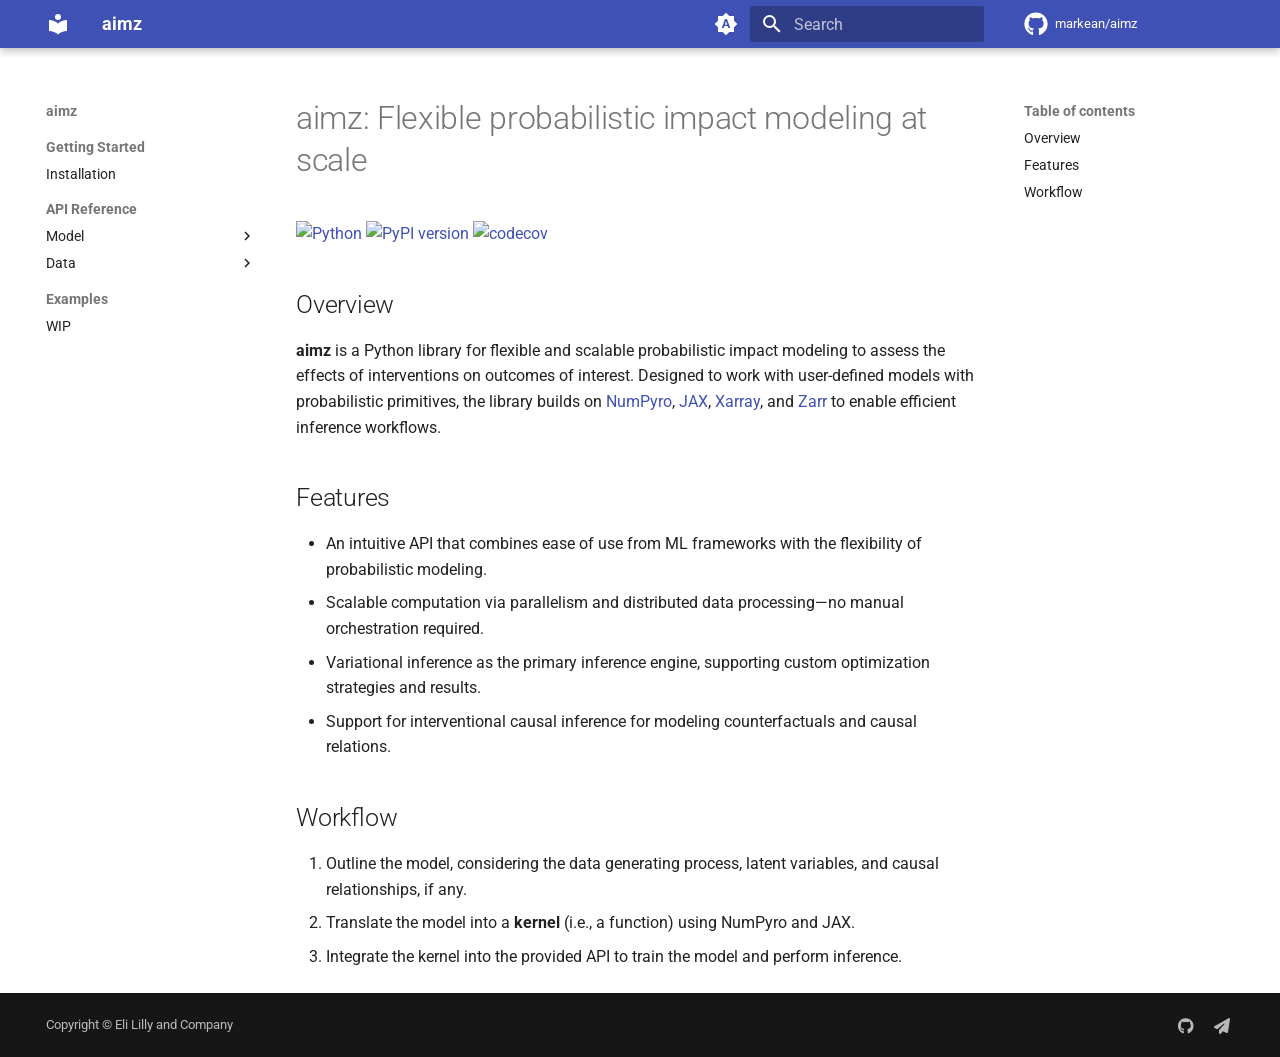
==== index.html @ 1de27565 "Deployed cbf1a5e with MkDocs version: 1.6.1" ====
<!doctype html>
<html lang="en" class="no-js">
  <head>
    
      <meta charset="utf-8">
      <meta name="viewport" content="width=device-width,initial-scale=1">
      
      
        <meta name="author" content="Eunseop Kim">
      
      
        <link rel="canonical" href="https://markean.github.io/aimz/">
      
      
      
      
      <link rel="icon" href="assets/images/favicon.png">
      <meta name="generator" content="mkdocs-1.6.1, mkdocs-material-9.6.15">
    
    
      
        <title>aimz</title>
      
    
    
      <link rel="stylesheet" href="assets/stylesheets/main.342714a4.min.css">
      
        
        <link rel="stylesheet" href="assets/stylesheets/palette.06af60db.min.css">
      
      


    
    
      
    
    
      
        
        
        <link rel="preconnect" href="https://fonts.gstatic.com" crossorigin>
        <link rel="stylesheet" href="https://fonts.googleapis.com/css?family=Roboto:300,300i,400,400i,700,700i%7CRoboto+Mono:400,400i,700,700i&display=fallback">
        <style>:root{--md-text-font:"Roboto";--md-code-font:"Roboto Mono"}</style>
      
    
    
      <link rel="stylesheet" href="assets/_mkdocstrings.css">
    
    <script>__md_scope=new URL(".",location),__md_hash=e=>[...e].reduce(((e,_)=>(e<<5)-e+_.charCodeAt(0)),0),__md_get=(e,_=localStorage,t=__md_scope)=>JSON.parse(_.getItem(t.pathname+"."+e)),__md_set=(e,_,t=localStorage,a=__md_scope)=>{try{t.setItem(a.pathname+"."+e,JSON.stringify(_))}catch(e){}}</script>
    
      

    
    
    
  </head>
  
  
    
    
      
    
    
    
    
    <body dir="ltr" data-md-color-scheme="default" data-md-color-primary="indigo" data-md-color-accent="indigo">
  
    
    <input class="md-toggle" data-md-toggle="drawer" type="checkbox" id="__drawer" autocomplete="off">
    <input class="md-toggle" data-md-toggle="search" type="checkbox" id="__search" autocomplete="off">
    <label class="md-overlay" for="__drawer"></label>
    <div data-md-component="skip">
      
        
        <a href="#aimz-flexible-probabilistic-impact-modeling-at-scale" class="md-skip">
          Skip to content
        </a>
      
    </div>
    <div data-md-component="announce">
      
    </div>
    
    
      

  

<header class="md-header md-header--shadow" data-md-component="header">
  <nav class="md-header__inner md-grid" aria-label="Header">
    <a href="." title="aimz" class="md-header__button md-logo" aria-label="aimz" data-md-component="logo">
      
  
  <svg xmlns="http://www.w3.org/2000/svg" viewBox="0 0 24 24"><path d="M12 8a3 3 0 0 0 3-3 3 3 0 0 0-3-3 3 3 0 0 0-3 3 3 3 0 0 0 3 3m0 3.54C9.64 9.35 6.5 8 3 8v11c3.5 0 6.64 1.35 9 3.54 2.36-2.19 5.5-3.54 9-3.54V8c-3.5 0-6.64 1.35-9 3.54"/></svg>

    </a>
    <label class="md-header__button md-icon" for="__drawer">
      
      <svg xmlns="http://www.w3.org/2000/svg" viewBox="0 0 24 24"><path d="M3 6h18v2H3zm0 5h18v2H3zm0 5h18v2H3z"/></svg>
    </label>
    <div class="md-header__title" data-md-component="header-title">
      <div class="md-header__ellipsis">
        <div class="md-header__topic">
          <span class="md-ellipsis">
            aimz
          </span>
        </div>
        <div class="md-header__topic" data-md-component="header-topic">
          <span class="md-ellipsis">
            
              aimz: Flexible probabilistic impact modeling at scale
            
          </span>
        </div>
      </div>
    </div>
    
      
        <form class="md-header__option" data-md-component="palette">
  
    
    
    
    <input class="md-option" data-md-color-media="(prefers-color-scheme)" data-md-color-scheme="default" data-md-color-primary="indigo" data-md-color-accent="indigo"  aria-label="Switch to light mode"  type="radio" name="__palette" id="__palette_0">
    
      <label class="md-header__button md-icon" title="Switch to light mode" for="__palette_1" hidden>
        <svg xmlns="http://www.w3.org/2000/svg" viewBox="0 0 24 24"><path d="m14.3 16-.7-2h-3.2l-.7 2H7.8L11 7h2l3.2 9zM20 8.69V4h-4.69L12 .69 8.69 4H4v4.69L.69 12 4 15.31V20h4.69L12 23.31 15.31 20H20v-4.69L23.31 12zm-9.15 3.96h2.3L12 9z"/></svg>
      </label>
    
  
    
    
    
    <input class="md-option" data-md-color-media="(prefers-color-scheme: light)" data-md-color-scheme="default" data-md-color-primary="indigo" data-md-color-accent="indigo"  aria-label="Switch to dark mode"  type="radio" name="__palette" id="__palette_1">
    
      <label class="md-header__button md-icon" title="Switch to dark mode" for="__palette_2" hidden>
        <svg xmlns="http://www.w3.org/2000/svg" viewBox="0 0 24 24"><path d="M17 7H7a5 5 0 0 0-5 5 5 5 0 0 0 5 5h10a5 5 0 0 0 5-5 5 5 0 0 0-5-5m0 8a3 3 0 0 1-3-3 3 3 0 0 1 3-3 3 3 0 0 1 3 3 3 3 0 0 1-3 3"/></svg>
      </label>
    
  
    
    
    
    <input class="md-option" data-md-color-media="(prefers-color-scheme: dark)" data-md-color-scheme="slate" data-md-color-primary="black" data-md-color-accent="indigo"  aria-label="Switch to system preference"  type="radio" name="__palette" id="__palette_2">
    
      <label class="md-header__button md-icon" title="Switch to system preference" for="__palette_0" hidden>
        <svg xmlns="http://www.w3.org/2000/svg" viewBox="0 0 24 24"><path d="M17 6H7c-3.31 0-6 2.69-6 6s2.69 6 6 6h10c3.31 0 6-2.69 6-6s-2.69-6-6-6m0 10H7c-2.21 0-4-1.79-4-4s1.79-4 4-4h10c2.21 0 4 1.79 4 4s-1.79 4-4 4M7 9c-1.66 0-3 1.34-3 3s1.34 3 3 3 3-1.34 3-3-1.34-3-3-3"/></svg>
      </label>
    
  
</form>
      
    
    
      <script>var palette=__md_get("__palette");if(palette&&palette.color){if("(prefers-color-scheme)"===palette.color.media){var media=matchMedia("(prefers-color-scheme: light)"),input=document.querySelector(media.matches?"[data-md-color-media='(prefers-color-scheme: light)']":"[data-md-color-media='(prefers-color-scheme: dark)']");palette.color.media=input.getAttribute("data-md-color-media"),palette.color.scheme=input.getAttribute("data-md-color-scheme"),palette.color.primary=input.getAttribute("data-md-color-primary"),palette.color.accent=input.getAttribute("data-md-color-accent")}for(var[key,value]of Object.entries(palette.color))document.body.setAttribute("data-md-color-"+key,value)}</script>
    
    
    
      
      
        <label class="md-header__button md-icon" for="__search">
          
          <svg xmlns="http://www.w3.org/2000/svg" viewBox="0 0 24 24"><path d="M9.5 3A6.5 6.5 0 0 1 16 9.5c0 1.61-.59 3.09-1.56 4.23l.27.27h.79l5 5-1.5 1.5-5-5v-.79l-.27-.27A6.52 6.52 0 0 1 9.5 16 6.5 6.5 0 0 1 3 9.5 6.5 6.5 0 0 1 9.5 3m0 2C7 5 5 7 5 9.5S7 14 9.5 14 14 12 14 9.5 12 5 9.5 5"/></svg>
        </label>
        <div class="md-search" data-md-component="search" role="dialog">
  <label class="md-search__overlay" for="__search"></label>
  <div class="md-search__inner" role="search">
    <form class="md-search__form" name="search">
      <input type="text" class="md-search__input" name="query" aria-label="Search" placeholder="Search" autocapitalize="off" autocorrect="off" autocomplete="off" spellcheck="false" data-md-component="search-query" required>
      <label class="md-search__icon md-icon" for="__search">
        
        <svg xmlns="http://www.w3.org/2000/svg" viewBox="0 0 24 24"><path d="M9.5 3A6.5 6.5 0 0 1 16 9.5c0 1.61-.59 3.09-1.56 4.23l.27.27h.79l5 5-1.5 1.5-5-5v-.79l-.27-.27A6.52 6.52 0 0 1 9.5 16 6.5 6.5 0 0 1 3 9.5 6.5 6.5 0 0 1 9.5 3m0 2C7 5 5 7 5 9.5S7 14 9.5 14 14 12 14 9.5 12 5 9.5 5"/></svg>
        
        <svg xmlns="http://www.w3.org/2000/svg" viewBox="0 0 24 24"><path d="M20 11v2H8l5.5 5.5-1.42 1.42L4.16 12l7.92-7.92L13.5 5.5 8 11z"/></svg>
      </label>
      <nav class="md-search__options" aria-label="Search">
        
          <a href="javascript:void(0)" class="md-search__icon md-icon" title="Share" aria-label="Share" data-clipboard data-clipboard-text="" data-md-component="search-share" tabindex="-1">
            
            <svg xmlns="http://www.w3.org/2000/svg" viewBox="0 0 24 24"><path d="M18 16.08c-.76 0-1.44.3-1.96.77L8.91 12.7c.05-.23.09-.46.09-.7s-.04-.47-.09-.7l7.05-4.11c.54.5 1.25.81 2.04.81a3 3 0 0 0 3-3 3 3 0 0 0-3-3 3 3 0 0 0-3 3c0 .24.04.47.09.7L8.04 9.81C7.5 9.31 6.79 9 6 9a3 3 0 0 0-3 3 3 3 0 0 0 3 3c.79 0 1.5-.31 2.04-.81l7.12 4.15c-.05.21-.08.43-.08.66 0 1.61 1.31 2.91 2.92 2.91s2.92-1.3 2.92-2.91A2.92 2.92 0 0 0 18 16.08"/></svg>
          </a>
        
        <button type="reset" class="md-search__icon md-icon" title="Clear" aria-label="Clear" tabindex="-1">
          
          <svg xmlns="http://www.w3.org/2000/svg" viewBox="0 0 24 24"><path d="M19 6.41 17.59 5 12 10.59 6.41 5 5 6.41 10.59 12 5 17.59 6.41 19 12 13.41 17.59 19 19 17.59 13.41 12z"/></svg>
        </button>
      </nav>
      
        <div class="md-search__suggest" data-md-component="search-suggest"></div>
      
    </form>
    <div class="md-search__output">
      <div class="md-search__scrollwrap" tabindex="0" data-md-scrollfix>
        <div class="md-search-result" data-md-component="search-result">
          <div class="md-search-result__meta">
            Initializing search
          </div>
          <ol class="md-search-result__list" role="presentation"></ol>
        </div>
      </div>
    </div>
  </div>
</div>
      
    
    
      <div class="md-header__source">
        <a href="https://github.com/markean/aimz" title="Go to repository" class="md-source" data-md-component="source">
  <div class="md-source__icon md-icon">
    
    <svg xmlns="http://www.w3.org/2000/svg" viewBox="0 0 496 512"><!--! Font Awesome Free 6.7.2 by @fontawesome - https://fontawesome.com License - https://fontawesome.com/license/free (Icons: CC BY 4.0, Fonts: SIL OFL 1.1, Code: MIT License) Copyright 2024 Fonticons, Inc.--><path d="M165.9 397.4c0 2-2.3 3.6-5.2 3.6-3.3.3-5.6-1.3-5.6-3.6 0-2 2.3-3.6 5.2-3.6 3-.3 5.6 1.3 5.6 3.6m-31.1-4.5c-.7 2 1.3 4.3 4.3 4.9 2.6 1 5.6 0 6.2-2s-1.3-4.3-4.3-5.2c-2.6-.7-5.5.3-6.2 2.3m44.2-1.7c-2.9.7-4.9 2.6-4.6 4.9.3 2 2.9 3.3 5.9 2.6 2.9-.7 4.9-2.6 4.6-4.6-.3-1.9-3-3.2-5.9-2.9M244.8 8C106.1 8 0 113.3 0 252c0 110.9 69.8 205.8 169.5 239.2 12.8 2.3 17.3-5.6 17.3-12.1 0-6.2-.3-40.4-.3-61.4 0 0-70 15-84.7-29.8 0 0-11.4-29.1-27.8-36.6 0 0-22.9-15.7 1.6-15.4 0 0 24.9 2 38.6 25.8 21.9 38.6 58.6 27.5 72.9 20.9 2.3-16 8.8-27.1 16-33.7-55.9-6.2-112.3-14.3-112.3-110.5 0-27.5 7.6-41.3 23.6-58.9-2.6-6.5-11.1-33.3 2.6-67.9 20.9-6.5 69 27 69 27 20-5.6 41.5-8.5 62.8-8.5s42.8 2.9 62.8 8.5c0 0 48.1-33.6 69-27 13.7 34.7 5.2 61.4 2.6 67.9 16 17.7 25.8 31.5 25.8 58.9 0 96.5-58.9 104.2-114.8 110.5 9.2 7.9 17 22.9 17 46.4 0 33.7-.3 75.4-.3 83.6 0 6.5 4.6 14.4 17.3 12.1C428.2 457.8 496 362.9 496 252 496 113.3 383.5 8 244.8 8M97.2 352.9c-1.3 1-1 3.3.7 5.2 1.6 1.6 3.9 2.3 5.2 1 1.3-1 1-3.3-.7-5.2-1.6-1.6-3.9-2.3-5.2-1m-10.8-8.1c-.7 1.3.3 2.9 2.3 3.9 1.6 1 3.6.7 4.3-.7.7-1.3-.3-2.9-2.3-3.9-2-.6-3.6-.3-4.3.7m32.4 35.6c-1.6 1.3-1 4.3 1.3 6.2 2.3 2.3 5.2 2.6 6.5 1 1.3-1.3.7-4.3-1.3-6.2-2.2-2.3-5.2-2.6-6.5-1m-11.4-14.7c-1.6 1-1.6 3.6 0 5.9s4.3 3.3 5.6 2.3c1.6-1.3 1.6-3.9 0-6.2-1.4-2.3-4-3.3-5.6-2"/></svg>
  </div>
  <div class="md-source__repository">
    markean/aimz
  </div>
</a>
      </div>
    
  </nav>
  
</header>
    
    <div class="md-container" data-md-component="container">
      
      
        
          
        
      
      <main class="md-main" data-md-component="main">
        <div class="md-main__inner md-grid">
          
            
              
              <div class="md-sidebar md-sidebar--primary" data-md-component="sidebar" data-md-type="navigation" >
                <div class="md-sidebar__scrollwrap">
                  <div class="md-sidebar__inner">
                    



<nav class="md-nav md-nav--primary" aria-label="Navigation" data-md-level="0">
  <label class="md-nav__title" for="__drawer">
    <a href="." title="aimz" class="md-nav__button md-logo" aria-label="aimz" data-md-component="logo">
      
  
  <svg xmlns="http://www.w3.org/2000/svg" viewBox="0 0 24 24"><path d="M12 8a3 3 0 0 0 3-3 3 3 0 0 0-3-3 3 3 0 0 0-3 3 3 3 0 0 0 3 3m0 3.54C9.64 9.35 6.5 8 3 8v11c3.5 0 6.64 1.35 9 3.54 2.36-2.19 5.5-3.54 9-3.54V8c-3.5 0-6.64 1.35-9 3.54"/></svg>

    </a>
    aimz
  </label>
  
    <div class="md-nav__source">
      <a href="https://github.com/markean/aimz" title="Go to repository" class="md-source" data-md-component="source">
  <div class="md-source__icon md-icon">
    
    <svg xmlns="http://www.w3.org/2000/svg" viewBox="0 0 496 512"><!--! Font Awesome Free 6.7.2 by @fontawesome - https://fontawesome.com License - https://fontawesome.com/license/free (Icons: CC BY 4.0, Fonts: SIL OFL 1.1, Code: MIT License) Copyright 2024 Fonticons, Inc.--><path d="M165.9 397.4c0 2-2.3 3.6-5.2 3.6-3.3.3-5.6-1.3-5.6-3.6 0-2 2.3-3.6 5.2-3.6 3-.3 5.6 1.3 5.6 3.6m-31.1-4.5c-.7 2 1.3 4.3 4.3 4.9 2.6 1 5.6 0 6.2-2s-1.3-4.3-4.3-5.2c-2.6-.7-5.5.3-6.2 2.3m44.2-1.7c-2.9.7-4.9 2.6-4.6 4.9.3 2 2.9 3.3 5.9 2.6 2.9-.7 4.9-2.6 4.6-4.6-.3-1.9-3-3.2-5.9-2.9M244.8 8C106.1 8 0 113.3 0 252c0 110.9 69.8 205.8 169.5 239.2 12.8 2.3 17.3-5.6 17.3-12.1 0-6.2-.3-40.4-.3-61.4 0 0-70 15-84.7-29.8 0 0-11.4-29.1-27.8-36.6 0 0-22.9-15.7 1.6-15.4 0 0 24.9 2 38.6 25.8 21.9 38.6 58.6 27.5 72.9 20.9 2.3-16 8.8-27.1 16-33.7-55.9-6.2-112.3-14.3-112.3-110.5 0-27.5 7.6-41.3 23.6-58.9-2.6-6.5-11.1-33.3 2.6-67.9 20.9-6.5 69 27 69 27 20-5.6 41.5-8.5 62.8-8.5s42.8 2.9 62.8 8.5c0 0 48.1-33.6 69-27 13.7 34.7 5.2 61.4 2.6 67.9 16 17.7 25.8 31.5 25.8 58.9 0 96.5-58.9 104.2-114.8 110.5 9.2 7.9 17 22.9 17 46.4 0 33.7-.3 75.4-.3 83.6 0 6.5 4.6 14.4 17.3 12.1C428.2 457.8 496 362.9 496 252 496 113.3 383.5 8 244.8 8M97.2 352.9c-1.3 1-1 3.3.7 5.2 1.6 1.6 3.9 2.3 5.2 1 1.3-1 1-3.3-.7-5.2-1.6-1.6-3.9-2.3-5.2-1m-10.8-8.1c-.7 1.3.3 2.9 2.3 3.9 1.6 1 3.6.7 4.3-.7.7-1.3-.3-2.9-2.3-3.9-2-.6-3.6-.3-4.3.7m32.4 35.6c-1.6 1.3-1 4.3 1.3 6.2 2.3 2.3 5.2 2.6 6.5 1 1.3-1.3.7-4.3-1.3-6.2-2.2-2.3-5.2-2.6-6.5-1m-11.4-14.7c-1.6 1-1.6 3.6 0 5.9s4.3 3.3 5.6 2.3c1.6-1.3 1.6-3.9 0-6.2-1.4-2.3-4-3.3-5.6-2"/></svg>
  </div>
  <div class="md-source__repository">
    markean/aimz
  </div>
</a>
    </div>
  
  <ul class="md-nav__list" data-md-scrollfix>
    
      
      
  
  
  
  
    
    
      
        
      
    
    
    
      
        
        
      
    
    
    <li class="md-nav__item md-nav__item--section md-nav__item--nested">
      
        
        
        <input class="md-nav__toggle md-toggle " type="checkbox" id="__nav_1" >
        
          
          <label class="md-nav__link" for="__nav_1" id="__nav_1_label" tabindex="">
            
  
  
  <span class="md-ellipsis">
    Getting Started
    
  </span>
  

            <span class="md-nav__icon md-icon"></span>
          </label>
        
        <nav class="md-nav" data-md-level="1" aria-labelledby="__nav_1_label" aria-expanded="false">
          <label class="md-nav__title" for="__nav_1">
            <span class="md-nav__icon md-icon"></span>
            Getting Started
          </label>
          <ul class="md-nav__list" data-md-scrollfix>
            
              
                
  
  
  
  
    <li class="md-nav__item">
      <a href="installation/" class="md-nav__link">
        
  
  
  <span class="md-ellipsis">
    Installation
    
  </span>
  

      </a>
    </li>
  

              
            
          </ul>
        </nav>
      
    </li>
  

    
      
      
  
  
  
  
    
    
      
        
      
        
      
    
    
    
      
        
        
      
    
    
    <li class="md-nav__item md-nav__item--section md-nav__item--nested">
      
        
        
        <input class="md-nav__toggle md-toggle " type="checkbox" id="__nav_2" >
        
          
          <label class="md-nav__link" for="__nav_2" id="__nav_2_label" tabindex="">
            
  
  
  <span class="md-ellipsis">
    API Reference
    
  </span>
  

            <span class="md-nav__icon md-icon"></span>
          </label>
        
        <nav class="md-nav" data-md-level="1" aria-labelledby="__nav_2_label" aria-expanded="false">
          <label class="md-nav__title" for="__nav_2">
            <span class="md-nav__icon md-icon"></span>
            API Reference
          </label>
          <ul class="md-nav__list" data-md-scrollfix>
            
              
                
  
  
  
  
    
    
      
        
      
    
    
    
      
    
    
    <li class="md-nav__item md-nav__item--nested">
      
        
        
        <input class="md-nav__toggle md-toggle " type="checkbox" id="__nav_2_1" >
        
          
          <label class="md-nav__link" for="__nav_2_1" id="__nav_2_1_label" tabindex="0">
            
  
  
  <span class="md-ellipsis">
    Model
    
  </span>
  

            <span class="md-nav__icon md-icon"></span>
          </label>
        
        <nav class="md-nav" data-md-level="2" aria-labelledby="__nav_2_1_label" aria-expanded="false">
          <label class="md-nav__title" for="__nav_2_1">
            <span class="md-nav__icon md-icon"></span>
            Model
          </label>
          <ul class="md-nav__list" data-md-scrollfix>
            
              
                
  
  
  
  
    <li class="md-nav__item">
      <a href="impact_model/" class="md-nav__link">
        
  
  
  <span class="md-ellipsis">
    ImpactModel
    
  </span>
  

      </a>
    </li>
  

              
            
          </ul>
        </nav>
      
    </li>
  

              
            
              
                
  
  
  
  
    
    
      
        
      
    
    
    
      
    
    
    <li class="md-nav__item md-nav__item--nested">
      
        
        
        <input class="md-nav__toggle md-toggle " type="checkbox" id="__nav_2_2" >
        
          
          <label class="md-nav__link" for="__nav_2_2" id="__nav_2_2_label" tabindex="0">
            
  
  
  <span class="md-ellipsis">
    Data
    
  </span>
  

            <span class="md-nav__icon md-icon"></span>
          </label>
        
        <nav class="md-nav" data-md-level="2" aria-labelledby="__nav_2_2_label" aria-expanded="false">
          <label class="md-nav__title" for="__nav_2_2">
            <span class="md-nav__icon md-icon"></span>
            Data
          </label>
          <ul class="md-nav__list" data-md-scrollfix>
            
              
                
  
  
  
  
    <li class="md-nav__item">
      <a href="array_loader/" class="md-nav__link">
        
  
  
  <span class="md-ellipsis">
    ArrayLoader
    
  </span>
  

      </a>
    </li>
  

              
            
          </ul>
        </nav>
      
    </li>
  

              
            
          </ul>
        </nav>
      
    </li>
  

    
      
      
  
  
  
  
    
    
      
        
      
    
    
    
      
        
        
      
    
    
    <li class="md-nav__item md-nav__item--section md-nav__item--nested">
      
        
        
        <input class="md-nav__toggle md-toggle " type="checkbox" id="__nav_3" >
        
          
          <label class="md-nav__link" for="__nav_3" id="__nav_3_label" tabindex="">
            
  
  
  <span class="md-ellipsis">
    Examples
    
  </span>
  

            <span class="md-nav__icon md-icon"></span>
          </label>
        
        <nav class="md-nav" data-md-level="1" aria-labelledby="__nav_3_label" aria-expanded="false">
          <label class="md-nav__title" for="__nav_3">
            <span class="md-nav__icon md-icon"></span>
            Examples
          </label>
          <ul class="md-nav__list" data-md-scrollfix>
            
              
                
  
  
  
  
    <li class="md-nav__item">
      <a href="wip/" class="md-nav__link">
        
  
  
  <span class="md-ellipsis">
    WIP
    
  </span>
  

      </a>
    </li>
  

              
            
          </ul>
        </nav>
      
    </li>
  

    
  </ul>
</nav>
                  </div>
                </div>
              </div>
            
            
              
              <div class="md-sidebar md-sidebar--secondary" data-md-component="sidebar" data-md-type="toc" >
                <div class="md-sidebar__scrollwrap">
                  <div class="md-sidebar__inner">
                    

<nav class="md-nav md-nav--secondary" aria-label="Table of contents">
  
  
  
    
  
  
    <label class="md-nav__title" for="__toc">
      <span class="md-nav__icon md-icon"></span>
      Table of contents
    </label>
    <ul class="md-nav__list" data-md-component="toc" data-md-scrollfix>
      
        <li class="md-nav__item">
  <a href="#overview" class="md-nav__link">
    <span class="md-ellipsis">
      Overview
    </span>
  </a>
  
</li>
      
        <li class="md-nav__item">
  <a href="#features" class="md-nav__link">
    <span class="md-ellipsis">
      Features
    </span>
  </a>
  
</li>
      
        <li class="md-nav__item">
  <a href="#workflow" class="md-nav__link">
    <span class="md-ellipsis">
      Workflow
    </span>
  </a>
  
</li>
      
    </ul>
  
</nav>
                  </div>
                </div>
              </div>
            
          
          
            <div class="md-content" data-md-component="content">
              <article class="md-content__inner md-typeset">
                
                  


  
  


<h1 id="aimz-flexible-probabilistic-impact-modeling-at-scale">aimz: Flexible probabilistic impact modeling at scale</h1>
<p><a href="https://pypi.org/project/aimz/"><img alt="Python" src="https://img.shields.io/pypi/pyversions/aimz.svg" /></a>
<a href="https://pypi.org/project/aimz/"><img alt="PyPI version" src="https://img.shields.io/pypi/v/aimz" /></a>
<a href="https://codecov.io/gh/markean/aimz"><img alt="codecov" src="https://codecov.io/gh/markean/aimz/graph/badge.svg?token=34OH7KQBXE" /></a></p>
<h2 id="overview">Overview</h2>
<p><strong>aimz</strong> is a Python library for flexible and scalable probabilistic impact modeling to assess the effects of interventions on outcomes of interest.
Designed to work with user-defined models with probabilistic primitives, the library builds on <a href="https://num.pyro.ai/en/stable/">NumPyro</a>, <a href="https://jax.readthedocs.io/en/latest/">JAX</a>, <a href="https://xarray.dev/">Xarray</a>, and <a href="https://zarr.readthedocs.io/en/stable/">Zarr</a> to enable efficient inference workflows.</p>
<h2 id="features">Features</h2>
<ul>
<li>An intuitive API that combines ease of use from ML frameworks with the flexibility of probabilistic modeling.</li>
<li>Scalable computation via parallelism and distributed data processing—no manual orchestration required.</li>
<li>Variational inference as the primary inference engine, supporting custom optimization strategies and results.</li>
<li>Support for interventional causal inference for modeling counterfactuals and causal relations.</li>
</ul>
<h2 id="workflow">Workflow</h2>
<ol>
<li>Outline the model, considering the data generating process, latent variables, and causal relationships, if any.</li>
<li>Translate the model into a <strong>kernel</strong> (i.e., a function) using NumPyro and JAX.</li>
<li>Integrate the kernel into the provided API to train the model and perform inference.</li>
</ol>












                
              </article>
            </div>
          
          
<script>var target=document.getElementById(location.hash.slice(1));target&&target.name&&(target.checked=target.name.startsWith("__tabbed_"))</script>
        </div>
        
          <button type="button" class="md-top md-icon" data-md-component="top" hidden>
  
  <svg xmlns="http://www.w3.org/2000/svg" viewBox="0 0 24 24"><path d="M13 20h-2V8l-5.5 5.5-1.42-1.42L12 4.16l7.92 7.92-1.42 1.42L13 8z"/></svg>
  Back to top
</button>
        
      </main>
      
        <footer class="md-footer">
  
  <div class="md-footer-meta md-typeset">
    <div class="md-footer-meta__inner md-grid">
      <div class="md-copyright">
  
    <div class="md-copyright__highlight">
      Copyright &copy; Eli Lilly and Company
    </div>
  
  
</div>
      
        <div class="md-social">
  
    
    
    
    
      
      
    
    <a href="https://github.com/markean/aimz" target="_blank" rel="noopener" title="github.com" class="md-social__link">
      <svg xmlns="http://www.w3.org/2000/svg" viewBox="0 0 496 512"><!--! Font Awesome Free 6.7.2 by @fontawesome - https://fontawesome.com License - https://fontawesome.com/license/free (Icons: CC BY 4.0, Fonts: SIL OFL 1.1, Code: MIT License) Copyright 2024 Fonticons, Inc.--><path d="M165.9 397.4c0 2-2.3 3.6-5.2 3.6-3.3.3-5.6-1.3-5.6-3.6 0-2 2.3-3.6 5.2-3.6 3-.3 5.6 1.3 5.6 3.6m-31.1-4.5c-.7 2 1.3 4.3 4.3 4.9 2.6 1 5.6 0 6.2-2s-1.3-4.3-4.3-5.2c-2.6-.7-5.5.3-6.2 2.3m44.2-1.7c-2.9.7-4.9 2.6-4.6 4.9.3 2 2.9 3.3 5.9 2.6 2.9-.7 4.9-2.6 4.6-4.6-.3-1.9-3-3.2-5.9-2.9M244.8 8C106.1 8 0 113.3 0 252c0 110.9 69.8 205.8 169.5 239.2 12.8 2.3 17.3-5.6 17.3-12.1 0-6.2-.3-40.4-.3-61.4 0 0-70 15-84.7-29.8 0 0-11.4-29.1-27.8-36.6 0 0-22.9-15.7 1.6-15.4 0 0 24.9 2 38.6 25.8 21.9 38.6 58.6 27.5 72.9 20.9 2.3-16 8.8-27.1 16-33.7-55.9-6.2-112.3-14.3-112.3-110.5 0-27.5 7.6-41.3 23.6-58.9-2.6-6.5-11.1-33.3 2.6-67.9 20.9-6.5 69 27 69 27 20-5.6 41.5-8.5 62.8-8.5s42.8 2.9 62.8 8.5c0 0 48.1-33.6 69-27 13.7 34.7 5.2 61.4 2.6 67.9 16 17.7 25.8 31.5 25.8 58.9 0 96.5-58.9 104.2-114.8 110.5 9.2 7.9 17 22.9 17 46.4 0 33.7-.3 75.4-.3 83.6 0 6.5 4.6 14.4 17.3 12.1C428.2 457.8 496 362.9 496 252 496 113.3 383.5 8 244.8 8M97.2 352.9c-1.3 1-1 3.3.7 5.2 1.6 1.6 3.9 2.3 5.2 1 1.3-1 1-3.3-.7-5.2-1.6-1.6-3.9-2.3-5.2-1m-10.8-8.1c-.7 1.3.3 2.9 2.3 3.9 1.6 1 3.6.7 4.3-.7.7-1.3-.3-2.9-2.3-3.9-2-.6-3.6-.3-4.3.7m32.4 35.6c-1.6 1.3-1 4.3 1.3 6.2 2.3 2.3 5.2 2.6 6.5 1 1.3-1.3.7-4.3-1.3-6.2-2.2-2.3-5.2-2.6-6.5-1m-11.4-14.7c-1.6 1-1.6 3.6 0 5.9s4.3 3.3 5.6 2.3c1.6-1.3 1.6-3.9 0-6.2-1.4-2.3-4-3.3-5.6-2"/></svg>
    </a>
  
    
    
    
    
    <a href="mailto:markean@pm.me" target="_blank" rel="noopener" title="" class="md-social__link">
      <svg xmlns="http://www.w3.org/2000/svg" viewBox="0 0 512 512"><!--! Font Awesome Free 6.7.2 by @fontawesome - https://fontawesome.com License - https://fontawesome.com/license/free (Icons: CC BY 4.0, Fonts: SIL OFL 1.1, Code: MIT License) Copyright 2024 Fonticons, Inc.--><path d="M498.1 5.6c10.1 7 15.4 19.1 13.5 31.2l-64 416c-1.5 9.7-7.4 18.2-16 23s-18.9 5.4-28 1.6L284 427.7l-68.5 74.1c-8.9 9.7-22.9 12.9-35.2 8.1S160 493.2 160 480v-83.6c0-4 1.5-7.8 4.2-10.8l167.6-182.8c5.8-6.3 5.6-16-.4-22s-15.7-6.4-22-.7L106 360.8l-88.3-44.2C7.1 311.3.3 300.7 0 288.9s5.9-22.8 16.1-28.7l448-256c10.7-6.1 23.9-5.5 34 1.4"/></svg>
    </a>
  
</div>
      
    </div>
  </div>
</footer>
      
    </div>
    <div class="md-dialog" data-md-component="dialog">
      <div class="md-dialog__inner md-typeset"></div>
    </div>
    
      <div class="md-progress" data-md-component="progress" role="progressbar"></div>
    
    
    
      
      <script id="__config" type="application/json">{"base": ".", "features": ["announce.dismiss", "header.autohide", "navigation.tracking", "navigation.sections", "navigation.indexes", "navigation.path", "navigation.instant", "navigation.instant.progress", "navigation.top", "search.suggest", "search.share"], "search": "assets/javascripts/workers/search.d50fe291.min.js", "tags": null, "translations": {"clipboard.copied": "Copied to clipboard", "clipboard.copy": "Copy to clipboard", "search.result.more.one": "1 more on this page", "search.result.more.other": "# more on this page", "search.result.none": "No matching documents", "search.result.one": "1 matching document", "search.result.other": "# matching documents", "search.result.placeholder": "Type to start searching", "search.result.term.missing": "Missing", "select.version": "Select version"}, "version": null}</script>
    
    
      <script src="assets/javascripts/bundle.56ea9cef.min.js"></script>
      
    
  </body>
</html>
---- assets/stylesheets/main.342714a4.min.css ----
@charset "UTF-8";html{-webkit-text-size-adjust:none;-moz-text-size-adjust:none;text-size-adjust:none;box-sizing:border-box}*,:after,:before{box-sizing:inherit}@media (prefers-reduced-motion){*,:after,:before{transition:none!important}}body{margin:0}a,button,input,label{-webkit-tap-highlight-color:transparent}a{color:inherit;text-decoration:none}hr{border:0;box-sizing:initial;display:block;height:.05rem;overflow:visible;padding:0}small{font-size:80%}sub,sup{line-height:1em}img{border-style:none}table{border-collapse:initial;border-spacing:0}td,th{font-weight:400;vertical-align:top}button{background:#0000;border:0;font-family:inherit;font-size:inherit;margin:0;padding:0}input{border:0;outline:none}:root{--md-primary-fg-color:#4051b5;--md-primary-fg-color--light:#5d6cc0;--md-primary-fg-color--dark:#303fa1;--md-primary-bg-color:#fff;--md-primary-bg-color--light:#ffffffb3;--md-accent-fg-color:#526cfe;--md-accent-fg-color--transparent:#526cfe1a;--md-accent-bg-color:#fff;--md-accent-bg-color--light:#ffffffb3}[data-md-color-scheme=default]{color-scheme:light}[data-md-color-scheme=default] img[src$="#gh-dark-mode-only"],[data-md-color-scheme=default] img[src$="#only-dark"]{display:none}:root,[data-md-color-scheme=default]{--md-hue:225deg;--md-default-fg-color:#000000de;--md-default-fg-color--light:#0000008a;--md-default-fg-color--lighter:#00000052;--md-default-fg-color--lightest:#00000012;--md-default-bg-color:#fff;--md-default-bg-color--light:#ffffffb3;--md-default-bg-color--lighter:#ffffff4d;--md-default-bg-color--lightest:#ffffff1f;--md-code-fg-color:#36464e;--md-code-bg-color:#f5f5f5;--md-code-hl-color:#4287ff;--md-code-hl-color--light:#4287ff1a;--md-code-hl-number-color:#d52a2a;--md-code-hl-special-color:#db1457;--md-code-hl-function-color:#a846b9;--md-code-hl-constant-color:#6e59d9;--md-code-hl-keyword-color:#3f6ec6;--md-code-hl-string-color:#1c7d4d;--md-code-hl-name-color:var(--md-code-fg-color);--md-code-hl-operator-color:var(--md-default-fg-color--light);--md-code-hl-punctuation-color:var(--md-default-fg-color--light);--md-code-hl-comment-color:var(--md-default-fg-color--light);--md-code-hl-generic-color:var(--md-default-fg-color--light);--md-code-hl-variable-color:var(--md-default-fg-color--light);--md-typeset-color:var(--md-default-fg-color);--md-typeset-a-color:var(--md-primary-fg-color);--md-typeset-del-color:#f5503d26;--md-typeset-ins-color:#0bd57026;--md-typeset-kbd-color:#fafafa;--md-typeset-kbd-accent-color:#fff;--md-typeset-kbd-border-color:#b8b8b8;--md-typeset-mark-color:#ffff0080;--md-typeset-table-color:#0000001f;--md-typeset-table-color--light:rgba(0,0,0,.035);--md-admonition-fg-color:var(--md-default-fg-color);--md-admonition-bg-color:var(--md-default-bg-color);--md-warning-fg-color:#000000de;--md-warning-bg-color:#ff9;--md-footer-fg-color:#fff;--md-footer-fg-color--light:#ffffffb3;--md-footer-fg-color--lighter:#ffffff73;--md-footer-bg-color:#000000de;--md-footer-bg-color--dark:#00000052;--md-shadow-z1:0 0.2rem 0.5rem #0000000d,0 0 0.05rem #0000001a;--md-shadow-z2:0 0.2rem 0.5rem #0000001a,0 0 0.05rem #00000040;--md-shadow-z3:0 0.2rem 0.5rem #0003,0 0 0.05rem #00000059}.md-icon svg{fill:currentcolor;display:block;height:1.2rem;width:1.2rem}body{-webkit-font-smoothing:antialiased;-moz-osx-font-smoothing:grayscale;--md-text-font-family:var(--md-text-font,_),-apple-system,BlinkMacSystemFont,Helvetica,Arial,sans-serif;--md-code-font-family:var(--md-code-font,_),SFMono-Regular,Consolas,Menlo,monospace}aside,body,input{font-feature-settings:"kern","liga";color:var(--md-typeset-color);font-family:var(--md-text-font-family)}code,kbd,pre{font-feature-settings:"kern";font-family:var(--md-code-font-family)}:root{--md-typeset-table-sort-icon:url('data:image/svg+xml;charset=utf-8,<svg xmlns="http://www.w3.org/2000/svg" viewBox="0 0 24 24"><path d="m18 21-4-4h3V7h-3l4-4 4 4h-3v10h3M2 19v-2h10v2M2 13v-2h7v2M2 7V5h4v2z"/></svg>');--md-typeset-table-sort-icon--asc:url('data:image/svg+xml;charset=utf-8,<svg xmlns="http://www.w3.org/2000/svg" viewBox="0 0 24 24"><path d="M19 17h3l-4 4-4-4h3V3h2M2 17h10v2H2M6 5v2H2V5m0 6h7v2H2z"/></svg>');--md-typeset-table-sort-icon--desc:url('data:image/svg+xml;charset=utf-8,<svg xmlns="http://www.w3.org/2000/svg" viewBox="0 0 24 24"><path d="M19 7h3l-4-4-4 4h3v14h2M2 17h10v2H2M6 5v2H2V5m0 6h7v2H2z"/></svg>')}.md-typeset{-webkit-print-color-adjust:exact;color-adjust:exact;font-size:.8rem;line-height:1.6;overflow-wrap:break-word}@media print{.md-typeset{font-size:.68rem}}.md-typeset blockquote,.md-typeset dl,.md-typeset figure,.md-typeset ol,.md-typeset pre,.md-typeset ul{margin-bottom:1em;margin-top:1em}.md-typeset h1{color:var(--md-default-fg-color--light);font-size:2em;line-height:1.3;margin:0 0 1.25em}.md-typeset h1,.md-typeset h2{font-weight:300;letter-spacing:-.01em}.md-typeset h2{font-size:1.5625em;line-height:1.4;margin:1.6em 0 .64em}.md-typeset h3{font-size:1.25em;font-weight:400;letter-spacing:-.01em;line-height:1.5;margin:1.6em 0 .8em}.md-typeset h2+h3{margin-top:.8em}.md-typeset h4{font-weight:700;letter-spacing:-.01em;margin:1em 0}.md-typeset h5,.md-typeset h6{color:var(--md-default-fg-color--light);font-size:.8em;font-weight:700;letter-spacing:-.01em;margin:1.25em 0}.md-typeset h5{text-transform:uppercase}.md-typeset h5 code{text-transform:none}.md-typeset hr{border-bottom:.05rem solid var(--md-default-fg-color--lightest);display:flow-root;margin:1.5em 0}.md-typeset a{color:var(--md-typeset-a-color);word-break:break-word}.md-typeset a,.md-typeset a:before{transition:color 125ms}.md-typeset a:focus,.md-typeset a:hover{color:var(--md-accent-fg-color)}.md-typeset a:focus code,.md-typeset a:hover code{background-color:var(--md-accent-fg-color--transparent)}.md-typeset a code{color:currentcolor;transition:background-color 125ms}.md-typeset a.focus-visible{outline-color:var(--md-accent-fg-color);outline-offset:.2rem}.md-typeset code,.md-typeset kbd,.md-typeset pre{color:var(--md-code-fg-color);direction:ltr;font-variant-ligatures:none}@media print{.md-typeset code,.md-typeset kbd,.md-typeset pre{white-space:pre-wrap}}.md-typeset code{background-color:var(--md-code-bg-color);border-radius:.1rem;-webkit-box-decoration-break:clone;box-decoration-break:clone;font-size:.85em;padding:0 .2941176471em;word-break:break-word}.md-typeset code:not(.focus-visible){-webkit-tap-highlight-color:transparent;outline:none}.md-typeset pre{display:flow-root;line-height:1.4;position:relative}.md-typeset pre>code{-webkit-box-decoration-break:slice;box-decoration-break:slice;box-shadow:none;display:block;margin:0;outline-color:var(--md-accent-fg-color);overflow:auto;padding:.7720588235em 1.1764705882em;scrollbar-color:var(--md-default-fg-color--lighter) #0000;scrollbar-width:thin;touch-action:auto;word-break:normal}.md-typeset pre>code:hover{scrollbar-color:var(--md-accent-fg-color) #0000}.md-typeset pre>code::-webkit-scrollbar{height:.2rem;width:.2rem}.md-typeset pre>code::-webkit-scrollbar-thumb{background-color:var(--md-default-fg-color--lighter)}.md-typeset pre>code::-webkit-scrollbar-thumb:hover{background-color:var(--md-accent-fg-color)}.md-typeset kbd{background-color:var(--md-typeset-kbd-color);border-radius:.1rem;box-shadow:0 .1rem 0 .05rem var(--md-typeset-kbd-border-color),0 .1rem 0 var(--md-typeset-kbd-border-color),0 -.1rem .2rem var(--md-typeset-kbd-accent-color) inset;color:var(--md-default-fg-color);display:inline-block;font-size:.75em;padding:0 .6666666667em;vertical-align:text-top;word-break:break-word}.md-typeset mark{background-color:var(--md-typeset-mark-color);-webkit-box-decoration-break:clone;box-decoration-break:clone;color:inherit;word-break:break-word}.md-typeset abbr{border-bottom:.05rem dotted var(--md-default-fg-color--light);cursor:help;text-decoration:none}.md-typeset small{opacity:.75}[dir=ltr] .md-typeset sub,[dir=ltr] .md-typeset sup{margin-left:.078125em}[dir=rtl] .md-typeset sub,[dir=rtl] .md-typeset sup{margin-right:.078125em}[dir=ltr] .md-typeset blockquote{padding-left:.6rem}[dir=rtl] .md-typeset blockquote{padding-right:.6rem}[dir=ltr] .md-typeset blockquote{border-left:.2rem solid var(--md-default-fg-color--lighter)}[dir=rtl] .md-typeset blockquote{border-right:.2rem solid var(--md-default-fg-color--lighter)}.md-typeset blockquote{color:var(--md-default-fg-color--light);margin-left:0;margin-right:0}.md-typeset ul{list-style-type:disc}.md-typeset ul[type]{list-style-type:revert-layer}[dir=ltr] .md-typeset ol,[dir=ltr] .md-typeset ul{margin-left:.625em}[dir=rtl] .md-typeset ol,[dir=rtl] .md-typeset ul{margin-right:.625em}.md-typeset ol,.md-typeset ul{padding:0}.md-typeset ol:not([hidden]),.md-typeset ul:not([hidden]){display:flow-root}.md-typeset ol ol,.md-typeset ul ol{list-style-type:lower-alpha}.md-typeset ol ol ol,.md-typeset ul ol ol{list-style-type:lower-roman}.md-typeset ol ol ol ol,.md-typeset ul ol ol ol{list-style-type:upper-alpha}.md-typeset ol ol ol ol ol,.md-typeset ul ol ol ol ol{list-style-type:upper-roman}.md-typeset ol[type],.md-typeset ul[type]{list-style-type:revert-layer}[dir=ltr] .md-typeset ol li,[dir=ltr] .md-typeset ul li{margin-left:1.25em}[dir=rtl] .md-typeset ol li,[dir=rtl] .md-typeset ul li{margin-right:1.25em}.md-typeset ol li,.md-typeset ul li{margin-bottom:.5em}.md-typeset ol li blockquote,.md-typeset ol li p,.md-typeset ul li blockquote,.md-typeset ul li p{margin:.5em 0}.md-typeset ol li:last-child,.md-typeset ul li:last-child{margin-bottom:0}[dir=ltr] .md-typeset ol li ol,[dir=ltr] .md-typeset ol li ul,[dir=ltr] .md-typeset ul li ol,[dir=ltr] .md-typeset ul li ul{margin-left:.625em}[dir=rtl] .md-typeset ol li ol,[dir=rtl] .md-typeset ol li ul,[dir=rtl] .md-typeset ul li ol,[dir=rtl] .md-typeset ul li ul{margin-right:.625em}.md-typeset ol li ol,.md-typeset ol li ul,.md-typeset ul li ol,.md-typeset ul li ul{margin-bottom:.5em;margin-top:.5em}[dir=ltr] .md-typeset dd{margin-left:1.875em}[dir=rtl] .md-typeset dd{margin-right:1.875em}.md-typeset dd{margin-bottom:1.5em;margin-top:1em}.md-typeset img,.md-typeset svg,.md-typeset video{height:auto;max-width:100%}.md-typeset img[align=left]{margin:1em 1em 1em 0}.md-typeset img[align=right]{margin:1em 0 1em 1em}.md-typeset img[align]:only-child{margin-top:0}.md-typeset figure{display:flow-root;margin:1em auto;max-width:100%;text-align:center;width:-moz-fit-content;width:fit-content}.md-typeset figure img{display:block;margin:0 auto}.md-typeset figcaption{font-style:italic;margin:1em auto;max-width:24rem}.md-typeset iframe{max-width:100%}.md-typeset table:not([class]){background-color:var(--md-default-bg-color);border:.05rem solid var(--md-typeset-table-color);border-radius:.1rem;display:inline-block;font-size:.64rem;max-width:100%;overflow:auto;touch-action:auto}@media print{.md-typeset table:not([class]){display:table}}.md-typeset table:not([class])+*{margin-top:1.5em}.md-typeset table:not([class]) td>:first-child,.md-typeset table:not([class]) th>:first-child{margin-top:0}.md-typeset table:not([class]) td>:last-child,.md-typeset table:not([class]) th>:last-child{margin-bottom:0}.md-typeset table:not([class]) td:not([align]),.md-typeset table:not([class]) th:not([align]){text-align:left}[dir=rtl] .md-typeset table:not([class]) td:not([align]),[dir=rtl] .md-typeset table:not([class]) th:not([align]){text-align:right}.md-typeset table:not([class]) th{font-weight:700;min-width:5rem;padding:.9375em 1.25em;vertical-align:top}.md-typeset table:not([class]) td{border-top:.05rem solid var(--md-typeset-table-color);padding:.9375em 1.25em;vertical-align:top}.md-typeset table:not([class]) tbody tr{transition:background-color 125ms}.md-typeset table:not([class]) tbody tr:hover{background-color:var(--md-typeset-table-color--light);box-shadow:0 .05rem 0 var(--md-default-bg-color) inset}.md-typeset table:not([class]) a{word-break:normal}.md-typeset table th[role=columnheader]{cursor:pointer}[dir=ltr] .md-typeset table th[role=columnheader]:after{margin-left:.5em}[dir=rtl] .md-typeset table th[role=columnheader]:after{margin-right:.5em}.md-typeset table th[role=columnheader]:after{content:"";display:inline-block;height:1.2em;-webkit-mask-image:var(--md-typeset-table-sort-icon);mask-image:var(--md-typeset-table-sort-icon);-webkit-mask-repeat:no-repeat;mask-repeat:no-repeat;-webkit-mask-size:contain;mask-size:contain;transition:background-color 125ms;vertical-align:text-bottom;width:1.2em}.md-typeset table th[role=columnheader]:hover:after{background-color:var(--md-default-fg-color--lighter)}.md-typeset table th[role=columnheader][aria-sort=ascending]:after{background-color:var(--md-default-fg-color--light);-webkit-mask-image:var(--md-typeset-table-sort-icon--asc);mask-image:var(--md-typeset-table-sort-icon--asc)}.md-typeset table th[role=columnheader][aria-sort=descending]:after{background-color:var(--md-default-fg-color--light);-webkit-mask-image:var(--md-typeset-table-sort-icon--desc);mask-image:var(--md-typeset-table-sort-icon--desc)}.md-typeset__scrollwrap{margin:1em -.8rem;overflow-x:auto;touch-action:auto}.md-typeset__table{display:inline-block;margin-bottom:.5em;padding:0 .8rem}@media print{.md-typeset__table{display:block}}html .md-typeset__table table{display:table;margin:0;overflow:hidden;width:100%}@media screen and (max-width:44.984375em){.md-content__inner>pre{margin:1em -.8rem}.md-content__inner>pre code{border-radius:0}}.md-typeset .md-author{border-radius:100%;display:block;flex-shrink:0;height:1.6rem;overflow:hidden;position:relative;transition:color 125ms,transform 125ms;width:1.6rem}.md-typeset .md-author img{display:block}.md-typeset .md-author--more{background:var(--md-default-fg-color--lightest);color:var(--md-default-fg-color--lighter);font-size:.6rem;font-weight:700;line-height:1.6rem;text-align:center}.md-typeset .md-author--long{height:2.4rem;width:2.4rem}.md-typeset a.md-author{transform:scale(1)}.md-typeset a.md-author img{border-radius:100%;filter:grayscale(100%) opacity(75%);transition:filter 125ms}.md-typeset a.md-author:focus,.md-typeset a.md-author:hover{transform:scale(1.1);z-index:1}.md-typeset a.md-author:focus img,.md-typeset a.md-author:hover img{filter:grayscale(0)}.md-banner{background-color:var(--md-footer-bg-color);color:var(--md-footer-fg-color);overflow:auto}@media print{.md-banner{display:none}}.md-banner--warning{background-color:var(--md-warning-bg-color);color:var(--md-warning-fg-color)}.md-banner__inner{font-size:.7rem;margin:.6rem auto;padding:0 .8rem}[dir=ltr] .md-banner__button{float:right}[dir=rtl] .md-banner__button{float:left}.md-banner__button{color:inherit;cursor:pointer;transition:opacity .25s}.no-js .md-banner__button{display:none}.md-banner__button:hover{opacity:.7}html{font-size:125%;height:100%;overflow-x:hidden}@media screen and (min-width:100em){html{font-size:137.5%}}@media screen and (min-width:125em){html{font-size:150%}}body{background-color:var(--md-default-bg-color);display:flex;flex-direction:column;font-size:.5rem;min-height:100%;position:relative;width:100%}@media print{body{display:block}}@media screen and (max-width:59.984375em){body[data-md-scrolllock]{position:fixed}}.md-grid{margin-left:auto;margin-right:auto;max-width:61rem}.md-container{display:flex;flex-direction:column;flex-grow:1}@media print{.md-container{display:block}}.md-main{flex-grow:1}.md-main__inner{display:flex;height:100%;margin-top:1.5rem}.md-ellipsis{overflow:hidden;text-overflow:ellipsis}.md-toggle{display:none}.md-option{height:0;opacity:0;position:absolute;width:0}.md-option:checked+label:not([hidden]){display:block}.md-option.focus-visible+label{outline-color:var(--md-accent-fg-color);outline-style:auto}.md-skip{background-color:var(--md-default-fg-color);border-radius:.1rem;color:var(--md-default-bg-color);font-size:.64rem;margin:.5rem;opacity:0;outline-color:var(--md-accent-fg-color);padding:.3rem .5rem;position:fixed;transform:translateY(.4rem);z-index:-1}.md-skip:focus{opacity:1;transform:translateY(0);transition:transform .25s cubic-bezier(.4,0,.2,1),opacity 175ms 75ms;z-index:10}@page{margin:25mm}:root{--md-clipboard-icon:url('data:image/svg+xml;charset=utf-8,<svg xmlns="http://www.w3.org/2000/svg" viewBox="0 0 24 24"><path d="M19 21H8V7h11m0-2H8a2 2 0 0 0-2 2v14a2 2 0 0 0 2 2h11a2 2 0 0 0 2-2V7a2 2 0 0 0-2-2m-3-4H4a2 2 0 0 0-2 2v14h2V3h12z"/></svg>')}.md-clipboard{border-radius:.1rem;color:var(--md-default-fg-color--lightest);cursor:pointer;height:1.5em;outline-color:var(--md-accent-fg-color);outline-offset:.1rem;position:absolute;right:.5em;top:.5em;transition:color .25s;width:1.5em;z-index:1}@media print{.md-clipboard{display:none}}.md-clipboard:not(.focus-visible){-webkit-tap-highlight-color:transparent;outline:none}:hover>.md-clipboard{color:var(--md-default-fg-color--light)}.md-clipboard:focus,.md-clipboard:hover{color:var(--md-accent-fg-color)}.md-clipboard:after{background-color:currentcolor;content:"";display:block;height:1.125em;margin:0 auto;-webkit-mask-image:var(--md-clipboard-icon);mask-image:var(--md-clipboard-icon);-webkit-mask-position:center;mask-position:center;-webkit-mask-repeat:no-repeat;mask-repeat:no-repeat;-webkit-mask-size:contain;mask-size:contain;width:1.125em}.md-clipboard--inline{cursor:pointer}.md-clipboard--inline code{transition:color .25s,background-color .25s}.md-clipboard--inline:focus code,.md-clipboard--inline:hover code{background-color:var(--md-accent-fg-color--transparent);color:var(--md-accent-fg-color)}.md-typeset .md-code__content{display:grid}@keyframes consent{0%{opacity:0;transform:translateY(100%)}to{opacity:1;transform:translateY(0)}}@keyframes overlay{0%{opacity:0}to{opacity:1}}.md-consent__overlay{animation:overlay .25s both;-webkit-backdrop-filter:blur(.1rem);backdrop-filter:blur(.1rem);background-color:#0000008a;height:100%;opacity:1;position:fixed;top:0;width:100%;z-index:5}.md-consent__inner{animation:consent .5s cubic-bezier(.1,.7,.1,1) both;background-color:var(--md-default-bg-color);border:0;border-radius:.1rem;bottom:0;box-shadow:0 0 .2rem #0000001a,0 .2rem .4rem #0003;max-height:100%;overflow:auto;padding:0;position:fixed;width:100%;z-index:5}.md-consent__form{padding:.8rem}.md-consent__settings{display:none;margin:1em 0}input:checked+.md-consent__settings{display:block}.md-consent__controls{margin-bottom:.8rem}.md-typeset .md-consent__controls .md-button{display:inline}@media screen and (max-width:44.984375em){.md-typeset .md-consent__controls .md-button{display:block;margin-top:.4rem;text-align:center;width:100%}}.md-consent label{cursor:pointer}.md-content{flex-grow:1;min-width:0}.md-content__inner{margin:0 .8rem 1.2rem;padding-top:.6rem}@media screen and (min-width:76.25em){[dir=ltr] .md-sidebar--primary:not([hidden])~.md-content>.md-content__inner{margin-left:1.2rem}[dir=ltr] .md-sidebar--secondary:not([hidden])~.md-content>.md-content__inner,[dir=rtl] .md-sidebar--primary:not([hidden])~.md-content>.md-content__inner{margin-right:1.2rem}[dir=rtl] .md-sidebar--secondary:not([hidden])~.md-content>.md-content__inner{margin-left:1.2rem}}.md-content__inner:before{content:"";display:block;height:.4rem}.md-content__inner>:last-child{margin-bottom:0}[dir=ltr] .md-content__button{float:right}[dir=rtl] .md-content__button{float:left}[dir=ltr] .md-content__button{margin-left:.4rem}[dir=rtl] .md-content__button{margin-right:.4rem}.md-content__button{margin:.4rem 0;padding:0}@media print{.md-content__button{display:none}}.md-typeset .md-content__button{color:var(--md-default-fg-color--lighter)}.md-content__button svg{display:inline;vertical-align:top}[dir=rtl] .md-content__button svg{transform:scaleX(-1)}[dir=ltr] .md-dialog{right:.8rem}[dir=rtl] .md-dialog{left:.8rem}.md-dialog{background-color:var(--md-default-fg-color);border-radius:.1rem;bottom:.8rem;box-shadow:var(--md-shadow-z3);min-width:11.1rem;opacity:0;padding:.4rem .6rem;pointer-events:none;position:fixed;transform:translateY(100%);transition:transform 0ms .4s,opacity .4s;z-index:4}@media print{.md-dialog{display:none}}.md-dialog--active{opacity:1;pointer-events:auto;transform:translateY(0);transition:transform .4s cubic-bezier(.075,.85,.175,1),opacity .4s}.md-dialog__inner{color:var(--md-default-bg-color);font-size:.7rem}.md-feedback{margin:2em 0 1em;text-align:center}.md-feedback fieldset{border:none;margin:0;padding:0}.md-feedback__title{font-weight:700;margin:1em auto}.md-feedback__inner{position:relative}.md-feedback__list{display:flex;flex-wrap:wrap;place-content:baseline center;position:relative}.md-feedback__list:hover .md-icon:not(:disabled){color:var(--md-default-fg-color--lighter)}:disabled .md-feedback__list{min-height:1.8rem}.md-feedback__icon{color:var(--md-default-fg-color--light);cursor:pointer;flex-shrink:0;margin:0 .1rem;transition:color 125ms}.md-feedback__icon:not(:disabled).md-icon:hover{color:var(--md-accent-fg-color)}.md-feedback__icon:disabled{color:var(--md-default-fg-color--lightest);pointer-events:none}.md-feedback__note{opacity:0;position:relative;transform:translateY(.4rem);transition:transform .4s cubic-bezier(.1,.7,.1,1),opacity .15s}.md-feedback__note>*{margin:0 auto;max-width:16rem}:disabled .md-feedback__note{opacity:1;transform:translateY(0)}@media print{.md-feedback{display:none}}.md-footer{background-color:var(--md-footer-bg-color);color:var(--md-footer-fg-color)}@media print{.md-footer{display:none}}.md-footer__inner{justify-content:space-between;overflow:auto;padding:.2rem}.md-footer__inner:not([hidden]){display:flex}.md-footer__link{align-items:end;display:flex;flex-grow:0.01;margin-bottom:.4rem;margin-top:1rem;max-width:100%;outline-color:var(--md-accent-fg-color);overflow:hidden;transition:opacity .25s}.md-footer__link:focus,.md-footer__link:hover{opacity:.7}[dir=rtl] .md-footer__link svg{transform:scaleX(-1)}@media screen and (max-width:44.984375em){.md-footer__link--prev{flex-shrink:0}.md-footer__link--prev .md-footer__title{display:none}}[dir=ltr] .md-footer__link--next{margin-left:auto}[dir=rtl] .md-footer__link--next{margin-right:auto}.md-footer__link--next{text-align:right}[dir=rtl] .md-footer__link--next{text-align:left}.md-footer__title{flex-grow:1;font-size:.9rem;margin-bottom:.7rem;max-width:calc(100% - 2.4rem);padding:0 1rem;white-space:nowrap}.md-footer__button{margin:.2rem;padding:.4rem}.md-footer__direction{font-size:.64rem;opacity:.7}.md-footer-meta{background-color:var(--md-footer-bg-color--dark)}.md-footer-meta__inner{display:flex;flex-wrap:wrap;justify-content:space-between;padding:.2rem}html .md-footer-meta.md-typeset a{color:var(--md-footer-fg-color--light)}html .md-footer-meta.md-typeset a:focus,html .md-footer-meta.md-typeset a:hover{color:var(--md-footer-fg-color)}.md-copyright{color:var(--md-footer-fg-color--lighter);font-size:.64rem;margin:auto .6rem;padding:.4rem 0;width:100%}@media screen and (min-width:45em){.md-copyright{width:auto}}.md-copyright__highlight{color:var(--md-footer-fg-color--light)}.md-social{display:inline-flex;gap:.2rem;margin:0 .4rem;padding:.2rem 0 .6rem}@media screen and (min-width:45em){.md-social{padding:.6rem 0}}.md-social__link{display:inline-block;height:1.6rem;text-align:center;width:1.6rem}.md-social__link:before{line-height:1.9}.md-social__link svg{fill:currentcolor;max-height:.8rem;vertical-align:-25%}.md-typeset .md-button{border:.1rem solid;border-radius:.1rem;color:var(--md-primary-fg-color);cursor:pointer;display:inline-block;font-weight:700;padding:.625em 2em;transition:color 125ms,background-color 125ms,border-color 125ms}.md-typeset .md-button--primary{background-color:var(--md-primary-fg-color);border-color:var(--md-primary-fg-color);color:var(--md-primary-bg-color)}.md-typeset .md-button:focus,.md-typeset .md-button:hover{background-color:var(--md-accent-fg-color);border-color:var(--md-accent-fg-color);color:var(--md-accent-bg-color)}[dir=ltr] .md-typeset .md-input{border-top-left-radius:.1rem}[dir=ltr] .md-typeset .md-input,[dir=rtl] .md-typeset .md-input{border-top-right-radius:.1rem}[dir=rtl] .md-typeset .md-input{border-top-left-radius:.1rem}.md-typeset .md-input{border-bottom:.1rem solid var(--md-default-fg-color--lighter);box-shadow:var(--md-shadow-z1);font-size:.8rem;height:1.8rem;padding:0 .6rem;transition:border .25s,box-shadow .25s}.md-typeset .md-input:focus,.md-typeset .md-input:hover{border-bottom-color:var(--md-accent-fg-color);box-shadow:var(--md-shadow-z2)}.md-typeset .md-input--stretch{width:100%}.md-header{background-color:var(--md-primary-fg-color);box-shadow:0 0 .2rem #0000,0 .2rem .4rem #0000;color:var(--md-primary-bg-color);display:block;left:0;position:sticky;right:0;top:0;z-index:4}@media print{.md-header{display:none}}.md-header[hidden]{transform:translateY(-100%);transition:transform .25s cubic-bezier(.8,0,.6,1),box-shadow .25s}.md-header--shadow{box-shadow:0 0 .2rem #0000001a,0 .2rem .4rem #0003;transition:transform .25s cubic-bezier(.1,.7,.1,1),box-shadow .25s}.md-header__inner{align-items:center;display:flex;padding:0 .2rem}.md-header__button{color:currentcolor;cursor:pointer;margin:.2rem;outline-color:var(--md-accent-fg-color);padding:.4rem;position:relative;transition:opacity .25s;vertical-align:middle;z-index:1}.md-header__button:hover{opacity:.7}.md-header__button:not([hidden]){display:inline-block}.md-header__button:not(.focus-visible){-webkit-tap-highlight-color:transparent;outline:none}.md-header__button.md-logo{margin:.2rem;padding:.4rem}@media screen and (max-width:76.234375em){.md-header__button.md-logo{display:none}}.md-header__button.md-logo img,.md-header__button.md-logo svg{fill:currentcolor;display:block;height:1.2rem;width:auto}@media screen and (min-width:60em){.md-header__button[for=__search]{display:none}}.no-js .md-header__button[for=__search]{display:none}[dir=rtl] .md-header__button[for=__search] svg{transform:scaleX(-1)}@media screen and (min-width:76.25em){.md-header__button[for=__drawer]{display:none}}.md-header__topic{display:flex;max-width:100%;position:absolute;transition:transform .4s cubic-bezier(.1,.7,.1,1),opacity .15s;white-space:nowrap}.md-header__topic+.md-header__topic{opacity:0;pointer-events:none;transform:translateX(1.25rem);transition:transform .4s cubic-bezier(1,.7,.1,.1),opacity .15s;z-index:-1}[dir=rtl] .md-header__topic+.md-header__topic{transform:translateX(-1.25rem)}.md-header__topic:first-child{font-weight:700}[dir=ltr] .md-header__title{margin-left:1rem;margin-right:.4rem}[dir=rtl] .md-header__title{margin-left:.4rem;margin-right:1rem}.md-header__title{flex-grow:1;font-size:.9rem;height:2.4rem;line-height:2.4rem}.md-header__title--active .md-header__topic{opacity:0;pointer-events:none;transform:translateX(-1.25rem);transition:transform .4s cubic-bezier(1,.7,.1,.1),opacity .15s;z-index:-1}[dir=rtl] .md-header__title--active .md-header__topic{transform:translateX(1.25rem)}.md-header__title--active .md-header__topic+.md-header__topic{opacity:1;pointer-events:auto;transform:translateX(0);transition:transform .4s cubic-bezier(.1,.7,.1,1),opacity .15s;z-index:0}.md-header__title>.md-header__ellipsis{height:100%;position:relative;width:100%}.md-header__option{display:flex;flex-shrink:0;max-width:100%;transition:max-width 0ms .25s,opacity .25s .25s;white-space:nowrap}[data-md-toggle=search]:checked~.md-header .md-header__option{max-width:0;opacity:0;transition:max-width 0ms,opacity 0ms}.md-header__option>input{bottom:0}.md-header__source{display:none}@media screen and (min-width:60em){[dir=ltr] .md-header__source{margin-left:1rem}[dir=rtl] .md-header__source{margin-right:1rem}.md-header__source{display:block;max-width:11.7rem;width:11.7rem}}@media screen and (min-width:76.25em){[dir=ltr] .md-header__source{margin-left:1.4rem}[dir=rtl] .md-header__source{margin-right:1.4rem}}.md-meta{color:var(--md-default-fg-color--light);font-size:.7rem;line-height:1.3}.md-meta__list{display:inline-flex;flex-wrap:wrap;list-style:none;margin:0;padding:0}.md-meta__item:not(:last-child):after{content:"·";margin-left:.2rem;margin-right:.2rem}.md-meta__link{color:var(--md-typeset-a-color)}.md-meta__link:focus,.md-meta__link:hover{color:var(--md-accent-fg-color)}.md-draft{background-color:#ff1744;border-radius:.125em;color:#fff;display:inline-block;font-weight:700;padding-left:.5714285714em;padding-right:.5714285714em}:root{--md-nav-icon--prev:url('data:image/svg+xml;charset=utf-8,<svg xmlns="http://www.w3.org/2000/svg" viewBox="0 0 24 24"><path d="M20 11v2H8l5.5 5.5-1.42 1.42L4.16 12l7.92-7.92L13.5 5.5 8 11z"/></svg>');--md-nav-icon--next:url('data:image/svg+xml;charset=utf-8,<svg xmlns="http://www.w3.org/2000/svg" viewBox="0 0 24 24"><path d="M8.59 16.58 13.17 12 8.59 7.41 10 6l6 6-6 6z"/></svg>');--md-toc-icon:url('data:image/svg+xml;charset=utf-8,<svg xmlns="http://www.w3.org/2000/svg" viewBox="0 0 24 24"><path d="M3 9h14V7H3zm0 4h14v-2H3zm0 4h14v-2H3zm16 0h2v-2h-2zm0-10v2h2V7zm0 6h2v-2h-2z"/></svg>')}.md-nav{font-size:.7rem;line-height:1.3}.md-nav__title{color:var(--md-default-fg-color--light);display:block;font-weight:700;overflow:hidden;padding:0 .6rem;text-overflow:ellipsis}.md-nav__title .md-nav__button{display:none}.md-nav__title .md-nav__button img{height:100%;width:auto}.md-nav__title .md-nav__button.md-logo img,.md-nav__title .md-nav__button.md-logo svg{fill:currentcolor;display:block;height:2.4rem;max-width:100%;object-fit:contain;width:auto}.md-nav__list{list-style:none;margin:0;padding:0}.md-nav__link{align-items:flex-start;display:flex;gap:.4rem;margin-top:.625em;scroll-snap-align:start;transition:color 125ms}.md-nav__link--passed{color:var(--md-default-fg-color--light)}.md-nav__item .md-nav__link--active,.md-nav__item .md-nav__link--active code{color:var(--md-typeset-a-color)}.md-nav__link .md-ellipsis{position:relative}[dir=ltr] .md-nav__link .md-icon:last-child{margin-left:auto}[dir=rtl] .md-nav__link .md-icon:last-child{margin-right:auto}.md-nav__link svg{fill:currentcolor;flex-shrink:0;height:1.3em;position:relative}.md-nav__link[for]:focus,.md-nav__link[for]:hover,.md-nav__link[href]:focus,.md-nav__link[href]:hover{color:var(--md-accent-fg-color);cursor:pointer}.md-nav__link.focus-visible{outline-color:var(--md-accent-fg-color);outline-offset:.2rem}.md-nav--primary .md-nav__link[for=__toc]{display:none}.md-nav--primary .md-nav__link[for=__toc] .md-icon:after{background-color:currentcolor;display:block;height:100%;-webkit-mask-image:var(--md-toc-icon);mask-image:var(--md-toc-icon);width:100%}.md-nav--primary .md-nav__link[for=__toc]~.md-nav{display:none}.md-nav__container>.md-nav__link{margin-top:0}.md-nav__container>.md-nav__link:first-child{flex-grow:1;min-width:0}.md-nav__icon{flex-shrink:0}.md-nav__source{display:none}@media screen and (max-width:76.234375em){.md-nav--primary,.md-nav--primary .md-nav{background-color:var(--md-default-bg-color);display:flex;flex-direction:column;height:100%;left:0;position:absolute;right:0;top:0;z-index:1}.md-nav--primary .md-nav__item,.md-nav--primary .md-nav__title{font-size:.8rem;line-height:1.5}.md-nav--primary .md-nav__title{background-color:var(--md-default-fg-color--lightest);color:var(--md-default-fg-color--light);cursor:pointer;height:5.6rem;line-height:2.4rem;padding:3rem .8rem .2rem;position:relative;white-space:nowrap}[dir=ltr] .md-nav--primary .md-nav__title .md-nav__icon{left:.4rem}[dir=rtl] .md-nav--primary .md-nav__title .md-nav__icon{right:.4rem}.md-nav--primary .md-nav__title .md-nav__icon{display:block;height:1.2rem;margin:.2rem;position:absolute;top:.4rem;width:1.2rem}.md-nav--primary .md-nav__title .md-nav__icon:after{background-color:currentcolor;content:"";display:block;height:100%;-webkit-mask-image:var(--md-nav-icon--prev);mask-image:var(--md-nav-icon--prev);-webkit-mask-position:center;mask-position:center;-webkit-mask-repeat:no-repeat;mask-repeat:no-repeat;-webkit-mask-size:contain;mask-size:contain;width:100%}.md-nav--primary .md-nav__title~.md-nav__list{background-color:var(--md-default-bg-color);box-shadow:0 .05rem 0 var(--md-default-fg-color--lightest) inset;overflow-y:auto;scroll-snap-type:y mandatory;touch-action:pan-y}.md-nav--primary .md-nav__title~.md-nav__list>:first-child{border-top:0}.md-nav--primary .md-nav__title[for=__drawer]{background-color:var(--md-primary-fg-color);color:var(--md-primary-bg-color);font-weight:700}.md-nav--primary .md-nav__title .md-logo{display:block;left:.2rem;margin:.2rem;padding:.4rem;position:absolute;right:.2rem;top:.2rem}.md-nav--primary .md-nav__list{flex:1}.md-nav--primary .md-nav__item{border-top:.05rem solid var(--md-default-fg-color--lightest)}.md-nav--primary .md-nav__item--active>.md-nav__link{color:var(--md-typeset-a-color)}.md-nav--primary .md-nav__item--active>.md-nav__link:focus,.md-nav--primary .md-nav__item--active>.md-nav__link:hover{color:var(--md-accent-fg-color)}.md-nav--primary .md-nav__link{margin-top:0;padding:.6rem .8rem}.md-nav--primary .md-nav__link svg{margin-top:.1em}.md-nav--primary .md-nav__link>.md-nav__link{padding:0}[dir=ltr] .md-nav--primary .md-nav__link .md-nav__icon{margin-right:-.2rem}[dir=rtl] .md-nav--primary .md-nav__link .md-nav__icon{margin-left:-.2rem}.md-nav--primary .md-nav__link .md-nav__icon{font-size:1.2rem;height:1.2rem;width:1.2rem}.md-nav--primary .md-nav__link .md-nav__icon:after{background-color:currentcolor;content:"";display:block;height:100%;-webkit-mask-image:var(--md-nav-icon--next);mask-image:var(--md-nav-icon--next);-webkit-mask-position:center;mask-position:center;-webkit-mask-repeat:no-repeat;mask-repeat:no-repeat;-webkit-mask-size:contain;mask-size:contain;width:100%}[dir=rtl] .md-nav--primary .md-nav__icon:after{transform:scale(-1)}.md-nav--primary .md-nav--secondary .md-nav{background-color:initial;position:static}[dir=ltr] .md-nav--primary .md-nav--secondary .md-nav .md-nav__link{padding-left:1.4rem}[dir=rtl] .md-nav--primary .md-nav--secondary .md-nav .md-nav__link{padding-right:1.4rem}[dir=ltr] .md-nav--primary .md-nav--secondary .md-nav .md-nav .md-nav__link{padding-left:2rem}[dir=rtl] .md-nav--primary .md-nav--secondary .md-nav .md-nav .md-nav__link{padding-right:2rem}[dir=ltr] .md-nav--primary .md-nav--secondary .md-nav .md-nav .md-nav .md-nav__link{padding-left:2.6rem}[dir=rtl] .md-nav--primary .md-nav--secondary .md-nav .md-nav .md-nav .md-nav__link{padding-right:2.6rem}[dir=ltr] .md-nav--primary .md-nav--secondary .md-nav .md-nav .md-nav .md-nav .md-nav__link{padding-left:3.2rem}[dir=rtl] .md-nav--primary .md-nav--secondary .md-nav .md-nav .md-nav .md-nav .md-nav__link{padding-right:3.2rem}.md-nav--secondary{background-color:initial}.md-nav__toggle~.md-nav{display:flex;opacity:0;transform:translateX(100%);transition:transform .25s cubic-bezier(.8,0,.6,1),opacity 125ms 50ms}[dir=rtl] .md-nav__toggle~.md-nav{transform:translateX(-100%)}.md-nav__toggle:checked~.md-nav{opacity:1;transform:translateX(0);transition:transform .25s cubic-bezier(.4,0,.2,1),opacity 125ms 125ms}.md-nav__toggle:checked~.md-nav>.md-nav__list{-webkit-backface-visibility:hidden;backface-visibility:hidden}}@media screen and (max-width:59.984375em){.md-nav--primary .md-nav__link[for=__toc]{display:flex}.md-nav--primary .md-nav__link[for=__toc] .md-icon:after{content:""}.md-nav--primary .md-nav__link[for=__toc]+.md-nav__link{display:none}.md-nav--primary .md-nav__link[for=__toc]~.md-nav{display:flex}.md-nav__source{background-color:var(--md-primary-fg-color--dark);color:var(--md-primary-bg-color);display:block;padding:0 .2rem}}@media screen and (min-width:60em) and (max-width:76.234375em){.md-nav--integrated .md-nav__link[for=__toc]{display:flex}.md-nav--integrated .md-nav__link[for=__toc] .md-icon:after{content:""}.md-nav--integrated .md-nav__link[for=__toc]+.md-nav__link{display:none}.md-nav--integrated .md-nav__link[for=__toc]~.md-nav{display:flex}}@media screen and (min-width:60em){.md-nav{margin-bottom:-.4rem}.md-nav--secondary .md-nav__title{background:var(--md-default-bg-color);box-shadow:0 0 .4rem .4rem var(--md-default-bg-color);position:sticky;top:0;z-index:1}.md-nav--secondary .md-nav__title[for=__toc]{scroll-snap-align:start}.md-nav--secondary .md-nav__title .md-nav__icon{display:none}[dir=ltr] .md-nav--secondary .md-nav__list{padding-left:.6rem}[dir=rtl] .md-nav--secondary .md-nav__list{padding-right:.6rem}.md-nav--secondary .md-nav__list{padding-bottom:.4rem}[dir=ltr] .md-nav--secondary .md-nav__item>.md-nav__link{margin-right:.4rem}[dir=rtl] .md-nav--secondary .md-nav__item>.md-nav__link{margin-left:.4rem}}@media screen and (min-width:76.25em){.md-nav{margin-bottom:-.4rem;transition:max-height .25s cubic-bezier(.86,0,.07,1)}.md-nav--primary .md-nav__title{background:var(--md-default-bg-color);box-shadow:0 0 .4rem .4rem var(--md-default-bg-color);position:sticky;top:0;z-index:1}.md-nav--primary .md-nav__title[for=__drawer]{scroll-snap-align:start}.md-nav--primary .md-nav__title .md-nav__icon{display:none}[dir=ltr] .md-nav--primary .md-nav__list{padding-left:.6rem}[dir=rtl] .md-nav--primary .md-nav__list{padding-right:.6rem}.md-nav--primary .md-nav__list{padding-bottom:.4rem}[dir=ltr] .md-nav--primary .md-nav__item>.md-nav__link{margin-right:.4rem}[dir=rtl] .md-nav--primary .md-nav__item>.md-nav__link{margin-left:.4rem}.md-nav__toggle~.md-nav{display:grid;grid-template-rows:minmax(.4rem,0fr);opacity:0;transition:grid-template-rows .25s cubic-bezier(.86,0,.07,1),opacity .25s,visibility 0ms .25s;visibility:collapse}.md-nav__toggle~.md-nav>.md-nav__list{overflow:hidden}.md-nav__toggle.md-toggle--indeterminate~.md-nav,.md-nav__toggle:checked~.md-nav{grid-template-rows:minmax(.4rem,1fr);opacity:1;transition:grid-template-rows .25s cubic-bezier(.86,0,.07,1),opacity .15s .1s,visibility 0ms;visibility:visible}.md-nav__toggle.md-toggle--indeterminate~.md-nav{transition:none}.md-nav__item--nested>.md-nav>.md-nav__title{display:none}.md-nav__item--section{display:block;margin:1.25em 0}.md-nav__item--section:last-child{margin-bottom:0}.md-nav__item--section>.md-nav__link{font-weight:700}.md-nav__item--section>.md-nav__link[for]{color:var(--md-default-fg-color--light)}.md-nav__item--section>.md-nav__link:not(.md-nav__container){pointer-events:none}.md-nav__item--section>.md-nav__link .md-icon,.md-nav__item--section>.md-nav__link>[for]{display:none}[dir=ltr] .md-nav__item--section>.md-nav{margin-left:-.6rem}[dir=rtl] .md-nav__item--section>.md-nav{margin-right:-.6rem}.md-nav__item--section>.md-nav{display:block;opacity:1;visibility:visible}.md-nav__item--section>.md-nav>.md-nav__list>.md-nav__item{padding:0}.md-nav__icon{border-radius:100%;height:.9rem;transition:background-color .25s;width:.9rem}.md-nav__icon:hover{background-color:var(--md-accent-fg-color--transparent)}.md-nav__icon:after{background-color:currentcolor;border-radius:100%;content:"";display:inline-block;height:100%;-webkit-mask-image:var(--md-nav-icon--next);mask-image:var(--md-nav-icon--next);-webkit-mask-position:center;mask-position:center;-webkit-mask-repeat:no-repeat;mask-repeat:no-repeat;-webkit-mask-size:contain;mask-size:contain;transition:transform .25s;vertical-align:-.1rem;width:100%}[dir=rtl] .md-nav__icon:after{transform:rotate(180deg)}.md-nav__item--nested .md-nav__toggle:checked~.md-nav__link .md-nav__icon:after,.md-nav__item--nested .md-toggle--indeterminate~.md-nav__link .md-nav__icon:after{transform:rotate(90deg)}.md-nav--lifted>.md-nav__list>.md-nav__item,.md-nav--lifted>.md-nav__title{display:none}.md-nav--lifted>.md-nav__list>.md-nav__item--active{display:block}.md-nav--lifted>.md-nav__list>.md-nav__item--active>.md-nav__link{background:var(--md-default-bg-color);box-shadow:0 0 .4rem .4rem var(--md-default-bg-color);margin-top:0;position:sticky;top:0;z-index:1}.md-nav--lifted>.md-nav__list>.md-nav__item--active>.md-nav__link:not(.md-nav__container){pointer-events:none}.md-nav--lifted>.md-nav__list>.md-nav__item--active.md-nav__item--section{margin:0}[dir=ltr] .md-nav--lifted>.md-nav__list>.md-nav__item>.md-nav:not(.md-nav--secondary){margin-left:-.6rem}[dir=rtl] .md-nav--lifted>.md-nav__list>.md-nav__item>.md-nav:not(.md-nav--secondary){margin-right:-.6rem}.md-nav--lifted>.md-nav__list>.md-nav__item>[for]{color:var(--md-default-fg-color--light)}.md-nav--lifted .md-nav[data-md-level="1"]{grid-template-rows:minmax(.4rem,1fr);opacity:1;visibility:visible}[dir=ltr] .md-nav--integrated>.md-nav__list>.md-nav__item--active .md-nav--secondary{border-left:.05rem solid var(--md-primary-fg-color)}[dir=rtl] .md-nav--integrated>.md-nav__list>.md-nav__item--active .md-nav--secondary{border-right:.05rem solid var(--md-primary-fg-color)}.md-nav--integrated>.md-nav__list>.md-nav__item--active .md-nav--secondary{display:block;margin-bottom:1.25em;opacity:1;visibility:visible}.md-nav--integrated>.md-nav__list>.md-nav__item--active .md-nav--secondary>.md-nav__list{overflow:visible;padding-bottom:0}.md-nav--integrated>.md-nav__list>.md-nav__item--active .md-nav--secondary>.md-nav__title{display:none}}.md-pagination{font-size:.8rem;font-weight:700;gap:.4rem}.md-pagination,.md-pagination>*{align-items:center;display:flex;justify-content:center}.md-pagination>*{border-radius:.2rem;height:1.8rem;min-width:1.8rem;text-align:center}.md-pagination__current{background-color:var(--md-default-fg-color--lightest);color:var(--md-default-fg-color--light)}.md-pagination__link{transition:color 125ms,background-color 125ms}.md-pagination__link:focus,.md-pagination__link:hover{background-color:var(--md-accent-fg-color--transparent);color:var(--md-accent-fg-color)}.md-pagination__link:focus svg,.md-pagination__link:hover svg{color:var(--md-accent-fg-color)}.md-pagination__link.focus-visible{outline-color:var(--md-accent-fg-color);outline-offset:.2rem}.md-pagination__link svg{fill:currentcolor;color:var(--md-default-fg-color--lighter);display:block;max-height:100%;width:1.2rem}.md-post__back{border-bottom:.05rem solid var(--md-default-fg-color--lightest);margin-bottom:1.2rem;padding-bottom:1.2rem}@media screen and (max-width:76.234375em){.md-post__back{display:none}}[dir=rtl] .md-post__back svg{transform:scaleX(-1)}.md-post__authors{display:flex;flex-direction:column;gap:.6rem;margin:0 .6rem 1.2rem}.md-post .md-post__meta a{transition:color 125ms}.md-post .md-post__meta a:focus,.md-post .md-post__meta a:hover{color:var(--md-accent-fg-color)}.md-post__title{color:var(--md-default-fg-color--light);font-weight:700}.md-post--excerpt{margin-bottom:3.2rem}.md-post--excerpt .md-post__header{align-items:center;display:flex;gap:.6rem;min-height:1.6rem}.md-post--excerpt .md-post__authors{align-items:center;display:inline-flex;flex-direction:row;gap:.2rem;margin:0;min-height:2.4rem}[dir=ltr] .md-post--excerpt .md-post__meta .md-meta__list{margin-right:.4rem}[dir=rtl] .md-post--excerpt .md-post__meta .md-meta__list{margin-left:.4rem}.md-post--excerpt .md-post__content>:first-child{--md-scroll-margin:6rem;margin-top:0}.md-post>.md-nav--secondary{margin:1em 0}.md-profile{align-items:center;display:flex;font-size:.7rem;gap:.6rem;line-height:1.4;width:100%}.md-profile__description{flex-grow:1}.md-content--post{display:flex}@media screen and (max-width:76.234375em){.md-content--post{flex-flow:column-reverse}}.md-content--post>.md-content__inner{flex-grow:1;min-width:0}@media screen and (min-width:76.25em){[dir=ltr] .md-content--post>.md-content__inner{margin-left:1.2rem}[dir=rtl] .md-content--post>.md-content__inner{margin-right:1.2rem}}@media screen and (max-width:76.234375em){.md-sidebar.md-sidebar--post{padding:0;position:static;width:100%}.md-sidebar.md-sidebar--post .md-sidebar__scrollwrap{overflow:visible}.md-sidebar.md-sidebar--post .md-sidebar__inner{padding:0}.md-sidebar.md-sidebar--post .md-post__meta{margin-left:.6rem;margin-right:.6rem}.md-sidebar.md-sidebar--post .md-nav__item{border:none;display:inline}.md-sidebar.md-sidebar--post .md-nav__list{display:inline-flex;flex-wrap:wrap;gap:.6rem;padding-bottom:.6rem;padding-top:.6rem}.md-sidebar.md-sidebar--post .md-nav__link{padding:0}.md-sidebar.md-sidebar--post .md-nav{height:auto;margin-bottom:0;position:static}}:root{--md-progress-value:0;--md-progress-delay:400ms}.md-progress{background:var(--md-primary-bg-color);height:.075rem;opacity:min(clamp(0,var(--md-progress-value),1),clamp(0,100 - var(--md-progress-value),1));position:fixed;top:0;transform:scaleX(calc(var(--md-progress-value)*1%));transform-origin:left;transition:transform .5s cubic-bezier(.19,1,.22,1),opacity .25s var(--md-progress-delay);width:100%;z-index:4}:root{--md-search-result-icon:url('data:image/svg+xml;charset=utf-8,<svg xmlns="http://www.w3.org/2000/svg" viewBox="0 0 24 24"><path d="M14 2H6a2 2 0 0 0-2 2v16a2 2 0 0 0 2 2h7c-.41-.25-.8-.56-1.14-.9-.33-.33-.61-.7-.86-1.1H6V4h7v5h5v1.18c.71.16 1.39.43 2 .82V8zm6.31 16.9c1.33-2.11.69-4.9-1.4-6.22-2.11-1.33-4.91-.68-6.22 1.4-1.34 2.11-.69 4.89 1.4 6.22 1.46.93 3.32.93 4.79.02L22 23.39 23.39 22zm-3.81.1a2.5 2.5 0 0 1-2.5-2.5 2.5 2.5 0 0 1 2.5-2.5 2.5 2.5 0 0 1 2.5 2.5 2.5 2.5 0 0 1-2.5 2.5"/></svg>')}.md-search{position:relative}@media screen and (min-width:60em){.md-search{padding:.2rem 0}}.no-js .md-search{display:none}.md-search__overlay{opacity:0;z-index:1}@media screen and (max-width:59.984375em){[dir=ltr] .md-search__overlay{left:-2.2rem}[dir=rtl] .md-search__overlay{right:-2.2rem}.md-search__overlay{background-color:var(--md-default-bg-color);border-radius:1rem;height:2rem;overflow:hidden;pointer-events:none;position:absolute;top:-1rem;transform-origin:center;transition:transform .3s .1s,opacity .2s .2s;width:2rem}[data-md-toggle=search]:checked~.md-header .md-search__overlay{opacity:1;transition:transform .4s,opacity .1s}}@media screen and (min-width:60em){[dir=ltr] .md-search__overlay{left:0}[dir=rtl] .md-search__overlay{right:0}.md-search__overlay{background-color:#0000008a;cursor:pointer;height:0;position:fixed;top:0;transition:width 0ms .25s,height 0ms .25s,opacity .25s;width:0}[data-md-toggle=search]:checked~.md-header .md-search__overlay{height:200vh;opacity:1;transition:width 0ms,height 0ms,opacity .25s;width:100%}}@media screen and (max-width:29.984375em){[data-md-toggle=search]:checked~.md-header .md-search__overlay{transform:scale(45)}}@media screen and (min-width:30em) and (max-width:44.984375em){[data-md-toggle=search]:checked~.md-header .md-search__overlay{transform:scale(60)}}@media screen and (min-width:45em) and (max-width:59.984375em){[data-md-toggle=search]:checked~.md-header .md-search__overlay{transform:scale(75)}}.md-search__inner{-webkit-backface-visibility:hidden;backface-visibility:hidden}@media screen and (max-width:59.984375em){[dir=ltr] .md-search__inner{left:0}[dir=rtl] .md-search__inner{right:0}.md-search__inner{height:0;opacity:0;overflow:hidden;position:fixed;top:0;transform:translateX(5%);transition:width 0ms .3s,height 0ms .3s,transform .15s cubic-bezier(.4,0,.2,1) .15s,opacity .15s .15s;width:0;z-index:2}[dir=rtl] .md-search__inner{transform:translateX(-5%)}[data-md-toggle=search]:checked~.md-header .md-search__inner{height:100%;opacity:1;transform:translateX(0);transition:width 0ms 0ms,height 0ms 0ms,transform .15s cubic-bezier(.1,.7,.1,1) .15s,opacity .15s .15s;width:100%}}@media screen and (min-width:60em){[dir=ltr] .md-search__inner{float:right}[dir=rtl] .md-search__inner{float:left}.md-search__inner{padding:.1rem 0;position:relative;transition:width .25s cubic-bezier(.1,.7,.1,1);width:11.7rem}}@media screen and (min-width:60em) and (max-width:76.234375em){[data-md-toggle=search]:checked~.md-header .md-search__inner{width:23.4rem}}@media screen and (min-width:76.25em){[data-md-toggle=search]:checked~.md-header .md-search__inner{width:34.4rem}}.md-search__form{background-color:var(--md-default-bg-color);box-shadow:0 0 .6rem #0000;height:2.4rem;position:relative;transition:color .25s,background-color .25s;z-index:2}@media screen and (min-width:60em){.md-search__form{background-color:#00000042;border-radius:.1rem;height:1.8rem}.md-search__form:hover{background-color:#ffffff1f}}[data-md-toggle=search]:checked~.md-header .md-search__form{background-color:var(--md-default-bg-color);border-radius:.1rem .1rem 0 0;box-shadow:0 0 .6rem #00000012;color:var(--md-default-fg-color)}[dir=ltr] .md-search__input{padding-left:3.6rem;padding-right:2.2rem}[dir=rtl] .md-search__input{padding-left:2.2rem;padding-right:3.6rem}.md-search__input{background:#0000;font-size:.9rem;height:100%;position:relative;text-overflow:ellipsis;width:100%;z-index:2}.md-search__input::placeholder{transition:color .25s}.md-search__input::placeholder,.md-search__input~.md-search__icon{color:var(--md-default-fg-color--light)}.md-search__input::-ms-clear{display:none}@media screen and (max-width:59.984375em){.md-search__input{font-size:.9rem;height:2.4rem;width:100%}}@media screen and (min-width:60em){[dir=ltr] .md-search__input{padding-left:2.2rem}[dir=rtl] .md-search__input{padding-right:2.2rem}.md-search__input{color:inherit;font-size:.8rem}.md-search__input::placeholder{color:var(--md-primary-bg-color--light)}.md-search__input+.md-search__icon{color:var(--md-primary-bg-color)}[data-md-toggle=search]:checked~.md-header .md-search__input{text-overflow:clip}[data-md-toggle=search]:checked~.md-header .md-search__input+.md-search__icon{color:var(--md-default-fg-color--light)}[data-md-toggle=search]:checked~.md-header .md-search__input::placeholder{color:#0000}}.md-search__icon{cursor:pointer;display:inline-block;height:1.2rem;transition:color .25s,opacity .25s;width:1.2rem}.md-search__icon:hover{opacity:.7}[dir=ltr] .md-search__icon[for=__search]{left:.5rem}[dir=rtl] .md-search__icon[for=__search]{right:.5rem}.md-search__icon[for=__search]{position:absolute;top:.3rem;z-index:2}[dir=rtl] .md-search__icon[for=__search] svg{transform:scaleX(-1)}@media screen and (max-width:59.984375em){[dir=ltr] .md-search__icon[for=__search]{left:.8rem}[dir=rtl] .md-search__icon[for=__search]{right:.8rem}.md-search__icon[for=__search]{top:.6rem}.md-search__icon[for=__search] svg:first-child{display:none}}@media screen and (min-width:60em){.md-search__icon[for=__search]{pointer-events:none}.md-search__icon[for=__search] svg:last-child{display:none}}[dir=ltr] .md-search__options{right:.5rem}[dir=rtl] .md-search__options{left:.5rem}.md-search__options{pointer-events:none;position:absolute;top:.3rem;z-index:2}@media screen and (max-width:59.984375em){[dir=ltr] .md-search__options{right:.8rem}[dir=rtl] .md-search__options{left:.8rem}.md-search__options{top:.6rem}}[dir=ltr] .md-search__options>.md-icon{margin-left:.2rem}[dir=rtl] .md-search__options>.md-icon{margin-right:.2rem}.md-search__options>.md-icon{color:var(--md-default-fg-color--light);opacity:0;transform:scale(.75);transition:transform .15s cubic-bezier(.1,.7,.1,1),opacity .15s}.md-search__options>.md-icon:not(.focus-visible){-webkit-tap-highlight-color:transparent;outline:none}[data-md-toggle=search]:checked~.md-header .md-search__input:valid~.md-search__options>.md-icon{opacity:1;pointer-events:auto;transform:scale(1)}[data-md-toggle=search]:checked~.md-header .md-search__input:valid~.md-search__options>.md-icon:hover{opacity:.7}[dir=ltr] .md-search__suggest{padding-left:3.6rem;padding-right:2.2rem}[dir=rtl] .md-search__suggest{padding-left:2.2rem;padding-right:3.6rem}.md-search__suggest{align-items:center;color:var(--md-default-fg-color--lighter);display:flex;font-size:.9rem;height:100%;opacity:0;position:absolute;top:0;transition:opacity 50ms;white-space:nowrap;width:100%}@media screen and (min-width:60em){[dir=ltr] .md-search__suggest{padding-left:2.2rem}[dir=rtl] .md-search__suggest{padding-right:2.2rem}.md-search__suggest{font-size:.8rem}}[data-md-toggle=search]:checked~.md-header .md-search__suggest{opacity:1;transition:opacity .3s .1s}[dir=ltr] .md-search__output{border-bottom-left-radius:.1rem}[dir=ltr] .md-search__output,[dir=rtl] .md-search__output{border-bottom-right-radius:.1rem}[dir=rtl] .md-search__output{border-bottom-left-radius:.1rem}.md-search__output{overflow:hidden;position:absolute;width:100%;z-index:1}@media screen and (max-width:59.984375em){.md-search__output{bottom:0;top:2.4rem}}@media screen and (min-width:60em){.md-search__output{opacity:0;top:1.9rem;transition:opacity .4s}[data-md-toggle=search]:checked~.md-header .md-search__output{box-shadow:var(--md-shadow-z3);opacity:1}}.md-search__scrollwrap{-webkit-backface-visibility:hidden;backface-visibility:hidden;background-color:var(--md-default-bg-color);height:100%;overflow-y:auto;touch-action:pan-y}@media (-webkit-max-device-pixel-ratio:1),(max-resolution:1dppx){.md-search__scrollwrap{transform:translateZ(0)}}@media screen and (min-width:60em) and (max-width:76.234375em){.md-search__scrollwrap{width:23.4rem}}@media screen and (min-width:76.25em){.md-search__scrollwrap{width:34.4rem}}@media screen and (min-width:60em){.md-search__scrollwrap{max-height:0;scrollbar-color:var(--md-default-fg-color--lighter) #0000;scrollbar-width:thin}[data-md-toggle=search]:checked~.md-header .md-search__scrollwrap{max-height:75vh}.md-search__scrollwrap:hover{scrollbar-color:var(--md-accent-fg-color) #0000}.md-search__scrollwrap::-webkit-scrollbar{height:.2rem;width:.2rem}.md-search__scrollwrap::-webkit-scrollbar-thumb{background-color:var(--md-default-fg-color--lighter)}.md-search__scrollwrap::-webkit-scrollbar-thumb:hover{background-color:var(--md-accent-fg-color)}}.md-search-result{color:var(--md-default-fg-color);word-break:break-word}.md-search-result__meta{background-color:var(--md-default-fg-color--lightest);color:var(--md-default-fg-color--light);font-size:.64rem;line-height:1.8rem;padding:0 .8rem;scroll-snap-align:start}@media screen and (min-width:60em){[dir=ltr] .md-search-result__meta{padding-left:2.2rem}[dir=rtl] .md-search-result__meta{padding-right:2.2rem}}.md-search-result__list{list-style:none;margin:0;padding:0;-webkit-user-select:none;user-select:none}.md-search-result__item{box-shadow:0 -.05rem var(--md-default-fg-color--lightest)}.md-search-result__item:first-child{box-shadow:none}.md-search-result__link{display:block;outline:none;scroll-snap-align:start;transition:background-color .25s}.md-search-result__link:focus,.md-search-result__link:hover{background-color:var(--md-accent-fg-color--transparent)}.md-search-result__link:last-child p:last-child{margin-bottom:.6rem}.md-search-result__more>summary{cursor:pointer;display:block;outline:none;position:sticky;scroll-snap-align:start;top:0;z-index:1}.md-search-result__more>summary::marker{display:none}.md-search-result__more>summary::-webkit-details-marker{display:none}.md-search-result__more>summary>div{color:var(--md-typeset-a-color);font-size:.64rem;padding:.75em .8rem;transition:color .25s,background-color .25s}@media screen and (min-width:60em){[dir=ltr] .md-search-result__more>summary>div{padding-left:2.2rem}[dir=rtl] .md-search-result__more>summary>div{padding-right:2.2rem}}.md-search-result__more>summary:focus>div,.md-search-result__more>summary:hover>div{background-color:var(--md-accent-fg-color--transparent);color:var(--md-accent-fg-color)}.md-search-result__more[open]>summary{background-color:var(--md-default-bg-color)}.md-search-result__article{overflow:hidden;padding:0 .8rem;position:relative}@media screen and (min-width:60em){[dir=ltr] .md-search-result__article{padding-left:2.2rem}[dir=rtl] .md-search-result__article{padding-right:2.2rem}}[dir=ltr] .md-search-result__icon{left:0}[dir=rtl] .md-search-result__icon{right:0}.md-search-result__icon{color:var(--md-default-fg-color--light);height:1.2rem;margin:.5rem;position:absolute;width:1.2rem}@media screen and (max-width:59.984375em){.md-search-result__icon{display:none}}.md-search-result__icon:after{background-color:currentcolor;content:"";display:inline-block;height:100%;-webkit-mask-image:var(--md-search-result-icon);mask-image:var(--md-search-result-icon);-webkit-mask-position:center;mask-position:center;-webkit-mask-repeat:no-repeat;mask-repeat:no-repeat;-webkit-mask-size:contain;mask-size:contain;width:100%}[dir=rtl] .md-search-result__icon:after{transform:scaleX(-1)}.md-search-result .md-typeset{color:var(--md-default-fg-color--light);font-size:.64rem;line-height:1.6}.md-search-result .md-typeset h1{color:var(--md-default-fg-color);font-size:.8rem;font-weight:400;line-height:1.4;margin:.55rem 0}.md-search-result .md-typeset h1 mark{text-decoration:none}.md-search-result .md-typeset h2{color:var(--md-default-fg-color);font-size:.64rem;font-weight:700;line-height:1.6;margin:.5em 0}.md-search-result .md-typeset h2 mark{text-decoration:none}.md-search-result__terms{color:var(--md-default-fg-color);display:block;font-size:.64rem;font-style:italic;margin:.5em 0}.md-search-result mark{background-color:initial;color:var(--md-accent-fg-color);text-decoration:underline}.md-select{position:relative;z-index:1}.md-select__inner{background-color:var(--md-default-bg-color);border-radius:.1rem;box-shadow:var(--md-shadow-z2);color:var(--md-default-fg-color);left:50%;margin-top:.2rem;max-height:0;opacity:0;position:absolute;top:calc(100% - .2rem);transform:translate3d(-50%,.3rem,0);transition:transform .25s 375ms,opacity .25s .25s,max-height 0ms .5s}.md-select:focus-within .md-select__inner,.md-select:hover .md-select__inner{max-height:10rem;opacity:1;transform:translate3d(-50%,0,0);transition:transform .25s cubic-bezier(.1,.7,.1,1),opacity .25s,max-height 0ms}.md-select__inner:after{border-bottom:.2rem solid #0000;border-bottom-color:var(--md-default-bg-color);border-left:.2rem solid #0000;border-right:.2rem solid #0000;border-top:0;content:"";height:0;left:50%;margin-left:-.2rem;margin-top:-.2rem;position:absolute;top:0;width:0}.md-select__list{border-radius:.1rem;font-size:.8rem;list-style-type:none;margin:0;max-height:inherit;overflow:auto;padding:0}.md-select__item{line-height:1.8rem}[dir=ltr] .md-select__link{padding-left:.6rem;padding-right:1.2rem}[dir=rtl] .md-select__link{padding-left:1.2rem;padding-right:.6rem}.md-select__link{cursor:pointer;display:block;outline:none;scroll-snap-align:start;transition:background-color .25s,color .25s;width:100%}.md-select__link:focus,.md-select__link:hover{color:var(--md-accent-fg-color)}.md-select__link:focus{background-color:var(--md-default-fg-color--lightest)}.md-sidebar{align-self:flex-start;flex-shrink:0;padding:1.2rem 0;position:sticky;top:2.4rem;width:12.1rem}@media print{.md-sidebar{display:none}}@media screen and (max-width:76.234375em){[dir=ltr] .md-sidebar--primary{left:-12.1rem}[dir=rtl] .md-sidebar--primary{right:-12.1rem}.md-sidebar--primary{background-color:var(--md-default-bg-color);display:block;height:100%;position:fixed;top:0;transform:translateX(0);transition:transform .25s cubic-bezier(.4,0,.2,1),box-shadow .25s;width:12.1rem;z-index:5}[data-md-toggle=drawer]:checked~.md-container .md-sidebar--primary{box-shadow:var(--md-shadow-z3);transform:translateX(12.1rem)}[dir=rtl] [data-md-toggle=drawer]:checked~.md-container .md-sidebar--primary{transform:translateX(-12.1rem)}.md-sidebar--primary .md-sidebar__scrollwrap{bottom:0;left:0;margin:0;overflow:hidden;position:absolute;right:0;scroll-snap-type:none;top:0}}@media screen and (min-width:76.25em){.md-sidebar{height:0}.no-js .md-sidebar{height:auto}.md-header--lifted~.md-container .md-sidebar{top:4.8rem}}.md-sidebar--secondary{display:none;order:2}@media screen and (min-width:60em){.md-sidebar--secondary{height:0}.no-js .md-sidebar--secondary{height:auto}.md-sidebar--secondary:not([hidden]){display:block}.md-sidebar--secondary .md-sidebar__scrollwrap{touch-action:pan-y}}.md-sidebar__scrollwrap{-webkit-backface-visibility:hidden;backface-visibility:hidden;margin:0 .2rem;overflow-y:auto;scrollbar-color:var(--md-default-fg-color--lighter) #0000}@media screen and (min-width:60em){.md-sidebar__scrollwrap{scrollbar-gutter:stable;scrollbar-width:thin}}.md-sidebar__scrollwrap::-webkit-scrollbar{height:.2rem;width:.2rem}.md-sidebar__scrollwrap:focus-within,.md-sidebar__scrollwrap:hover{scrollbar-color:var(--md-accent-fg-color) #0000}.md-sidebar__scrollwrap:focus-within::-webkit-scrollbar-thumb,.md-sidebar__scrollwrap:hover::-webkit-scrollbar-thumb{background-color:var(--md-default-fg-color--lighter)}.md-sidebar__scrollwrap:focus-within::-webkit-scrollbar-thumb:hover,.md-sidebar__scrollwrap:hover::-webkit-scrollbar-thumb:hover{background-color:var(--md-accent-fg-color)}@supports selector(::-webkit-scrollbar){.md-sidebar__scrollwrap{scrollbar-gutter:auto}[dir=ltr] .md-sidebar__inner{padding-right:calc(100% - 11.5rem)}[dir=rtl] .md-sidebar__inner{padding-left:calc(100% - 11.5rem)}}@media screen and (max-width:76.234375em){.md-overlay{background-color:#0000008a;height:0;opacity:0;position:fixed;top:0;transition:width 0ms .25s,height 0ms .25s,opacity .25s;width:0;z-index:5}[data-md-toggle=drawer]:checked~.md-overlay{height:100%;opacity:1;transition:width 0ms,height 0ms,opacity .25s;width:100%}}@keyframes facts{0%{height:0}to{height:.65rem}}@keyframes fact{0%{opacity:0;transform:translateY(100%)}50%{opacity:0}to{opacity:1;transform:translateY(0)}}:root{--md-source-forks-icon:url('data:image/svg+xml;charset=utf-8,<svg xmlns="http://www.w3.org/2000/svg" viewBox="0 0 16 16"><path d="M5 5.372v.878c0 .414.336.75.75.75h4.5a.75.75 0 0 0 .75-.75v-.878a2.25 2.25 0 1 1 1.5 0v.878a2.25 2.25 0 0 1-2.25 2.25h-1.5v2.128a2.251 2.251 0 1 1-1.5 0V8.5h-1.5A2.25 2.25 0 0 1 3.5 6.25v-.878a2.25 2.25 0 1 1 1.5 0M5 3.25a.75.75 0 1 0-1.5 0 .75.75 0 0 0 1.5 0m6.75.75a.75.75 0 1 0 0-1.5.75.75 0 0 0 0 1.5m-3 8.75a.75.75 0 1 0-1.5 0 .75.75 0 0 0 1.5 0"/></svg>');--md-source-repositories-icon:url('data:image/svg+xml;charset=utf-8,<svg xmlns="http://www.w3.org/2000/svg" viewBox="0 0 16 16"><path d="M2 2.5A2.5 2.5 0 0 1 4.5 0h8.75a.75.75 0 0 1 .75.75v12.5a.75.75 0 0 1-.75.75h-2.5a.75.75 0 0 1 0-1.5h1.75v-2h-8a1 1 0 0 0-.714 1.7.75.75 0 1 1-1.072 1.05A2.5 2.5 0 0 1 2 11.5Zm10.5-1h-8a1 1 0 0 0-1 1v6.708A2.5 2.5 0 0 1 4.5 9h8ZM5 12.25a.25.25 0 0 1 .25-.25h3.5a.25.25 0 0 1 .25.25v3.25a.25.25 0 0 1-.4.2l-1.45-1.087a.25.25 0 0 0-.3 0L5.4 15.7a.25.25 0 0 1-.4-.2Z"/></svg>');--md-source-stars-icon:url('data:image/svg+xml;charset=utf-8,<svg xmlns="http://www.w3.org/2000/svg" viewBox="0 0 16 16"><path d="M8 .25a.75.75 0 0 1 .673.418l1.882 3.815 4.21.612a.75.75 0 0 1 .416 1.279l-3.046 2.97.719 4.192a.751.751 0 0 1-1.088.791L8 12.347l-3.766 1.98a.75.75 0 0 1-1.088-.79l.72-4.194L.818 6.374a.75.75 0 0 1 .416-1.28l4.21-.611L7.327.668A.75.75 0 0 1 8 .25m0 2.445L6.615 5.5a.75.75 0 0 1-.564.41l-3.097.45 2.24 2.184a.75.75 0 0 1 .216.664l-.528 3.084 2.769-1.456a.75.75 0 0 1 .698 0l2.77 1.456-.53-3.084a.75.75 0 0 1 .216-.664l2.24-2.183-3.096-.45a.75.75 0 0 1-.564-.41z"/></svg>');--md-source-version-icon:url('data:image/svg+xml;charset=utf-8,<svg xmlns="http://www.w3.org/2000/svg" viewBox="0 0 16 16"><path d="M1 7.775V2.75C1 1.784 1.784 1 2.75 1h5.025c.464 0 .91.184 1.238.513l6.25 6.25a1.75 1.75 0 0 1 0 2.474l-5.026 5.026a1.75 1.75 0 0 1-2.474 0l-6.25-6.25A1.75 1.75 0 0 1 1 7.775m1.5 0c0 .066.026.13.073.177l6.25 6.25a.25.25 0 0 0 .354 0l5.025-5.025a.25.25 0 0 0 0-.354l-6.25-6.25a.25.25 0 0 0-.177-.073H2.75a.25.25 0 0 0-.25.25ZM6 5a1 1 0 1 1 0 2 1 1 0 0 1 0-2"/></svg>')}.md-source{-webkit-backface-visibility:hidden;backface-visibility:hidden;display:block;font-size:.65rem;line-height:1.2;outline-color:var(--md-accent-fg-color);transition:opacity .25s;white-space:nowrap}.md-source:hover{opacity:.7}.md-source__icon{display:inline-block;height:2.4rem;vertical-align:middle;width:2rem}[dir=ltr] .md-source__icon svg{margin-left:.6rem}[dir=rtl] .md-source__icon svg{margin-right:.6rem}.md-source__icon svg{margin-top:.6rem}[dir=ltr] .md-source__icon+.md-source__repository{padding-left:2rem}[dir=rtl] .md-source__icon+.md-source__repository{padding-right:2rem}[dir=ltr] .md-source__icon+.md-source__repository{margin-left:-2rem}[dir=rtl] .md-source__icon+.md-source__repository{margin-right:-2rem}[dir=ltr] .md-source__repository{margin-left:.6rem}[dir=rtl] .md-source__repository{margin-right:.6rem}.md-source__repository{display:inline-block;max-width:calc(100% - 1.2rem);overflow:hidden;text-overflow:ellipsis;vertical-align:middle}.md-source__facts{display:flex;font-size:.55rem;gap:.4rem;list-style-type:none;margin:.1rem 0 0;opacity:.75;overflow:hidden;padding:0;width:100%}.md-source__repository--active .md-source__facts{animation:facts .25s ease-in}.md-source__fact{overflow:hidden;text-overflow:ellipsis}.md-source__repository--active .md-source__fact{animation:fact .4s ease-out}[dir=ltr] .md-source__fact:before{margin-right:.1rem}[dir=rtl] .md-source__fact:before{margin-left:.1rem}.md-source__fact:before{background-color:currentcolor;content:"";display:inline-block;height:.6rem;-webkit-mask-position:center;mask-position:center;-webkit-mask-repeat:no-repeat;mask-repeat:no-repeat;-webkit-mask-size:contain;mask-size:contain;vertical-align:text-top;width:.6rem}.md-source__fact:nth-child(1n+2){flex-shrink:0}.md-source__fact--version:before{-webkit-mask-image:var(--md-source-version-icon);mask-image:var(--md-source-version-icon)}.md-source__fact--stars:before{-webkit-mask-image:var(--md-source-stars-icon);mask-image:var(--md-source-stars-icon)}.md-source__fact--forks:before{-webkit-mask-image:var(--md-source-forks-icon);mask-image:var(--md-source-forks-icon)}.md-source__fact--repositories:before{-webkit-mask-image:var(--md-source-repositories-icon);mask-image:var(--md-source-repositories-icon)}.md-source-file{margin:1em 0}[dir=ltr] .md-source-file__fact{margin-right:.6rem}[dir=rtl] .md-source-file__fact{margin-left:.6rem}.md-source-file__fact{align-items:center;color:var(--md-default-fg-color--light);display:inline-flex;font-size:.68rem;gap:.3rem}.md-source-file__fact .md-icon{flex-shrink:0;margin-bottom:.05rem}[dir=ltr] .md-source-file__fact .md-author{float:left}[dir=rtl] .md-source-file__fact .md-author{float:right}.md-source-file__fact .md-author{margin-right:.2rem}.md-source-file__fact svg{width:.9rem}:root{--md-status:url('data:image/svg+xml;charset=utf-8,<svg xmlns="http://www.w3.org/2000/svg" viewBox="0 0 24 24"><path d="M11 9h2V7h-2m1 13c-4.41 0-8-3.59-8-8s3.59-8 8-8 8 3.59 8 8-3.59 8-8 8m0-18A10 10 0 0 0 2 12a10 10 0 0 0 10 10 10 10 0 0 0 10-10A10 10 0 0 0 12 2m-1 15h2v-6h-2z"/></svg>');--md-status--new:url('data:image/svg+xml;charset=utf-8,<svg xmlns="http://www.w3.org/2000/svg" viewBox="0 0 24 24"><path d="m23 12-2.44-2.78.34-3.68-3.61-.82-1.89-3.18L12 3 8.6 1.54 6.71 4.72l-3.61.81.34 3.68L1 12l2.44 2.78-.34 3.69 3.61.82 1.89 3.18L12 21l3.4 1.46 1.89-3.18 3.61-.82-.34-3.68zm-10 5h-2v-2h2zm0-4h-2V7h2z"/></svg>');--md-status--deprecated:url('data:image/svg+xml;charset=utf-8,<svg xmlns="http://www.w3.org/2000/svg" viewBox="0 0 24 24"><path d="M9 3v1H4v2h1v13a2 2 0 0 0 2 2h10a2 2 0 0 0 2-2V6h1V4h-5V3zm0 5h2v9H9zm4 0h2v9h-2z"/></svg>');--md-status--encrypted:url('data:image/svg+xml;charset=utf-8,<svg xmlns="http://www.w3.org/2000/svg" viewBox="0 0 24 24"><path d="M12 1 3 5v6c0 5.55 3.84 10.74 9 12 5.16-1.26 9-6.45 9-12V5zm0 6c1.4 0 2.8 1.1 2.8 2.5V11c.6 0 1.2.6 1.2 1.3v3.5c0 .6-.6 1.2-1.3 1.2H9.2c-.6 0-1.2-.6-1.2-1.3v-3.5c0-.6.6-1.2 1.2-1.2V9.5C9.2 8.1 10.6 7 12 7m0 1.2c-.8 0-1.5.5-1.5 1.3V11h3V9.5c0-.8-.7-1.3-1.5-1.3"/></svg>')}.md-status:after{background-color:var(--md-default-fg-color--light);content:"";display:inline-block;height:1.125em;-webkit-mask-image:var(--md-status);mask-image:var(--md-status);-webkit-mask-position:center;mask-position:center;-webkit-mask-repeat:no-repeat;mask-repeat:no-repeat;-webkit-mask-size:contain;mask-size:contain;vertical-align:text-bottom;width:1.125em}.md-status:hover:after{background-color:currentcolor}.md-status--new:after{-webkit-mask-image:var(--md-status--new);mask-image:var(--md-status--new)}.md-status--deprecated:after{-webkit-mask-image:var(--md-status--deprecated);mask-image:var(--md-status--deprecated)}.md-status--encrypted:after{-webkit-mask-image:var(--md-status--encrypted);mask-image:var(--md-status--encrypted)}.md-tabs{background-color:var(--md-primary-fg-color);color:var(--md-primary-bg-color);display:block;line-height:1.3;overflow:auto;width:100%;z-index:3}@media print{.md-tabs{display:none}}@media screen and (max-width:76.234375em){.md-tabs{display:none}}.md-tabs[hidden]{pointer-events:none}[dir=ltr] .md-tabs__list{margin-left:.2rem}[dir=rtl] .md-tabs__list{margin-right:.2rem}.md-tabs__list{contain:content;display:flex;list-style:none;margin:0;overflow:auto;padding:0;scrollbar-width:none;white-space:nowrap}.md-tabs__list::-webkit-scrollbar{display:none}.md-tabs__item{height:2.4rem;padding-left:.6rem;padding-right:.6rem}.md-tabs__item--active .md-tabs__link{color:inherit;opacity:1}.md-tabs__link{-webkit-backface-visibility:hidden;backface-visibility:hidden;display:flex;font-size:.7rem;margin-top:.8rem;opacity:.7;outline-color:var(--md-accent-fg-color);outline-offset:.2rem;transition:transform .4s cubic-bezier(.1,.7,.1,1),opacity .25s}.md-tabs__link:focus,.md-tabs__link:hover{color:inherit;opacity:1}[dir=ltr] .md-tabs__link svg{margin-right:.4rem}[dir=rtl] .md-tabs__link svg{margin-left:.4rem}.md-tabs__link svg{fill:currentcolor;height:1.3em}.md-tabs__item:nth-child(2) .md-tabs__link{transition-delay:20ms}.md-tabs__item:nth-child(3) .md-tabs__link{transition-delay:40ms}.md-tabs__item:nth-child(4) .md-tabs__link{transition-delay:60ms}.md-tabs__item:nth-child(5) .md-tabs__link{transition-delay:80ms}.md-tabs__item:nth-child(6) .md-tabs__link{transition-delay:.1s}.md-tabs__item:nth-child(7) .md-tabs__link{transition-delay:.12s}.md-tabs__item:nth-child(8) .md-tabs__link{transition-delay:.14s}.md-tabs__item:nth-child(9) .md-tabs__link{transition-delay:.16s}.md-tabs__item:nth-child(10) .md-tabs__link{transition-delay:.18s}.md-tabs__item:nth-child(11) .md-tabs__link{transition-delay:.2s}.md-tabs__item:nth-child(12) .md-tabs__link{transition-delay:.22s}.md-tabs__item:nth-child(13) .md-tabs__link{transition-delay:.24s}.md-tabs__item:nth-child(14) .md-tabs__link{transition-delay:.26s}.md-tabs__item:nth-child(15) .md-tabs__link{transition-delay:.28s}.md-tabs__item:nth-child(16) .md-tabs__link{transition-delay:.3s}.md-tabs[hidden] .md-tabs__link{opacity:0;transform:translateY(50%);transition:transform 0ms .1s,opacity .1s}:root{--md-tag-icon:url('data:image/svg+xml;charset=utf-8,<svg xmlns="http://www.w3.org/2000/svg" viewBox="0 0 24 24"><path d="m5.41 21 .71-4h-4l.35-2h4l1.06-6h-4l.35-2h4l.71-4h2l-.71 4h6l.71-4h2l-.71 4h4l-.35 2h-4l-1.06 6h4l-.35 2h-4l-.71 4h-2l.71-4h-6l-.71 4zM9.53 9l-1.06 6h6l1.06-6z"/></svg>')}.md-typeset .md-tags:not([hidden]){display:inline-flex;flex-wrap:wrap;gap:.5em;margin-bottom:.75em;margin-top:-.125em}.md-typeset .md-tag{align-items:center;background:var(--md-default-fg-color--lightest);border-radius:2.4rem;display:inline-flex;font-size:.64rem;font-size:min(.8em,.64rem);font-weight:700;gap:.5em;letter-spacing:normal;line-height:1.6;padding:.3125em .78125em}.md-typeset .md-tag[href]{-webkit-tap-highlight-color:transparent;color:inherit;outline:none;transition:color 125ms,background-color 125ms}.md-typeset .md-tag[href]:focus,.md-typeset .md-tag[href]:hover{background-color:var(--md-accent-fg-color);color:var(--md-accent-bg-color)}[id]>.md-typeset .md-tag{vertical-align:text-top}.md-typeset .md-tag-icon:before{background-color:var(--md-default-fg-color--lighter);content:"";display:inline-block;height:1.2em;-webkit-mask-image:var(--md-tag-icon);mask-image:var(--md-tag-icon);-webkit-mask-position:center;mask-position:center;-webkit-mask-repeat:no-repeat;mask-repeat:no-repeat;-webkit-mask-size:contain;mask-size:contain;transition:background-color 125ms;vertical-align:text-bottom;width:1.2em}.md-typeset .md-tag-icon[href]:focus:before,.md-typeset .md-tag-icon[href]:hover:before{background-color:var(--md-accent-bg-color)}@keyframes pulse{0%{transform:scale(.95)}75%{transform:scale(1)}to{transform:scale(.95)}}:root{--md-annotation-bg-icon:url('data:image/svg+xml;charset=utf-8,<svg xmlns="http://www.w3.org/2000/svg" viewBox="0 0 24 24"><path d="M12 2A10 10 0 0 0 2 12a10 10 0 0 0 10 10 10 10 0 0 0 10-10A10 10 0 0 0 12 2"/></svg>');--md-annotation-icon:url('data:image/svg+xml;charset=utf-8,<svg xmlns="http://www.w3.org/2000/svg" viewBox="0 0 24 24"><path d="M17 13h-4v4h-2v-4H7v-2h4V7h2v4h4m-5-9A10 10 0 0 0 2 12a10 10 0 0 0 10 10 10 10 0 0 0 10-10A10 10 0 0 0 12 2"/></svg>')}.md-tooltip{-webkit-backface-visibility:hidden;backface-visibility:hidden;background-color:var(--md-default-bg-color);border-radius:.1rem;box-shadow:var(--md-shadow-z2);color:var(--md-default-fg-color);font-family:var(--md-text-font-family);left:clamp(var(--md-tooltip-0,0rem) + .8rem,var(--md-tooltip-x),100vw + var(--md-tooltip-0,0rem) + .8rem - var(--md-tooltip-width) - 2 * .8rem);max-width:calc(100vw - 1.6rem);opacity:0;position:absolute;top:var(--md-tooltip-y);transform:translateY(-.4rem);transition:transform 0ms .25s,opacity .25s,z-index .25s;width:var(--md-tooltip-width);z-index:0}.md-tooltip--active{opacity:1;transform:translateY(0);transition:transform .25s cubic-bezier(.1,.7,.1,1),opacity .25s,z-index 0ms;z-index:2}.md-tooltip--inline{font-weight:700;-webkit-user-select:none;user-select:none;width:auto}.md-tooltip--inline:not(.md-tooltip--active){transform:translateY(.2rem) scale(.9)}.md-tooltip--inline .md-tooltip__inner{font-size:.5rem;padding:.2rem .4rem}[hidden]+.md-tooltip--inline{display:none}.focus-visible>.md-tooltip,.md-tooltip:target{outline:var(--md-accent-fg-color) auto}.md-tooltip__inner{font-size:.64rem;padding:.8rem}.md-tooltip__inner.md-typeset>:first-child{margin-top:0}.md-tooltip__inner.md-typeset>:last-child{margin-bottom:0}.md-annotation{font-style:normal;font-weight:400;outline:none;text-align:initial;vertical-align:text-bottom;white-space:normal}[dir=rtl] .md-annotation{direction:rtl}code .md-annotation{font-family:var(--md-code-font-family);font-size:inherit}.md-annotation:not([hidden]){display:inline-block;line-height:1.25}.md-annotation__index{border-radius:.01px;cursor:pointer;display:inline-block;margin-left:.4ch;margin-right:.4ch;outline:none;overflow:hidden;position:relative;-webkit-user-select:none;user-select:none;vertical-align:text-top;z-index:0}.md-annotation .md-annotation__index{transition:z-index .25s}@media screen{.md-annotation__index{width:2.2ch}[data-md-visible]>.md-annotation__index{animation:pulse 2s infinite}.md-annotation__index:before{background:var(--md-default-bg-color);-webkit-mask-image:var(--md-annotation-bg-icon);mask-image:var(--md-annotation-bg-icon)}.md-annotation__index:after,.md-annotation__index:before{content:"";height:2.2ch;-webkit-mask-position:center;mask-position:center;-webkit-mask-repeat:no-repeat;mask-repeat:no-repeat;-webkit-mask-size:contain;mask-size:contain;position:absolute;top:-.1ch;width:2.2ch;z-index:-1}.md-annotation__index:after{background-color:var(--md-default-fg-color--lighter);-webkit-mask-image:var(--md-annotation-icon);mask-image:var(--md-annotation-icon);transform:scale(1.0001);transition:background-color .25s,transform .25s}.md-tooltip--active+.md-annotation__index:after{transform:rotate(45deg)}.md-tooltip--active+.md-annotation__index:after,:hover>.md-annotation__index:after{background-color:var(--md-accent-fg-color)}}.md-tooltip--active+.md-annotation__index{animation-play-state:paused;transition-duration:0ms;z-index:2}.md-annotation__index [data-md-annotation-id]{display:inline-block}@media print{.md-annotation__index [data-md-annotation-id]{background:var(--md-default-fg-color--lighter);border-radius:2ch;color:var(--md-default-bg-color);font-weight:700;padding:0 .6ch;white-space:nowrap}.md-annotation__index [data-md-annotation-id]:after{content:attr(data-md-annotation-id)}}.md-typeset .md-annotation-list{counter-reset:annotation;list-style:none!important}.md-typeset .md-annotation-list li{position:relative}[dir=ltr] .md-typeset .md-annotation-list li:before{left:-2.125em}[dir=rtl] .md-typeset .md-annotation-list li:before{right:-2.125em}.md-typeset .md-annotation-list li:before{background:var(--md-default-fg-color--lighter);border-radius:2ch;color:var(--md-default-bg-color);content:counter(annotation);counter-increment:annotation;font-size:.8875em;font-weight:700;height:2ch;line-height:1.25;min-width:2ch;padding:0 .6ch;position:absolute;text-align:center;top:.25em}:root{--md-tooltip-width:20rem;--md-tooltip-tail:0.3rem}.md-tooltip2{-webkit-backface-visibility:hidden;backface-visibility:hidden;color:var(--md-default-fg-color);font-family:var(--md-text-font-family);opacity:0;pointer-events:none;position:absolute;top:calc(var(--md-tooltip-host-y) + var(--md-tooltip-y));transform:translateY(-.4rem);transform-origin:calc(var(--md-tooltip-host-x) + var(--md-tooltip-x)) 0;transition:transform 0ms .25s,opacity .25s,z-index .25s;width:100%;z-index:0}.md-tooltip2:before{border-left:var(--md-tooltip-tail) solid #0000;border-right:var(--md-tooltip-tail) solid #0000;content:"";display:block;left:clamp(1.5 * .8rem,var(--md-tooltip-host-x) + var(--md-tooltip-x) - var(--md-tooltip-tail),100vw - 2 * var(--md-tooltip-tail) - 1.5 * .8rem);position:absolute;z-index:1}.md-tooltip2--top:before{border-top:var(--md-tooltip-tail) solid var(--md-default-bg-color);bottom:calc(var(--md-tooltip-tail)*-1 + .025rem);filter:drop-shadow(0 1px 0 hsla(0,0%,0%,.05))}.md-tooltip2--bottom:before{border-bottom:var(--md-tooltip-tail) solid var(--md-default-bg-color);filter:drop-shadow(0 -1px 0 hsla(0,0%,0%,.05));top:calc(var(--md-tooltip-tail)*-1 + .025rem)}.md-tooltip2--active{opacity:1;transform:translateY(0);transition:transform .4s cubic-bezier(0,1,.5,1),opacity .25s,z-index 0ms;z-index:2}.md-tooltip2__inner{scrollbar-gutter:stable;background-color:var(--md-default-bg-color);border-radius:.1rem;box-shadow:var(--md-shadow-z2);left:clamp(.8rem,var(--md-tooltip-host-x) - .8rem,100vw - var(--md-tooltip-width) - .8rem);max-height:40vh;max-width:calc(100vw - 1.6rem);position:relative;scrollbar-width:thin}.md-tooltip2__inner::-webkit-scrollbar{height:.2rem;width:.2rem}.md-tooltip2__inner::-webkit-scrollbar-thumb{background-color:var(--md-default-fg-color--lighter)}.md-tooltip2__inner::-webkit-scrollbar-thumb:hover{background-color:var(--md-accent-fg-color)}[role=tooltip]>.md-tooltip2__inner{font-size:.5rem;font-weight:700;left:clamp(.8rem,var(--md-tooltip-host-x) + var(--md-tooltip-x) - var(--md-tooltip-width)/2,100vw - var(--md-tooltip-width) - .8rem);max-width:min(100vw - 2 * .8rem,400px);padding:.2rem .4rem;-webkit-user-select:none;user-select:none;width:-moz-fit-content;width:fit-content}.md-tooltip2__inner.md-typeset>:first-child{margin-top:0}.md-tooltip2__inner.md-typeset>:last-child{margin-bottom:0}[dir=ltr] .md-top{margin-left:50%}[dir=rtl] .md-top{margin-right:50%}.md-top{background-color:var(--md-default-bg-color);border-radius:1.6rem;box-shadow:var(--md-shadow-z2);color:var(--md-default-fg-color--light);cursor:pointer;display:block;font-size:.7rem;outline:none;padding:.4rem .8rem;position:fixed;top:3.2rem;transform:translate(-50%);transition:color 125ms,background-color 125ms,transform 125ms cubic-bezier(.4,0,.2,1),opacity 125ms;z-index:2}@media print{.md-top{display:none}}[dir=rtl] .md-top{transform:translate(50%)}.md-top[hidden]{opacity:0;pointer-events:none;transform:translate(-50%,.2rem);transition-duration:0ms}[dir=rtl] .md-top[hidden]{transform:translate(50%,.2rem)}.md-top:focus,.md-top:hover{background-color:var(--md-accent-fg-color);color:var(--md-accent-bg-color)}.md-top svg{display:inline-block;vertical-align:-.5em}@keyframes hoverfix{0%{pointer-events:none}}:root{--md-version-icon:url('data:image/svg+xml;charset=utf-8,<svg xmlns="http://www.w3.org/2000/svg" viewBox="0 0 320 512"><!--! Font Awesome Free 6.7.2 by @fontawesome - https://fontawesome.com License - https://fontawesome.com/license/free (Icons: CC BY 4.0, Fonts: SIL OFL 1.1, Code: MIT License) Copyright 2024 Fonticons, Inc.--><path d="M137.4 374.6c12.5 12.5 32.8 12.5 45.3 0l128-128c9.2-9.2 11.9-22.9 6.9-34.9S301 191.9 288 191.9L32 192c-12.9 0-24.6 7.8-29.6 19.8s-2.2 25.7 6.9 34.9l128 128z"/></svg>')}.md-version{flex-shrink:0;font-size:.8rem;height:2.4rem}[dir=ltr] .md-version__current{margin-left:1.4rem;margin-right:.4rem}[dir=rtl] .md-version__current{margin-left:.4rem;margin-right:1.4rem}.md-version__current{color:inherit;cursor:pointer;outline:none;position:relative;top:.05rem}[dir=ltr] .md-version__current:after{margin-left:.4rem}[dir=rtl] .md-version__current:after{margin-right:.4rem}.md-version__current:after{background-color:currentcolor;content:"";display:inline-block;height:.6rem;-webkit-mask-image:var(--md-version-icon);mask-image:var(--md-version-icon);-webkit-mask-position:center;mask-position:center;-webkit-mask-repeat:no-repeat;mask-repeat:no-repeat;-webkit-mask-size:contain;mask-size:contain;width:.4rem}.md-version__alias{margin-left:.3rem;opacity:.7}.md-version__list{background-color:var(--md-default-bg-color);border-radius:.1rem;box-shadow:var(--md-shadow-z2);color:var(--md-default-fg-color);list-style-type:none;margin:.2rem .8rem;max-height:0;opacity:0;overflow:auto;padding:0;position:absolute;scroll-snap-type:y mandatory;top:.15rem;transition:max-height 0ms .5s,opacity .25s .25s;z-index:3}.md-version:focus-within .md-version__list,.md-version:hover .md-version__list{max-height:10rem;opacity:1;transition:max-height 0ms,opacity .25s}@media (hover:none),(pointer:coarse){.md-version:hover .md-version__list{animation:hoverfix .25s forwards}.md-version:focus-within .md-version__list{animation:none}}.md-version__item{line-height:1.8rem}[dir=ltr] .md-version__link{padding-left:.6rem;padding-right:1.2rem}[dir=rtl] .md-version__link{padding-left:1.2rem;padding-right:.6rem}.md-version__link{cursor:pointer;display:block;outline:none;scroll-snap-align:start;transition:color .25s,background-color .25s;white-space:nowrap;width:100%}.md-version__link:focus,.md-version__link:hover{color:var(--md-accent-fg-color)}.md-version__link:focus{background-color:var(--md-default-fg-color--lightest)}:root{--md-admonition-icon--note:url('data:image/svg+xml;charset=utf-8,<svg xmlns="http://www.w3.org/2000/svg" viewBox="0 0 24 24"><path d="M12 2C6.47 2 2 6.47 2 12s4.47 10 10 10 10-4.47 10-10S17.53 2 12 2m3.1 5.07c.14 0 .28.05.4.16l1.27 1.27c.23.22.23.57 0 .78l-1 1-2.05-2.05 1-1c.1-.11.24-.16.38-.16m-1.97 1.74 2.06 2.06-6.06 6.06H7.07v-2.06z"/></svg>');--md-admonition-icon--abstract:url('data:image/svg+xml;charset=utf-8,<svg xmlns="http://www.w3.org/2000/svg" viewBox="0 0 24 24"><path d="M17 9H7V7h10m0 6H7v-2h10m-3 6H7v-2h7M12 3a1 1 0 0 1 1 1 1 1 0 0 1-1 1 1 1 0 0 1-1-1 1 1 0 0 1 1-1m7 0h-4.18C14.4 1.84 13.3 1 12 1s-2.4.84-2.82 2H5a2 2 0 0 0-2 2v14a2 2 0 0 0 2 2h14a2 2 0 0 0 2-2V5a2 2 0 0 0-2-2"/></svg>');--md-admonition-icon--info:url('data:image/svg+xml;charset=utf-8,<svg xmlns="http://www.w3.org/2000/svg" viewBox="0 0 24 24"><path d="M13 9h-2V7h2m0 10h-2v-6h2m-1-9A10 10 0 0 0 2 12a10 10 0 0 0 10 10 10 10 0 0 0 10-10A10 10 0 0 0 12 2"/></svg>');--md-admonition-icon--tip:url('data:image/svg+xml;charset=utf-8,<svg xmlns="http://www.w3.org/2000/svg" viewBox="0 0 24 24"><path d="M17.66 11.2c-.23-.3-.51-.56-.77-.82-.67-.6-1.43-1.03-2.07-1.66C13.33 7.26 13 4.85 13.95 3c-.95.23-1.78.75-2.49 1.32-2.59 2.08-3.61 5.75-2.39 8.9.04.1.08.2.08.33 0 .22-.15.42-.35.5-.23.1-.47.04-.66-.12a.6.6 0 0 1-.14-.17c-1.13-1.43-1.31-3.48-.55-5.12C5.78 10 4.87 12.3 5 14.47c.06.5.12 1 .29 1.5.14.6.41 1.2.71 1.73 1.08 1.73 2.95 2.97 4.96 3.22 2.14.27 4.43-.12 6.07-1.6 1.83-1.66 2.47-4.32 1.53-6.6l-.13-.26c-.21-.46-.77-1.26-.77-1.26m-3.16 6.3c-.28.24-.74.5-1.1.6-1.12.4-2.24-.16-2.9-.82 1.19-.28 1.9-1.16 2.11-2.05.17-.8-.15-1.46-.28-2.23-.12-.74-.1-1.37.17-2.06.19.38.39.76.63 1.06.77 1 1.98 1.44 2.24 2.8.04.14.06.28.06.43.03.82-.33 1.72-.93 2.27"/></svg>');--md-admonition-icon--success:url('data:image/svg+xml;charset=utf-8,<svg xmlns="http://www.w3.org/2000/svg" viewBox="0 0 24 24"><path d="M21 7 9 19l-5.5-5.5 1.41-1.41L9 16.17 19.59 5.59z"/></svg>');--md-admonition-icon--question:url('data:image/svg+xml;charset=utf-8,<svg xmlns="http://www.w3.org/2000/svg" viewBox="0 0 24 24"><path d="m15.07 11.25-.9.92C13.45 12.89 13 13.5 13 15h-2v-.5c0-1.11.45-2.11 1.17-2.83l1.24-1.26c.37-.36.59-.86.59-1.41a2 2 0 0 0-2-2 2 2 0 0 0-2 2H8a4 4 0 0 1 4-4 4 4 0 0 1 4 4 3.2 3.2 0 0 1-.93 2.25M13 19h-2v-2h2M12 2A10 10 0 0 0 2 12a10 10 0 0 0 10 10 10 10 0 0 0 10-10c0-5.53-4.5-10-10-10"/></svg>');--md-admonition-icon--warning:url('data:image/svg+xml;charset=utf-8,<svg xmlns="http://www.w3.org/2000/svg" viewBox="0 0 24 24"><path d="M13 14h-2V9h2m0 9h-2v-2h2M1 21h22L12 2z"/></svg>');--md-admonition-icon--failure:url('data:image/svg+xml;charset=utf-8,<svg xmlns="http://www.w3.org/2000/svg" viewBox="0 0 24 24"><path d="M19 6.41 17.59 5 12 10.59 6.41 5 5 6.41 10.59 12 5 17.59 6.41 19 12 13.41 17.59 19 19 17.59 13.41 12z"/></svg>');--md-admonition-icon--danger:url('data:image/svg+xml;charset=utf-8,<svg xmlns="http://www.w3.org/2000/svg" viewBox="0 0 24 24"><path d="m11.5 20 4.86-9.73H13V4l-5 9.73h3.5zM12 2c2.75 0 5.1 1 7.05 2.95S22 9.25 22 12s-1 5.1-2.95 7.05S14.75 22 12 22s-5.1-1-7.05-2.95S2 14.75 2 12s1-5.1 2.95-7.05S9.25 2 12 2"/></svg>');--md-admonition-icon--bug:url('data:image/svg+xml;charset=utf-8,<svg xmlns="http://www.w3.org/2000/svg" viewBox="0 0 24 24"><path d="M11 13h2v1h-2zm10-8v6c0 5.5-3.8 10.7-9 12-5.2-1.3-9-6.5-9-12V5l9-4zm-4 5h-2.2c-.2-.6-.6-1.1-1.1-1.5l1.2-1.2-.7-.7L12.8 8H12c-.2 0-.5 0-.7.1L9.9 6.6l-.8.8 1.2 1.2c-.5.3-.9.8-1.1 1.4H7v1h2v1H7v1h2v1H7v1h2.2c.4 1.2 1.5 2 2.8 2s2.4-.8 2.8-2H17v-1h-2v-1h2v-1h-2v-1h2zm-6 2h2v-1h-2z"/></svg>');--md-admonition-icon--example:url('data:image/svg+xml;charset=utf-8,<svg xmlns="http://www.w3.org/2000/svg" viewBox="0 0 24 24"><path d="M7 2v2h1v14a4 4 0 0 0 4 4 4 4 0 0 0 4-4V4h1V2zm4 14c-.6 0-1-.4-1-1s.4-1 1-1 1 .4 1 1-.4 1-1 1m2-4c-.6 0-1-.4-1-1s.4-1 1-1 1 .4 1 1-.4 1-1 1m1-5h-4V4h4z"/></svg>');--md-admonition-icon--quote:url('data:image/svg+xml;charset=utf-8,<svg xmlns="http://www.w3.org/2000/svg" viewBox="0 0 24 24"><path d="M14 17h3l2-4V7h-6v6h3M6 17h3l2-4V7H5v6h3z"/></svg>')}.md-typeset .admonition,.md-typeset details{background-color:var(--md-admonition-bg-color);border:.075rem solid #448aff;border-radius:.2rem;box-shadow:var(--md-shadow-z1);color:var(--md-admonition-fg-color);display:flow-root;font-size:.64rem;margin:1.5625em 0;padding:0 .6rem;page-break-inside:avoid;transition:box-shadow 125ms}@media print{.md-typeset .admonition,.md-typeset details{box-shadow:none}}.md-typeset .admonition:focus-within,.md-typeset details:focus-within{box-shadow:0 0 0 .2rem #448aff1a}.md-typeset .admonition>*,.md-typeset details>*{box-sizing:border-box}.md-typeset .admonition .admonition,.md-typeset .admonition details,.md-typeset details .admonition,.md-typeset details details{margin-bottom:1em;margin-top:1em}.md-typeset .admonition .md-typeset__scrollwrap,.md-typeset details .md-typeset__scrollwrap{margin:1em -.6rem}.md-typeset .admonition .md-typeset__table,.md-typeset details .md-typeset__table{padding:0 .6rem}.md-typeset .admonition>.tabbed-set:only-child,.md-typeset details>.tabbed-set:only-child{margin-top:0}html .md-typeset .admonition>:last-child,html .md-typeset details>:last-child{margin-bottom:.6rem}[dir=ltr] .md-typeset .admonition-title,[dir=ltr] .md-typeset summary{padding-left:2rem;padding-right:.6rem}[dir=rtl] .md-typeset .admonition-title,[dir=rtl] .md-typeset summary{padding-left:.6rem;padding-right:2rem}[dir=ltr] .md-typeset .admonition-title,[dir=ltr] .md-typeset summary{border-left-width:.2rem}[dir=rtl] .md-typeset .admonition-title,[dir=rtl] .md-typeset summary{border-right-width:.2rem}[dir=ltr] .md-typeset .admonition-title,[dir=ltr] .md-typeset summary{border-top-left-radius:.1rem}[dir=ltr] .md-typeset .admonition-title,[dir=ltr] .md-typeset summary,[dir=rtl] .md-typeset .admonition-title,[dir=rtl] .md-typeset summary{border-top-right-radius:.1rem}[dir=rtl] .md-typeset .admonition-title,[dir=rtl] .md-typeset summary{border-top-left-radius:.1rem}.md-typeset .admonition-title,.md-typeset summary{background-color:#448aff1a;border:none;font-weight:700;margin:0 -.6rem;padding-bottom:.4rem;padding-top:.4rem;position:relative}html .md-typeset .admonition-title:last-child,html .md-typeset summary:last-child{margin-bottom:0}[dir=ltr] .md-typeset .admonition-title:before,[dir=ltr] .md-typeset summary:before{left:.6rem}[dir=rtl] .md-typeset .admonition-title:before,[dir=rtl] .md-typeset summary:before{right:.6rem}.md-typeset .admonition-title:before,.md-typeset summary:before{background-color:#448aff;content:"";height:1rem;-webkit-mask-image:var(--md-admonition-icon--note);mask-image:var(--md-admonition-icon--note);-webkit-mask-position:center;mask-position:center;-webkit-mask-repeat:no-repeat;mask-repeat:no-repeat;-webkit-mask-size:contain;mask-size:contain;position:absolute;top:.625em;width:1rem}.md-typeset .admonition-title code,.md-typeset summary code{box-shadow:0 0 0 .05rem var(--md-default-fg-color--lightest)}.md-typeset .admonition.note,.md-typeset details.note{border-color:#448aff}.md-typeset .admonition.note:focus-within,.md-typeset details.note:focus-within{box-shadow:0 0 0 .2rem #448aff1a}.md-typeset .note>.admonition-title,.md-typeset .note>summary{background-color:#448aff1a}.md-typeset .note>.admonition-title:before,.md-typeset .note>summary:before{background-color:#448aff;-webkit-mask-image:var(--md-admonition-icon--note);mask-image:var(--md-admonition-icon--note)}.md-typeset .note>.admonition-title:after,.md-typeset .note>summary:after{color:#448aff}.md-typeset .admonition.abstract,.md-typeset details.abstract{border-color:#00b0ff}.md-typeset .admonition.abstract:focus-within,.md-typeset details.abstract:focus-within{box-shadow:0 0 0 .2rem #00b0ff1a}.md-typeset .abstract>.admonition-title,.md-typeset .abstract>summary{background-color:#00b0ff1a}.md-typeset .abstract>.admonition-title:before,.md-typeset .abstract>summary:before{background-color:#00b0ff;-webkit-mask-image:var(--md-admonition-icon--abstract);mask-image:var(--md-admonition-icon--abstract)}.md-typeset .abstract>.admonition-title:after,.md-typeset .abstract>summary:after{color:#00b0ff}.md-typeset .admonition.info,.md-typeset details.info{border-color:#00b8d4}.md-typeset .admonition.info:focus-within,.md-typeset details.info:focus-within{box-shadow:0 0 0 .2rem #00b8d41a}.md-typeset .info>.admonition-title,.md-typeset .info>summary{background-color:#00b8d41a}.md-typeset .info>.admonition-title:before,.md-typeset .info>summary:before{background-color:#00b8d4;-webkit-mask-image:var(--md-admonition-icon--info);mask-image:var(--md-admonition-icon--info)}.md-typeset .info>.admonition-title:after,.md-typeset .info>summary:after{color:#00b8d4}.md-typeset .admonition.tip,.md-typeset details.tip{border-color:#00bfa5}.md-typeset .admonition.tip:focus-within,.md-typeset details.tip:focus-within{box-shadow:0 0 0 .2rem #00bfa51a}.md-typeset .tip>.admonition-title,.md-typeset .tip>summary{background-color:#00bfa51a}.md-typeset .tip>.admonition-title:before,.md-typeset .tip>summary:before{background-color:#00bfa5;-webkit-mask-image:var(--md-admonition-icon--tip);mask-image:var(--md-admonition-icon--tip)}.md-typeset .tip>.admonition-title:after,.md-typeset .tip>summary:after{color:#00bfa5}.md-typeset .admonition.success,.md-typeset details.success{border-color:#00c853}.md-typeset .admonition.success:focus-within,.md-typeset details.success:focus-within{box-shadow:0 0 0 .2rem #00c8531a}.md-typeset .success>.admonition-title,.md-typeset .success>summary{background-color:#00c8531a}.md-typeset .success>.admonition-title:before,.md-typeset .success>summary:before{background-color:#00c853;-webkit-mask-image:var(--md-admonition-icon--success);mask-image:var(--md-admonition-icon--success)}.md-typeset .success>.admonition-title:after,.md-typeset .success>summary:after{color:#00c853}.md-typeset .admonition.question,.md-typeset details.question{border-color:#64dd17}.md-typeset .admonition.question:focus-within,.md-typeset details.question:focus-within{box-shadow:0 0 0 .2rem #64dd171a}.md-typeset .question>.admonition-title,.md-typeset .question>summary{background-color:#64dd171a}.md-typeset .question>.admonition-title:before,.md-typeset .question>summary:before{background-color:#64dd17;-webkit-mask-image:var(--md-admonition-icon--question);mask-image:var(--md-admonition-icon--question)}.md-typeset .question>.admonition-title:after,.md-typeset .question>summary:after{color:#64dd17}.md-typeset .admonition.warning,.md-typeset details.warning{border-color:#ff9100}.md-typeset .admonition.warning:focus-within,.md-typeset details.warning:focus-within{box-shadow:0 0 0 .2rem #ff91001a}.md-typeset .warning>.admonition-title,.md-typeset .warning>summary{background-color:#ff91001a}.md-typeset .warning>.admonition-title:before,.md-typeset .warning>summary:before{background-color:#ff9100;-webkit-mask-image:var(--md-admonition-icon--warning);mask-image:var(--md-admonition-icon--warning)}.md-typeset .warning>.admonition-title:after,.md-typeset .warning>summary:after{color:#ff9100}.md-typeset .admonition.failure,.md-typeset details.failure{border-color:#ff5252}.md-typeset .admonition.failure:focus-within,.md-typeset details.failure:focus-within{box-shadow:0 0 0 .2rem #ff52521a}.md-typeset .failure>.admonition-title,.md-typeset .failure>summary{background-color:#ff52521a}.md-typeset .failure>.admonition-title:before,.md-typeset .failure>summary:before{background-color:#ff5252;-webkit-mask-image:var(--md-admonition-icon--failure);mask-image:var(--md-admonition-icon--failure)}.md-typeset .failure>.admonition-title:after,.md-typeset .failure>summary:after{color:#ff5252}.md-typeset .admonition.danger,.md-typeset details.danger{border-color:#ff1744}.md-typeset .admonition.danger:focus-within,.md-typeset details.danger:focus-within{box-shadow:0 0 0 .2rem #ff17441a}.md-typeset .danger>.admonition-title,.md-typeset .danger>summary{background-color:#ff17441a}.md-typeset .danger>.admonition-title:before,.md-typeset .danger>summary:before{background-color:#ff1744;-webkit-mask-image:var(--md-admonition-icon--danger);mask-image:var(--md-admonition-icon--danger)}.md-typeset .danger>.admonition-title:after,.md-typeset .danger>summary:after{color:#ff1744}.md-typeset .admonition.bug,.md-typeset details.bug{border-color:#f50057}.md-typeset .admonition.bug:focus-within,.md-typeset details.bug:focus-within{box-shadow:0 0 0 .2rem #f500571a}.md-typeset .bug>.admonition-title,.md-typeset .bug>summary{background-color:#f500571a}.md-typeset .bug>.admonition-title:before,.md-typeset .bug>summary:before{background-color:#f50057;-webkit-mask-image:var(--md-admonition-icon--bug);mask-image:var(--md-admonition-icon--bug)}.md-typeset .bug>.admonition-title:after,.md-typeset .bug>summary:after{color:#f50057}.md-typeset .admonition.example,.md-typeset details.example{border-color:#7c4dff}.md-typeset .admonition.example:focus-within,.md-typeset details.example:focus-within{box-shadow:0 0 0 .2rem #7c4dff1a}.md-typeset .example>.admonition-title,.md-typeset .example>summary{background-color:#7c4dff1a}.md-typeset .example>.admonition-title:before,.md-typeset .example>summary:before{background-color:#7c4dff;-webkit-mask-image:var(--md-admonition-icon--example);mask-image:var(--md-admonition-icon--example)}.md-typeset .example>.admonition-title:after,.md-typeset .example>summary:after{color:#7c4dff}.md-typeset .admonition.quote,.md-typeset details.quote{border-color:#9e9e9e}.md-typeset .admonition.quote:focus-within,.md-typeset details.quote:focus-within{box-shadow:0 0 0 .2rem #9e9e9e1a}.md-typeset .quote>.admonition-title,.md-typeset .quote>summary{background-color:#9e9e9e1a}.md-typeset .quote>.admonition-title:before,.md-typeset .quote>summary:before{background-color:#9e9e9e;-webkit-mask-image:var(--md-admonition-icon--quote);mask-image:var(--md-admonition-icon--quote)}.md-typeset .quote>.admonition-title:after,.md-typeset .quote>summary:after{color:#9e9e9e}:root{--md-footnotes-icon:url('data:image/svg+xml;charset=utf-8,<svg xmlns="http://www.w3.org/2000/svg" viewBox="0 0 24 24"><path d="M19 7v4H5.83l3.58-3.59L8 6l-6 6 6 6 1.41-1.42L5.83 13H21V7z"/></svg>')}.md-typeset .footnote{color:var(--md-default-fg-color--light);font-size:.64rem}[dir=ltr] .md-typeset .footnote>ol{margin-left:0}[dir=rtl] .md-typeset .footnote>ol{margin-right:0}.md-typeset .footnote>ol>li{transition:color 125ms}.md-typeset .footnote>ol>li:target{color:var(--md-default-fg-color)}.md-typeset .footnote>ol>li:focus-within .footnote-backref{opacity:1;transform:translateX(0);transition:none}.md-typeset .footnote>ol>li:hover .footnote-backref,.md-typeset .footnote>ol>li:target .footnote-backref{opacity:1;transform:translateX(0)}.md-typeset .footnote>ol>li>:first-child{margin-top:0}.md-typeset .footnote-ref{font-size:.75em;font-weight:700}html .md-typeset .footnote-ref{outline-offset:.1rem}.md-typeset [id^="fnref:"]:target>.footnote-ref{outline:auto}.md-typeset .footnote-backref{color:var(--md-typeset-a-color);display:inline-block;font-size:0;opacity:0;transform:translateX(.25rem);transition:color .25s,transform .25s .25s,opacity 125ms .25s;vertical-align:text-bottom}@media print{.md-typeset .footnote-backref{color:var(--md-typeset-a-color);opacity:1;transform:translateX(0)}}[dir=rtl] .md-typeset .footnote-backref{transform:translateX(-.25rem)}.md-typeset .footnote-backref:hover{color:var(--md-accent-fg-color)}.md-typeset .footnote-backref:before{background-color:currentcolor;content:"";display:inline-block;height:.8rem;-webkit-mask-image:var(--md-footnotes-icon);mask-image:var(--md-footnotes-icon);-webkit-mask-position:center;mask-position:center;-webkit-mask-repeat:no-repeat;mask-repeat:no-repeat;-webkit-mask-size:contain;mask-size:contain;width:.8rem}[dir=rtl] .md-typeset .footnote-backref:before{transform:scaleX(-1)}[dir=ltr] .md-typeset .headerlink{margin-left:.5rem}[dir=rtl] .md-typeset .headerlink{margin-right:.5rem}.md-typeset .headerlink{color:var(--md-default-fg-color--lighter);display:inline-block;opacity:0;transition:color .25s,opacity 125ms}@media print{.md-typeset .headerlink{display:none}}.md-typeset .headerlink:focus,.md-typeset :hover>.headerlink,.md-typeset :target>.headerlink{opacity:1;transition:color .25s,opacity 125ms}.md-typeset .headerlink:focus,.md-typeset .headerlink:hover,.md-typeset :target>.headerlink{color:var(--md-accent-fg-color)}.md-typeset :target{--md-scroll-margin:3.6rem;--md-scroll-offset:0rem;scroll-margin-top:calc(var(--md-scroll-margin) - var(--md-scroll-offset))}@media screen and (min-width:76.25em){.md-header--lifted~.md-container .md-typeset :target{--md-scroll-margin:6rem}}.md-typeset h1:target,.md-typeset h2:target,.md-typeset h3:target{--md-scroll-offset:0.2rem}.md-typeset h4:target{--md-scroll-offset:0.15rem}.md-typeset div.arithmatex{overflow:auto}@media screen and (max-width:44.984375em){.md-typeset div.arithmatex{margin:0 -.8rem}.md-typeset div.arithmatex>*{width:min-content}}.md-typeset div.arithmatex>*{margin-left:auto!important;margin-right:auto!important;padding:0 .8rem;touch-action:auto}.md-typeset div.arithmatex>* mjx-container{margin:0!important}.md-typeset div.arithmatex mjx-assistive-mml{height:0}.md-typeset del.critic{background-color:var(--md-typeset-del-color)}.md-typeset del.critic,.md-typeset ins.critic{-webkit-box-decoration-break:clone;box-decoration-break:clone}.md-typeset ins.critic{background-color:var(--md-typeset-ins-color)}.md-typeset .critic.comment{-webkit-box-decoration-break:clone;box-decoration-break:clone;color:var(--md-code-hl-comment-color)}.md-typeset .critic.comment:before{content:"/* "}.md-typeset .critic.comment:after{content:" */"}.md-typeset .critic.block{box-shadow:none;display:block;margin:1em 0;overflow:auto;padding-left:.8rem;padding-right:.8rem}.md-typeset .critic.block>:first-child{margin-top:.5em}.md-typeset .critic.block>:last-child{margin-bottom:.5em}:root{--md-details-icon:url('data:image/svg+xml;charset=utf-8,<svg xmlns="http://www.w3.org/2000/svg" viewBox="0 0 24 24"><path d="M8.59 16.58 13.17 12 8.59 7.41 10 6l6 6-6 6z"/></svg>')}.md-typeset details{display:flow-root;overflow:visible;padding-top:0}.md-typeset details[open]>summary:after{transform:rotate(90deg)}.md-typeset details:not([open]){box-shadow:none;padding-bottom:0}.md-typeset details:not([open])>summary{border-radius:.1rem}[dir=ltr] .md-typeset summary{padding-right:1.8rem}[dir=rtl] .md-typeset summary{padding-left:1.8rem}[dir=ltr] .md-typeset summary{border-top-left-radius:.1rem}[dir=ltr] .md-typeset summary,[dir=rtl] .md-typeset summary{border-top-right-radius:.1rem}[dir=rtl] .md-typeset summary{border-top-left-radius:.1rem}.md-typeset summary{cursor:pointer;display:block;min-height:1rem;overflow:hidden}.md-typeset summary.focus-visible{outline-color:var(--md-accent-fg-color);outline-offset:.2rem}.md-typeset summary:not(.focus-visible){-webkit-tap-highlight-color:transparent;outline:none}[dir=ltr] .md-typeset summary:after{right:.4rem}[dir=rtl] .md-typeset summary:after{left:.4rem}.md-typeset summary:after{background-color:currentcolor;content:"";height:1rem;-webkit-mask-image:var(--md-details-icon);mask-image:var(--md-details-icon);-webkit-mask-position:center;mask-position:center;-webkit-mask-repeat:no-repeat;mask-repeat:no-repeat;-webkit-mask-size:contain;mask-size:contain;position:absolute;top:.625em;transform:rotate(0deg);transition:transform .25s;width:1rem}[dir=rtl] .md-typeset summary:after{transform:rotate(180deg)}.md-typeset summary::marker{display:none}.md-typeset summary::-webkit-details-marker{display:none}.md-typeset .emojione,.md-typeset .gemoji,.md-typeset .twemoji{--md-icon-size:1.125em;display:inline-flex;height:var(--md-icon-size);vertical-align:text-top}.md-typeset .emojione svg,.md-typeset .gemoji svg,.md-typeset .twemoji svg{fill:currentcolor;max-height:100%;width:var(--md-icon-size)}.md-typeset .lg,.md-typeset .xl,.md-typeset .xxl,.md-typeset .xxxl{vertical-align:text-bottom}.md-typeset .middle{vertical-align:middle}.md-typeset .lg{--md-icon-size:1.5em}.md-typeset .xl{--md-icon-size:2.25em}.md-typeset .xxl{--md-icon-size:3em}.md-typeset .xxxl{--md-icon-size:4em}.highlight .o,.highlight .ow{color:var(--md-code-hl-operator-color)}.highlight .p{color:var(--md-code-hl-punctuation-color)}.highlight .cpf,.highlight .l,.highlight .s,.highlight .s1,.highlight .s2,.highlight .sb,.highlight .sc,.highlight .si,.highlight .ss{color:var(--md-code-hl-string-color)}.highlight .cp,.highlight .se,.highlight .sh,.highlight .sr,.highlight .sx{color:var(--md-code-hl-special-color)}.highlight .il,.highlight .m,.highlight .mb,.highlight .mf,.highlight .mh,.highlight .mi,.highlight .mo{color:var(--md-code-hl-number-color)}.highlight .k,.highlight .kd,.highlight .kn,.highlight .kp,.highlight .kr,.highlight .kt{color:var(--md-code-hl-keyword-color)}.highlight .kc,.highlight .n{color:var(--md-code-hl-name-color)}.highlight .bp,.highlight .nb,.highlight .no{color:var(--md-code-hl-constant-color)}.highlight .nc,.highlight .ne,.highlight .nf,.highlight .nn{color:var(--md-code-hl-function-color)}.highlight .nd,.highlight .ni,.highlight .nl,.highlight .nt{color:var(--md-code-hl-keyword-color)}.highlight .c,.highlight .c1,.highlight .ch,.highlight .cm,.highlight .cs,.highlight .sd{color:var(--md-code-hl-comment-color)}.highlight .na,.highlight .nv,.highlight .vc,.highlight .vg,.highlight .vi{color:var(--md-code-hl-variable-color)}.highlight .ge,.highlight .gh,.highlight .go,.highlight .gp,.highlight .gr,.highlight .gs,.highlight .gt,.highlight .gu{color:var(--md-code-hl-generic-color)}.highlight .gd,.highlight .gi{border-radius:.1rem;margin:0 -.125em;padding:0 .125em}.highlight .gd{background-color:var(--md-typeset-del-color)}.highlight .gi{background-color:var(--md-typeset-ins-color)}.highlight .hll{background-color:var(--md-code-hl-color--light);box-shadow:2px 0 0 0 var(--md-code-hl-color) inset;display:block;margin:0 -1.1764705882em;padding:0 1.1764705882em}.highlight span.filename{background-color:var(--md-code-bg-color);border-bottom:.05rem solid var(--md-default-fg-color--lightest);border-top-left-radius:.1rem;border-top-right-radius:.1rem;display:flow-root;font-size:.85em;font-weight:700;margin-top:1em;padding:.6617647059em 1.1764705882em;position:relative}.highlight span.filename+pre{margin-top:0}.highlight span.filename+pre>code{border-top-left-radius:0;border-top-right-radius:0}.highlight [data-linenos]:before{background-color:var(--md-code-bg-color);box-shadow:-.05rem 0 var(--md-default-fg-color--lightest) inset;color:var(--md-default-fg-color--light);content:attr(data-linenos);float:left;left:-1.1764705882em;margin-left:-1.1764705882em;margin-right:1.1764705882em;padding-left:1.1764705882em;position:sticky;-webkit-user-select:none;user-select:none;z-index:3}.highlight code a[id]{position:absolute;visibility:hidden}.highlight code[data-md-copying]{display:initial}.highlight code[data-md-copying] .hll{display:contents}.highlight code[data-md-copying] .md-annotation{display:none}.highlighttable{display:flow-root}.highlighttable tbody,.highlighttable td{display:block;padding:0}.highlighttable tr{display:flex}.highlighttable pre{margin:0}.highlighttable th.filename{flex-grow:1;padding:0;text-align:left}.highlighttable th.filename span.filename{margin-top:0}.highlighttable .linenos{background-color:var(--md-code-bg-color);border-bottom-left-radius:.1rem;border-top-left-radius:.1rem;font-size:.85em;padding:.7720588235em 0 .7720588235em 1.1764705882em;-webkit-user-select:none;user-select:none}.highlighttable .linenodiv{box-shadow:-.05rem 0 var(--md-default-fg-color--lightest) inset;padding-right:.5882352941em}.highlighttable .linenodiv pre{color:var(--md-default-fg-color--light);text-align:right}.highlighttable .code{flex:1;min-width:0}.linenodiv a{color:inherit}.md-typeset .highlighttable{direction:ltr;margin:1em 0}.md-typeset .highlighttable>tbody>tr>.code>div>pre>code{border-bottom-left-radius:0;border-top-left-radius:0}.md-typeset .highlight+.result{border:.05rem solid var(--md-code-bg-color);border-bottom-left-radius:.1rem;border-bottom-right-radius:.1rem;border-top-width:.1rem;margin-top:-1.125em;overflow:visible;padding:0 1em}.md-typeset .highlight+.result:after{clear:both;content:"";display:block}@media screen and (max-width:44.984375em){.md-content__inner>.highlight{margin:1em -.8rem}.md-content__inner>.highlight>.filename,.md-content__inner>.highlight>.highlighttable>tbody>tr>.code>div>pre>code,.md-content__inner>.highlight>.highlighttable>tbody>tr>.filename span.filename,.md-content__inner>.highlight>.highlighttable>tbody>tr>.linenos,.md-content__inner>.highlight>pre>code{border-radius:0}.md-content__inner>.highlight+.result{border-left-width:0;border-radius:0;border-right-width:0;margin-left:-.8rem;margin-right:-.8rem}}.md-typeset .keys kbd:after,.md-typeset .keys kbd:before{-moz-osx-font-smoothing:initial;-webkit-font-smoothing:initial;color:inherit;margin:0;position:relative}.md-typeset .keys span{color:var(--md-default-fg-color--light);padding:0 .2em}.md-typeset .keys .key-alt:before,.md-typeset .keys .key-left-alt:before,.md-typeset .keys .key-right-alt:before{content:"⎇";padding-right:.4em}.md-typeset .keys .key-command:before,.md-typeset .keys .key-left-command:before,.md-typeset .keys .key-right-command:before{content:"⌘";padding-right:.4em}.md-typeset .keys .key-control:before,.md-typeset .keys .key-left-control:before,.md-typeset .keys .key-right-control:before{content:"⌃";padding-right:.4em}.md-typeset .keys .key-left-meta:before,.md-typeset .keys .key-meta:before,.md-typeset .keys .key-right-meta:before{content:"◆";padding-right:.4em}.md-typeset .keys .key-left-option:before,.md-typeset .keys .key-option:before,.md-typeset .keys .key-right-option:before{content:"⌥";padding-right:.4em}.md-typeset .keys .key-left-shift:before,.md-typeset .keys .key-right-shift:before,.md-typeset .keys .key-shift:before{content:"⇧";padding-right:.4em}.md-typeset .keys .key-left-super:before,.md-typeset .keys .key-right-super:before,.md-typeset .keys .key-super:before{content:"❖";padding-right:.4em}.md-typeset .keys .key-left-windows:before,.md-typeset .keys .key-right-windows:before,.md-typeset .keys .key-windows:before{content:"⊞";padding-right:.4em}.md-typeset .keys .key-arrow-down:before{content:"↓";padding-right:.4em}.md-typeset .keys .key-arrow-left:before{content:"←";padding-right:.4em}.md-typeset .keys .key-arrow-right:before{content:"→";padding-right:.4em}.md-typeset .keys .key-arrow-up:before{content:"↑";padding-right:.4em}.md-typeset .keys .key-backspace:before{content:"⌫";padding-right:.4em}.md-typeset .keys .key-backtab:before{content:"⇤";padding-right:.4em}.md-typeset .keys .key-caps-lock:before{content:"⇪";padding-right:.4em}.md-typeset .keys .key-clear:before{content:"⌧";padding-right:.4em}.md-typeset .keys .key-context-menu:before{content:"☰";padding-right:.4em}.md-typeset .keys .key-delete:before{content:"⌦";padding-right:.4em}.md-typeset .keys .key-eject:before{content:"⏏";padding-right:.4em}.md-typeset .keys .key-end:before{content:"⤓";padding-right:.4em}.md-typeset .keys .key-escape:before{content:"⎋";padding-right:.4em}.md-typeset .keys .key-home:before{content:"⤒";padding-right:.4em}.md-typeset .keys .key-insert:before{content:"⎀";padding-right:.4em}.md-typeset .keys .key-page-down:before{content:"⇟";padding-right:.4em}.md-typeset .keys .key-page-up:before{content:"⇞";padding-right:.4em}.md-typeset .keys .key-print-screen:before{content:"⎙";padding-right:.4em}.md-typeset .keys .key-tab:after{content:"⇥";padding-left:.4em}.md-typeset .keys .key-num-enter:after{content:"⌤";padding-left:.4em}.md-typeset .keys .key-enter:after{content:"⏎";padding-left:.4em}:root{--md-tabbed-icon--prev:url('data:image/svg+xml;charset=utf-8,<svg xmlns="http://www.w3.org/2000/svg" viewBox="0 0 24 24"><path d="M15.41 16.58 10.83 12l4.58-4.59L14 6l-6 6 6 6z"/></svg>');--md-tabbed-icon--next:url('data:image/svg+xml;charset=utf-8,<svg xmlns="http://www.w3.org/2000/svg" viewBox="0 0 24 24"><path d="M8.59 16.58 13.17 12 8.59 7.41 10 6l6 6-6 6z"/></svg>')}.md-typeset .tabbed-set{border-radius:.1rem;display:flex;flex-flow:column wrap;margin:1em 0;position:relative}.md-typeset .tabbed-set>input{height:0;opacity:0;position:absolute;width:0}.md-typeset .tabbed-set>input:target{--md-scroll-offset:0.625em}.md-typeset .tabbed-set>input.focus-visible~.tabbed-labels:before{background-color:var(--md-accent-fg-color)}.md-typeset .tabbed-labels{-ms-overflow-style:none;box-shadow:0 -.05rem var(--md-default-fg-color--lightest) inset;display:flex;max-width:100%;overflow:auto;scrollbar-width:none}@media print{.md-typeset .tabbed-labels{display:contents}}@media screen{.js .md-typeset .tabbed-labels{position:relative}.js .md-typeset .tabbed-labels:before{background:var(--md-default-fg-color);bottom:0;content:"";display:block;height:2px;left:0;position:absolute;transform:translateX(var(--md-indicator-x));transition:width 225ms,background-color .25s,transform .25s;transition-timing-function:cubic-bezier(.4,0,.2,1);width:var(--md-indicator-width)}}.md-typeset .tabbed-labels::-webkit-scrollbar{display:none}.md-typeset .tabbed-labels>label{border-bottom:.1rem solid #0000;border-radius:.1rem .1rem 0 0;color:var(--md-default-fg-color--light);cursor:pointer;flex-shrink:0;font-size:.64rem;font-weight:700;padding:.78125em 1.25em .625em;scroll-margin-inline-start:1rem;transition:background-color .25s,color .25s;white-space:nowrap;width:auto}@media print{.md-typeset .tabbed-labels>label:first-child{order:1}.md-typeset .tabbed-labels>label:nth-child(2){order:2}.md-typeset .tabbed-labels>label:nth-child(3){order:3}.md-typeset .tabbed-labels>label:nth-child(4){order:4}.md-typeset .tabbed-labels>label:nth-child(5){order:5}.md-typeset .tabbed-labels>label:nth-child(6){order:6}.md-typeset .tabbed-labels>label:nth-child(7){order:7}.md-typeset .tabbed-labels>label:nth-child(8){order:8}.md-typeset .tabbed-labels>label:nth-child(9){order:9}.md-typeset .tabbed-labels>label:nth-child(10){order:10}.md-typeset .tabbed-labels>label:nth-child(11){order:11}.md-typeset .tabbed-labels>label:nth-child(12){order:12}.md-typeset .tabbed-labels>label:nth-child(13){order:13}.md-typeset .tabbed-labels>label:nth-child(14){order:14}.md-typeset .tabbed-labels>label:nth-child(15){order:15}.md-typeset .tabbed-labels>label:nth-child(16){order:16}.md-typeset .tabbed-labels>label:nth-child(17){order:17}.md-typeset .tabbed-labels>label:nth-child(18){order:18}.md-typeset .tabbed-labels>label:nth-child(19){order:19}.md-typeset .tabbed-labels>label:nth-child(20){order:20}}.md-typeset .tabbed-labels>label:hover{color:var(--md-default-fg-color)}.md-typeset .tabbed-labels>label>[href]:first-child{color:inherit}.md-typeset .tabbed-labels--linked>label{padding:0}.md-typeset .tabbed-labels--linked>label>a{display:block;padding:.78125em 1.25em .625em}.md-typeset .tabbed-content{width:100%}@media print{.md-typeset .tabbed-content{display:contents}}.md-typeset .tabbed-block{display:none}@media print{.md-typeset .tabbed-block{display:block}.md-typeset .tabbed-block:first-child{order:1}.md-typeset .tabbed-block:nth-child(2){order:2}.md-typeset .tabbed-block:nth-child(3){order:3}.md-typeset .tabbed-block:nth-child(4){order:4}.md-typeset .tabbed-block:nth-child(5){order:5}.md-typeset .tabbed-block:nth-child(6){order:6}.md-typeset .tabbed-block:nth-child(7){order:7}.md-typeset .tabbed-block:nth-child(8){order:8}.md-typeset .tabbed-block:nth-child(9){order:9}.md-typeset .tabbed-block:nth-child(10){order:10}.md-typeset .tabbed-block:nth-child(11){order:11}.md-typeset .tabbed-block:nth-child(12){order:12}.md-typeset .tabbed-block:nth-child(13){order:13}.md-typeset .tabbed-block:nth-child(14){order:14}.md-typeset .tabbed-block:nth-child(15){order:15}.md-typeset .tabbed-block:nth-child(16){order:16}.md-typeset .tabbed-block:nth-child(17){order:17}.md-typeset .tabbed-block:nth-child(18){order:18}.md-typeset .tabbed-block:nth-child(19){order:19}.md-typeset .tabbed-block:nth-child(20){order:20}}.md-typeset .tabbed-block>.highlight:first-child>pre,.md-typeset .tabbed-block>pre:first-child{margin:0}.md-typeset .tabbed-block>.highlight:first-child>pre>code,.md-typeset .tabbed-block>pre:first-child>code{border-top-left-radius:0;border-top-right-radius:0}.md-typeset .tabbed-block>.highlight:first-child>.filename{border-top-left-radius:0;border-top-right-radius:0;margin:0}.md-typeset .tabbed-block>.highlight:first-child>.highlighttable{margin:0}.md-typeset .tabbed-block>.highlight:first-child>.highlighttable>tbody>tr>.filename span.filename,.md-typeset .tabbed-block>.highlight:first-child>.highlighttable>tbody>tr>.linenos{border-top-left-radius:0;border-top-right-radius:0;margin:0}.md-typeset .tabbed-block>.highlight:first-child>.highlighttable>tbody>tr>.code>div>pre>code{border-top-left-radius:0;border-top-right-radius:0}.md-typeset .tabbed-block>.highlight:first-child+.result{margin-top:-.125em}.md-typeset .tabbed-block>.tabbed-set{margin:0}.md-typeset .tabbed-button{align-self:center;border-radius:100%;color:var(--md-default-fg-color--light);cursor:pointer;display:block;height:.9rem;margin-top:.1rem;pointer-events:auto;transition:background-color .25s;width:.9rem}.md-typeset .tabbed-button:hover{background-color:var(--md-accent-fg-color--transparent);color:var(--md-accent-fg-color)}.md-typeset .tabbed-button:after{background-color:currentcolor;content:"";display:block;height:100%;-webkit-mask-image:var(--md-tabbed-icon--prev);mask-image:var(--md-tabbed-icon--prev);-webkit-mask-position:center;mask-position:center;-webkit-mask-repeat:no-repeat;mask-repeat:no-repeat;-webkit-mask-size:contain;mask-size:contain;transition:background-color .25s,transform .25s;width:100%}.md-typeset .tabbed-control{background:linear-gradient(to right,var(--md-default-bg-color) 60%,#0000);display:flex;height:1.9rem;justify-content:start;pointer-events:none;position:absolute;transition:opacity 125ms;width:1.2rem}[dir=rtl] .md-typeset .tabbed-control{transform:rotate(180deg)}.md-typeset .tabbed-control[hidden]{opacity:0}.md-typeset .tabbed-control--next{background:linear-gradient(to left,var(--md-default-bg-color) 60%,#0000);justify-content:end;right:0}.md-typeset .tabbed-control--next .tabbed-button:after{-webkit-mask-image:var(--md-tabbed-icon--next);mask-image:var(--md-tabbed-icon--next)}@media screen and (max-width:44.984375em){[dir=ltr] .md-content__inner>.tabbed-set .tabbed-labels{padding-left:.8rem}[dir=rtl] .md-content__inner>.tabbed-set .tabbed-labels{padding-right:.8rem}.md-content__inner>.tabbed-set .tabbed-labels{margin:0 -.8rem;max-width:100vw;scroll-padding-inline-start:.8rem}[dir=ltr] .md-content__inner>.tabbed-set .tabbed-labels:after{padding-right:.8rem}[dir=rtl] .md-content__inner>.tabbed-set .tabbed-labels:after{padding-left:.8rem}.md-content__inner>.tabbed-set .tabbed-labels:after{content:""}[dir=ltr] .md-content__inner>.tabbed-set .tabbed-labels~.tabbed-control--prev{padding-left:.8rem}[dir=rtl] .md-content__inner>.tabbed-set .tabbed-labels~.tabbed-control--prev{padding-right:.8rem}[dir=ltr] .md-content__inner>.tabbed-set .tabbed-labels~.tabbed-control--prev{margin-left:-.8rem}[dir=rtl] .md-content__inner>.tabbed-set .tabbed-labels~.tabbed-control--prev{margin-right:-.8rem}.md-content__inner>.tabbed-set .tabbed-labels~.tabbed-control--prev{width:2rem}[dir=ltr] .md-content__inner>.tabbed-set .tabbed-labels~.tabbed-control--next{padding-right:.8rem}[dir=rtl] .md-content__inner>.tabbed-set .tabbed-labels~.tabbed-control--next{padding-left:.8rem}[dir=ltr] .md-content__inner>.tabbed-set .tabbed-labels~.tabbed-control--next{margin-right:-.8rem}[dir=rtl] .md-content__inner>.tabbed-set .tabbed-labels~.tabbed-control--next{margin-left:-.8rem}.md-content__inner>.tabbed-set .tabbed-labels~.tabbed-control--next{width:2rem}}@media screen{.md-typeset .tabbed-set>input:first-child:checked~.tabbed-labels>:first-child,.md-typeset .tabbed-set>input:nth-child(10):checked~.tabbed-labels>:nth-child(10),.md-typeset .tabbed-set>input:nth-child(11):checked~.tabbed-labels>:nth-child(11),.md-typeset .tabbed-set>input:nth-child(12):checked~.tabbed-labels>:nth-child(12),.md-typeset .tabbed-set>input:nth-child(13):checked~.tabbed-labels>:nth-child(13),.md-typeset .tabbed-set>input:nth-child(14):checked~.tabbed-labels>:nth-child(14),.md-typeset .tabbed-set>input:nth-child(15):checked~.tabbed-labels>:nth-child(15),.md-typeset .tabbed-set>input:nth-child(16):checked~.tabbed-labels>:nth-child(16),.md-typeset .tabbed-set>input:nth-child(17):checked~.tabbed-labels>:nth-child(17),.md-typeset .tabbed-set>input:nth-child(18):checked~.tabbed-labels>:nth-child(18),.md-typeset .tabbed-set>input:nth-child(19):checked~.tabbed-labels>:nth-child(19),.md-typeset .tabbed-set>input:nth-child(2):checked~.tabbed-labels>:nth-child(2),.md-typeset .tabbed-set>input:nth-child(20):checked~.tabbed-labels>:nth-child(20),.md-typeset .tabbed-set>input:nth-child(3):checked~.tabbed-labels>:nth-child(3),.md-typeset .tabbed-set>input:nth-child(4):checked~.tabbed-labels>:nth-child(4),.md-typeset .tabbed-set>input:nth-child(5):checked~.tabbed-labels>:nth-child(5),.md-typeset .tabbed-set>input:nth-child(6):checked~.tabbed-labels>:nth-child(6),.md-typeset .tabbed-set>input:nth-child(7):checked~.tabbed-labels>:nth-child(7),.md-typeset .tabbed-set>input:nth-child(8):checked~.tabbed-labels>:nth-child(8),.md-typeset .tabbed-set>input:nth-child(9):checked~.tabbed-labels>:nth-child(9){color:var(--md-default-fg-color)}.md-typeset .no-js .tabbed-set>input:first-child:checked~.tabbed-labels>:first-child,.md-typeset .no-js .tabbed-set>input:nth-child(10):checked~.tabbed-labels>:nth-child(10),.md-typeset .no-js .tabbed-set>input:nth-child(11):checked~.tabbed-labels>:nth-child(11),.md-typeset .no-js .tabbed-set>input:nth-child(12):checked~.tabbed-labels>:nth-child(12),.md-typeset .no-js .tabbed-set>input:nth-child(13):checked~.tabbed-labels>:nth-child(13),.md-typeset .no-js .tabbed-set>input:nth-child(14):checked~.tabbed-labels>:nth-child(14),.md-typeset .no-js .tabbed-set>input:nth-child(15):checked~.tabbed-labels>:nth-child(15),.md-typeset .no-js .tabbed-set>input:nth-child(16):checked~.tabbed-labels>:nth-child(16),.md-typeset .no-js .tabbed-set>input:nth-child(17):checked~.tabbed-labels>:nth-child(17),.md-typeset .no-js .tabbed-set>input:nth-child(18):checked~.tabbed-labels>:nth-child(18),.md-typeset .no-js .tabbed-set>input:nth-child(19):checked~.tabbed-labels>:nth-child(19),.md-typeset .no-js .tabbed-set>input:nth-child(2):checked~.tabbed-labels>:nth-child(2),.md-typeset .no-js .tabbed-set>input:nth-child(20):checked~.tabbed-labels>:nth-child(20),.md-typeset .no-js .tabbed-set>input:nth-child(3):checked~.tabbed-labels>:nth-child(3),.md-typeset .no-js .tabbed-set>input:nth-child(4):checked~.tabbed-labels>:nth-child(4),.md-typeset .no-js .tabbed-set>input:nth-child(5):checked~.tabbed-labels>:nth-child(5),.md-typeset .no-js .tabbed-set>input:nth-child(6):checked~.tabbed-labels>:nth-child(6),.md-typeset .no-js .tabbed-set>input:nth-child(7):checked~.tabbed-labels>:nth-child(7),.md-typeset .no-js .tabbed-set>input:nth-child(8):checked~.tabbed-labels>:nth-child(8),.md-typeset .no-js .tabbed-set>input:nth-child(9):checked~.tabbed-labels>:nth-child(9),.no-js .md-typeset .tabbed-set>input:first-child:checked~.tabbed-labels>:first-child,.no-js .md-typeset .tabbed-set>input:nth-child(10):checked~.tabbed-labels>:nth-child(10),.no-js .md-typeset .tabbed-set>input:nth-child(11):checked~.tabbed-labels>:nth-child(11),.no-js .md-typeset .tabbed-set>input:nth-child(12):checked~.tabbed-labels>:nth-child(12),.no-js .md-typeset .tabbed-set>input:nth-child(13):checked~.tabbed-labels>:nth-child(13),.no-js .md-typeset .tabbed-set>input:nth-child(14):checked~.tabbed-labels>:nth-child(14),.no-js .md-typeset .tabbed-set>input:nth-child(15):checked~.tabbed-labels>:nth-child(15),.no-js .md-typeset .tabbed-set>input:nth-child(16):checked~.tabbed-labels>:nth-child(16),.no-js .md-typeset .tabbed-set>input:nth-child(17):checked~.tabbed-labels>:nth-child(17),.no-js .md-typeset .tabbed-set>input:nth-child(18):checked~.tabbed-labels>:nth-child(18),.no-js .md-typeset .tabbed-set>input:nth-child(19):checked~.tabbed-labels>:nth-child(19),.no-js .md-typeset .tabbed-set>input:nth-child(2):checked~.tabbed-labels>:nth-child(2),.no-js .md-typeset .tabbed-set>input:nth-child(20):checked~.tabbed-labels>:nth-child(20),.no-js .md-typeset .tabbed-set>input:nth-child(3):checked~.tabbed-labels>:nth-child(3),.no-js .md-typeset .tabbed-set>input:nth-child(4):checked~.tabbed-labels>:nth-child(4),.no-js .md-typeset .tabbed-set>input:nth-child(5):checked~.tabbed-labels>:nth-child(5),.no-js .md-typeset .tabbed-set>input:nth-child(6):checked~.tabbed-labels>:nth-child(6),.no-js .md-typeset .tabbed-set>input:nth-child(7):checked~.tabbed-labels>:nth-child(7),.no-js .md-typeset .tabbed-set>input:nth-child(8):checked~.tabbed-labels>:nth-child(8),.no-js .md-typeset .tabbed-set>input:nth-child(9):checked~.tabbed-labels>:nth-child(9){border-color:var(--md-default-fg-color)}}.md-typeset .tabbed-set>input:first-child.focus-visible~.tabbed-labels>:first-child,.md-typeset .tabbed-set>input:nth-child(10).focus-visible~.tabbed-labels>:nth-child(10),.md-typeset .tabbed-set>input:nth-child(11).focus-visible~.tabbed-labels>:nth-child(11),.md-typeset .tabbed-set>input:nth-child(12).focus-visible~.tabbed-labels>:nth-child(12),.md-typeset .tabbed-set>input:nth-child(13).focus-visible~.tabbed-labels>:nth-child(13),.md-typeset .tabbed-set>input:nth-child(14).focus-visible~.tabbed-labels>:nth-child(14),.md-typeset .tabbed-set>input:nth-child(15).focus-visible~.tabbed-labels>:nth-child(15),.md-typeset .tabbed-set>input:nth-child(16).focus-visible~.tabbed-labels>:nth-child(16),.md-typeset .tabbed-set>input:nth-child(17).focus-visible~.tabbed-labels>:nth-child(17),.md-typeset .tabbed-set>input:nth-child(18).focus-visible~.tabbed-labels>:nth-child(18),.md-typeset .tabbed-set>input:nth-child(19).focus-visible~.tabbed-labels>:nth-child(19),.md-typeset .tabbed-set>input:nth-child(2).focus-visible~.tabbed-labels>:nth-child(2),.md-typeset .tabbed-set>input:nth-child(20).focus-visible~.tabbed-labels>:nth-child(20),.md-typeset .tabbed-set>input:nth-child(3).focus-visible~.tabbed-labels>:nth-child(3),.md-typeset .tabbed-set>input:nth-child(4).focus-visible~.tabbed-labels>:nth-child(4),.md-typeset .tabbed-set>input:nth-child(5).focus-visible~.tabbed-labels>:nth-child(5),.md-typeset .tabbed-set>input:nth-child(6).focus-visible~.tabbed-labels>:nth-child(6),.md-typeset .tabbed-set>input:nth-child(7).focus-visible~.tabbed-labels>:nth-child(7),.md-typeset .tabbed-set>input:nth-child(8).focus-visible~.tabbed-labels>:nth-child(8),.md-typeset .tabbed-set>input:nth-child(9).focus-visible~.tabbed-labels>:nth-child(9){color:var(--md-accent-fg-color)}.md-typeset .tabbed-set>input:first-child:checked~.tabbed-content>:first-child,.md-typeset .tabbed-set>input:nth-child(10):checked~.tabbed-content>:nth-child(10),.md-typeset .tabbed-set>input:nth-child(11):checked~.tabbed-content>:nth-child(11),.md-typeset .tabbed-set>input:nth-child(12):checked~.tabbed-content>:nth-child(12),.md-typeset .tabbed-set>input:nth-child(13):checked~.tabbed-content>:nth-child(13),.md-typeset .tabbed-set>input:nth-child(14):checked~.tabbed-content>:nth-child(14),.md-typeset .tabbed-set>input:nth-child(15):checked~.tabbed-content>:nth-child(15),.md-typeset .tabbed-set>input:nth-child(16):checked~.tabbed-content>:nth-child(16),.md-typeset .tabbed-set>input:nth-child(17):checked~.tabbed-content>:nth-child(17),.md-typeset .tabbed-set>input:nth-child(18):checked~.tabbed-content>:nth-child(18),.md-typeset .tabbed-set>input:nth-child(19):checked~.tabbed-content>:nth-child(19),.md-typeset .tabbed-set>input:nth-child(2):checked~.tabbed-content>:nth-child(2),.md-typeset .tabbed-set>input:nth-child(20):checked~.tabbed-content>:nth-child(20),.md-typeset .tabbed-set>input:nth-child(3):checked~.tabbed-content>:nth-child(3),.md-typeset .tabbed-set>input:nth-child(4):checked~.tabbed-content>:nth-child(4),.md-typeset .tabbed-set>input:nth-child(5):checked~.tabbed-content>:nth-child(5),.md-typeset .tabbed-set>input:nth-child(6):checked~.tabbed-content>:nth-child(6),.md-typeset .tabbed-set>input:nth-child(7):checked~.tabbed-content>:nth-child(7),.md-typeset .tabbed-set>input:nth-child(8):checked~.tabbed-content>:nth-child(8),.md-typeset .tabbed-set>input:nth-child(9):checked~.tabbed-content>:nth-child(9){display:block}:root{--md-tasklist-icon:url('data:image/svg+xml;charset=utf-8,<svg xmlns="http://www.w3.org/2000/svg" viewBox="0 0 24 24"><path d="M1 12C1 5.925 5.925 1 12 1s11 4.925 11 11-4.925 11-11 11S1 18.075 1 12m16.28-2.72a.75.75 0 0 0-.018-1.042.75.75 0 0 0-1.042-.018l-5.97 5.97-2.47-2.47a.75.75 0 0 0-1.042.018.75.75 0 0 0-.018 1.042l3 3a.75.75 0 0 0 1.06 0Z"/></svg>');--md-tasklist-icon--checked:url('data:image/svg+xml;charset=utf-8,<svg xmlns="http://www.w3.org/2000/svg" viewBox="0 0 24 24"><path d="M1 12C1 5.925 5.925 1 12 1s11 4.925 11 11-4.925 11-11 11S1 18.075 1 12m16.28-2.72a.75.75 0 0 0-.018-1.042.75.75 0 0 0-1.042-.018l-5.97 5.97-2.47-2.47a.75.75 0 0 0-1.042.018.75.75 0 0 0-.018 1.042l3 3a.75.75 0 0 0 1.06 0Z"/></svg>')}.md-typeset .task-list-item{list-style-type:none;position:relative}[dir=ltr] .md-typeset .task-list-item [type=checkbox]{left:-2em}[dir=rtl] .md-typeset .task-list-item [type=checkbox]{right:-2em}.md-typeset .task-list-item [type=checkbox]{position:absolute;top:.45em}.md-typeset .task-list-control [type=checkbox]{opacity:0;z-index:-1}[dir=ltr] .md-typeset .task-list-indicator:before{left:-1.5em}[dir=rtl] .md-typeset .task-list-indicator:before{right:-1.5em}.md-typeset .task-list-indicator:before{background-color:var(--md-default-fg-color--lightest);content:"";height:1.25em;-webkit-mask-image:var(--md-tasklist-icon);mask-image:var(--md-tasklist-icon);-webkit-mask-position:center;mask-position:center;-webkit-mask-repeat:no-repeat;mask-repeat:no-repeat;-webkit-mask-size:contain;mask-size:contain;position:absolute;top:.15em;width:1.25em}.md-typeset [type=checkbox]:checked+.task-list-indicator:before{background-color:#00e676;-webkit-mask-image:var(--md-tasklist-icon--checked);mask-image:var(--md-tasklist-icon--checked)}@media print{.giscus,[id=__comments]{display:none}}:root>*{--md-mermaid-font-family:var(--md-text-font-family),sans-serif;--md-mermaid-edge-color:var(--md-code-fg-color);--md-mermaid-node-bg-color:var(--md-accent-fg-color--transparent);--md-mermaid-node-fg-color:var(--md-accent-fg-color);--md-mermaid-label-bg-color:var(--md-default-bg-color);--md-mermaid-label-fg-color:var(--md-code-fg-color);--md-mermaid-sequence-actor-bg-color:var(--md-mermaid-label-bg-color);--md-mermaid-sequence-actor-fg-color:var(--md-mermaid-label-fg-color);--md-mermaid-sequence-actor-border-color:var(--md-mermaid-node-fg-color);--md-mermaid-sequence-actor-line-color:var(--md-default-fg-color--lighter);--md-mermaid-sequence-actorman-bg-color:var(--md-mermaid-label-bg-color);--md-mermaid-sequence-actorman-line-color:var(--md-mermaid-node-fg-color);--md-mermaid-sequence-box-bg-color:var(--md-mermaid-node-bg-color);--md-mermaid-sequence-box-fg-color:var(--md-mermaid-edge-color);--md-mermaid-sequence-label-bg-color:var(--md-mermaid-node-bg-color);--md-mermaid-sequence-label-fg-color:var(--md-mermaid-node-fg-color);--md-mermaid-sequence-loop-bg-color:var(--md-mermaid-node-bg-color);--md-mermaid-sequence-loop-fg-color:var(--md-mermaid-edge-color);--md-mermaid-sequence-loop-border-color:var(--md-mermaid-node-fg-color);--md-mermaid-sequence-message-fg-color:var(--md-mermaid-edge-color);--md-mermaid-sequence-message-line-color:var(--md-mermaid-edge-color);--md-mermaid-sequence-note-bg-color:var(--md-mermaid-label-bg-color);--md-mermaid-sequence-note-fg-color:var(--md-mermaid-edge-color);--md-mermaid-sequence-note-border-color:var(--md-mermaid-label-fg-color);--md-mermaid-sequence-number-bg-color:var(--md-mermaid-node-fg-color);--md-mermaid-sequence-number-fg-color:var(--md-accent-bg-color)}.mermaid{line-height:normal;margin:1em 0}.md-typeset .grid{grid-gap:.4rem;display:grid;grid-template-columns:repeat(auto-fit,minmax(min(100%,16rem),1fr));margin:1em 0}.md-typeset .grid.cards>ol,.md-typeset .grid.cards>ul{display:contents}.md-typeset .grid.cards>ol>li,.md-typeset .grid.cards>ul>li,.md-typeset .grid>.card{border:.05rem solid var(--md-default-fg-color--lightest);border-radius:.1rem;display:block;margin:0;padding:.8rem;transition:border .25s,box-shadow .25s}.md-typeset .grid.cards>ol>li:focus-within,.md-typeset .grid.cards>ol>li:hover,.md-typeset .grid.cards>ul>li:focus-within,.md-typeset .grid.cards>ul>li:hover,.md-typeset .grid>.card:focus-within,.md-typeset .grid>.card:hover{border-color:#0000;box-shadow:var(--md-shadow-z2)}.md-typeset .grid.cards>ol>li>hr,.md-typeset .grid.cards>ul>li>hr,.md-typeset .grid>.card>hr{margin-bottom:1em;margin-top:1em}.md-typeset .grid.cards>ol>li>:first-child,.md-typeset .grid.cards>ul>li>:first-child,.md-typeset .grid>.card>:first-child{margin-top:0}.md-typeset .grid.cards>ol>li>:last-child,.md-typeset .grid.cards>ul>li>:last-child,.md-typeset .grid>.card>:last-child{margin-bottom:0}.md-typeset .grid>*,.md-typeset .grid>.admonition,.md-typeset .grid>.highlight>*,.md-typeset .grid>.highlighttable,.md-typeset .grid>.md-typeset details,.md-typeset .grid>details,.md-typeset .grid>pre{margin-bottom:0;margin-top:0}.md-typeset .grid>.highlight>pre:only-child,.md-typeset .grid>.highlight>pre>code,.md-typeset .grid>.highlighttable,.md-typeset .grid>.highlighttable>tbody,.md-typeset .grid>.highlighttable>tbody>tr,.md-typeset .grid>.highlighttable>tbody>tr>.code,.md-typeset .grid>.highlighttable>tbody>tr>.code>.highlight,.md-typeset .grid>.highlighttable>tbody>tr>.code>.highlight>pre,.md-typeset .grid>.highlighttable>tbody>tr>.code>.highlight>pre>code{height:100%}.md-typeset .grid>.tabbed-set{margin-bottom:0;margin-top:0}@media screen and (min-width:45em){[dir=ltr] .md-typeset .inline{float:left}[dir=rtl] .md-typeset .inline{float:right}[dir=ltr] .md-typeset .inline{margin-right:.8rem}[dir=rtl] .md-typeset .inline{margin-left:.8rem}.md-typeset .inline{margin-bottom:.8rem;margin-top:0;width:11.7rem}[dir=ltr] .md-typeset .inline.end{float:right}[dir=rtl] .md-typeset .inline.end{float:left}[dir=ltr] .md-typeset .inline.end{margin-left:.8rem;margin-right:0}[dir=rtl] .md-typeset .inline.end{margin-left:0;margin-right:.8rem}}
---- assets/stylesheets/palette.06af60db.min.css ----
@media screen{[data-md-color-scheme=slate]{--md-default-fg-color:hsla(var(--md-hue),15%,90%,0.82);--md-default-fg-color--light:hsla(var(--md-hue),15%,90%,0.56);--md-default-fg-color--lighter:hsla(var(--md-hue),15%,90%,0.32);--md-default-fg-color--lightest:hsla(var(--md-hue),15%,90%,0.12);--md-default-bg-color:hsla(var(--md-hue),15%,14%,1);--md-default-bg-color--light:hsla(var(--md-hue),15%,14%,0.54);--md-default-bg-color--lighter:hsla(var(--md-hue),15%,14%,0.26);--md-default-bg-color--lightest:hsla(var(--md-hue),15%,14%,0.07);--md-code-fg-color:hsla(var(--md-hue),18%,86%,0.82);--md-code-bg-color:hsla(var(--md-hue),15%,18%,1);--md-code-hl-color:#2977ff;--md-code-hl-color--light:#2977ff1a;--md-code-hl-number-color:#e6695b;--md-code-hl-special-color:#f06090;--md-code-hl-function-color:#c973d9;--md-code-hl-constant-color:#9383e2;--md-code-hl-keyword-color:#6791e0;--md-code-hl-string-color:#2fb170;--md-code-hl-name-color:var(--md-code-fg-color);--md-code-hl-operator-color:var(--md-default-fg-color--light);--md-code-hl-punctuation-color:var(--md-default-fg-color--light);--md-code-hl-comment-color:var(--md-default-fg-color--light);--md-code-hl-generic-color:var(--md-default-fg-color--light);--md-code-hl-variable-color:var(--md-default-fg-color--light);--md-typeset-color:var(--md-default-fg-color);--md-typeset-a-color:var(--md-primary-fg-color);--md-typeset-kbd-color:hsla(var(--md-hue),15%,90%,0.12);--md-typeset-kbd-accent-color:hsla(var(--md-hue),15%,90%,0.2);--md-typeset-kbd-border-color:hsla(var(--md-hue),15%,14%,1);--md-typeset-mark-color:#4287ff4d;--md-typeset-table-color:hsla(var(--md-hue),15%,95%,0.12);--md-typeset-table-color--light:hsla(var(--md-hue),15%,95%,0.035);--md-admonition-fg-color:var(--md-default-fg-color);--md-admonition-bg-color:var(--md-default-bg-color);--md-footer-bg-color:hsla(var(--md-hue),15%,10%,0.87);--md-footer-bg-color--dark:hsla(var(--md-hue),15%,8%,1);--md-shadow-z1:0 0.2rem 0.5rem #0000000d,0 0 0.05rem #0000001a;--md-shadow-z2:0 0.2rem 0.5rem #00000040,0 0 0.05rem #00000040;--md-shadow-z3:0 0.2rem 0.5rem #0006,0 0 0.05rem #00000059;color-scheme:dark}[data-md-color-scheme=slate] img[src$="#gh-light-mode-only"],[data-md-color-scheme=slate] img[src$="#only-light"]{display:none}[data-md-color-scheme=slate][data-md-color-primary=pink]{--md-typeset-a-color:#ed5487}[data-md-color-scheme=slate][data-md-color-primary=purple]{--md-typeset-a-color:#c46fd3}[data-md-color-scheme=slate][data-md-color-primary=deep-purple]{--md-typeset-a-color:#a47bea}[data-md-color-scheme=slate][data-md-color-primary=indigo]{--md-typeset-a-color:#5488e8}[data-md-color-scheme=slate][data-md-color-primary=teal]{--md-typeset-a-color:#00ccb8}[data-md-color-scheme=slate][data-md-color-primary=green]{--md-typeset-a-color:#71c174}[data-md-color-scheme=slate][data-md-color-primary=deep-orange]{--md-typeset-a-color:#ff764d}[data-md-color-scheme=slate][data-md-color-primary=brown]{--md-typeset-a-color:#c1775c}[data-md-color-scheme=slate][data-md-color-primary=black],[data-md-color-scheme=slate][data-md-color-primary=blue-grey],[data-md-color-scheme=slate][data-md-color-primary=grey],[data-md-color-scheme=slate][data-md-color-primary=white]{--md-typeset-a-color:#5e8bde}[data-md-color-switching] *,[data-md-color-switching] :after,[data-md-color-switching] :before{transition-duration:0ms!important}}[data-md-color-accent=red]{--md-accent-fg-color:#ff1947;--md-accent-fg-color--transparent:#ff19471a;--md-accent-bg-color:#fff;--md-accent-bg-color--light:#ffffffb3}[data-md-color-accent=pink]{--md-accent-fg-color:#f50056;--md-accent-fg-color--transparent:#f500561a;--md-accent-bg-color:#fff;--md-accent-bg-color--light:#ffffffb3}[data-md-color-accent=purple]{--md-accent-fg-color:#df41fb;--md-accent-fg-color--transparent:#df41fb1a;--md-accent-bg-color:#fff;--md-accent-bg-color--light:#ffffffb3}[data-md-color-accent=deep-purple]{--md-accent-fg-color:#7c4dff;--md-accent-fg-color--transparent:#7c4dff1a;--md-accent-bg-color:#fff;--md-accent-bg-color--light:#ffffffb3}[data-md-color-accent=indigo]{--md-accent-fg-color:#526cfe;--md-accent-fg-color--transparent:#526cfe1a;--md-accent-bg-color:#fff;--md-accent-bg-color--light:#ffffffb3}[data-md-color-accent=blue]{--md-accent-fg-color:#4287ff;--md-accent-fg-color--transparent:#4287ff1a;--md-accent-bg-color:#fff;--md-accent-bg-color--light:#ffffffb3}[data-md-color-accent=light-blue]{--md-accent-fg-color:#0091eb;--md-accent-fg-color--transparent:#0091eb1a;--md-accent-bg-color:#fff;--md-accent-bg-color--light:#ffffffb3}[data-md-color-accent=cyan]{--md-accent-fg-color:#00bad6;--md-accent-fg-color--transparent:#00bad61a;--md-accent-bg-color:#fff;--md-accent-bg-color--light:#ffffffb3}[data-md-color-accent=teal]{--md-accent-fg-color:#00bda4;--md-accent-fg-color--transparent:#00bda41a;--md-accent-bg-color:#fff;--md-accent-bg-color--light:#ffffffb3}[data-md-color-accent=green]{--md-accent-fg-color:#00c753;--md-accent-fg-color--transparent:#00c7531a;--md-accent-bg-color:#fff;--md-accent-bg-color--light:#ffffffb3}[data-md-color-accent=light-green]{--md-accent-fg-color:#63de17;--md-accent-fg-color--transparent:#63de171a;--md-accent-bg-color:#fff;--md-accent-bg-color--light:#ffffffb3}[data-md-color-accent=lime]{--md-accent-fg-color:#b0eb00;--md-accent-fg-color--transparent:#b0eb001a;--md-accent-bg-color:#000000de;--md-accent-bg-color--light:#0000008a}[data-md-color-accent=yellow]{--md-accent-fg-color:#ffd500;--md-accent-fg-color--transparent:#ffd5001a;--md-accent-bg-color:#000000de;--md-accent-bg-color--light:#0000008a}[data-md-color-accent=amber]{--md-accent-fg-color:#fa0;--md-accent-fg-color--transparent:#ffaa001a;--md-accent-bg-color:#000000de;--md-accent-bg-color--light:#0000008a}[data-md-color-accent=orange]{--md-accent-fg-color:#ff9100;--md-accent-fg-color--transparent:#ff91001a;--md-accent-bg-color:#000000de;--md-accent-bg-color--light:#0000008a}[data-md-color-accent=deep-orange]{--md-accent-fg-color:#ff6e42;--md-accent-fg-color--transparent:#ff6e421a;--md-accent-bg-color:#fff;--md-accent-bg-color--light:#ffffffb3}[data-md-color-primary=red]{--md-primary-fg-color:#ef5552;--md-primary-fg-color--light:#e57171;--md-primary-fg-color--dark:#e53734;--md-primary-bg-color:#fff;--md-primary-bg-color--light:#ffffffb3}[data-md-color-primary=pink]{--md-primary-fg-color:#e92063;--md-primary-fg-color--light:#ec417a;--md-primary-fg-color--dark:#c3185d;--md-primary-bg-color:#fff;--md-primary-bg-color--light:#ffffffb3}[data-md-color-primary=purple]{--md-primary-fg-color:#ab47bd;--md-primary-fg-color--light:#bb69c9;--md-primary-fg-color--dark:#8c24a8;--md-primary-bg-color:#fff;--md-primary-bg-color--light:#ffffffb3}[data-md-color-primary=deep-purple]{--md-primary-fg-color:#7e56c2;--md-primary-fg-color--light:#9574cd;--md-primary-fg-color--dark:#673ab6;--md-primary-bg-color:#fff;--md-primary-bg-color--light:#ffffffb3}[data-md-color-primary=indigo]{--md-primary-fg-color:#4051b5;--md-primary-fg-color--light:#5d6cc0;--md-primary-fg-color--dark:#303fa1;--md-primary-bg-color:#fff;--md-primary-bg-color--light:#ffffffb3}[data-md-color-primary=blue]{--md-primary-fg-color:#2094f3;--md-primary-fg-color--light:#42a5f5;--md-primary-fg-color--dark:#1975d2;--md-primary-bg-color:#fff;--md-primary-bg-color--light:#ffffffb3}[data-md-color-primary=light-blue]{--md-primary-fg-color:#02a6f2;--md-primary-fg-color--light:#28b5f6;--md-primary-fg-color--dark:#0287cf;--md-primary-bg-color:#fff;--md-primary-bg-color--light:#ffffffb3}[data-md-color-primary=cyan]{--md-primary-fg-color:#00bdd6;--md-primary-fg-color--light:#25c5da;--md-primary-fg-color--dark:#0097a8;--md-primary-bg-color:#fff;--md-primary-bg-color--light:#ffffffb3}[data-md-color-primary=teal]{--md-primary-fg-color:#009485;--md-primary-fg-color--light:#26a699;--md-primary-fg-color--dark:#007a6c;--md-primary-bg-color:#fff;--md-primary-bg-color--light:#ffffffb3}[data-md-color-primary=green]{--md-primary-fg-color:#4cae4f;--md-primary-fg-color--light:#68bb6c;--md-primary-fg-color--dark:#398e3d;--md-primary-bg-color:#fff;--md-primary-bg-color--light:#ffffffb3}[data-md-color-primary=light-green]{--md-primary-fg-color:#8bc34b;--md-primary-fg-color--light:#9ccc66;--md-primary-fg-color--dark:#689f38;--md-primary-bg-color:#fff;--md-primary-bg-color--light:#ffffffb3}[data-md-color-primary=lime]{--md-primary-fg-color:#cbdc38;--md-primary-fg-color--light:#d3e156;--md-primary-fg-color--dark:#b0b52c;--md-primary-bg-color:#000000de;--md-primary-bg-color--light:#0000008a}[data-md-color-primary=yellow]{--md-primary-fg-color:#ffec3d;--md-primary-fg-color--light:#ffee57;--md-primary-fg-color--dark:#fbc02d;--md-primary-bg-color:#000000de;--md-primary-bg-color--light:#0000008a}[data-md-color-primary=amber]{--md-primary-fg-color:#ffc105;--md-primary-fg-color--light:#ffc929;--md-primary-fg-color--dark:#ffa200;--md-primary-bg-color:#000000de;--md-primary-bg-color--light:#0000008a}[data-md-color-primary=orange]{--md-primary-fg-color:#ffa724;--md-primary-fg-color--light:#ffa724;--md-primary-fg-color--dark:#fa8900;--md-primary-bg-color:#000000de;--md-primary-bg-color--light:#0000008a}[data-md-color-primary=deep-orange]{--md-primary-fg-color:#ff6e42;--md-primary-fg-color--light:#ff8a66;--md-primary-fg-color--dark:#f4511f;--md-primary-bg-color:#fff;--md-primary-bg-color--light:#ffffffb3}[data-md-color-primary=brown]{--md-primary-fg-color:#795649;--md-primary-fg-color--light:#8d6e62;--md-primary-fg-color--dark:#5d4037;--md-primary-bg-color:#fff;--md-primary-bg-color--light:#ffffffb3}[data-md-color-primary=grey]{--md-primary-fg-color:#757575;--md-primary-fg-color--light:#9e9e9e;--md-primary-fg-color--dark:#616161;--md-primary-bg-color:#fff;--md-primary-bg-color--light:#ffffffb3;--md-typeset-a-color:#4051b5}[data-md-color-primary=blue-grey]{--md-primary-fg-color:#546d78;--md-primary-fg-color--light:#607c8a;--md-primary-fg-color--dark:#455a63;--md-primary-bg-color:#fff;--md-primary-bg-color--light:#ffffffb3;--md-typeset-a-color:#4051b5}[data-md-color-primary=light-green]:not([data-md-color-scheme=slate]){--md-typeset-a-color:#72ad2e}[data-md-color-primary=lime]:not([data-md-color-scheme=slate]){--md-typeset-a-color:#8b990a}[data-md-color-primary=yellow]:not([data-md-color-scheme=slate]){--md-typeset-a-color:#b8a500}[data-md-color-primary=amber]:not([data-md-color-scheme=slate]){--md-typeset-a-color:#d19d00}[data-md-color-primary=orange]:not([data-md-color-scheme=slate]){--md-typeset-a-color:#e68a00}[data-md-color-primary=white]{--md-primary-fg-color:hsla(var(--md-hue),0%,100%,1);--md-primary-fg-color--light:hsla(var(--md-hue),0%,100%,0.7);--md-primary-fg-color--dark:hsla(var(--md-hue),0%,0%,0.07);--md-primary-bg-color:hsla(var(--md-hue),0%,0%,0.87);--md-primary-bg-color--light:hsla(var(--md-hue),0%,0%,0.54);--md-typeset-a-color:#4051b5}[data-md-color-primary=white] .md-button{color:var(--md-typeset-a-color)}[data-md-color-primary=white] .md-button--primary{background-color:var(--md-typeset-a-color);border-color:var(--md-typeset-a-color);color:hsla(var(--md-hue),0%,100%,1)}@media screen and (min-width:60em){[data-md-color-primary=white] .md-search__form{background-color:hsla(var(--md-hue),0%,0%,.07)}[data-md-color-primary=white] .md-search__form:hover{background-color:hsla(var(--md-hue),0%,0%,.32)}[data-md-color-primary=white] .md-search__input+.md-search__icon{color:hsla(var(--md-hue),0%,0%,.87)}}@media screen and (min-width:76.25em){[data-md-color-primary=white] .md-tabs{border-bottom:.05rem solid #00000012}}[data-md-color-primary=black]{--md-primary-fg-color:hsla(var(--md-hue),15%,9%,1);--md-primary-fg-color--light:hsla(var(--md-hue),15%,9%,0.54);--md-primary-fg-color--dark:hsla(var(--md-hue),15%,9%,1);--md-primary-bg-color:hsla(var(--md-hue),15%,100%,1);--md-primary-bg-color--light:hsla(var(--md-hue),15%,100%,0.7);--md-typeset-a-color:#4051b5}[data-md-color-primary=black] .md-button{color:var(--md-typeset-a-color)}[data-md-color-primary=black] .md-button--primary{background-color:var(--md-typeset-a-color);border-color:var(--md-typeset-a-color);color:hsla(var(--md-hue),0%,100%,1)}[data-md-color-primary=black] .md-header{background-color:hsla(var(--md-hue),15%,9%,1)}@media screen and (max-width:59.984375em){[data-md-color-primary=black] .md-nav__source{background-color:hsla(var(--md-hue),15%,11%,.87)}}@media screen and (max-width:76.234375em){html [data-md-color-primary=black] .md-nav--primary .md-nav__title[for=__drawer]{background-color:hsla(var(--md-hue),15%,9%,1)}}@media screen and (min-width:76.25em){[data-md-color-primary=black] .md-tabs{background-color:hsla(var(--md-hue),15%,9%,1)}}
---- assets/_mkdocstrings.css ----
/* Avoid breaking parameter names, etc. in table cells. */
.doc-contents td code {
  word-break: normal !important;
}

/* No line break before first paragraph of descriptions. */
.doc-md-description,
.doc-md-description>p:first-child {
  display: inline;
}

/* No text transformation from Material for MkDocs for H5 headings. */
.md-typeset h5 .doc-object-name {
  text-transform: none;
}

/* Max width for docstring sections tables. */
.doc .md-typeset__table,
.doc .md-typeset__table table {
  display: table !important;
  width: 100%;
}

.doc .md-typeset__table tr {
  display: table-row;
}

/* Defaults in Spacy table style. */
.doc-param-default {
  float: right;
}

/* Parameter headings must be inline, not blocks. */
.doc-heading-parameter {
  display: inline;
}

/* Default font size for parameter headings. */
.md-typeset .doc-heading-parameter {
  font-size: inherit;
}

/* Prefer space on the right, not the left of parameter permalinks. */
.doc-heading-parameter .headerlink {
  margin-left: 0 !important;
  margin-right: 0.2rem;
}

/* Backward-compatibility: docstring section titles in bold. */
.doc-section-title {
  font-weight: bold;
}

/* Backlinks crumb separator. */
.doc-backlink-crumb {
  display: inline-flex;
  gap: .2rem;
  white-space: nowrap;
  align-items: center;
  vertical-align: middle;
}
.doc-backlink-crumb:not(:first-child)::before {
  background-color: var(--md-default-fg-color--lighter);
  content: "";
  display: inline;
  height: 1rem;
  --md-path-icon: url('data:image/svg+xml;charset=utf-8,<svg xmlns="http://www.w3.org/2000/svg" viewBox="0 0 24 24"><path d="M8.59 16.58 13.17 12 8.59 7.41 10 6l6 6-6 6z"/></svg>');
  -webkit-mask-image: var(--md-path-icon);
  mask-image: var(--md-path-icon);
  width: 1rem;
}
.doc-backlink-crumb.last {
  font-weight: bold;
}

/* Symbols in Navigation and ToC. */
:root, :host,
[data-md-color-scheme="default"] {
  --doc-symbol-parameter-fg-color: #df50af;
  --doc-symbol-attribute-fg-color: #953800;
  --doc-symbol-function-fg-color: #8250df;
  --doc-symbol-method-fg-color: #8250df;
  --doc-symbol-class-fg-color: #0550ae;
  --doc-symbol-module-fg-color: #5cad0f;

  --doc-symbol-parameter-bg-color: #df50af1a;
  --doc-symbol-attribute-bg-color: #9538001a;
  --doc-symbol-function-bg-color: #8250df1a;
  --doc-symbol-method-bg-color: #8250df1a;
  --doc-symbol-class-bg-color: #0550ae1a;
  --doc-symbol-module-bg-color: #5cad0f1a;
}

[data-md-color-scheme="slate"] {
  --doc-symbol-parameter-fg-color: #ffa8cc;
  --doc-symbol-attribute-fg-color: #ffa657;
  --doc-symbol-function-fg-color: #d2a8ff;
  --doc-symbol-method-fg-color: #d2a8ff;
  --doc-symbol-class-fg-color: #79c0ff;
  --doc-symbol-module-fg-color: #baff79;

  --doc-symbol-parameter-bg-color: #ffa8cc1a;
  --doc-symbol-attribute-bg-color: #ffa6571a;
  --doc-symbol-function-bg-color: #d2a8ff1a;
  --doc-symbol-method-bg-color: #d2a8ff1a;
  --doc-symbol-class-bg-color: #79c0ff1a;
  --doc-symbol-module-bg-color: #baff791a;
}

code.doc-symbol {
  border-radius: .1rem;
  font-size: .85em;
  padding: 0 .3em;
  font-weight: bold;
}

code.doc-symbol-parameter,
a code.doc-symbol-parameter {
  color: var(--doc-symbol-parameter-fg-color);
  background-color: var(--doc-symbol-parameter-bg-color);
}

code.doc-symbol-parameter::after {
  content: "param";
}

code.doc-symbol-attribute,
a code.doc-symbol-attribute {
  color: var(--doc-symbol-attribute-fg-color);
  background-color: var(--doc-symbol-attribute-bg-color);
}

code.doc-symbol-attribute::after {
  content: "attr";
}

code.doc-symbol-function,
a code.doc-symbol-function {
  color: var(--doc-symbol-function-fg-color);
  background-color: var(--doc-symbol-function-bg-color);
}

code.doc-symbol-function::after {
  content: "func";
}

code.doc-symbol-method,
a code.doc-symbol-method {
  color: var(--doc-symbol-method-fg-color);
  background-color: var(--doc-symbol-method-bg-color);
}

code.doc-symbol-method::after {
  content: "meth";
}

code.doc-symbol-class,
a code.doc-symbol-class {
  color: var(--doc-symbol-class-fg-color);
  background-color: var(--doc-symbol-class-bg-color);
}

code.doc-symbol-class::after {
  content: "class";
}

code.doc-symbol-module,
a code.doc-symbol-module {
  color: var(--doc-symbol-module-fg-color);
  background-color: var(--doc-symbol-module-bg-color);
}

code.doc-symbol-module::after {
  content: "mod";
}

.doc-signature .autorefs {
  color: inherit;
  border-bottom: 1px dotted currentcolor;
}
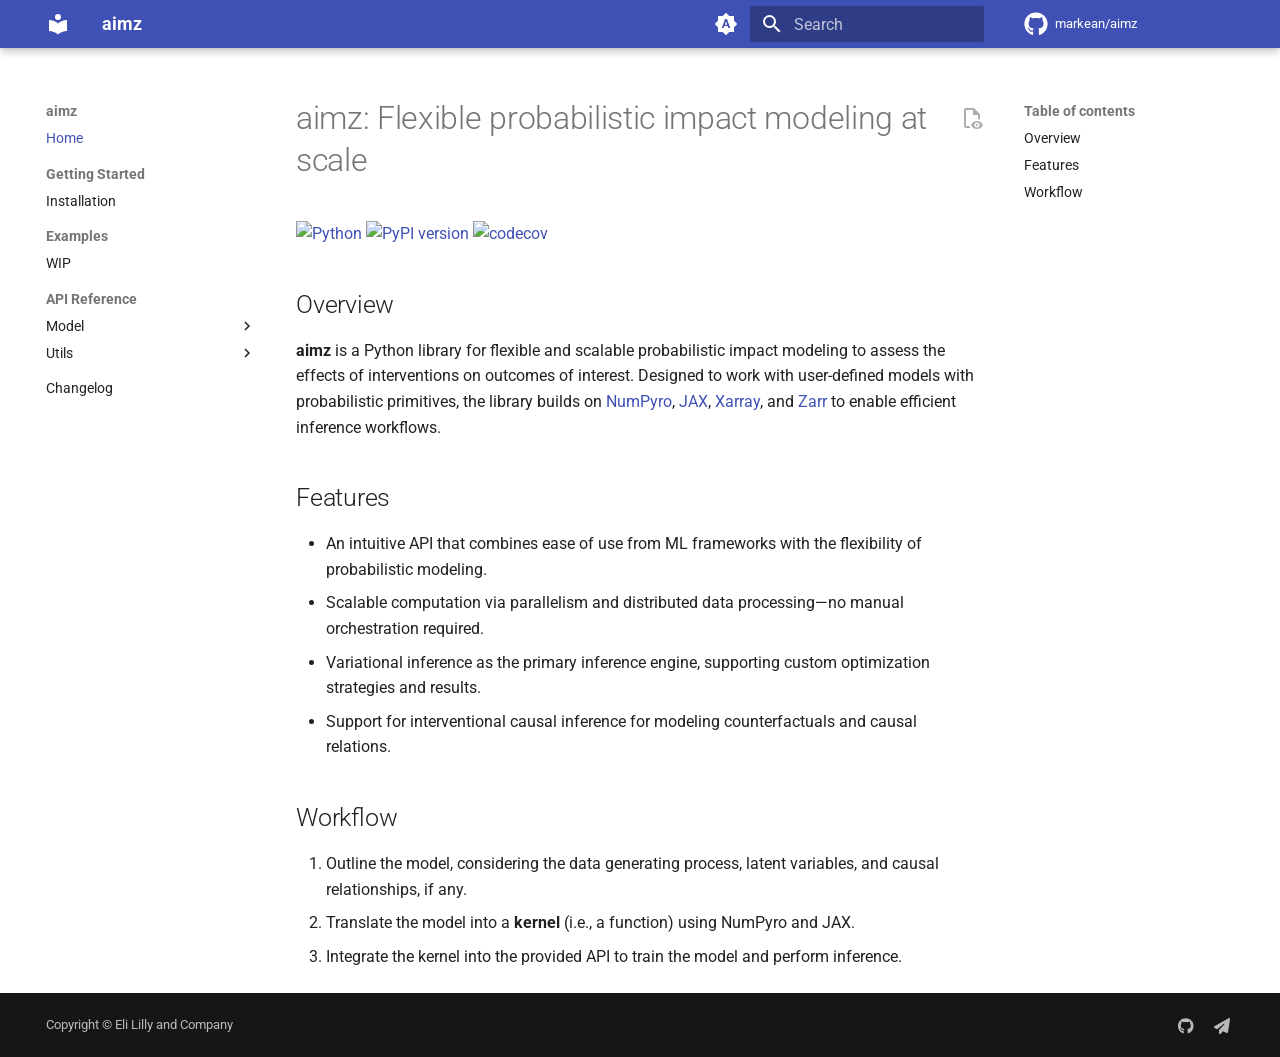
==== commit 17dcf76f: "Deployed 8339ef2 with MkDocs version: 1.6.1" ====
--- a/index.html
+++ b/index.html
@@ -13,6 +13,8 @@
         <link rel="canonical" href="https://markean.github.io/aimz/">
       
       
+      
+        <link rel="next" href="installation/">
       
       
       <link rel="icon" href="assets/images/favicon.png">
@@ -110,7 +112,7 @@
         <div class="md-header__topic" data-md-component="header-topic">
           <span class="md-ellipsis">
             
-              aimz: Flexible probabilistic impact modeling at scale
+              Home
             
           </span>
         </div>
@@ -270,374 +272,44 @@
       
   
   
-  
-  
-    
-    
-      
-        
-      
-    
-    
-    
-      
-        
-        
-      
-    
-    
-    <li class="md-nav__item md-nav__item--section md-nav__item--nested">
-      
-        
-        
-        <input class="md-nav__toggle md-toggle " type="checkbox" id="__nav_1" >
-        
-          
-          <label class="md-nav__link" for="__nav_1" id="__nav_1_label" tabindex="">
-            
-  
-  
-  <span class="md-ellipsis">
-    Getting Started
-    
-  </span>
-  
-
-            <span class="md-nav__icon md-icon"></span>
-          </label>
-        
-        <nav class="md-nav" data-md-level="1" aria-labelledby="__nav_1_label" aria-expanded="false">
-          <label class="md-nav__title" for="__nav_1">
-            <span class="md-nav__icon md-icon"></span>
-            Getting Started
-          </label>
-          <ul class="md-nav__list" data-md-scrollfix>
-            
-              
-                
-  
-  
-  
-  
-    <li class="md-nav__item">
-      <a href="installation/" class="md-nav__link">
-        
-  
-  
-  <span class="md-ellipsis">
-    Installation
+    
+  
+  
+  
+    <li class="md-nav__item md-nav__item--active">
+      
+      <input class="md-nav__toggle md-toggle" type="checkbox" id="__toc">
+      
+      
+        
+      
+      
+        <label class="md-nav__link md-nav__link--active" for="__toc">
+          
+  
+  
+  <span class="md-ellipsis">
+    Home
+    
+  </span>
+  
+
+          <span class="md-nav__icon md-icon"></span>
+        </label>
+      
+      <a href="." class="md-nav__link md-nav__link--active">
+        
+  
+  
+  <span class="md-ellipsis">
+    Home
     
   </span>
   
 
       </a>
-    </li>
-  
-
-              
-            
-          </ul>
-        </nav>
-      
-    </li>
-  
-
-    
-      
-      
-  
-  
-  
-  
-    
-    
-      
-        
-      
-        
-      
-    
-    
-    
-      
-        
-        
-      
-    
-    
-    <li class="md-nav__item md-nav__item--section md-nav__item--nested">
-      
-        
-        
-        <input class="md-nav__toggle md-toggle " type="checkbox" id="__nav_2" >
-        
-          
-          <label class="md-nav__link" for="__nav_2" id="__nav_2_label" tabindex="">
-            
-  
-  
-  <span class="md-ellipsis">
-    API Reference
-    
-  </span>
-  
-
-            <span class="md-nav__icon md-icon"></span>
-          </label>
-        
-        <nav class="md-nav" data-md-level="1" aria-labelledby="__nav_2_label" aria-expanded="false">
-          <label class="md-nav__title" for="__nav_2">
-            <span class="md-nav__icon md-icon"></span>
-            API Reference
-          </label>
-          <ul class="md-nav__list" data-md-scrollfix>
-            
-              
-                
-  
-  
-  
-  
-    
-    
-      
-        
-      
-    
-    
-    
-      
-    
-    
-    <li class="md-nav__item md-nav__item--nested">
-      
-        
-        
-        <input class="md-nav__toggle md-toggle " type="checkbox" id="__nav_2_1" >
-        
-          
-          <label class="md-nav__link" for="__nav_2_1" id="__nav_2_1_label" tabindex="0">
-            
-  
-  
-  <span class="md-ellipsis">
-    Model
-    
-  </span>
-  
-
-            <span class="md-nav__icon md-icon"></span>
-          </label>
-        
-        <nav class="md-nav" data-md-level="2" aria-labelledby="__nav_2_1_label" aria-expanded="false">
-          <label class="md-nav__title" for="__nav_2_1">
-            <span class="md-nav__icon md-icon"></span>
-            Model
-          </label>
-          <ul class="md-nav__list" data-md-scrollfix>
-            
-              
-                
-  
-  
-  
-  
-    <li class="md-nav__item">
-      <a href="impact_model/" class="md-nav__link">
-        
-  
-  
-  <span class="md-ellipsis">
-    ImpactModel
-    
-  </span>
-  
-
-      </a>
-    </li>
-  
-
-              
-            
-          </ul>
-        </nav>
-      
-    </li>
-  
-
-              
-            
-              
-                
-  
-  
-  
-  
-    
-    
-      
-        
-      
-    
-    
-    
-      
-    
-    
-    <li class="md-nav__item md-nav__item--nested">
-      
-        
-        
-        <input class="md-nav__toggle md-toggle " type="checkbox" id="__nav_2_2" >
-        
-          
-          <label class="md-nav__link" for="__nav_2_2" id="__nav_2_2_label" tabindex="0">
-            
-  
-  
-  <span class="md-ellipsis">
-    Data
-    
-  </span>
-  
-
-            <span class="md-nav__icon md-icon"></span>
-          </label>
-        
-        <nav class="md-nav" data-md-level="2" aria-labelledby="__nav_2_2_label" aria-expanded="false">
-          <label class="md-nav__title" for="__nav_2_2">
-            <span class="md-nav__icon md-icon"></span>
-            Data
-          </label>
-          <ul class="md-nav__list" data-md-scrollfix>
-            
-              
-                
-  
-  
-  
-  
-    <li class="md-nav__item">
-      <a href="array_loader/" class="md-nav__link">
-        
-  
-  
-  <span class="md-ellipsis">
-    ArrayLoader
-    
-  </span>
-  
-
-      </a>
-    </li>
-  
-
-              
-            
-          </ul>
-        </nav>
-      
-    </li>
-  
-
-              
-            
-          </ul>
-        </nav>
-      
-    </li>
-  
-
-    
-      
-      
-  
-  
-  
-  
-    
-    
-      
-        
-      
-    
-    
-    
-      
-        
-        
-      
-    
-    
-    <li class="md-nav__item md-nav__item--section md-nav__item--nested">
-      
-        
-        
-        <input class="md-nav__toggle md-toggle " type="checkbox" id="__nav_3" >
-        
-          
-          <label class="md-nav__link" for="__nav_3" id="__nav_3_label" tabindex="">
-            
-  
-  
-  <span class="md-ellipsis">
-    Examples
-    
-  </span>
-  
-
-            <span class="md-nav__icon md-icon"></span>
-          </label>
-        
-        <nav class="md-nav" data-md-level="1" aria-labelledby="__nav_3_label" aria-expanded="false">
-          <label class="md-nav__title" for="__nav_3">
-            <span class="md-nav__icon md-icon"></span>
-            Examples
-          </label>
-          <ul class="md-nav__list" data-md-scrollfix>
-            
-              
-                
-  
-  
-  
-  
-    <li class="md-nav__item">
-      <a href="wip/" class="md-nav__link">
-        
-  
-  
-  <span class="md-ellipsis">
-    WIP
-    
-  </span>
-  
-
-      </a>
-    </li>
-  
-
-              
-            
-          </ul>
-        </nav>
-      
-    </li>
-  
-
-    
-  </ul>
-</nav>
-                  </div>
-                </div>
-              </div>
-            
-            
-              
-              <div class="md-sidebar md-sidebar--secondary" data-md-component="sidebar" data-md-type="toc" >
-                <div class="md-sidebar__scrollwrap">
-                  <div class="md-sidebar__inner">
-                    
+      
+        
 
 <nav class="md-nav md-nav--secondary" aria-label="Table of contents">
   
@@ -682,6 +354,526 @@
     </ul>
   
 </nav>
+      
+    </li>
+  
+
+    
+      
+      
+  
+  
+  
+  
+    
+    
+      
+        
+      
+    
+    
+    
+      
+        
+        
+      
+    
+    
+    <li class="md-nav__item md-nav__item--section md-nav__item--nested">
+      
+        
+        
+        <input class="md-nav__toggle md-toggle " type="checkbox" id="__nav_2" >
+        
+          
+          <label class="md-nav__link" for="__nav_2" id="__nav_2_label" tabindex="">
+            
+  
+  
+  <span class="md-ellipsis">
+    Getting Started
+    
+  </span>
+  
+
+            <span class="md-nav__icon md-icon"></span>
+          </label>
+        
+        <nav class="md-nav" data-md-level="1" aria-labelledby="__nav_2_label" aria-expanded="false">
+          <label class="md-nav__title" for="__nav_2">
+            <span class="md-nav__icon md-icon"></span>
+            Getting Started
+          </label>
+          <ul class="md-nav__list" data-md-scrollfix>
+            
+              
+                
+  
+  
+  
+  
+    <li class="md-nav__item">
+      <a href="installation/" class="md-nav__link">
+        
+  
+  
+  <span class="md-ellipsis">
+    Installation
+    
+  </span>
+  
+
+      </a>
+    </li>
+  
+
+              
+            
+          </ul>
+        </nav>
+      
+    </li>
+  
+
+    
+      
+      
+  
+  
+  
+  
+    
+    
+      
+        
+      
+    
+    
+    
+      
+        
+        
+      
+    
+    
+    <li class="md-nav__item md-nav__item--section md-nav__item--nested">
+      
+        
+        
+        <input class="md-nav__toggle md-toggle " type="checkbox" id="__nav_3" >
+        
+          
+          <label class="md-nav__link" for="__nav_3" id="__nav_3_label" tabindex="">
+            
+  
+  
+  <span class="md-ellipsis">
+    Examples
+    
+  </span>
+  
+
+            <span class="md-nav__icon md-icon"></span>
+          </label>
+        
+        <nav class="md-nav" data-md-level="1" aria-labelledby="__nav_3_label" aria-expanded="false">
+          <label class="md-nav__title" for="__nav_3">
+            <span class="md-nav__icon md-icon"></span>
+            Examples
+          </label>
+          <ul class="md-nav__list" data-md-scrollfix>
+            
+              
+                
+  
+  
+  
+  
+    <li class="md-nav__item">
+      <a href="wip/" class="md-nav__link">
+        
+  
+  
+  <span class="md-ellipsis">
+    WIP
+    
+  </span>
+  
+
+      </a>
+    </li>
+  
+
+              
+            
+          </ul>
+        </nav>
+      
+    </li>
+  
+
+    
+      
+      
+  
+  
+  
+  
+    
+    
+      
+        
+      
+        
+      
+    
+    
+    
+      
+        
+        
+      
+    
+    
+    <li class="md-nav__item md-nav__item--section md-nav__item--nested">
+      
+        
+        
+        <input class="md-nav__toggle md-toggle " type="checkbox" id="__nav_4" >
+        
+          
+          <label class="md-nav__link" for="__nav_4" id="__nav_4_label" tabindex="">
+            
+  
+  
+  <span class="md-ellipsis">
+    API Reference
+    
+  </span>
+  
+
+            <span class="md-nav__icon md-icon"></span>
+          </label>
+        
+        <nav class="md-nav" data-md-level="1" aria-labelledby="__nav_4_label" aria-expanded="false">
+          <label class="md-nav__title" for="__nav_4">
+            <span class="md-nav__icon md-icon"></span>
+            API Reference
+          </label>
+          <ul class="md-nav__list" data-md-scrollfix>
+            
+              
+                
+  
+  
+  
+  
+    
+    
+      
+        
+      
+    
+    
+    
+      
+    
+    
+    <li class="md-nav__item md-nav__item--nested">
+      
+        
+        
+        <input class="md-nav__toggle md-toggle " type="checkbox" id="__nav_4_1" >
+        
+          
+          <label class="md-nav__link" for="__nav_4_1" id="__nav_4_1_label" tabindex="0">
+            
+  
+  
+  <span class="md-ellipsis">
+    Model
+    
+  </span>
+  
+
+            <span class="md-nav__icon md-icon"></span>
+          </label>
+        
+        <nav class="md-nav" data-md-level="2" aria-labelledby="__nav_4_1_label" aria-expanded="false">
+          <label class="md-nav__title" for="__nav_4_1">
+            <span class="md-nav__icon md-icon"></span>
+            Model
+          </label>
+          <ul class="md-nav__list" data-md-scrollfix>
+            
+              
+                
+  
+  
+  
+  
+    <li class="md-nav__item">
+      <a href="impact_model/" class="md-nav__link">
+        
+  
+  
+  <span class="md-ellipsis">
+    ImpactModel
+    
+  </span>
+  
+
+      </a>
+    </li>
+  
+
+              
+            
+          </ul>
+        </nav>
+      
+    </li>
+  
+
+              
+            
+              
+                
+  
+  
+  
+  
+    
+    
+      
+        
+      
+    
+    
+    
+      
+    
+    
+    <li class="md-nav__item md-nav__item--nested">
+      
+        
+        
+        <input class="md-nav__toggle md-toggle " type="checkbox" id="__nav_4_2" >
+        
+          
+          <label class="md-nav__link" for="__nav_4_2" id="__nav_4_2_label" tabindex="0">
+            
+  
+  
+  <span class="md-ellipsis">
+    Utils
+    
+  </span>
+  
+
+            <span class="md-nav__icon md-icon"></span>
+          </label>
+        
+        <nav class="md-nav" data-md-level="2" aria-labelledby="__nav_4_2_label" aria-expanded="false">
+          <label class="md-nav__title" for="__nav_4_2">
+            <span class="md-nav__icon md-icon"></span>
+            Utils
+          </label>
+          <ul class="md-nav__list" data-md-scrollfix>
+            
+              
+                
+  
+  
+  
+  
+    
+    
+      
+        
+      
+        
+      
+    
+    
+    
+      
+    
+    
+    <li class="md-nav__item md-nav__item--nested">
+      
+        
+        
+        <input class="md-nav__toggle md-toggle " type="checkbox" id="__nav_4_2_1" >
+        
+          
+          <label class="md-nav__link" for="__nav_4_2_1" id="__nav_4_2_1_label" tabindex="0">
+            
+  
+  
+  <span class="md-ellipsis">
+    Data
+    
+  </span>
+  
+
+            <span class="md-nav__icon md-icon"></span>
+          </label>
+        
+        <nav class="md-nav" data-md-level="3" aria-labelledby="__nav_4_2_1_label" aria-expanded="false">
+          <label class="md-nav__title" for="__nav_4_2_1">
+            <span class="md-nav__icon md-icon"></span>
+            Data
+          </label>
+          <ul class="md-nav__list" data-md-scrollfix>
+            
+              
+                
+  
+  
+  
+  
+    <li class="md-nav__item">
+      <a href="array_dataset/" class="md-nav__link">
+        
+  
+  
+  <span class="md-ellipsis">
+    ArrayDataset
+    
+  </span>
+  
+
+      </a>
+    </li>
+  
+
+              
+            
+              
+                
+  
+  
+  
+  
+    <li class="md-nav__item">
+      <a href="array_loader/" class="md-nav__link">
+        
+  
+  
+  <span class="md-ellipsis">
+    ArrayLoader
+    
+  </span>
+  
+
+      </a>
+    </li>
+  
+
+              
+            
+          </ul>
+        </nav>
+      
+    </li>
+  
+
+              
+            
+          </ul>
+        </nav>
+      
+    </li>
+  
+
+              
+            
+          </ul>
+        </nav>
+      
+    </li>
+  
+
+    
+      
+      
+  
+  
+  
+  
+    <li class="md-nav__item">
+      <a href="changelog/" class="md-nav__link">
+        
+  
+  
+  <span class="md-ellipsis">
+    Changelog
+    
+  </span>
+  
+
+      </a>
+    </li>
+  
+
+    
+  </ul>
+</nav>
+                  </div>
+                </div>
+              </div>
+            
+            
+              
+              <div class="md-sidebar md-sidebar--secondary" data-md-component="sidebar" data-md-type="toc" >
+                <div class="md-sidebar__scrollwrap">
+                  <div class="md-sidebar__inner">
+                    
+
+<nav class="md-nav md-nav--secondary" aria-label="Table of contents">
+  
+  
+  
+    
+  
+  
+    <label class="md-nav__title" for="__toc">
+      <span class="md-nav__icon md-icon"></span>
+      Table of contents
+    </label>
+    <ul class="md-nav__list" data-md-component="toc" data-md-scrollfix>
+      
+        <li class="md-nav__item">
+  <a href="#overview" class="md-nav__link">
+    <span class="md-ellipsis">
+      Overview
+    </span>
+  </a>
+  
+</li>
+      
+        <li class="md-nav__item">
+  <a href="#features" class="md-nav__link">
+    <span class="md-ellipsis">
+      Features
+    </span>
+  </a>
+  
+</li>
+      
+        <li class="md-nav__item">
+  <a href="#workflow" class="md-nav__link">
+    <span class="md-ellipsis">
+      Workflow
+    </span>
+  </a>
+  
+</li>
+      
+    </ul>
+  
+</nav>
                   </div>
                 </div>
               </div>
@@ -695,6 +887,14 @@
 
 
   
+  
+    
+      
+    
+    <a href="https://github.com/markean/aimz/raw/master/docs/index.md" title="View source of this page" class="md-content__button md-icon">
+      
+      <svg xmlns="http://www.w3.org/2000/svg" viewBox="0 0 24 24"><path d="M17 18c.56 0 1 .44 1 1s-.44 1-1 1-1-.44-1-1 .44-1 1-1m0-3c-2.73 0-5.06 1.66-6 4 .94 2.34 3.27 4 6 4s5.06-1.66 6-4c-.94-2.34-3.27-4-6-4m0 6.5a2.5 2.5 0 0 1-2.5-2.5 2.5 2.5 0 0 1 2.5-2.5 2.5 2.5 0 0 1 2.5 2.5 2.5 2.5 0 0 1-2.5 2.5M9.27 20H6V4h7v5h5v4.07c.7.08 1.36.25 2 .49V8l-6-6H6a2 2 0 0 0-2 2v16a2 2 0 0 0 2 2h4.5a8.2 8.2 0 0 1-1.23-2"/></svg>
+    </a>
   
 
 
@@ -796,7 +996,7 @@
     
     
       
-      <script id="__config" type="application/json">{"base": ".", "features": ["announce.dismiss", "header.autohide", "navigation.tracking", "navigation.sections", "navigation.indexes", "navigation.path", "navigation.instant", "navigation.instant.progress", "navigation.top", "search.suggest", "search.share"], "search": "assets/javascripts/workers/search.d50fe291.min.js", "tags": null, "translations": {"clipboard.copied": "Copied to clipboard", "clipboard.copy": "Copy to clipboard", "search.result.more.one": "1 more on this page", "search.result.more.other": "# more on this page", "search.result.none": "No matching documents", "search.result.one": "1 matching document", "search.result.other": "# matching documents", "search.result.placeholder": "Type to start searching", "search.result.term.missing": "Missing", "select.version": "Select version"}, "version": null}</script>
+      <script id="__config" type="application/json">{"base": ".", "features": ["announce.dismiss", "content.code.copy", "content.action.view", "header.autohide", "navigation.tracking", "navigation.sections", "navigation.indexes", "navigation.path", "navigation.instant", "navigation.instant.progress", "navigation.top", "search.suggest", "search.share"], "search": "assets/javascripts/workers/search.d50fe291.min.js", "tags": null, "translations": {"clipboard.copied": "Copied to clipboard", "clipboard.copy": "Copy to clipboard", "search.result.more.one": "1 more on this page", "search.result.more.other": "# more on this page", "search.result.none": "No matching documents", "search.result.one": "1 matching document", "search.result.other": "# matching documents", "search.result.placeholder": "Type to start searching", "search.result.term.missing": "Missing", "select.version": "Select version"}, "version": null}</script>
     
     
       <script src="assets/javascripts/bundle.56ea9cef.min.js"></script>
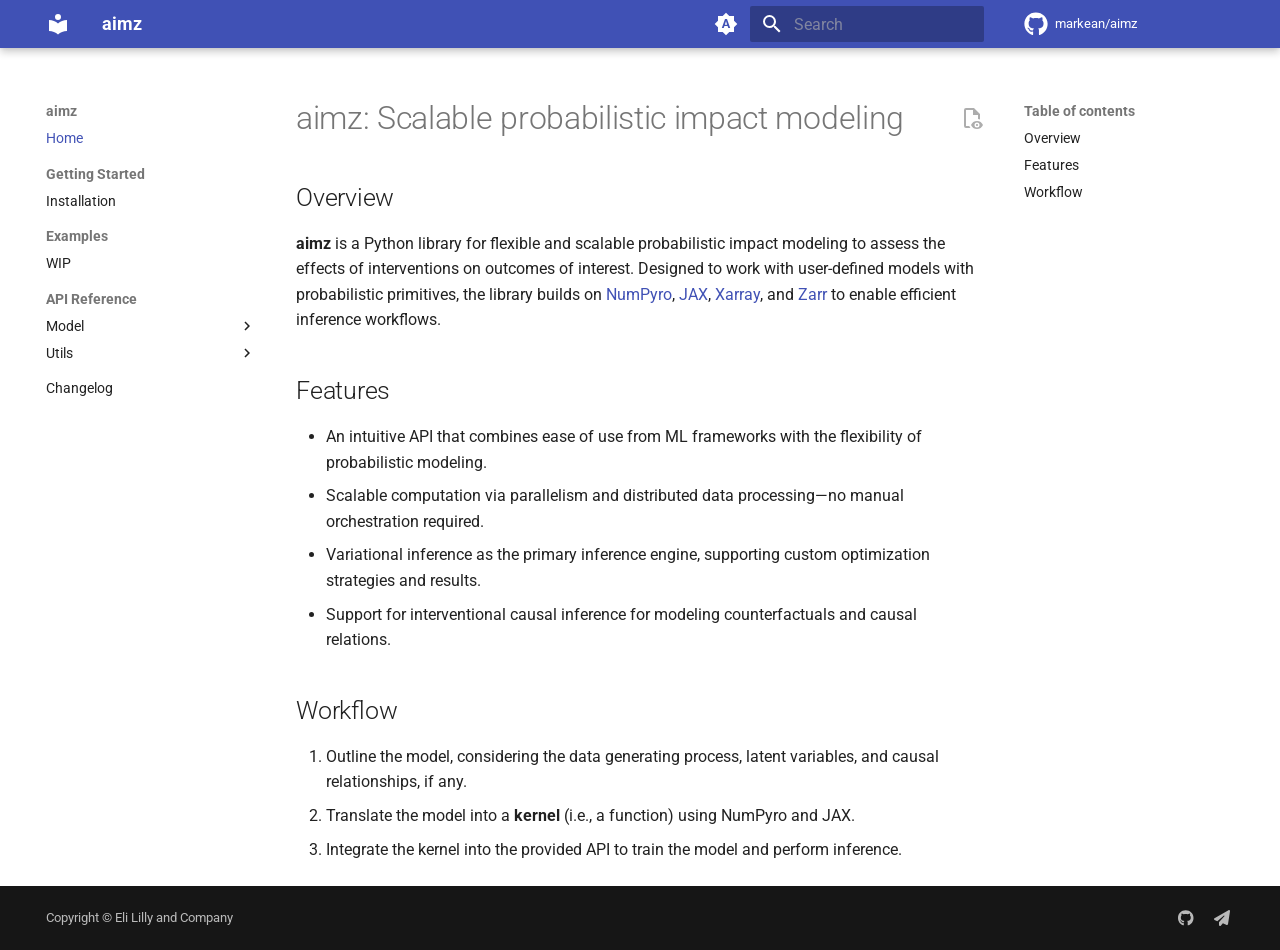
==== commit f84a202c: "Deployed 5534255 with MkDocs version: 1.6.1" ====
--- a/index.html
+++ b/index.html
@@ -76,7 +76,7 @@
     <div data-md-component="skip">
       
         
-        <a href="#aimz-flexible-probabilistic-impact-modeling-at-scale" class="md-skip">
+        <a href="#aimz-scalable-probabilistic-impact-modeling" class="md-skip">
           Skip to content
         </a>
       
@@ -898,21 +898,18 @@
   
 
 
-<h1 id="aimz-flexible-probabilistic-impact-modeling-at-scale">aimz: Flexible probabilistic impact modeling at scale</h1>
-<p><a href="https://pypi.org/project/aimz/"><img alt="Python" src="https://img.shields.io/pypi/pyversions/aimz.svg" /></a>
-<a href="https://pypi.org/project/aimz/"><img alt="PyPI version" src="https://img.shields.io/pypi/v/aimz" /></a>
-<a href="https://codecov.io/gh/markean/aimz"><img alt="codecov" src="https://codecov.io/gh/markean/aimz/graph/badge.svg?token=34OH7KQBXE" /></a></p>
-<h2 id="overview">Overview</h2>
+<h1 id="aimz-scalable-probabilistic-impact-modeling">aimz: Scalable probabilistic impact modeling<a class="headerlink" href="#aimz-scalable-probabilistic-impact-modeling" title="Permanent link">&para;</a></h1>
+<h2 id="overview">Overview<a class="headerlink" href="#overview" title="Permanent link">&para;</a></h2>
 <p><strong>aimz</strong> is a Python library for flexible and scalable probabilistic impact modeling to assess the effects of interventions on outcomes of interest.
 Designed to work with user-defined models with probabilistic primitives, the library builds on <a href="https://num.pyro.ai/en/stable/">NumPyro</a>, <a href="https://jax.readthedocs.io/en/latest/">JAX</a>, <a href="https://xarray.dev/">Xarray</a>, and <a href="https://zarr.readthedocs.io/en/stable/">Zarr</a> to enable efficient inference workflows.</p>
-<h2 id="features">Features</h2>
+<h2 id="features">Features<a class="headerlink" href="#features" title="Permanent link">&para;</a></h2>
 <ul>
 <li>An intuitive API that combines ease of use from ML frameworks with the flexibility of probabilistic modeling.</li>
 <li>Scalable computation via parallelism and distributed data processing—no manual orchestration required.</li>
 <li>Variational inference as the primary inference engine, supporting custom optimization strategies and results.</li>
 <li>Support for interventional causal inference for modeling counterfactuals and causal relations.</li>
 </ul>
-<h2 id="workflow">Workflow</h2>
+<h2 id="workflow">Workflow<a class="headerlink" href="#workflow" title="Permanent link">&para;</a></h2>
 <ol>
 <li>Outline the model, considering the data generating process, latent variables, and causal relationships, if any.</li>
 <li>Translate the model into a <strong>kernel</strong> (i.e., a function) using NumPyro and JAX.</li>
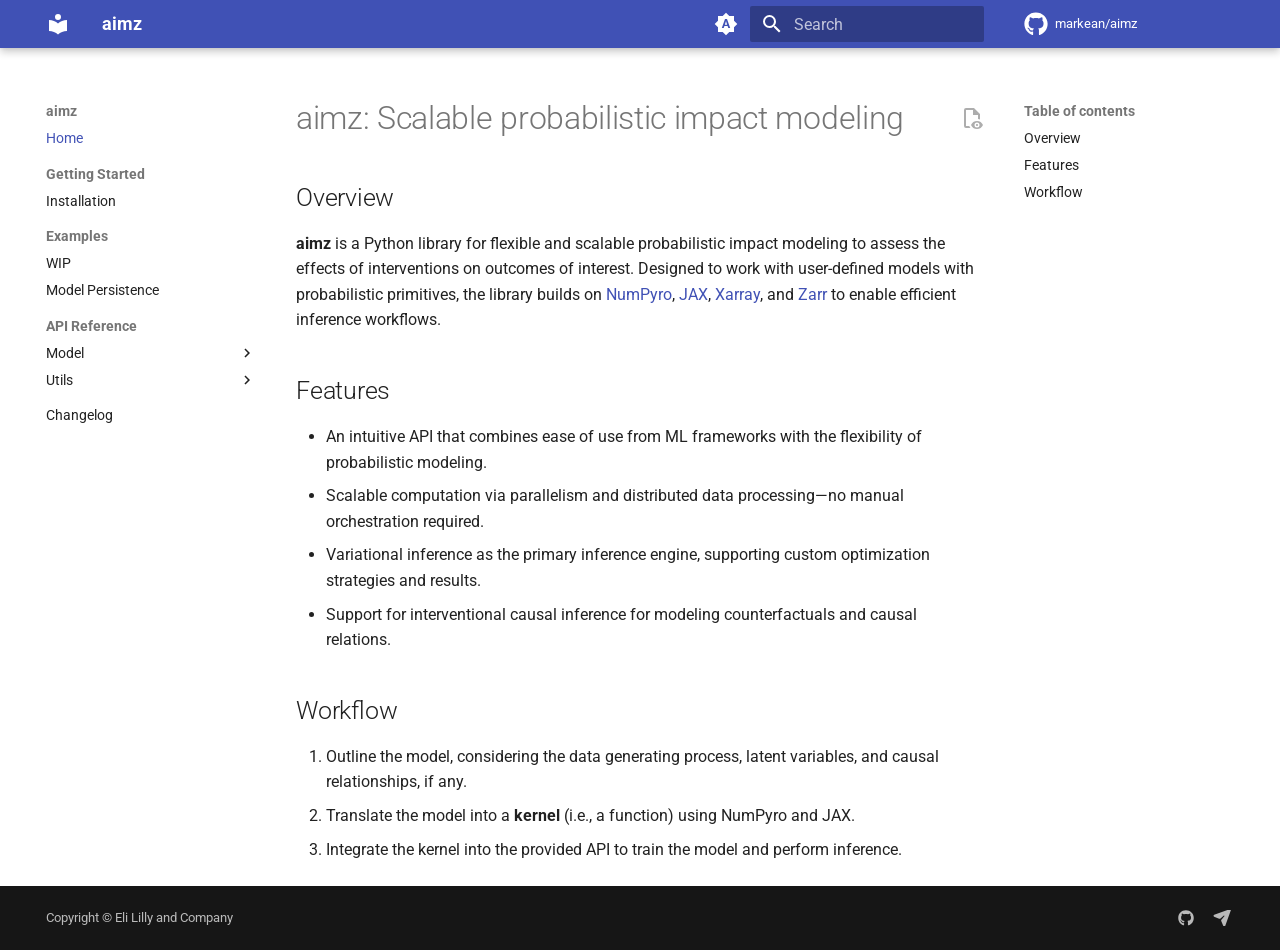
==== commit 7676d0f1: "Deployed 3f18844 with MkDocs version: 1.6.1" ====
--- a/index.html
+++ b/index.html
@@ -18,7 +18,7 @@
       
       
       <link rel="icon" href="assets/images/favicon.png">
-      <meta name="generator" content="mkdocs-1.6.1, mkdocs-material-9.6.15">
+      <meta name="generator" content="mkdocs-1.6.1, mkdocs-material-9.6.18">
     
     
       
@@ -26,7 +26,7 @@
       
     
     
-      <link rel="stylesheet" href="assets/stylesheets/main.342714a4.min.css">
+      <link rel="stylesheet" href="assets/stylesheets/main.7e37652d.min.css">
       
         
         <link rel="stylesheet" href="assets/stylesheets/palette.06af60db.min.css">
@@ -212,7 +212,7 @@
         <a href="https://github.com/markean/aimz" title="Go to repository" class="md-source" data-md-component="source">
   <div class="md-source__icon md-icon">
     
-    <svg xmlns="http://www.w3.org/2000/svg" viewBox="0 0 496 512"><!--! Font Awesome Free 6.7.2 by @fontawesome - https://fontawesome.com License - https://fontawesome.com/license/free (Icons: CC BY 4.0, Fonts: SIL OFL 1.1, Code: MIT License) Copyright 2024 Fonticons, Inc.--><path d="M165.9 397.4c0 2-2.3 3.6-5.2 3.6-3.3.3-5.6-1.3-5.6-3.6 0-2 2.3-3.6 5.2-3.6 3-.3 5.6 1.3 5.6 3.6m-31.1-4.5c-.7 2 1.3 4.3 4.3 4.9 2.6 1 5.6 0 6.2-2s-1.3-4.3-4.3-5.2c-2.6-.7-5.5.3-6.2 2.3m44.2-1.7c-2.9.7-4.9 2.6-4.6 4.9.3 2 2.9 3.3 5.9 2.6 2.9-.7 4.9-2.6 4.6-4.6-.3-1.9-3-3.2-5.9-2.9M244.8 8C106.1 8 0 113.3 0 252c0 110.9 69.8 205.8 169.5 239.2 12.8 2.3 17.3-5.6 17.3-12.1 0-6.2-.3-40.4-.3-61.4 0 0-70 15-84.7-29.8 0 0-11.4-29.1-27.8-36.6 0 0-22.9-15.7 1.6-15.4 0 0 24.9 2 38.6 25.8 21.9 38.6 58.6 27.5 72.9 20.9 2.3-16 8.8-27.1 16-33.7-55.9-6.2-112.3-14.3-112.3-110.5 0-27.5 7.6-41.3 23.6-58.9-2.6-6.5-11.1-33.3 2.6-67.9 20.9-6.5 69 27 69 27 20-5.6 41.5-8.5 62.8-8.5s42.8 2.9 62.8 8.5c0 0 48.1-33.6 69-27 13.7 34.7 5.2 61.4 2.6 67.9 16 17.7 25.8 31.5 25.8 58.9 0 96.5-58.9 104.2-114.8 110.5 9.2 7.9 17 22.9 17 46.4 0 33.7-.3 75.4-.3 83.6 0 6.5 4.6 14.4 17.3 12.1C428.2 457.8 496 362.9 496 252 496 113.3 383.5 8 244.8 8M97.2 352.9c-1.3 1-1 3.3.7 5.2 1.6 1.6 3.9 2.3 5.2 1 1.3-1 1-3.3-.7-5.2-1.6-1.6-3.9-2.3-5.2-1m-10.8-8.1c-.7 1.3.3 2.9 2.3 3.9 1.6 1 3.6.7 4.3-.7.7-1.3-.3-2.9-2.3-3.9-2-.6-3.6-.3-4.3.7m32.4 35.6c-1.6 1.3-1 4.3 1.3 6.2 2.3 2.3 5.2 2.6 6.5 1 1.3-1.3.7-4.3-1.3-6.2-2.2-2.3-5.2-2.6-6.5-1m-11.4-14.7c-1.6 1-1.6 3.6 0 5.9s4.3 3.3 5.6 2.3c1.6-1.3 1.6-3.9 0-6.2-1.4-2.3-4-3.3-5.6-2"/></svg>
+    <svg xmlns="http://www.w3.org/2000/svg" viewBox="0 0 512 512"><!--! Font Awesome Free 7.0.0 by @fontawesome - https://fontawesome.com License - https://fontawesome.com/license/free (Icons: CC BY 4.0, Fonts: SIL OFL 1.1, Code: MIT License) Copyright 2025 Fonticons, Inc.--><path fill="currentColor" d="M173.9 397.4c0 2-2.3 3.6-5.2 3.6-3.3.3-5.6-1.3-5.6-3.6 0-2 2.3-3.6 5.2-3.6 3-.3 5.6 1.3 5.6 3.6m-31.1-4.5c-.7 2 1.3 4.3 4.3 4.9 2.6 1 5.6 0 6.2-2s-1.3-4.3-4.3-5.2c-2.6-.7-5.5.3-6.2 2.3m44.2-1.7c-2.9.7-4.9 2.6-4.6 4.9.3 2 2.9 3.3 5.9 2.6 2.9-.7 4.9-2.6 4.6-4.6-.3-1.9-3-3.2-5.9-2.9M252.8 8C114.1 8 8 113.3 8 252c0 110.9 69.8 205.8 169.5 239.2 12.8 2.3 17.3-5.6 17.3-12.1 0-6.2-.3-40.4-.3-61.4 0 0-70 15-84.7-29.8 0 0-11.4-29.1-27.8-36.6 0 0-22.9-15.7 1.6-15.4 0 0 24.9 2 38.6 25.8 21.9 38.6 58.6 27.5 72.9 20.9 2.3-16 8.8-27.1 16-33.7-55.9-6.2-112.3-14.3-112.3-110.5 0-27.5 7.6-41.3 23.6-58.9-2.6-6.5-11.1-33.3 2.6-67.9 20.9-6.5 69 27 69 27 20-5.6 41.5-8.5 62.8-8.5s42.8 2.9 62.8 8.5c0 0 48.1-33.6 69-27 13.7 34.7 5.2 61.4 2.6 67.9 16 17.7 25.8 31.5 25.8 58.9 0 96.5-58.9 104.2-114.8 110.5 9.2 7.9 17 22.9 17 46.4 0 33.7-.3 75.4-.3 83.6 0 6.5 4.6 14.4 17.3 12.1C436.2 457.8 504 362.9 504 252 504 113.3 391.5 8 252.8 8M105.2 352.9c-1.3 1-1 3.3.7 5.2 1.6 1.6 3.9 2.3 5.2 1 1.3-1 1-3.3-.7-5.2-1.6-1.6-3.9-2.3-5.2-1m-10.8-8.1c-.7 1.3.3 2.9 2.3 3.9 1.6 1 3.6.7 4.3-.7.7-1.3-.3-2.9-2.3-3.9-2-.6-3.6-.3-4.3.7m32.4 35.6c-1.6 1.3-1 4.3 1.3 6.2 2.3 2.3 5.2 2.6 6.5 1 1.3-1.3.7-4.3-1.3-6.2-2.2-2.3-5.2-2.6-6.5-1m-11.4-14.7c-1.6 1-1.6 3.6 0 5.9s4.3 3.3 5.6 2.3c1.6-1.3 1.6-3.9 0-6.2-1.4-2.3-4-3.3-5.6-2"/></svg>
   </div>
   <div class="md-source__repository">
     markean/aimz
@@ -258,7 +258,7 @@
       <a href="https://github.com/markean/aimz" title="Go to repository" class="md-source" data-md-component="source">
   <div class="md-source__icon md-icon">
     
-    <svg xmlns="http://www.w3.org/2000/svg" viewBox="0 0 496 512"><!--! Font Awesome Free 6.7.2 by @fontawesome - https://fontawesome.com License - https://fontawesome.com/license/free (Icons: CC BY 4.0, Fonts: SIL OFL 1.1, Code: MIT License) Copyright 2024 Fonticons, Inc.--><path d="M165.9 397.4c0 2-2.3 3.6-5.2 3.6-3.3.3-5.6-1.3-5.6-3.6 0-2 2.3-3.6 5.2-3.6 3-.3 5.6 1.3 5.6 3.6m-31.1-4.5c-.7 2 1.3 4.3 4.3 4.9 2.6 1 5.6 0 6.2-2s-1.3-4.3-4.3-5.2c-2.6-.7-5.5.3-6.2 2.3m44.2-1.7c-2.9.7-4.9 2.6-4.6 4.9.3 2 2.9 3.3 5.9 2.6 2.9-.7 4.9-2.6 4.6-4.6-.3-1.9-3-3.2-5.9-2.9M244.8 8C106.1 8 0 113.3 0 252c0 110.9 69.8 205.8 169.5 239.2 12.8 2.3 17.3-5.6 17.3-12.1 0-6.2-.3-40.4-.3-61.4 0 0-70 15-84.7-29.8 0 0-11.4-29.1-27.8-36.6 0 0-22.9-15.7 1.6-15.4 0 0 24.9 2 38.6 25.8 21.9 38.6 58.6 27.5 72.9 20.9 2.3-16 8.8-27.1 16-33.7-55.9-6.2-112.3-14.3-112.3-110.5 0-27.5 7.6-41.3 23.6-58.9-2.6-6.5-11.1-33.3 2.6-67.9 20.9-6.5 69 27 69 27 20-5.6 41.5-8.5 62.8-8.5s42.8 2.9 62.8 8.5c0 0 48.1-33.6 69-27 13.7 34.7 5.2 61.4 2.6 67.9 16 17.7 25.8 31.5 25.8 58.9 0 96.5-58.9 104.2-114.8 110.5 9.2 7.9 17 22.9 17 46.4 0 33.7-.3 75.4-.3 83.6 0 6.5 4.6 14.4 17.3 12.1C428.2 457.8 496 362.9 496 252 496 113.3 383.5 8 244.8 8M97.2 352.9c-1.3 1-1 3.3.7 5.2 1.6 1.6 3.9 2.3 5.2 1 1.3-1 1-3.3-.7-5.2-1.6-1.6-3.9-2.3-5.2-1m-10.8-8.1c-.7 1.3.3 2.9 2.3 3.9 1.6 1 3.6.7 4.3-.7.7-1.3-.3-2.9-2.3-3.9-2-.6-3.6-.3-4.3.7m32.4 35.6c-1.6 1.3-1 4.3 1.3 6.2 2.3 2.3 5.2 2.6 6.5 1 1.3-1.3.7-4.3-1.3-6.2-2.2-2.3-5.2-2.6-6.5-1m-11.4-14.7c-1.6 1-1.6 3.6 0 5.9s4.3 3.3 5.6 2.3c1.6-1.3 1.6-3.9 0-6.2-1.4-2.3-4-3.3-5.6-2"/></svg>
+    <svg xmlns="http://www.w3.org/2000/svg" viewBox="0 0 512 512"><!--! Font Awesome Free 7.0.0 by @fontawesome - https://fontawesome.com License - https://fontawesome.com/license/free (Icons: CC BY 4.0, Fonts: SIL OFL 1.1, Code: MIT License) Copyright 2025 Fonticons, Inc.--><path fill="currentColor" d="M173.9 397.4c0 2-2.3 3.6-5.2 3.6-3.3.3-5.6-1.3-5.6-3.6 0-2 2.3-3.6 5.2-3.6 3-.3 5.6 1.3 5.6 3.6m-31.1-4.5c-.7 2 1.3 4.3 4.3 4.9 2.6 1 5.6 0 6.2-2s-1.3-4.3-4.3-5.2c-2.6-.7-5.5.3-6.2 2.3m44.2-1.7c-2.9.7-4.9 2.6-4.6 4.9.3 2 2.9 3.3 5.9 2.6 2.9-.7 4.9-2.6 4.6-4.6-.3-1.9-3-3.2-5.9-2.9M252.8 8C114.1 8 8 113.3 8 252c0 110.9 69.8 205.8 169.5 239.2 12.8 2.3 17.3-5.6 17.3-12.1 0-6.2-.3-40.4-.3-61.4 0 0-70 15-84.7-29.8 0 0-11.4-29.1-27.8-36.6 0 0-22.9-15.7 1.6-15.4 0 0 24.9 2 38.6 25.8 21.9 38.6 58.6 27.5 72.9 20.9 2.3-16 8.8-27.1 16-33.7-55.9-6.2-112.3-14.3-112.3-110.5 0-27.5 7.6-41.3 23.6-58.9-2.6-6.5-11.1-33.3 2.6-67.9 20.9-6.5 69 27 69 27 20-5.6 41.5-8.5 62.8-8.5s42.8 2.9 62.8 8.5c0 0 48.1-33.6 69-27 13.7 34.7 5.2 61.4 2.6 67.9 16 17.7 25.8 31.5 25.8 58.9 0 96.5-58.9 104.2-114.8 110.5 9.2 7.9 17 22.9 17 46.4 0 33.7-.3 75.4-.3 83.6 0 6.5 4.6 14.4 17.3 12.1C436.2 457.8 504 362.9 504 252 504 113.3 391.5 8 252.8 8M105.2 352.9c-1.3 1-1 3.3.7 5.2 1.6 1.6 3.9 2.3 5.2 1 1.3-1 1-3.3-.7-5.2-1.6-1.6-3.9-2.3-5.2-1m-10.8-8.1c-.7 1.3.3 2.9 2.3 3.9 1.6 1 3.6.7 4.3-.7.7-1.3-.3-2.9-2.3-3.9-2-.6-3.6-.3-4.3.7m32.4 35.6c-1.6 1.3-1 4.3 1.3 6.2 2.3 2.3 5.2 2.6 6.5 1 1.3-1.3.7-4.3-1.3-6.2-2.2-2.3-5.2-2.6-6.5-1m-11.4-14.7c-1.6 1-1.6 3.6 0 5.9s4.3 3.3 5.6 2.3c1.6-1.3 1.6-3.9 0-6.2-1.4-2.3-4-3.3-5.6-2"/></svg>
   </div>
   <div class="md-source__repository">
     markean/aimz
@@ -447,6 +447,8 @@
       
         
       
+        
+      
     
     
     
@@ -496,6 +498,29 @@
   
   <span class="md-ellipsis">
     WIP
+    
+  </span>
+  
+
+      </a>
+    </li>
+  
+
+              
+            
+              
+                
+  
+  
+  
+  
+    <li class="md-nav__item">
+      <a href="model_persistence/" class="md-nav__link">
+        
+  
+  
+  <span class="md-ellipsis">
+    Model Persistence
     
   </span>
   
@@ -956,7 +981,8 @@
   
 </div>
       
-        <div class="md-social">
+        
+<div class="md-social">
   
     
     
@@ -966,7 +992,7 @@
       
     
     <a href="https://github.com/markean/aimz" target="_blank" rel="noopener" title="github.com" class="md-social__link">
-      <svg xmlns="http://www.w3.org/2000/svg" viewBox="0 0 496 512"><!--! Font Awesome Free 6.7.2 by @fontawesome - https://fontawesome.com License - https://fontawesome.com/license/free (Icons: CC BY 4.0, Fonts: SIL OFL 1.1, Code: MIT License) Copyright 2024 Fonticons, Inc.--><path d="M165.9 397.4c0 2-2.3 3.6-5.2 3.6-3.3.3-5.6-1.3-5.6-3.6 0-2 2.3-3.6 5.2-3.6 3-.3 5.6 1.3 5.6 3.6m-31.1-4.5c-.7 2 1.3 4.3 4.3 4.9 2.6 1 5.6 0 6.2-2s-1.3-4.3-4.3-5.2c-2.6-.7-5.5.3-6.2 2.3m44.2-1.7c-2.9.7-4.9 2.6-4.6 4.9.3 2 2.9 3.3 5.9 2.6 2.9-.7 4.9-2.6 4.6-4.6-.3-1.9-3-3.2-5.9-2.9M244.8 8C106.1 8 0 113.3 0 252c0 110.9 69.8 205.8 169.5 239.2 12.8 2.3 17.3-5.6 17.3-12.1 0-6.2-.3-40.4-.3-61.4 0 0-70 15-84.7-29.8 0 0-11.4-29.1-27.8-36.6 0 0-22.9-15.7 1.6-15.4 0 0 24.9 2 38.6 25.8 21.9 38.6 58.6 27.5 72.9 20.9 2.3-16 8.8-27.1 16-33.7-55.9-6.2-112.3-14.3-112.3-110.5 0-27.5 7.6-41.3 23.6-58.9-2.6-6.5-11.1-33.3 2.6-67.9 20.9-6.5 69 27 69 27 20-5.6 41.5-8.5 62.8-8.5s42.8 2.9 62.8 8.5c0 0 48.1-33.6 69-27 13.7 34.7 5.2 61.4 2.6 67.9 16 17.7 25.8 31.5 25.8 58.9 0 96.5-58.9 104.2-114.8 110.5 9.2 7.9 17 22.9 17 46.4 0 33.7-.3 75.4-.3 83.6 0 6.5 4.6 14.4 17.3 12.1C428.2 457.8 496 362.9 496 252 496 113.3 383.5 8 244.8 8M97.2 352.9c-1.3 1-1 3.3.7 5.2 1.6 1.6 3.9 2.3 5.2 1 1.3-1 1-3.3-.7-5.2-1.6-1.6-3.9-2.3-5.2-1m-10.8-8.1c-.7 1.3.3 2.9 2.3 3.9 1.6 1 3.6.7 4.3-.7.7-1.3-.3-2.9-2.3-3.9-2-.6-3.6-.3-4.3.7m32.4 35.6c-1.6 1.3-1 4.3 1.3 6.2 2.3 2.3 5.2 2.6 6.5 1 1.3-1.3.7-4.3-1.3-6.2-2.2-2.3-5.2-2.6-6.5-1m-11.4-14.7c-1.6 1-1.6 3.6 0 5.9s4.3 3.3 5.6 2.3c1.6-1.3 1.6-3.9 0-6.2-1.4-2.3-4-3.3-5.6-2"/></svg>
+      <svg xmlns="http://www.w3.org/2000/svg" viewBox="0 0 512 512"><!--! Font Awesome Free 7.0.0 by @fontawesome - https://fontawesome.com License - https://fontawesome.com/license/free (Icons: CC BY 4.0, Fonts: SIL OFL 1.1, Code: MIT License) Copyright 2025 Fonticons, Inc.--><path fill="currentColor" d="M173.9 397.4c0 2-2.3 3.6-5.2 3.6-3.3.3-5.6-1.3-5.6-3.6 0-2 2.3-3.6 5.2-3.6 3-.3 5.6 1.3 5.6 3.6m-31.1-4.5c-.7 2 1.3 4.3 4.3 4.9 2.6 1 5.6 0 6.2-2s-1.3-4.3-4.3-5.2c-2.6-.7-5.5.3-6.2 2.3m44.2-1.7c-2.9.7-4.9 2.6-4.6 4.9.3 2 2.9 3.3 5.9 2.6 2.9-.7 4.9-2.6 4.6-4.6-.3-1.9-3-3.2-5.9-2.9M252.8 8C114.1 8 8 113.3 8 252c0 110.9 69.8 205.8 169.5 239.2 12.8 2.3 17.3-5.6 17.3-12.1 0-6.2-.3-40.4-.3-61.4 0 0-70 15-84.7-29.8 0 0-11.4-29.1-27.8-36.6 0 0-22.9-15.7 1.6-15.4 0 0 24.9 2 38.6 25.8 21.9 38.6 58.6 27.5 72.9 20.9 2.3-16 8.8-27.1 16-33.7-55.9-6.2-112.3-14.3-112.3-110.5 0-27.5 7.6-41.3 23.6-58.9-2.6-6.5-11.1-33.3 2.6-67.9 20.9-6.5 69 27 69 27 20-5.6 41.5-8.5 62.8-8.5s42.8 2.9 62.8 8.5c0 0 48.1-33.6 69-27 13.7 34.7 5.2 61.4 2.6 67.9 16 17.7 25.8 31.5 25.8 58.9 0 96.5-58.9 104.2-114.8 110.5 9.2 7.9 17 22.9 17 46.4 0 33.7-.3 75.4-.3 83.6 0 6.5 4.6 14.4 17.3 12.1C436.2 457.8 504 362.9 504 252 504 113.3 391.5 8 252.8 8M105.2 352.9c-1.3 1-1 3.3.7 5.2 1.6 1.6 3.9 2.3 5.2 1 1.3-1 1-3.3-.7-5.2-1.6-1.6-3.9-2.3-5.2-1m-10.8-8.1c-.7 1.3.3 2.9 2.3 3.9 1.6 1 3.6.7 4.3-.7.7-1.3-.3-2.9-2.3-3.9-2-.6-3.6-.3-4.3.7m32.4 35.6c-1.6 1.3-1 4.3 1.3 6.2 2.3 2.3 5.2 2.6 6.5 1 1.3-1.3.7-4.3-1.3-6.2-2.2-2.3-5.2-2.6-6.5-1m-11.4-14.7c-1.6 1-1.6 3.6 0 5.9s4.3 3.3 5.6 2.3c1.6-1.3 1.6-3.9 0-6.2-1.4-2.3-4-3.3-5.6-2"/></svg>
     </a>
   
     
@@ -974,7 +1000,7 @@
     
     
     <a href="mailto:markean@pm.me" target="_blank" rel="noopener" title="" class="md-social__link">
-      <svg xmlns="http://www.w3.org/2000/svg" viewBox="0 0 512 512"><!--! Font Awesome Free 6.7.2 by @fontawesome - https://fontawesome.com License - https://fontawesome.com/license/free (Icons: CC BY 4.0, Fonts: SIL OFL 1.1, Code: MIT License) Copyright 2024 Fonticons, Inc.--><path d="M498.1 5.6c10.1 7 15.4 19.1 13.5 31.2l-64 416c-1.5 9.7-7.4 18.2-16 23s-18.9 5.4-28 1.6L284 427.7l-68.5 74.1c-8.9 9.7-22.9 12.9-35.2 8.1S160 493.2 160 480v-83.6c0-4 1.5-7.8 4.2-10.8l167.6-182.8c5.8-6.3 5.6-16-.4-22s-15.7-6.4-22-.7L106 360.8l-88.3-44.2C7.1 311.3.3 300.7 0 288.9s5.9-22.8 16.1-28.7l448-256c10.7-6.1 23.9-5.5 34 1.4"/></svg>
+      <svg xmlns="http://www.w3.org/2000/svg" viewBox="0 0 576 512"><!--! Font Awesome Free 7.0.0 by @fontawesome - https://fontawesome.com License - https://fontawesome.com/license/free (Icons: CC BY 4.0, Fonts: SIL OFL 1.1, Code: MIT License) Copyright 2025 Fonticons, Inc.--><path fill="currentColor" d="M536.4-26.3c9.8-3.5 20.6-1 28 6.3s9.8 18.2 6.3 28l-178 496.9c-5 13.9-18.1 23.1-32.8 23.1-14.2 0-27-8.6-32.3-21.7l-64.2-158c-4.5-11-2.5-23.6 5.2-32.6l94.5-112.4c5.1-6.1 4.7-15-.9-20.6s-14.6-6-20.6-.9l-112.4 94.3c-9.1 7.6-21.6 9.6-32.6 5.2L38.1 216.8c-13.1-5.3-21.7-18.1-21.7-32.3 0-14.7 9.2-27.8 23.1-32.8z"/></svg>
     </a>
   
 </div>
@@ -993,10 +1019,10 @@
     
     
       
-      <script id="__config" type="application/json">{"base": ".", "features": ["announce.dismiss", "content.code.copy", "content.action.view", "header.autohide", "navigation.tracking", "navigation.sections", "navigation.indexes", "navigation.path", "navigation.instant", "navigation.instant.progress", "navigation.top", "search.suggest", "search.share"], "search": "assets/javascripts/workers/search.d50fe291.min.js", "tags": null, "translations": {"clipboard.copied": "Copied to clipboard", "clipboard.copy": "Copy to clipboard", "search.result.more.one": "1 more on this page", "search.result.more.other": "# more on this page", "search.result.none": "No matching documents", "search.result.one": "1 matching document", "search.result.other": "# matching documents", "search.result.placeholder": "Type to start searching", "search.result.term.missing": "Missing", "select.version": "Select version"}, "version": null}</script>
-    
-    
-      <script src="assets/javascripts/bundle.56ea9cef.min.js"></script>
+      <script id="__config" type="application/json">{"base": ".", "features": ["announce.dismiss", "content.code.copy", "content.action.view", "header.autohide", "navigation.tracking", "navigation.sections", "navigation.indexes", "navigation.path", "navigation.instant", "navigation.instant.progress", "navigation.top", "search.suggest", "search.share"], "search": "assets/javascripts/workers/search.973d3a69.min.js", "tags": null, "translations": {"clipboard.copied": "Copied to clipboard", "clipboard.copy": "Copy to clipboard", "search.result.more.one": "1 more on this page", "search.result.more.other": "# more on this page", "search.result.none": "No matching documents", "search.result.one": "1 matching document", "search.result.other": "# matching documents", "search.result.placeholder": "Type to start searching", "search.result.term.missing": "Missing", "select.version": "Select version"}, "version": null}</script>
+    
+    
+      <script src="assets/javascripts/bundle.92b07e13.min.js"></script>
       
     
   </body>
--- a/assets/stylesheets/main.7e37652d.min.css
+++ b/assets/stylesheets/main.7e37652d.min.css
@@ -0,0 +1 @@
+@charset "UTF-8";html{-webkit-text-size-adjust:none;-moz-text-size-adjust:none;text-size-adjust:none;box-sizing:border-box}*,:after,:before{box-sizing:inherit}@media (prefers-reduced-motion){*,:after,:before{transition:none!important}}body{margin:0}a,button,input,label{-webkit-tap-highlight-color:transparent}a{color:inherit;text-decoration:none}hr{border:0;box-sizing:initial;display:block;height:.05rem;overflow:visible;padding:0}small{font-size:80%}sub,sup{line-height:1em}img{border-style:none}table{border-collapse:initial;border-spacing:0}td,th{font-weight:400;vertical-align:top}button{background:#0000;border:0;font-family:inherit;font-size:inherit;margin:0;padding:0}input{border:0;outline:none}:root{--md-primary-fg-color:#4051b5;--md-primary-fg-color--light:#5d6cc0;--md-primary-fg-color--dark:#303fa1;--md-primary-bg-color:#fff;--md-primary-bg-color--light:#ffffffb3;--md-accent-fg-color:#526cfe;--md-accent-fg-color--transparent:#526cfe1a;--md-accent-bg-color:#fff;--md-accent-bg-color--light:#ffffffb3}[data-md-color-scheme=default]{color-scheme:light}[data-md-color-scheme=default] img[src$="#gh-dark-mode-only"],[data-md-color-scheme=default] img[src$="#only-dark"]{display:none}:root,[data-md-color-scheme=default]{--md-hue:225deg;--md-default-fg-color:#000000de;--md-default-fg-color--light:#0000008a;--md-default-fg-color--lighter:#00000052;--md-default-fg-color--lightest:#00000012;--md-default-bg-color:#fff;--md-default-bg-color--light:#ffffffb3;--md-default-bg-color--lighter:#ffffff4d;--md-default-bg-color--lightest:#ffffff1f;--md-code-fg-color:#36464e;--md-code-bg-color:#f5f5f5;--md-code-hl-color:#4287ff;--md-code-hl-color--light:#4287ff1a;--md-code-hl-number-color:#d52a2a;--md-code-hl-special-color:#db1457;--md-code-hl-function-color:#a846b9;--md-code-hl-constant-color:#6e59d9;--md-code-hl-keyword-color:#3f6ec6;--md-code-hl-string-color:#1c7d4d;--md-code-hl-name-color:var(--md-code-fg-color);--md-code-hl-operator-color:var(--md-default-fg-color--light);--md-code-hl-punctuation-color:var(--md-default-fg-color--light);--md-code-hl-comment-color:var(--md-default-fg-color--light);--md-code-hl-generic-color:var(--md-default-fg-color--light);--md-code-hl-variable-color:var(--md-default-fg-color--light);--md-typeset-color:var(--md-default-fg-color);--md-typeset-a-color:var(--md-primary-fg-color);--md-typeset-del-color:#f5503d26;--md-typeset-ins-color:#0bd57026;--md-typeset-kbd-color:#fafafa;--md-typeset-kbd-accent-color:#fff;--md-typeset-kbd-border-color:#b8b8b8;--md-typeset-mark-color:#ffff0080;--md-typeset-table-color:#0000001f;--md-typeset-table-color--light:rgba(0,0,0,.035);--md-admonition-fg-color:var(--md-default-fg-color);--md-admonition-bg-color:var(--md-default-bg-color);--md-warning-fg-color:#000000de;--md-warning-bg-color:#ff9;--md-footer-fg-color:#fff;--md-footer-fg-color--light:#ffffffb3;--md-footer-fg-color--lighter:#ffffff73;--md-footer-bg-color:#000000de;--md-footer-bg-color--dark:#00000052;--md-shadow-z1:0 0.2rem 0.5rem #0000000d,0 0 0.05rem #0000001a;--md-shadow-z2:0 0.2rem 0.5rem #0000001a,0 0 0.05rem #00000040;--md-shadow-z3:0 0.2rem 0.5rem #0003,0 0 0.05rem #00000059}.md-icon svg{fill:currentcolor;display:block;height:1.2rem;width:1.2rem}body{-webkit-font-smoothing:antialiased;-moz-osx-font-smoothing:grayscale;--md-text-font-family:var(--md-text-font,_),-apple-system,BlinkMacSystemFont,Helvetica,Arial,sans-serif;--md-code-font-family:var(--md-code-font,_),SFMono-Regular,Consolas,Menlo,monospace}aside,body,input{font-feature-settings:"kern","liga";color:var(--md-typeset-color);font-family:var(--md-text-font-family)}code,kbd,pre{font-feature-settings:"kern";font-family:var(--md-code-font-family)}:root{--md-typeset-table-sort-icon:url('data:image/svg+xml;charset=utf-8,<svg xmlns="http://www.w3.org/2000/svg" viewBox="0 0 24 24"><path d="m18 21-4-4h3V7h-3l4-4 4 4h-3v10h3M2 19v-2h10v2M2 13v-2h7v2M2 7V5h4v2z"/></svg>');--md-typeset-table-sort-icon--asc:url('data:image/svg+xml;charset=utf-8,<svg xmlns="http://www.w3.org/2000/svg" viewBox="0 0 24 24"><path d="M19 17h3l-4 4-4-4h3V3h2M2 17h10v2H2M6 5v2H2V5m0 6h7v2H2z"/></svg>');--md-typeset-table-sort-icon--desc:url('data:image/svg+xml;charset=utf-8,<svg xmlns="http://www.w3.org/2000/svg" viewBox="0 0 24 24"><path d="M19 7h3l-4-4-4 4h3v14h2M2 17h10v2H2M6 5v2H2V5m0 6h7v2H2z"/></svg>')}.md-typeset{-webkit-print-color-adjust:exact;color-adjust:exact;font-size:.8rem;line-height:1.6;overflow-wrap:break-word}@media print{.md-typeset{font-size:.68rem}}.md-typeset blockquote,.md-typeset dl,.md-typeset figure,.md-typeset ol,.md-typeset pre,.md-typeset ul{margin-bottom:1em;margin-top:1em}.md-typeset h1{color:var(--md-default-fg-color--light);font-size:2em;line-height:1.3;margin:0 0 1.25em}.md-typeset h1,.md-typeset h2{font-weight:300;letter-spacing:-.01em}.md-typeset h2{font-size:1.5625em;line-height:1.4;margin:1.6em 0 .64em}.md-typeset h3{font-size:1.25em;font-weight:400;letter-spacing:-.01em;line-height:1.5;margin:1.6em 0 .8em}.md-typeset h2+h3{margin-top:.8em}.md-typeset h4{font-weight:700;letter-spacing:-.01em;margin:1em 0}.md-typeset h5,.md-typeset h6{color:var(--md-default-fg-color--light);font-size:.8em;font-weight:700;letter-spacing:-.01em;margin:1.25em 0}.md-typeset h5{text-transform:uppercase}.md-typeset h5 code{text-transform:none}.md-typeset hr{border-bottom:.05rem solid var(--md-default-fg-color--lightest);display:flow-root;margin:1.5em 0}.md-typeset a{color:var(--md-typeset-a-color);word-break:break-word}.md-typeset a,.md-typeset a:before{transition:color 125ms}.md-typeset a:focus,.md-typeset a:hover{color:var(--md-accent-fg-color)}.md-typeset a:focus code,.md-typeset a:hover code{background-color:var(--md-accent-fg-color--transparent)}.md-typeset a code{color:currentcolor;transition:background-color 125ms}.md-typeset a.focus-visible{outline-color:var(--md-accent-fg-color);outline-offset:.2rem}.md-typeset code,.md-typeset kbd,.md-typeset pre{color:var(--md-code-fg-color);direction:ltr;font-variant-ligatures:none}@media print{.md-typeset code,.md-typeset kbd,.md-typeset pre{white-space:pre-wrap}}.md-typeset code{background-color:var(--md-code-bg-color);border-radius:.1rem;-webkit-box-decoration-break:clone;box-decoration-break:clone;font-size:.85em;padding:0 .2941176471em;word-break:break-word}.md-typeset code:not(.focus-visible){-webkit-tap-highlight-color:transparent;outline:none}.md-typeset pre{display:flow-root;line-height:1.4;position:relative}.md-typeset pre>code{-webkit-box-decoration-break:slice;box-decoration-break:slice;box-shadow:none;display:block;margin:0;outline-color:var(--md-accent-fg-color);overflow:auto;padding:.7720588235em 1.1764705882em;scrollbar-color:var(--md-default-fg-color--lighter) #0000;scrollbar-width:thin;touch-action:auto;word-break:normal}.md-typeset pre>code:hover{scrollbar-color:var(--md-accent-fg-color) #0000}.md-typeset pre>code::-webkit-scrollbar{height:.2rem;width:.2rem}.md-typeset pre>code::-webkit-scrollbar-thumb{background-color:var(--md-default-fg-color--lighter)}.md-typeset pre>code::-webkit-scrollbar-thumb:hover{background-color:var(--md-accent-fg-color)}.md-typeset kbd{background-color:var(--md-typeset-kbd-color);border-radius:.1rem;box-shadow:0 .1rem 0 .05rem var(--md-typeset-kbd-border-color),0 .1rem 0 var(--md-typeset-kbd-border-color),0 -.1rem .2rem var(--md-typeset-kbd-accent-color) inset;color:var(--md-default-fg-color);display:inline-block;font-size:.75em;padding:0 .6666666667em;vertical-align:text-top;word-break:break-word}.md-typeset mark{background-color:var(--md-typeset-mark-color);-webkit-box-decoration-break:clone;box-decoration-break:clone;color:inherit;word-break:break-word}.md-typeset abbr{border-bottom:.05rem dotted var(--md-default-fg-color--light);cursor:help;text-decoration:none}.md-typeset small{opacity:.75}[dir=ltr] .md-typeset sub,[dir=ltr] .md-typeset sup{margin-left:.078125em}[dir=rtl] .md-typeset sub,[dir=rtl] .md-typeset sup{margin-right:.078125em}[dir=ltr] .md-typeset blockquote{padding-left:.6rem}[dir=rtl] .md-typeset blockquote{padding-right:.6rem}[dir=ltr] .md-typeset blockquote{border-left:.2rem solid var(--md-default-fg-color--lighter)}[dir=rtl] .md-typeset blockquote{border-right:.2rem solid var(--md-default-fg-color--lighter)}.md-typeset blockquote{color:var(--md-default-fg-color--light);margin-left:0;margin-right:0}.md-typeset ul{list-style-type:disc}.md-typeset ul[type]{list-style-type:revert-layer}[dir=ltr] .md-typeset ol,[dir=ltr] .md-typeset ul{margin-left:.625em}[dir=rtl] .md-typeset ol,[dir=rtl] .md-typeset ul{margin-right:.625em}.md-typeset ol,.md-typeset ul{padding:0}.md-typeset ol:not([hidden]),.md-typeset ul:not([hidden]){display:flow-root}.md-typeset ol ol,.md-typeset ul ol{list-style-type:lower-alpha}.md-typeset ol ol ol,.md-typeset ul ol ol{list-style-type:lower-roman}.md-typeset ol ol ol ol,.md-typeset ul ol ol ol{list-style-type:upper-alpha}.md-typeset ol ol ol ol ol,.md-typeset ul ol ol ol ol{list-style-type:upper-roman}.md-typeset ol[type],.md-typeset ul[type]{list-style-type:revert-layer}[dir=ltr] .md-typeset ol li,[dir=ltr] .md-typeset ul li{margin-left:1.25em}[dir=rtl] .md-typeset ol li,[dir=rtl] .md-typeset ul li{margin-right:1.25em}.md-typeset ol li,.md-typeset ul li{margin-bottom:.5em}.md-typeset ol li blockquote,.md-typeset ol li p,.md-typeset ul li blockquote,.md-typeset ul li p{margin:.5em 0}.md-typeset ol li:last-child,.md-typeset ul li:last-child{margin-bottom:0}[dir=ltr] .md-typeset ol li ol,[dir=ltr] .md-typeset ol li ul,[dir=ltr] .md-typeset ul li ol,[dir=ltr] .md-typeset ul li ul{margin-left:.625em}[dir=rtl] .md-typeset ol li ol,[dir=rtl] .md-typeset ol li ul,[dir=rtl] .md-typeset ul li ol,[dir=rtl] .md-typeset ul li ul{margin-right:.625em}.md-typeset ol li ol,.md-typeset ol li ul,.md-typeset ul li ol,.md-typeset ul li ul{margin-bottom:.5em;margin-top:.5em}[dir=ltr] .md-typeset dd{margin-left:1.875em}[dir=rtl] .md-typeset dd{margin-right:1.875em}.md-typeset dd{margin-bottom:1.5em;margin-top:1em}.md-typeset img,.md-typeset svg,.md-typeset video{height:auto;max-width:100%}.md-typeset img[align=left]{margin:1em 1em 1em 0}.md-typeset img[align=right]{margin:1em 0 1em 1em}.md-typeset img[align]:only-child{margin-top:0}.md-typeset figure{display:flow-root;margin:1em auto;max-width:100%;text-align:center;width:-moz-fit-content;width:fit-content}.md-typeset figure img{display:block;margin:0 auto}.md-typeset figcaption{font-style:italic;margin:1em auto;max-width:24rem}.md-typeset iframe{max-width:100%}.md-typeset table:not([class]){background-color:var(--md-default-bg-color);border:.05rem solid var(--md-typeset-table-color);border-radius:.1rem;display:inline-block;font-size:.64rem;max-width:100%;overflow:auto;touch-action:auto}@media print{.md-typeset table:not([class]){display:table}}.md-typeset table:not([class])+*{margin-top:1.5em}.md-typeset table:not([class]) td>:first-child,.md-typeset table:not([class]) th>:first-child{margin-top:0}.md-typeset table:not([class]) td>:last-child,.md-typeset table:not([class]) th>:last-child{margin-bottom:0}.md-typeset table:not([class]) td:not([align]),.md-typeset table:not([class]) th:not([align]){text-align:left}[dir=rtl] .md-typeset table:not([class]) td:not([align]),[dir=rtl] .md-typeset table:not([class]) th:not([align]){text-align:right}.md-typeset table:not([class]) th{font-weight:700;min-width:5rem;padding:.9375em 1.25em;vertical-align:top}.md-typeset table:not([class]) td{border-top:.05rem solid var(--md-typeset-table-color);padding:.9375em 1.25em;vertical-align:top}.md-typeset table:not([class]) tbody tr{transition:background-color 125ms}.md-typeset table:not([class]) tbody tr:hover{background-color:var(--md-typeset-table-color--light);box-shadow:0 .05rem 0 var(--md-default-bg-color) inset}.md-typeset table:not([class]) a{word-break:normal}.md-typeset table th[role=columnheader]{cursor:pointer}[dir=ltr] .md-typeset table th[role=columnheader]:after{margin-left:.5em}[dir=rtl] .md-typeset table th[role=columnheader]:after{margin-right:.5em}.md-typeset table th[role=columnheader]:after{content:"";display:inline-block;height:1.2em;-webkit-mask-image:var(--md-typeset-table-sort-icon);mask-image:var(--md-typeset-table-sort-icon);-webkit-mask-repeat:no-repeat;mask-repeat:no-repeat;-webkit-mask-size:contain;mask-size:contain;transition:background-color 125ms;vertical-align:text-bottom;width:1.2em}.md-typeset table th[role=columnheader]:hover:after{background-color:var(--md-default-fg-color--lighter)}.md-typeset table th[role=columnheader][aria-sort=ascending]:after{background-color:var(--md-default-fg-color--light);-webkit-mask-image:var(--md-typeset-table-sort-icon--asc);mask-image:var(--md-typeset-table-sort-icon--asc)}.md-typeset table th[role=columnheader][aria-sort=descending]:after{background-color:var(--md-default-fg-color--light);-webkit-mask-image:var(--md-typeset-table-sort-icon--desc);mask-image:var(--md-typeset-table-sort-icon--desc)}.md-typeset__scrollwrap{margin:1em -.8rem;overflow-x:auto;touch-action:auto}.md-typeset__table{display:inline-block;margin-bottom:.5em;padding:0 .8rem}@media print{.md-typeset__table{display:block}}html .md-typeset__table table{display:table;margin:0;overflow:hidden;width:100%}@media screen and (max-width:44.984375em){.md-content__inner>pre{margin:1em -.8rem}.md-content__inner>pre code{border-radius:0}}.md-typeset .md-author{border-radius:100%;display:block;flex-shrink:0;height:1.6rem;overflow:hidden;position:relative;transition:color 125ms,transform 125ms;width:1.6rem}.md-typeset .md-author img{display:block}.md-typeset .md-author--more{background:var(--md-default-fg-color--lightest);color:var(--md-default-fg-color--lighter);font-size:.6rem;font-weight:700;line-height:1.6rem;text-align:center}.md-typeset .md-author--long{height:2.4rem;width:2.4rem}.md-typeset a.md-author{transform:scale(1)}.md-typeset a.md-author img{border-radius:100%;filter:grayscale(100%) opacity(75%);transition:filter 125ms}.md-typeset a.md-author:focus,.md-typeset a.md-author:hover{transform:scale(1.1);z-index:1}.md-typeset a.md-author:focus img,.md-typeset a.md-author:hover img{filter:grayscale(0)}.md-banner{background-color:var(--md-footer-bg-color);color:var(--md-footer-fg-color);overflow:auto}@media print{.md-banner{display:none}}.md-banner--warning{background-color:var(--md-warning-bg-color);color:var(--md-warning-fg-color)}.md-banner__inner{font-size:.7rem;margin:.6rem auto;padding:0 .8rem}[dir=ltr] .md-banner__button{float:right}[dir=rtl] .md-banner__button{float:left}.md-banner__button{color:inherit;cursor:pointer;transition:opacity .25s}.no-js .md-banner__button{display:none}.md-banner__button:hover{opacity:.7}html{font-size:125%;height:100%;overflow-x:hidden}@media screen and (min-width:100em){html{font-size:137.5%}}@media screen and (min-width:125em){html{font-size:150%}}body{background-color:var(--md-default-bg-color);display:flex;flex-direction:column;font-size:.5rem;min-height:100%;position:relative;width:100%}@media print{body{display:block}}@media screen and (max-width:59.984375em){body[data-md-scrolllock]{position:fixed}}.md-grid{margin-left:auto;margin-right:auto;max-width:61rem}.md-container{display:flex;flex-direction:column;flex-grow:1}@media print{.md-container{display:block}}.md-main{flex-grow:1}.md-main__inner{display:flex;height:100%;margin-top:1.5rem}.md-ellipsis{overflow:hidden;text-overflow:ellipsis}.md-toggle{display:none}.md-option{height:0;opacity:0;position:absolute;width:0}.md-option:checked+label:not([hidden]){display:block}.md-option.focus-visible+label{outline-color:var(--md-accent-fg-color);outline-style:auto}.md-skip{background-color:var(--md-default-fg-color);border-radius:.1rem;color:var(--md-default-bg-color);font-size:.64rem;margin:.5rem;opacity:0;outline-color:var(--md-accent-fg-color);padding:.3rem .5rem;position:fixed;transform:translateY(.4rem);z-index:-1}.md-skip:focus{opacity:1;transform:translateY(0);transition:transform .25s cubic-bezier(.4,0,.2,1),opacity 175ms 75ms;z-index:10}@page{margin:25mm}:root{--md-clipboard-icon:url('data:image/svg+xml;charset=utf-8,<svg xmlns="http://www.w3.org/2000/svg" viewBox="0 0 24 24"><path d="M19 21H8V7h11m0-2H8a2 2 0 0 0-2 2v14a2 2 0 0 0 2 2h11a2 2 0 0 0 2-2V7a2 2 0 0 0-2-2m-3-4H4a2 2 0 0 0-2 2v14h2V3h12z"/></svg>')}.md-clipboard{border-radius:.1rem;color:var(--md-default-fg-color--lightest);cursor:pointer;height:1.5em;outline-color:var(--md-accent-fg-color);outline-offset:.1rem;position:absolute;right:.5em;top:.5em;transition:color .25s;width:1.5em;z-index:1}@media print{.md-clipboard{display:none}}.md-clipboard:not(.focus-visible){-webkit-tap-highlight-color:transparent;outline:none}:hover>.md-clipboard{color:var(--md-default-fg-color--light)}.md-clipboard:focus,.md-clipboard:hover{color:var(--md-accent-fg-color)}.md-clipboard:after{background-color:currentcolor;content:"";display:block;height:1.125em;margin:0 auto;-webkit-mask-image:var(--md-clipboard-icon);mask-image:var(--md-clipboard-icon);-webkit-mask-position:center;mask-position:center;-webkit-mask-repeat:no-repeat;mask-repeat:no-repeat;-webkit-mask-size:contain;mask-size:contain;width:1.125em}.md-clipboard--inline{cursor:pointer}.md-clipboard--inline code{transition:color .25s,background-color .25s}.md-clipboard--inline:focus code,.md-clipboard--inline:hover code{background-color:var(--md-accent-fg-color--transparent);color:var(--md-accent-fg-color)}.md-typeset .md-code__content{display:grid}@keyframes consent{0%{opacity:0;transform:translateY(100%)}to{opacity:1;transform:translateY(0)}}@keyframes overlay{0%{opacity:0}to{opacity:1}}.md-consent__overlay{animation:overlay .25s both;-webkit-backdrop-filter:blur(.1rem);backdrop-filter:blur(.1rem);background-color:#0000008a;height:100%;opacity:1;position:fixed;top:0;width:100%;z-index:5}.md-consent__inner{animation:consent .5s cubic-bezier(.1,.7,.1,1) both;background-color:var(--md-default-bg-color);border:0;border-radius:.1rem;bottom:0;box-shadow:0 0 .2rem #0000001a,0 .2rem .4rem #0003;max-height:100%;overflow:auto;padding:0;position:fixed;width:100%;z-index:5}.md-consent__form{padding:.8rem}.md-consent__settings{display:none;margin:1em 0}input:checked+.md-consent__settings{display:block}.md-consent__controls{margin-bottom:.8rem}.md-typeset .md-consent__controls .md-button{display:inline}@media screen and (max-width:44.984375em){.md-typeset .md-consent__controls .md-button{display:block;margin-top:.4rem;text-align:center;width:100%}}.md-consent label{cursor:pointer}.md-content{flex-grow:1;min-width:0}.md-content__inner{margin:0 .8rem 1.2rem;padding-top:.6rem}@media screen and (min-width:76.25em){[dir=ltr] .md-sidebar--primary:not([hidden])~.md-content>.md-content__inner{margin-left:1.2rem}[dir=ltr] .md-sidebar--secondary:not([hidden])~.md-content>.md-content__inner,[dir=rtl] .md-sidebar--primary:not([hidden])~.md-content>.md-content__inner{margin-right:1.2rem}[dir=rtl] .md-sidebar--secondary:not([hidden])~.md-content>.md-content__inner{margin-left:1.2rem}}.md-content__inner:before{content:"";display:block;height:.4rem}.md-content__inner>:last-child{margin-bottom:0}[dir=ltr] .md-content__button{float:right}[dir=rtl] .md-content__button{float:left}[dir=ltr] .md-content__button{margin-left:.4rem}[dir=rtl] .md-content__button{margin-right:.4rem}.md-content__button{margin:.4rem 0;padding:0}@media print{.md-content__button{display:none}}.md-typeset .md-content__button{color:var(--md-default-fg-color--lighter)}.md-content__button svg{display:inline;vertical-align:top}[dir=rtl] .md-content__button svg{transform:scaleX(-1)}[dir=ltr] .md-dialog{right:.8rem}[dir=rtl] .md-dialog{left:.8rem}.md-dialog{background-color:var(--md-default-fg-color);border-radius:.1rem;bottom:.8rem;box-shadow:var(--md-shadow-z3);min-width:11.1rem;opacity:0;padding:.4rem .6rem;pointer-events:none;position:fixed;transform:translateY(100%);transition:transform 0ms .4s,opacity .4s;z-index:4}@media print{.md-dialog{display:none}}.md-dialog--active{opacity:1;pointer-events:auto;transform:translateY(0);transition:transform .4s cubic-bezier(.075,.85,.175,1),opacity .4s}.md-dialog__inner{color:var(--md-default-bg-color);font-size:.7rem}.md-feedback{margin:2em 0 1em;text-align:center}.md-feedback fieldset{border:none;margin:0;padding:0}.md-feedback__title{font-weight:700;margin:1em auto}.md-feedback__inner{position:relative}.md-feedback__list{display:flex;flex-wrap:wrap;place-content:baseline center;position:relative}.md-feedback__list:hover .md-icon:not(:disabled){color:var(--md-default-fg-color--lighter)}:disabled .md-feedback__list{min-height:1.8rem}.md-feedback__icon{color:var(--md-default-fg-color--light);cursor:pointer;flex-shrink:0;margin:0 .1rem;transition:color 125ms}.md-feedback__icon:not(:disabled).md-icon:hover{color:var(--md-accent-fg-color)}.md-feedback__icon:disabled{color:var(--md-default-fg-color--lightest);pointer-events:none}.md-feedback__note{opacity:0;position:relative;transform:translateY(.4rem);transition:transform .4s cubic-bezier(.1,.7,.1,1),opacity .15s}.md-feedback__note>*{margin:0 auto;max-width:16rem}:disabled .md-feedback__note{opacity:1;transform:translateY(0)}@media print{.md-feedback{display:none}}.md-footer{background-color:var(--md-footer-bg-color);color:var(--md-footer-fg-color)}@media print{.md-footer{display:none}}.md-footer__inner{justify-content:space-between;overflow:auto;padding:.2rem}.md-footer__inner:not([hidden]){display:flex}.md-footer__link{align-items:end;display:flex;flex-grow:0.01;margin-bottom:.4rem;margin-top:1rem;max-width:100%;outline-color:var(--md-accent-fg-color);overflow:hidden;transition:opacity .25s}.md-footer__link:focus,.md-footer__link:hover{opacity:.7}[dir=rtl] .md-footer__link svg{transform:scaleX(-1)}@media screen and (max-width:44.984375em){.md-footer__link--prev{flex-shrink:0}.md-footer__link--prev .md-footer__title{display:none}}[dir=ltr] .md-footer__link--next{margin-left:auto}[dir=rtl] .md-footer__link--next{margin-right:auto}.md-footer__link--next{text-align:right}[dir=rtl] .md-footer__link--next{text-align:left}.md-footer__title{flex-grow:1;font-size:.9rem;margin-bottom:.7rem;max-width:calc(100% - 2.4rem);padding:0 1rem;white-space:nowrap}.md-footer__button{margin:.2rem;padding:.4rem}.md-footer__direction{font-size:.64rem;opacity:.7}.md-footer-meta{background-color:var(--md-footer-bg-color--dark)}.md-footer-meta__inner{display:flex;flex-wrap:wrap;justify-content:space-between;padding:.2rem}html .md-footer-meta.md-typeset a{color:var(--md-footer-fg-color--light)}html .md-footer-meta.md-typeset a:focus,html .md-footer-meta.md-typeset a:hover{color:var(--md-footer-fg-color)}.md-copyright{color:var(--md-footer-fg-color--lighter);font-size:.64rem;margin:auto .6rem;padding:.4rem 0;width:100%}@media screen and (min-width:45em){.md-copyright{width:auto}}.md-copyright__highlight{color:var(--md-footer-fg-color--light)}.md-social{display:inline-flex;gap:.2rem;margin:0 .4rem;padding:.2rem 0 .6rem}@media screen and (min-width:45em){.md-social{padding:.6rem 0}}.md-social__link{display:inline-block;height:1.6rem;text-align:center;width:1.6rem}.md-social__link:before{line-height:1.9}.md-social__link svg{fill:currentcolor;max-height:.8rem;vertical-align:-25%}.md-typeset .md-button{border:.1rem solid;border-radius:.1rem;color:var(--md-primary-fg-color);cursor:pointer;display:inline-block;font-weight:700;padding:.625em 2em;transition:color 125ms,background-color 125ms,border-color 125ms}.md-typeset .md-button--primary{background-color:var(--md-primary-fg-color);border-color:var(--md-primary-fg-color);color:var(--md-primary-bg-color)}.md-typeset .md-button:focus,.md-typeset .md-button:hover{background-color:var(--md-accent-fg-color);border-color:var(--md-accent-fg-color);color:var(--md-accent-bg-color)}[dir=ltr] .md-typeset .md-input{border-top-left-radius:.1rem}[dir=ltr] .md-typeset .md-input,[dir=rtl] .md-typeset .md-input{border-top-right-radius:.1rem}[dir=rtl] .md-typeset .md-input{border-top-left-radius:.1rem}.md-typeset .md-input{border-bottom:.1rem solid var(--md-default-fg-color--lighter);box-shadow:var(--md-shadow-z1);font-size:.8rem;height:1.8rem;padding:0 .6rem;transition:border .25s,box-shadow .25s}.md-typeset .md-input:focus,.md-typeset .md-input:hover{border-bottom-color:var(--md-accent-fg-color);box-shadow:var(--md-shadow-z2)}.md-typeset .md-input--stretch{width:100%}.md-header{background-color:var(--md-primary-fg-color);box-shadow:0 0 .2rem #0000,0 .2rem .4rem #0000;color:var(--md-primary-bg-color);display:block;left:0;position:sticky;right:0;top:0;z-index:4}@media print{.md-header{display:none}}.md-header[hidden]{transform:translateY(-100%);transition:transform .25s cubic-bezier(.8,0,.6,1),box-shadow .25s}.md-header--shadow{box-shadow:0 0 .2rem #0000001a,0 .2rem .4rem #0003;transition:transform .25s cubic-bezier(.1,.7,.1,1),box-shadow .25s}.md-header__inner{align-items:center;display:flex;padding:0 .2rem}.md-header__button{color:currentcolor;cursor:pointer;margin:.2rem;outline-color:var(--md-accent-fg-color);padding:.4rem;position:relative;transition:opacity .25s;vertical-align:middle;z-index:1}.md-header__button:hover{opacity:.7}.md-header__button:not([hidden]){display:inline-block}.md-header__button:not(.focus-visible){-webkit-tap-highlight-color:transparent;outline:none}.md-header__button.md-logo{margin:.2rem;padding:.4rem}@media screen and (max-width:76.234375em){.md-header__button.md-logo{display:none}}.md-header__button.md-logo img,.md-header__button.md-logo svg{fill:currentcolor;display:block;height:1.2rem;width:auto}@media screen and (min-width:60em){.md-header__button[for=__search]{display:none}}.no-js .md-header__button[for=__search]{display:none}[dir=rtl] .md-header__button[for=__search] svg{transform:scaleX(-1)}@media screen and (min-width:76.25em){.md-header__button[for=__drawer]{display:none}}.md-header__topic{display:flex;max-width:100%;position:absolute;transition:transform .4s cubic-bezier(.1,.7,.1,1),opacity .15s;white-space:nowrap}.md-header__topic+.md-header__topic{opacity:0;pointer-events:none;transform:translateX(1.25rem);transition:transform .4s cubic-bezier(1,.7,.1,.1),opacity .15s;z-index:-1}[dir=rtl] .md-header__topic+.md-header__topic{transform:translateX(-1.25rem)}.md-header__topic:first-child{font-weight:700}[dir=ltr] .md-header__title{margin-left:1rem;margin-right:.4rem}[dir=rtl] .md-header__title{margin-left:.4rem;margin-right:1rem}.md-header__title{flex-grow:1;font-size:.9rem;height:2.4rem;line-height:2.4rem}.md-header__title--active .md-header__topic{opacity:0;pointer-events:none;transform:translateX(-1.25rem);transition:transform .4s cubic-bezier(1,.7,.1,.1),opacity .15s;z-index:-1}[dir=rtl] .md-header__title--active .md-header__topic{transform:translateX(1.25rem)}.md-header__title--active .md-header__topic+.md-header__topic{opacity:1;pointer-events:auto;transform:translateX(0);transition:transform .4s cubic-bezier(.1,.7,.1,1),opacity .15s;z-index:0}.md-header__title>.md-header__ellipsis{height:100%;position:relative;width:100%}.md-header__option{display:flex;flex-shrink:0;max-width:100%;transition:max-width 0ms .25s,opacity .25s .25s;white-space:nowrap}[data-md-toggle=search]:checked~.md-header .md-header__option{max-width:0;opacity:0;transition:max-width 0ms,opacity 0ms}.md-header__option>input{bottom:0}.md-header__source{display:none}@media screen and (min-width:60em){[dir=ltr] .md-header__source{margin-left:1rem}[dir=rtl] .md-header__source{margin-right:1rem}.md-header__source{display:block;max-width:11.7rem;width:11.7rem}}@media screen and (min-width:76.25em){[dir=ltr] .md-header__source{margin-left:1.4rem}[dir=rtl] .md-header__source{margin-right:1.4rem}}.md-meta{color:var(--md-default-fg-color--light);font-size:.7rem;line-height:1.3}.md-meta__list{display:inline-flex;flex-wrap:wrap;list-style:none;margin:0;padding:0}.md-meta__item:not(:last-child):after{content:"·";margin-left:.2rem;margin-right:.2rem}.md-meta__link{color:var(--md-typeset-a-color)}.md-meta__link:focus,.md-meta__link:hover{color:var(--md-accent-fg-color)}.md-draft{background-color:#ff1744;border-radius:.125em;color:#fff;display:inline-block;font-weight:700;padding-left:.5714285714em;padding-right:.5714285714em}:root{--md-nav-icon--prev:url('data:image/svg+xml;charset=utf-8,<svg xmlns="http://www.w3.org/2000/svg" viewBox="0 0 24 24"><path d="M20 11v2H8l5.5 5.5-1.42 1.42L4.16 12l7.92-7.92L13.5 5.5 8 11z"/></svg>');--md-nav-icon--next:url('data:image/svg+xml;charset=utf-8,<svg xmlns="http://www.w3.org/2000/svg" viewBox="0 0 24 24"><path d="M8.59 16.58 13.17 12 8.59 7.41 10 6l6 6-6 6z"/></svg>');--md-toc-icon:url('data:image/svg+xml;charset=utf-8,<svg xmlns="http://www.w3.org/2000/svg" viewBox="0 0 24 24"><path d="M3 9h14V7H3zm0 4h14v-2H3zm0 4h14v-2H3zm16 0h2v-2h-2zm0-10v2h2V7zm0 6h2v-2h-2z"/></svg>')}.md-nav{font-size:.7rem;line-height:1.3}.md-nav__title{color:var(--md-default-fg-color--light);display:block;font-weight:700;overflow:hidden;padding:0 .6rem;text-overflow:ellipsis}.md-nav__title .md-nav__button{display:none}.md-nav__title .md-nav__button img{height:100%;width:auto}.md-nav__title .md-nav__button.md-logo img,.md-nav__title .md-nav__button.md-logo svg{fill:currentcolor;display:block;height:2.4rem;max-width:100%;object-fit:contain;width:auto}.md-nav__list{list-style:none;margin:0;padding:0}.md-nav__link{align-items:flex-start;display:flex;gap:.4rem;margin-top:.625em;scroll-snap-align:start;transition:color 125ms}.md-nav__link--passed{color:var(--md-default-fg-color--light)}.md-nav__item .md-nav__link--active,.md-nav__item .md-nav__link--active code{color:var(--md-typeset-a-color)}.md-nav__link .md-ellipsis{position:relative}[dir=ltr] .md-nav__link .md-icon:last-child{margin-left:auto}[dir=rtl] .md-nav__link .md-icon:last-child{margin-right:auto}.md-nav__link svg{fill:currentcolor;flex-shrink:0;height:1.3em;position:relative}.md-nav__link[for]:focus,.md-nav__link[for]:hover,.md-nav__link[href]:focus,.md-nav__link[href]:hover{color:var(--md-accent-fg-color);cursor:pointer}.md-nav__link.focus-visible{outline-color:var(--md-accent-fg-color);outline-offset:.2rem}.md-nav--primary .md-nav__link[for=__toc]{display:none}.md-nav--primary .md-nav__link[for=__toc] .md-icon:after{background-color:currentcolor;display:block;height:100%;-webkit-mask-image:var(--md-toc-icon);mask-image:var(--md-toc-icon);width:100%}.md-nav--primary .md-nav__link[for=__toc]~.md-nav{display:none}.md-nav__container>.md-nav__link{margin-top:0}.md-nav__container>.md-nav__link:first-child{flex-grow:1;min-width:0}.md-nav__icon{flex-shrink:0}.md-nav__source{display:none}@media screen and (max-width:76.234375em){.md-nav--primary,.md-nav--primary .md-nav{background-color:var(--md-default-bg-color);display:flex;flex-direction:column;height:100%;left:0;position:absolute;right:0;top:0;z-index:1}.md-nav--primary .md-nav__item,.md-nav--primary .md-nav__title{font-size:.8rem;line-height:1.5}.md-nav--primary .md-nav__title{background-color:var(--md-default-fg-color--lightest);color:var(--md-default-fg-color--light);cursor:pointer;height:5.6rem;line-height:2.4rem;padding:3rem .8rem .2rem;position:relative;white-space:nowrap}[dir=ltr] .md-nav--primary .md-nav__title .md-nav__icon{left:.4rem}[dir=rtl] .md-nav--primary .md-nav__title .md-nav__icon{right:.4rem}.md-nav--primary .md-nav__title .md-nav__icon{display:block;height:1.2rem;margin:.2rem;position:absolute;top:.4rem;width:1.2rem}.md-nav--primary .md-nav__title .md-nav__icon:after{background-color:currentcolor;content:"";display:block;height:100%;-webkit-mask-image:var(--md-nav-icon--prev);mask-image:var(--md-nav-icon--prev);-webkit-mask-position:center;mask-position:center;-webkit-mask-repeat:no-repeat;mask-repeat:no-repeat;-webkit-mask-size:contain;mask-size:contain;width:100%}.md-nav--primary .md-nav__title~.md-nav__list{background-color:var(--md-default-bg-color);box-shadow:0 .05rem 0 var(--md-default-fg-color--lightest) inset;overflow-y:auto;scroll-snap-type:y mandatory;touch-action:pan-y}.md-nav--primary .md-nav__title~.md-nav__list>:first-child{border-top:0}.md-nav--primary .md-nav__title[for=__drawer]{background-color:var(--md-primary-fg-color);color:var(--md-primary-bg-color);font-weight:700}.md-nav--primary .md-nav__title .md-logo{display:block;left:.2rem;margin:.2rem;padding:.4rem;position:absolute;right:.2rem;top:.2rem}.md-nav--primary .md-nav__list{flex:1}.md-nav--primary .md-nav__item{border-top:.05rem solid var(--md-default-fg-color--lightest)}.md-nav--primary .md-nav__item--active>.md-nav__link{color:var(--md-typeset-a-color)}.md-nav--primary .md-nav__item--active>.md-nav__link:focus,.md-nav--primary .md-nav__item--active>.md-nav__link:hover{color:var(--md-accent-fg-color)}.md-nav--primary .md-nav__link{margin-top:0;padding:.6rem .8rem}.md-nav--primary .md-nav__link svg{margin-top:.1em}.md-nav--primary .md-nav__link>.md-nav__link{padding:0}[dir=ltr] .md-nav--primary .md-nav__link .md-nav__icon{margin-right:-.2rem}[dir=rtl] .md-nav--primary .md-nav__link .md-nav__icon{margin-left:-.2rem}.md-nav--primary .md-nav__link .md-nav__icon{font-size:1.2rem;height:1.2rem;width:1.2rem}.md-nav--primary .md-nav__link .md-nav__icon:after{background-color:currentcolor;content:"";display:block;height:100%;-webkit-mask-image:var(--md-nav-icon--next);mask-image:var(--md-nav-icon--next);-webkit-mask-position:center;mask-position:center;-webkit-mask-repeat:no-repeat;mask-repeat:no-repeat;-webkit-mask-size:contain;mask-size:contain;width:100%}[dir=rtl] .md-nav--primary .md-nav__icon:after{transform:scale(-1)}.md-nav--primary .md-nav--secondary .md-nav{background-color:initial;position:static}[dir=ltr] .md-nav--primary .md-nav--secondary .md-nav .md-nav__link{padding-left:1.4rem}[dir=rtl] .md-nav--primary .md-nav--secondary .md-nav .md-nav__link{padding-right:1.4rem}[dir=ltr] .md-nav--primary .md-nav--secondary .md-nav .md-nav .md-nav__link{padding-left:2rem}[dir=rtl] .md-nav--primary .md-nav--secondary .md-nav .md-nav .md-nav__link{padding-right:2rem}[dir=ltr] .md-nav--primary .md-nav--secondary .md-nav .md-nav .md-nav .md-nav__link{padding-left:2.6rem}[dir=rtl] .md-nav--primary .md-nav--secondary .md-nav .md-nav .md-nav .md-nav__link{padding-right:2.6rem}[dir=ltr] .md-nav--primary .md-nav--secondary .md-nav .md-nav .md-nav .md-nav .md-nav__link{padding-left:3.2rem}[dir=rtl] .md-nav--primary .md-nav--secondary .md-nav .md-nav .md-nav .md-nav .md-nav__link{padding-right:3.2rem}.md-nav--secondary{background-color:initial}.md-nav__toggle~.md-nav{display:flex;opacity:0;transform:translateX(100%);transition:transform .25s cubic-bezier(.8,0,.6,1),opacity 125ms 50ms}[dir=rtl] .md-nav__toggle~.md-nav{transform:translateX(-100%)}.md-nav__toggle:checked~.md-nav{opacity:1;transform:translateX(0);transition:transform .25s cubic-bezier(.4,0,.2,1),opacity 125ms 125ms}.md-nav__toggle:checked~.md-nav>.md-nav__list{-webkit-backface-visibility:hidden;backface-visibility:hidden}}@media screen and (max-width:59.984375em){.md-nav--primary .md-nav__link[for=__toc]{display:flex}.md-nav--primary .md-nav__link[for=__toc] .md-icon:after{content:""}.md-nav--primary .md-nav__link[for=__toc]+.md-nav__link{display:none}.md-nav--primary .md-nav__link[for=__toc]~.md-nav{display:flex}.md-nav__source{background-color:var(--md-primary-fg-color--dark);color:var(--md-primary-bg-color);display:block;padding:0 .2rem}}@media screen and (min-width:60em) and (max-width:76.234375em){.md-nav--integrated .md-nav__link[for=__toc]{display:flex}.md-nav--integrated .md-nav__link[for=__toc] .md-icon:after{content:""}.md-nav--integrated .md-nav__link[for=__toc]+.md-nav__link{display:none}.md-nav--integrated .md-nav__link[for=__toc]~.md-nav{display:flex}}@media screen and (min-width:60em){.md-nav{margin-bottom:-.4rem}.md-nav--secondary .md-nav__title{background:var(--md-default-bg-color);box-shadow:0 0 .4rem .4rem var(--md-default-bg-color);position:sticky;top:0;z-index:1}.md-nav--secondary .md-nav__title[for=__toc]{scroll-snap-align:start}.md-nav--secondary .md-nav__title .md-nav__icon{display:none}[dir=ltr] .md-nav--secondary .md-nav__list{padding-left:.6rem}[dir=rtl] .md-nav--secondary .md-nav__list{padding-right:.6rem}.md-nav--secondary .md-nav__list{padding-bottom:.4rem}[dir=ltr] .md-nav--secondary .md-nav__item>.md-nav__link{margin-right:.4rem}[dir=rtl] .md-nav--secondary .md-nav__item>.md-nav__link{margin-left:.4rem}}@media screen and (min-width:76.25em){.md-nav{margin-bottom:-.4rem;transition:max-height .25s cubic-bezier(.86,0,.07,1)}.md-nav--primary .md-nav__title{background:var(--md-default-bg-color);box-shadow:0 0 .4rem .4rem var(--md-default-bg-color);position:sticky;top:0;z-index:1}.md-nav--primary .md-nav__title[for=__drawer]{scroll-snap-align:start}.md-nav--primary .md-nav__title .md-nav__icon{display:none}[dir=ltr] .md-nav--primary .md-nav__list{padding-left:.6rem}[dir=rtl] .md-nav--primary .md-nav__list{padding-right:.6rem}.md-nav--primary .md-nav__list{padding-bottom:.4rem}[dir=ltr] .md-nav--primary .md-nav__item>.md-nav__link{margin-right:.4rem}[dir=rtl] .md-nav--primary .md-nav__item>.md-nav__link{margin-left:.4rem}.md-nav__toggle~.md-nav{display:grid;grid-template-rows:minmax(.4rem,0fr);opacity:0;transition:grid-template-rows .25s cubic-bezier(.86,0,.07,1),opacity .25s,visibility 0ms .25s;visibility:collapse}.md-nav__toggle~.md-nav>.md-nav__list{overflow:hidden}.md-nav__toggle.md-toggle--indeterminate~.md-nav,.md-nav__toggle:checked~.md-nav{grid-template-rows:minmax(.4rem,1fr);opacity:1;transition:grid-template-rows .25s cubic-bezier(.86,0,.07,1),opacity .15s .1s,visibility 0ms;visibility:visible}.md-nav__toggle.md-toggle--indeterminate~.md-nav{transition:none}.md-nav__item--nested>.md-nav>.md-nav__title{display:none}.md-nav__item--section{display:block;margin:1.25em 0}.md-nav__item--section:last-child{margin-bottom:0}.md-nav__item--section>.md-nav__link{font-weight:700}.md-nav__item--section>.md-nav__link[for]{color:var(--md-default-fg-color--light)}.md-nav__item--section>.md-nav__link:not(.md-nav__container){pointer-events:none}.md-nav__item--section>.md-nav__link .md-icon,.md-nav__item--section>.md-nav__link>[for]{display:none}[dir=ltr] .md-nav__item--section>.md-nav{margin-left:-.6rem}[dir=rtl] .md-nav__item--section>.md-nav{margin-right:-.6rem}.md-nav__item--section>.md-nav{display:block;opacity:1;visibility:visible}.md-nav__item--section>.md-nav>.md-nav__list>.md-nav__item{padding:0}.md-nav__icon{border-radius:100%;height:.9rem;transition:background-color .25s;width:.9rem}.md-nav__icon:hover{background-color:var(--md-accent-fg-color--transparent)}.md-nav__icon:after{background-color:currentcolor;border-radius:100%;content:"";display:inline-block;height:100%;-webkit-mask-image:var(--md-nav-icon--next);mask-image:var(--md-nav-icon--next);-webkit-mask-position:center;mask-position:center;-webkit-mask-repeat:no-repeat;mask-repeat:no-repeat;-webkit-mask-size:contain;mask-size:contain;transition:transform .25s;vertical-align:-.1rem;width:100%}[dir=rtl] .md-nav__icon:after{transform:rotate(180deg)}.md-nav__item--nested .md-nav__toggle:checked~.md-nav__link .md-nav__icon:after,.md-nav__item--nested .md-toggle--indeterminate~.md-nav__link .md-nav__icon:after{transform:rotate(90deg)}.md-nav--lifted>.md-nav__list>.md-nav__item,.md-nav--lifted>.md-nav__title{display:none}.md-nav--lifted>.md-nav__list>.md-nav__item--active{display:block}.md-nav--lifted>.md-nav__list>.md-nav__item--active>.md-nav__link{background:var(--md-default-bg-color);box-shadow:0 0 .4rem .4rem var(--md-default-bg-color);margin-top:0;position:sticky;top:0;z-index:1}.md-nav--lifted>.md-nav__list>.md-nav__item--active>.md-nav__link:not(.md-nav__container){pointer-events:none}.md-nav--lifted>.md-nav__list>.md-nav__item--active.md-nav__item--section{margin:0}[dir=ltr] .md-nav--lifted>.md-nav__list>.md-nav__item>.md-nav:not(.md-nav--secondary){margin-left:-.6rem}[dir=rtl] .md-nav--lifted>.md-nav__list>.md-nav__item>.md-nav:not(.md-nav--secondary){margin-right:-.6rem}.md-nav--lifted>.md-nav__list>.md-nav__item>[for]{color:var(--md-default-fg-color--light)}.md-nav--lifted .md-nav[data-md-level="1"]{grid-template-rows:minmax(.4rem,1fr);opacity:1;visibility:visible}[dir=ltr] .md-nav--integrated>.md-nav__list>.md-nav__item--active .md-nav--secondary{border-left:.05rem solid var(--md-primary-fg-color)}[dir=rtl] .md-nav--integrated>.md-nav__list>.md-nav__item--active .md-nav--secondary{border-right:.05rem solid var(--md-primary-fg-color)}.md-nav--integrated>.md-nav__list>.md-nav__item--active .md-nav--secondary{display:block;margin-bottom:1.25em;opacity:1;visibility:visible}.md-nav--integrated>.md-nav__list>.md-nav__item--active .md-nav--secondary>.md-nav__list{overflow:visible;padding-bottom:0}.md-nav--integrated>.md-nav__list>.md-nav__item--active .md-nav--secondary>.md-nav__title{display:none}}.md-pagination{font-size:.8rem;font-weight:700;gap:.4rem}.md-pagination,.md-pagination>*{align-items:center;display:flex;justify-content:center}.md-pagination>*{border-radius:.2rem;height:1.8rem;min-width:1.8rem;text-align:center}.md-pagination__current{background-color:var(--md-default-fg-color--lightest);color:var(--md-default-fg-color--light)}.md-pagination__link{transition:color 125ms,background-color 125ms}.md-pagination__link:focus,.md-pagination__link:hover{background-color:var(--md-accent-fg-color--transparent);color:var(--md-accent-fg-color)}.md-pagination__link:focus svg,.md-pagination__link:hover svg{color:var(--md-accent-fg-color)}.md-pagination__link.focus-visible{outline-color:var(--md-accent-fg-color);outline-offset:.2rem}.md-pagination__link svg{fill:currentcolor;color:var(--md-default-fg-color--lighter);display:block;max-height:100%;width:1.2rem}.md-post__back{border-bottom:.05rem solid var(--md-default-fg-color--lightest);margin-bottom:1.2rem;padding-bottom:1.2rem}@media screen and (max-width:76.234375em){.md-post__back{display:none}}[dir=rtl] .md-post__back svg{transform:scaleX(-1)}.md-post__authors{display:flex;flex-direction:column;gap:.6rem;margin:0 .6rem 1.2rem}.md-post .md-post__meta a{transition:color 125ms}.md-post .md-post__meta a:focus,.md-post .md-post__meta a:hover{color:var(--md-accent-fg-color)}.md-post__title{color:var(--md-default-fg-color--light);font-weight:700}.md-post--excerpt{margin-bottom:3.2rem}.md-post--excerpt .md-post__header{align-items:center;display:flex;gap:.6rem;min-height:1.6rem}.md-post--excerpt .md-post__authors{align-items:center;display:inline-flex;flex-direction:row;gap:.2rem;margin:0;min-height:2.4rem}[dir=ltr] .md-post--excerpt .md-post__meta .md-meta__list{margin-right:.4rem}[dir=rtl] .md-post--excerpt .md-post__meta .md-meta__list{margin-left:.4rem}.md-post--excerpt .md-post__content>:first-child{--md-scroll-margin:6rem;margin-top:0}.md-post>.md-nav--secondary{margin:1em 0}.md-profile{align-items:center;display:flex;font-size:.7rem;gap:.6rem;line-height:1.4;width:100%}.md-profile__description{flex-grow:1}.md-content--post{display:flex}@media screen and (max-width:76.234375em){.md-content--post{flex-flow:column-reverse}}.md-content--post>.md-content__inner{flex-grow:1;min-width:0}@media screen and (min-width:76.25em){[dir=ltr] .md-content--post>.md-content__inner{margin-left:1.2rem}[dir=rtl] .md-content--post>.md-content__inner{margin-right:1.2rem}}@media screen and (max-width:76.234375em){.md-sidebar.md-sidebar--post{padding:0;position:static;width:100%}.md-sidebar.md-sidebar--post .md-sidebar__scrollwrap{overflow:visible}.md-sidebar.md-sidebar--post .md-sidebar__inner{padding:0}.md-sidebar.md-sidebar--post .md-post__meta{margin-left:.6rem;margin-right:.6rem}.md-sidebar.md-sidebar--post .md-nav__item{border:none;display:inline}.md-sidebar.md-sidebar--post .md-nav__list{display:inline-flex;flex-wrap:wrap;gap:.6rem;padding-bottom:.6rem;padding-top:.6rem}.md-sidebar.md-sidebar--post .md-nav__link{padding:0}.md-sidebar.md-sidebar--post .md-nav{height:auto;margin-bottom:0;position:static}}:root{--md-progress-value:0;--md-progress-delay:400ms}.md-progress{background:var(--md-primary-bg-color);height:.075rem;opacity:min(clamp(0,var(--md-progress-value),1),clamp(0,100 - var(--md-progress-value),1));position:fixed;top:0;transform:scaleX(calc(var(--md-progress-value)*1%));transform-origin:left;transition:transform .5s cubic-bezier(.19,1,.22,1),opacity .25s var(--md-progress-delay);width:100%;z-index:4}:root{--md-search-result-icon:url('data:image/svg+xml;charset=utf-8,<svg xmlns="http://www.w3.org/2000/svg" viewBox="0 0 24 24"><path d="M14 2H6a2 2 0 0 0-2 2v16a2 2 0 0 0 2 2h7c-.41-.25-.8-.56-1.14-.9-.33-.33-.61-.7-.86-1.1H6V4h7v5h5v1.18c.71.16 1.39.43 2 .82V8zm6.31 16.9c1.33-2.11.69-4.9-1.4-6.22-2.11-1.33-4.91-.68-6.22 1.4-1.34 2.11-.69 4.89 1.4 6.22 1.46.93 3.32.93 4.79.02L22 23.39 23.39 22zm-3.81.1a2.5 2.5 0 0 1-2.5-2.5 2.5 2.5 0 0 1 2.5-2.5 2.5 2.5 0 0 1 2.5 2.5 2.5 2.5 0 0 1-2.5 2.5"/></svg>')}.md-search{position:relative}@media screen and (min-width:60em){.md-search{padding:.2rem 0}}.no-js .md-search{display:none}.md-search__overlay{opacity:0;z-index:1}@media screen and (max-width:59.984375em){[dir=ltr] .md-search__overlay{left:-2.2rem}[dir=rtl] .md-search__overlay{right:-2.2rem}.md-search__overlay{background-color:var(--md-default-bg-color);border-radius:1rem;height:2rem;overflow:hidden;pointer-events:none;position:absolute;top:-1rem;transform-origin:center;transition:transform .3s .1s,opacity .2s .2s;width:2rem}[data-md-toggle=search]:checked~.md-header .md-search__overlay{opacity:1;transition:transform .4s,opacity .1s}}@media screen and (min-width:60em){[dir=ltr] .md-search__overlay{left:0}[dir=rtl] .md-search__overlay{right:0}.md-search__overlay{background-color:#0000008a;cursor:pointer;height:0;position:fixed;top:0;transition:width 0ms .25s,height 0ms .25s,opacity .25s;width:0}[data-md-toggle=search]:checked~.md-header .md-search__overlay{height:200vh;opacity:1;transition:width 0ms,height 0ms,opacity .25s;width:100%}}@media screen and (max-width:29.984375em){[data-md-toggle=search]:checked~.md-header .md-search__overlay{transform:scale(45)}}@media screen and (min-width:30em) and (max-width:44.984375em){[data-md-toggle=search]:checked~.md-header .md-search__overlay{transform:scale(60)}}@media screen and (min-width:45em) and (max-width:59.984375em){[data-md-toggle=search]:checked~.md-header .md-search__overlay{transform:scale(75)}}.md-search__inner{-webkit-backface-visibility:hidden;backface-visibility:hidden}@media screen and (max-width:59.984375em){[dir=ltr] .md-search__inner{left:0}[dir=rtl] .md-search__inner{right:0}.md-search__inner{height:0;opacity:0;overflow:hidden;position:fixed;top:0;transform:translateX(5%);transition:width 0ms .3s,height 0ms .3s,transform .15s cubic-bezier(.4,0,.2,1) .15s,opacity .15s .15s;width:0;z-index:2}[dir=rtl] .md-search__inner{transform:translateX(-5%)}[data-md-toggle=search]:checked~.md-header .md-search__inner{height:100%;opacity:1;transform:translateX(0);transition:width 0ms 0ms,height 0ms 0ms,transform .15s cubic-bezier(.1,.7,.1,1) .15s,opacity .15s .15s;width:100%}}@media screen and (min-width:60em){[dir=ltr] .md-search__inner{float:right}[dir=rtl] .md-search__inner{float:left}.md-search__inner{padding:.1rem 0;position:relative;transition:width .25s cubic-bezier(.1,.7,.1,1);width:11.7rem}}@media screen and (min-width:60em) and (max-width:76.234375em){[data-md-toggle=search]:checked~.md-header .md-search__inner{width:23.4rem}}@media screen and (min-width:76.25em){[data-md-toggle=search]:checked~.md-header .md-search__inner{width:34.4rem}}.md-search__form{background-color:var(--md-default-bg-color);box-shadow:0 0 .6rem #0000;height:2.4rem;position:relative;transition:color .25s,background-color .25s;z-index:2}@media screen and (min-width:60em){.md-search__form{background-color:#00000042;border-radius:.1rem;height:1.8rem}.md-search__form:hover{background-color:#ffffff1f}}[data-md-toggle=search]:checked~.md-header .md-search__form{background-color:var(--md-default-bg-color);border-radius:.1rem .1rem 0 0;box-shadow:0 0 .6rem #00000012;color:var(--md-default-fg-color)}[dir=ltr] .md-search__input{padding-left:3.6rem;padding-right:2.2rem}[dir=rtl] .md-search__input{padding-left:2.2rem;padding-right:3.6rem}.md-search__input{background:#0000;font-size:.9rem;height:100%;position:relative;text-overflow:ellipsis;width:100%;z-index:2}.md-search__input::placeholder{transition:color .25s}.md-search__input::placeholder,.md-search__input~.md-search__icon{color:var(--md-default-fg-color--light)}.md-search__input::-ms-clear{display:none}@media screen and (max-width:59.984375em){.md-search__input{font-size:.9rem;height:2.4rem;width:100%}}@media screen and (min-width:60em){[dir=ltr] .md-search__input{padding-left:2.2rem}[dir=rtl] .md-search__input{padding-right:2.2rem}.md-search__input{color:inherit;font-size:.8rem}.md-search__input::placeholder{color:var(--md-primary-bg-color--light)}.md-search__input+.md-search__icon{color:var(--md-primary-bg-color)}[data-md-toggle=search]:checked~.md-header .md-search__input{text-overflow:clip}[data-md-toggle=search]:checked~.md-header .md-search__input+.md-search__icon{color:var(--md-default-fg-color--light)}[data-md-toggle=search]:checked~.md-header .md-search__input::placeholder{color:#0000}}.md-search__icon{cursor:pointer;display:inline-block;height:1.2rem;transition:color .25s,opacity .25s;width:1.2rem}.md-search__icon:hover{opacity:.7}[dir=ltr] .md-search__icon[for=__search]{left:.5rem}[dir=rtl] .md-search__icon[for=__search]{right:.5rem}.md-search__icon[for=__search]{position:absolute;top:.3rem;z-index:2}[dir=rtl] .md-search__icon[for=__search] svg{transform:scaleX(-1)}@media screen and (max-width:59.984375em){[dir=ltr] .md-search__icon[for=__search]{left:.8rem}[dir=rtl] .md-search__icon[for=__search]{right:.8rem}.md-search__icon[for=__search]{top:.6rem}.md-search__icon[for=__search] svg:first-child{display:none}}@media screen and (min-width:60em){.md-search__icon[for=__search]{pointer-events:none}.md-search__icon[for=__search] svg:last-child{display:none}}[dir=ltr] .md-search__options{right:.5rem}[dir=rtl] .md-search__options{left:.5rem}.md-search__options{pointer-events:none;position:absolute;top:.3rem;z-index:2}@media screen and (max-width:59.984375em){[dir=ltr] .md-search__options{right:.8rem}[dir=rtl] .md-search__options{left:.8rem}.md-search__options{top:.6rem}}[dir=ltr] .md-search__options>.md-icon{margin-left:.2rem}[dir=rtl] .md-search__options>.md-icon{margin-right:.2rem}.md-search__options>.md-icon{color:var(--md-default-fg-color--light);opacity:0;transform:scale(.75);transition:transform .15s cubic-bezier(.1,.7,.1,1),opacity .15s}.md-search__options>.md-icon:not(.focus-visible){-webkit-tap-highlight-color:transparent;outline:none}[data-md-toggle=search]:checked~.md-header .md-search__input:valid~.md-search__options>.md-icon{opacity:1;pointer-events:auto;transform:scale(1)}[data-md-toggle=search]:checked~.md-header .md-search__input:valid~.md-search__options>.md-icon:hover{opacity:.7}[dir=ltr] .md-search__suggest{padding-left:3.6rem;padding-right:2.2rem}[dir=rtl] .md-search__suggest{padding-left:2.2rem;padding-right:3.6rem}.md-search__suggest{align-items:center;color:var(--md-default-fg-color--lighter);display:flex;font-size:.9rem;height:100%;opacity:0;position:absolute;top:0;transition:opacity 50ms;white-space:nowrap;width:100%}@media screen and (min-width:60em){[dir=ltr] .md-search__suggest{padding-left:2.2rem}[dir=rtl] .md-search__suggest{padding-right:2.2rem}.md-search__suggest{font-size:.8rem}}[data-md-toggle=search]:checked~.md-header .md-search__suggest{opacity:1;transition:opacity .3s .1s}[dir=ltr] .md-search__output{border-bottom-left-radius:.1rem}[dir=ltr] .md-search__output,[dir=rtl] .md-search__output{border-bottom-right-radius:.1rem}[dir=rtl] .md-search__output{border-bottom-left-radius:.1rem}.md-search__output{overflow:hidden;position:absolute;width:100%;z-index:1}@media screen and (max-width:59.984375em){.md-search__output{bottom:0;top:2.4rem}}@media screen and (min-width:60em){.md-search__output{opacity:0;top:1.9rem;transition:opacity .4s}[data-md-toggle=search]:checked~.md-header .md-search__output{box-shadow:var(--md-shadow-z3);opacity:1}}.md-search__scrollwrap{-webkit-backface-visibility:hidden;backface-visibility:hidden;background-color:var(--md-default-bg-color);height:100%;overflow-y:auto;touch-action:pan-y}@media (-webkit-max-device-pixel-ratio:1),(max-resolution:1dppx){.md-search__scrollwrap{transform:translateZ(0)}}@media screen and (min-width:60em) and (max-width:76.234375em){.md-search__scrollwrap{width:23.4rem}}@media screen and (min-width:76.25em){.md-search__scrollwrap{width:34.4rem}}@media screen and (min-width:60em){.md-search__scrollwrap{max-height:0;scrollbar-color:var(--md-default-fg-color--lighter) #0000;scrollbar-width:thin}[data-md-toggle=search]:checked~.md-header .md-search__scrollwrap{max-height:75vh}.md-search__scrollwrap:hover{scrollbar-color:var(--md-accent-fg-color) #0000}.md-search__scrollwrap::-webkit-scrollbar{height:.2rem;width:.2rem}.md-search__scrollwrap::-webkit-scrollbar-thumb{background-color:var(--md-default-fg-color--lighter)}.md-search__scrollwrap::-webkit-scrollbar-thumb:hover{background-color:var(--md-accent-fg-color)}}.md-search-result{color:var(--md-default-fg-color);word-break:break-word}.md-search-result__meta{background-color:var(--md-default-fg-color--lightest);color:var(--md-default-fg-color--light);font-size:.64rem;line-height:1.8rem;padding:0 .8rem;scroll-snap-align:start}@media screen and (min-width:60em){[dir=ltr] .md-search-result__meta{padding-left:2.2rem}[dir=rtl] .md-search-result__meta{padding-right:2.2rem}}.md-search-result__list{list-style:none;margin:0;padding:0;-webkit-user-select:none;user-select:none}.md-search-result__item{box-shadow:0 -.05rem var(--md-default-fg-color--lightest)}.md-search-result__item:first-child{box-shadow:none}.md-search-result__link{display:block;outline:none;scroll-snap-align:start;transition:background-color .25s}.md-search-result__link:focus,.md-search-result__link:hover{background-color:var(--md-accent-fg-color--transparent)}.md-search-result__link:last-child p:last-child{margin-bottom:.6rem}.md-search-result__more>summary{cursor:pointer;display:block;outline:none;position:sticky;scroll-snap-align:start;top:0;z-index:1}.md-search-result__more>summary::marker{display:none}.md-search-result__more>summary::-webkit-details-marker{display:none}.md-search-result__more>summary>div{color:var(--md-typeset-a-color);font-size:.64rem;padding:.75em .8rem;transition:color .25s,background-color .25s}@media screen and (min-width:60em){[dir=ltr] .md-search-result__more>summary>div{padding-left:2.2rem}[dir=rtl] .md-search-result__more>summary>div{padding-right:2.2rem}}.md-search-result__more>summary:focus>div,.md-search-result__more>summary:hover>div{background-color:var(--md-accent-fg-color--transparent);color:var(--md-accent-fg-color)}.md-search-result__more[open]>summary{background-color:var(--md-default-bg-color)}.md-search-result__article{overflow:hidden;padding:0 .8rem;position:relative}@media screen and (min-width:60em){[dir=ltr] .md-search-result__article{padding-left:2.2rem}[dir=rtl] .md-search-result__article{padding-right:2.2rem}}[dir=ltr] .md-search-result__icon{left:0}[dir=rtl] .md-search-result__icon{right:0}.md-search-result__icon{color:var(--md-default-fg-color--light);height:1.2rem;margin:.5rem;position:absolute;width:1.2rem}@media screen and (max-width:59.984375em){.md-search-result__icon{display:none}}.md-search-result__icon:after{background-color:currentcolor;content:"";display:inline-block;height:100%;-webkit-mask-image:var(--md-search-result-icon);mask-image:var(--md-search-result-icon);-webkit-mask-position:center;mask-position:center;-webkit-mask-repeat:no-repeat;mask-repeat:no-repeat;-webkit-mask-size:contain;mask-size:contain;width:100%}[dir=rtl] .md-search-result__icon:after{transform:scaleX(-1)}.md-search-result .md-typeset{color:var(--md-default-fg-color--light);font-size:.64rem;line-height:1.6}.md-search-result .md-typeset h1{color:var(--md-default-fg-color);font-size:.8rem;font-weight:400;line-height:1.4;margin:.55rem 0}.md-search-result .md-typeset h1 mark{text-decoration:none}.md-search-result .md-typeset h2{color:var(--md-default-fg-color);font-size:.64rem;font-weight:700;line-height:1.6;margin:.5em 0}.md-search-result .md-typeset h2 mark{text-decoration:none}.md-search-result__terms{color:var(--md-default-fg-color);display:block;font-size:.64rem;font-style:italic;margin:.5em 0}.md-search-result mark{background-color:initial;color:var(--md-accent-fg-color);text-decoration:underline}.md-select{position:relative;z-index:1}.md-select__inner{background-color:var(--md-default-bg-color);border-radius:.1rem;box-shadow:var(--md-shadow-z2);color:var(--md-default-fg-color);left:50%;margin-top:.2rem;max-height:0;opacity:0;position:absolute;top:calc(100% - .2rem);transform:translate3d(-50%,.3rem,0);transition:transform .25s 375ms,opacity .25s .25s,max-height 0ms .5s}.md-select:focus-within .md-select__inner,.md-select:hover .md-select__inner{max-height:10rem;opacity:1;transform:translate3d(-50%,0,0);transition:transform .25s cubic-bezier(.1,.7,.1,1),opacity .25s,max-height 0ms}.md-select__inner:after{border-bottom:.2rem solid #0000;border-bottom-color:var(--md-default-bg-color);border-left:.2rem solid #0000;border-right:.2rem solid #0000;border-top:0;content:"";height:0;left:50%;margin-left:-.2rem;margin-top:-.2rem;position:absolute;top:0;width:0}.md-select__list{border-radius:.1rem;font-size:.8rem;list-style-type:none;margin:0;max-height:inherit;overflow:auto;padding:0}.md-select__item{line-height:1.8rem}[dir=ltr] .md-select__link{padding-left:.6rem;padding-right:1.2rem}[dir=rtl] .md-select__link{padding-left:1.2rem;padding-right:.6rem}.md-select__link{cursor:pointer;display:block;outline:none;scroll-snap-align:start;transition:background-color .25s,color .25s;width:100%}.md-select__link:focus,.md-select__link:hover{color:var(--md-accent-fg-color)}.md-select__link:focus{background-color:var(--md-default-fg-color--lightest)}.md-sidebar{align-self:flex-start;flex-shrink:0;padding:1.2rem 0;position:sticky;top:2.4rem;width:12.1rem}@media print{.md-sidebar{display:none}}@media screen and (max-width:76.234375em){[dir=ltr] .md-sidebar--primary{left:-12.1rem}[dir=rtl] .md-sidebar--primary{right:-12.1rem}.md-sidebar--primary{background-color:var(--md-default-bg-color);display:block;height:100%;position:fixed;top:0;transform:translateX(0);transition:transform .25s cubic-bezier(.4,0,.2,1),box-shadow .25s;width:12.1rem;z-index:5}[data-md-toggle=drawer]:checked~.md-container .md-sidebar--primary{box-shadow:var(--md-shadow-z3);transform:translateX(12.1rem)}[dir=rtl] [data-md-toggle=drawer]:checked~.md-container .md-sidebar--primary{transform:translateX(-12.1rem)}.md-sidebar--primary .md-sidebar__scrollwrap{bottom:0;left:0;margin:0;overflow:hidden;position:absolute;right:0;scroll-snap-type:none;top:0}}@media screen and (min-width:76.25em){.md-sidebar{height:0}.no-js .md-sidebar{height:auto}.md-header--lifted~.md-container .md-sidebar{top:4.8rem}}.md-sidebar--secondary{display:none;order:2}@media screen and (min-width:60em){.md-sidebar--secondary{height:0}.no-js .md-sidebar--secondary{height:auto}.md-sidebar--secondary:not([hidden]){display:block}.md-sidebar--secondary .md-sidebar__scrollwrap{touch-action:pan-y}}.md-sidebar__scrollwrap{-webkit-backface-visibility:hidden;backface-visibility:hidden;margin:0 .2rem;overflow-y:auto;scrollbar-color:var(--md-default-fg-color--lighter) #0000}@media screen and (min-width:60em){.md-sidebar__scrollwrap{scrollbar-gutter:stable;scrollbar-width:thin}}.md-sidebar__scrollwrap::-webkit-scrollbar{height:.2rem;width:.2rem}.md-sidebar__scrollwrap:focus-within,.md-sidebar__scrollwrap:hover{scrollbar-color:var(--md-accent-fg-color) #0000}.md-sidebar__scrollwrap:focus-within::-webkit-scrollbar-thumb,.md-sidebar__scrollwrap:hover::-webkit-scrollbar-thumb{background-color:var(--md-default-fg-color--lighter)}.md-sidebar__scrollwrap:focus-within::-webkit-scrollbar-thumb:hover,.md-sidebar__scrollwrap:hover::-webkit-scrollbar-thumb:hover{background-color:var(--md-accent-fg-color)}@supports selector(::-webkit-scrollbar){.md-sidebar__scrollwrap{scrollbar-gutter:auto}[dir=ltr] .md-sidebar__inner{padding-right:calc(100% - 11.5rem)}[dir=rtl] .md-sidebar__inner{padding-left:calc(100% - 11.5rem)}}@media screen and (max-width:76.234375em){.md-overlay{background-color:#0000008a;height:0;opacity:0;position:fixed;top:0;transition:width 0ms .25s,height 0ms .25s,opacity .25s;width:0;z-index:5}[data-md-toggle=drawer]:checked~.md-overlay{height:100%;opacity:1;transition:width 0ms,height 0ms,opacity .25s;width:100%}}@keyframes facts{0%{height:0}to{height:.65rem}}@keyframes fact{0%{opacity:0;transform:translateY(100%)}50%{opacity:0}to{opacity:1;transform:translateY(0)}}:root{--md-source-forks-icon:url('data:image/svg+xml;charset=utf-8,<svg xmlns="http://www.w3.org/2000/svg" viewBox="0 0 16 16"><path d="M5 5.372v.878c0 .414.336.75.75.75h4.5a.75.75 0 0 0 .75-.75v-.878a2.25 2.25 0 1 1 1.5 0v.878a2.25 2.25 0 0 1-2.25 2.25h-1.5v2.128a2.251 2.251 0 1 1-1.5 0V8.5h-1.5A2.25 2.25 0 0 1 3.5 6.25v-.878a2.25 2.25 0 1 1 1.5 0M5 3.25a.75.75 0 1 0-1.5 0 .75.75 0 0 0 1.5 0m6.75.75a.75.75 0 1 0 0-1.5.75.75 0 0 0 0 1.5m-3 8.75a.75.75 0 1 0-1.5 0 .75.75 0 0 0 1.5 0"/></svg>');--md-source-repositories-icon:url('data:image/svg+xml;charset=utf-8,<svg xmlns="http://www.w3.org/2000/svg" viewBox="0 0 16 16"><path d="M2 2.5A2.5 2.5 0 0 1 4.5 0h8.75a.75.75 0 0 1 .75.75v12.5a.75.75 0 0 1-.75.75h-2.5a.75.75 0 0 1 0-1.5h1.75v-2h-8a1 1 0 0 0-.714 1.7.75.75 0 1 1-1.072 1.05A2.5 2.5 0 0 1 2 11.5Zm10.5-1h-8a1 1 0 0 0-1 1v6.708A2.5 2.5 0 0 1 4.5 9h8ZM5 12.25a.25.25 0 0 1 .25-.25h3.5a.25.25 0 0 1 .25.25v3.25a.25.25 0 0 1-.4.2l-1.45-1.087a.25.25 0 0 0-.3 0L5.4 15.7a.25.25 0 0 1-.4-.2Z"/></svg>');--md-source-stars-icon:url('data:image/svg+xml;charset=utf-8,<svg xmlns="http://www.w3.org/2000/svg" viewBox="0 0 16 16"><path d="M8 .25a.75.75 0 0 1 .673.418l1.882 3.815 4.21.612a.75.75 0 0 1 .416 1.279l-3.046 2.97.719 4.192a.751.751 0 0 1-1.088.791L8 12.347l-3.766 1.98a.75.75 0 0 1-1.088-.79l.72-4.194L.818 6.374a.75.75 0 0 1 .416-1.28l4.21-.611L7.327.668A.75.75 0 0 1 8 .25m0 2.445L6.615 5.5a.75.75 0 0 1-.564.41l-3.097.45 2.24 2.184a.75.75 0 0 1 .216.664l-.528 3.084 2.769-1.456a.75.75 0 0 1 .698 0l2.77 1.456-.53-3.084a.75.75 0 0 1 .216-.664l2.24-2.183-3.096-.45a.75.75 0 0 1-.564-.41z"/></svg>');--md-source-version-icon:url('data:image/svg+xml;charset=utf-8,<svg xmlns="http://www.w3.org/2000/svg" viewBox="0 0 16 16"><path d="M1 7.775V2.75C1 1.784 1.784 1 2.75 1h5.025c.464 0 .91.184 1.238.513l6.25 6.25a1.75 1.75 0 0 1 0 2.474l-5.026 5.026a1.75 1.75 0 0 1-2.474 0l-6.25-6.25A1.75 1.75 0 0 1 1 7.775m1.5 0c0 .066.026.13.073.177l6.25 6.25a.25.25 0 0 0 .354 0l5.025-5.025a.25.25 0 0 0 0-.354l-6.25-6.25a.25.25 0 0 0-.177-.073H2.75a.25.25 0 0 0-.25.25ZM6 5a1 1 0 1 1 0 2 1 1 0 0 1 0-2"/></svg>')}.md-source{-webkit-backface-visibility:hidden;backface-visibility:hidden;display:block;font-size:.65rem;line-height:1.2;outline-color:var(--md-accent-fg-color);transition:opacity .25s;white-space:nowrap}.md-source:hover{opacity:.7}.md-source__icon{display:inline-block;height:2.4rem;vertical-align:middle;width:2rem}[dir=ltr] .md-source__icon svg{margin-left:.6rem}[dir=rtl] .md-source__icon svg{margin-right:.6rem}.md-source__icon svg{margin-top:.6rem}[dir=ltr] .md-source__icon+.md-source__repository{padding-left:2rem}[dir=rtl] .md-source__icon+.md-source__repository{padding-right:2rem}[dir=ltr] .md-source__icon+.md-source__repository{margin-left:-2rem}[dir=rtl] .md-source__icon+.md-source__repository{margin-right:-2rem}[dir=ltr] .md-source__repository{margin-left:.6rem}[dir=rtl] .md-source__repository{margin-right:.6rem}.md-source__repository{display:inline-block;max-width:calc(100% - 1.2rem);overflow:hidden;text-overflow:ellipsis;vertical-align:middle}.md-source__facts{display:flex;font-size:.55rem;gap:.4rem;list-style-type:none;margin:.1rem 0 0;opacity:.75;overflow:hidden;padding:0;width:100%}.md-source__repository--active .md-source__facts{animation:facts .25s ease-in}.md-source__fact{overflow:hidden;text-overflow:ellipsis}.md-source__repository--active .md-source__fact{animation:fact .4s ease-out}[dir=ltr] .md-source__fact:before{margin-right:.1rem}[dir=rtl] .md-source__fact:before{margin-left:.1rem}.md-source__fact:before{background-color:currentcolor;content:"";display:inline-block;height:.6rem;-webkit-mask-position:center;mask-position:center;-webkit-mask-repeat:no-repeat;mask-repeat:no-repeat;-webkit-mask-size:contain;mask-size:contain;vertical-align:text-top;width:.6rem}.md-source__fact:nth-child(1n+2){flex-shrink:0}.md-source__fact--version:before{-webkit-mask-image:var(--md-source-version-icon);mask-image:var(--md-source-version-icon)}.md-source__fact--stars:before{-webkit-mask-image:var(--md-source-stars-icon);mask-image:var(--md-source-stars-icon)}.md-source__fact--forks:before{-webkit-mask-image:var(--md-source-forks-icon);mask-image:var(--md-source-forks-icon)}.md-source__fact--repositories:before{-webkit-mask-image:var(--md-source-repositories-icon);mask-image:var(--md-source-repositories-icon)}.md-source-file{margin:1em 0}[dir=ltr] .md-source-file__fact{margin-right:.6rem}[dir=rtl] .md-source-file__fact{margin-left:.6rem}.md-source-file__fact{align-items:center;color:var(--md-default-fg-color--light);display:inline-flex;font-size:.68rem;gap:.3rem}.md-source-file__fact .md-icon{flex-shrink:0;margin-bottom:.05rem}[dir=ltr] .md-source-file__fact .md-author{float:left}[dir=rtl] .md-source-file__fact .md-author{float:right}.md-source-file__fact .md-author{margin-right:.2rem}.md-source-file__fact svg{width:.9rem}:root{--md-status:url('data:image/svg+xml;charset=utf-8,<svg xmlns="http://www.w3.org/2000/svg" viewBox="0 0 24 24"><path d="M11 9h2V7h-2m1 13c-4.41 0-8-3.59-8-8s3.59-8 8-8 8 3.59 8 8-3.59 8-8 8m0-18A10 10 0 0 0 2 12a10 10 0 0 0 10 10 10 10 0 0 0 10-10A10 10 0 0 0 12 2m-1 15h2v-6h-2z"/></svg>');--md-status--new:url('data:image/svg+xml;charset=utf-8,<svg xmlns="http://www.w3.org/2000/svg" viewBox="0 0 24 24"><path d="m23 12-2.44-2.78.34-3.68-3.61-.82-1.89-3.18L12 3 8.6 1.54 6.71 4.72l-3.61.81.34 3.68L1 12l2.44 2.78-.34 3.69 3.61.82 1.89 3.18L12 21l3.4 1.46 1.89-3.18 3.61-.82-.34-3.68zm-10 5h-2v-2h2zm0-4h-2V7h2z"/></svg>');--md-status--deprecated:url('data:image/svg+xml;charset=utf-8,<svg xmlns="http://www.w3.org/2000/svg" viewBox="0 0 24 24"><path d="M9 3v1H4v2h1v13a2 2 0 0 0 2 2h10a2 2 0 0 0 2-2V6h1V4h-5V3zm0 5h2v9H9zm4 0h2v9h-2z"/></svg>');--md-status--encrypted:url('data:image/svg+xml;charset=utf-8,<svg xmlns="http://www.w3.org/2000/svg" viewBox="0 0 24 24"><path d="M12 1 3 5v6c0 5.55 3.84 10.74 9 12 5.16-1.26 9-6.45 9-12V5zm0 6c1.4 0 2.8 1.1 2.8 2.5V11c.6 0 1.2.6 1.2 1.3v3.5c0 .6-.6 1.2-1.3 1.2H9.2c-.6 0-1.2-.6-1.2-1.3v-3.5c0-.6.6-1.2 1.2-1.2V9.5C9.2 8.1 10.6 7 12 7m0 1.2c-.8 0-1.5.5-1.5 1.3V11h3V9.5c0-.8-.7-1.3-1.5-1.3"/></svg>')}.md-status:after{background-color:var(--md-default-fg-color--light);content:"";display:inline-block;height:1.125em;-webkit-mask-image:var(--md-status);mask-image:var(--md-status);-webkit-mask-position:center;mask-position:center;-webkit-mask-repeat:no-repeat;mask-repeat:no-repeat;-webkit-mask-size:contain;mask-size:contain;vertical-align:text-bottom;width:1.125em}.md-status:hover:after{background-color:currentcolor}.md-status--new:after{-webkit-mask-image:var(--md-status--new);mask-image:var(--md-status--new)}.md-status--deprecated:after{-webkit-mask-image:var(--md-status--deprecated);mask-image:var(--md-status--deprecated)}.md-status--encrypted:after{-webkit-mask-image:var(--md-status--encrypted);mask-image:var(--md-status--encrypted)}.md-tabs{background-color:var(--md-primary-fg-color);color:var(--md-primary-bg-color);display:block;line-height:1.3;overflow:auto;width:100%;z-index:3}@media print{.md-tabs{display:none}}@media screen and (max-width:76.234375em){.md-tabs{display:none}}.md-tabs[hidden]{pointer-events:none}[dir=ltr] .md-tabs__list{margin-left:.2rem}[dir=rtl] .md-tabs__list{margin-right:.2rem}.md-tabs__list{contain:content;display:flex;list-style:none;margin:0;overflow:auto;padding:0;scrollbar-width:none;white-space:nowrap}.md-tabs__list::-webkit-scrollbar{display:none}.md-tabs__item{height:2.4rem;padding-left:.6rem;padding-right:.6rem}.md-tabs__item--active .md-tabs__link{color:inherit;opacity:1}.md-tabs__link{-webkit-backface-visibility:hidden;backface-visibility:hidden;display:flex;font-size:.7rem;margin-top:.8rem;opacity:.7;outline-color:var(--md-accent-fg-color);outline-offset:.2rem;transition:transform .4s cubic-bezier(.1,.7,.1,1),opacity .25s}.md-tabs__link:focus,.md-tabs__link:hover{color:inherit;opacity:1}[dir=ltr] .md-tabs__link svg{margin-right:.4rem}[dir=rtl] .md-tabs__link svg{margin-left:.4rem}.md-tabs__link svg{fill:currentcolor;height:1.3em}.md-tabs__item:nth-child(2) .md-tabs__link{transition-delay:20ms}.md-tabs__item:nth-child(3) .md-tabs__link{transition-delay:40ms}.md-tabs__item:nth-child(4) .md-tabs__link{transition-delay:60ms}.md-tabs__item:nth-child(5) .md-tabs__link{transition-delay:80ms}.md-tabs__item:nth-child(6) .md-tabs__link{transition-delay:.1s}.md-tabs__item:nth-child(7) .md-tabs__link{transition-delay:.12s}.md-tabs__item:nth-child(8) .md-tabs__link{transition-delay:.14s}.md-tabs__item:nth-child(9) .md-tabs__link{transition-delay:.16s}.md-tabs__item:nth-child(10) .md-tabs__link{transition-delay:.18s}.md-tabs__item:nth-child(11) .md-tabs__link{transition-delay:.2s}.md-tabs__item:nth-child(12) .md-tabs__link{transition-delay:.22s}.md-tabs__item:nth-child(13) .md-tabs__link{transition-delay:.24s}.md-tabs__item:nth-child(14) .md-tabs__link{transition-delay:.26s}.md-tabs__item:nth-child(15) .md-tabs__link{transition-delay:.28s}.md-tabs__item:nth-child(16) .md-tabs__link{transition-delay:.3s}.md-tabs[hidden] .md-tabs__link{opacity:0;transform:translateY(50%);transition:transform 0ms .1s,opacity .1s}:root{--md-tag-icon:url('data:image/svg+xml;charset=utf-8,<svg xmlns="http://www.w3.org/2000/svg" viewBox="0 0 24 24"><path d="m5.41 21 .71-4h-4l.35-2h4l1.06-6h-4l.35-2h4l.71-4h2l-.71 4h6l.71-4h2l-.71 4h4l-.35 2h-4l-1.06 6h4l-.35 2h-4l-.71 4h-2l.71-4h-6l-.71 4zM9.53 9l-1.06 6h6l1.06-6z"/></svg>')}.md-typeset .md-tags:not([hidden]){display:inline-flex;flex-wrap:wrap;gap:.5em;margin-bottom:.75em;margin-top:-.125em}.md-typeset .md-tag{align-items:center;background:var(--md-default-fg-color--lightest);border-radius:2.4rem;display:inline-flex;font-size:.64rem;font-size:min(.8em,.64rem);font-weight:700;gap:.5em;letter-spacing:normal;line-height:1.6;padding:.3125em .78125em}.md-typeset .md-tag[href]{-webkit-tap-highlight-color:transparent;color:inherit;outline:none;transition:color 125ms,background-color 125ms}.md-typeset .md-tag[href]:focus,.md-typeset .md-tag[href]:hover{background-color:var(--md-accent-fg-color);color:var(--md-accent-bg-color)}[id]>.md-typeset .md-tag{vertical-align:text-top}.md-typeset .md-tag-icon:before{background-color:var(--md-default-fg-color--lighter);content:"";display:inline-block;height:1.2em;-webkit-mask-image:var(--md-tag-icon);mask-image:var(--md-tag-icon);-webkit-mask-position:center;mask-position:center;-webkit-mask-repeat:no-repeat;mask-repeat:no-repeat;-webkit-mask-size:contain;mask-size:contain;transition:background-color 125ms;vertical-align:text-bottom;width:1.2em}.md-typeset .md-tag-icon[href]:focus:before,.md-typeset .md-tag-icon[href]:hover:before{background-color:var(--md-accent-bg-color)}@keyframes pulse{0%{transform:scale(.95)}75%{transform:scale(1)}to{transform:scale(.95)}}:root{--md-annotation-bg-icon:url('data:image/svg+xml;charset=utf-8,<svg xmlns="http://www.w3.org/2000/svg" viewBox="0 0 24 24"><path d="M12 2A10 10 0 0 0 2 12a10 10 0 0 0 10 10 10 10 0 0 0 10-10A10 10 0 0 0 12 2"/></svg>');--md-annotation-icon:url('data:image/svg+xml;charset=utf-8,<svg xmlns="http://www.w3.org/2000/svg" viewBox="0 0 24 24"><path d="M17 13h-4v4h-2v-4H7v-2h4V7h2v4h4m-5-9A10 10 0 0 0 2 12a10 10 0 0 0 10 10 10 10 0 0 0 10-10A10 10 0 0 0 12 2"/></svg>')}.md-tooltip{-webkit-backface-visibility:hidden;backface-visibility:hidden;background-color:var(--md-default-bg-color);border-radius:.1rem;box-shadow:var(--md-shadow-z2);color:var(--md-default-fg-color);font-family:var(--md-text-font-family);left:clamp(var(--md-tooltip-0,0rem) + .8rem,var(--md-tooltip-x),100vw + var(--md-tooltip-0,0rem) + .8rem - var(--md-tooltip-width) - 2 * .8rem);max-width:calc(100vw - 1.6rem);opacity:0;position:absolute;top:var(--md-tooltip-y);transform:translateY(-.4rem);transition:transform 0ms .25s,opacity .25s,z-index .25s;width:var(--md-tooltip-width);z-index:0}.md-tooltip--active{opacity:1;transform:translateY(0);transition:transform .25s cubic-bezier(.1,.7,.1,1),opacity .25s,z-index 0ms;z-index:2}.md-tooltip--inline{font-weight:700;-webkit-user-select:none;user-select:none;width:auto}.md-tooltip--inline:not(.md-tooltip--active){transform:translateY(.2rem) scale(.9)}.md-tooltip--inline .md-tooltip__inner{font-size:.5rem;padding:.2rem .4rem}[hidden]+.md-tooltip--inline{display:none}.focus-visible>.md-tooltip,.md-tooltip:target{outline:var(--md-accent-fg-color) auto}.md-tooltip__inner{font-size:.64rem;padding:.8rem}.md-tooltip__inner.md-typeset>:first-child{margin-top:0}.md-tooltip__inner.md-typeset>:last-child{margin-bottom:0}.md-annotation{font-style:normal;font-weight:400;outline:none;text-align:initial;vertical-align:text-bottom;white-space:normal}[dir=rtl] .md-annotation{direction:rtl}code .md-annotation{font-family:var(--md-code-font-family);font-size:inherit}.md-annotation:not([hidden]){display:inline-block;line-height:1.25}.md-annotation__index{border-radius:.01px;cursor:pointer;display:inline-block;margin-left:.4ch;margin-right:.4ch;outline:none;overflow:hidden;position:relative;-webkit-user-select:none;user-select:none;vertical-align:text-top;z-index:0}.md-annotation .md-annotation__index{transition:z-index .25s}@media screen{.md-annotation__index{width:2.2ch}[data-md-visible]>.md-annotation__index{animation:pulse 2s infinite}.md-annotation__index:before{background:var(--md-default-bg-color);-webkit-mask-image:var(--md-annotation-bg-icon);mask-image:var(--md-annotation-bg-icon)}.md-annotation__index:after,.md-annotation__index:before{content:"";height:2.2ch;-webkit-mask-position:center;mask-position:center;-webkit-mask-repeat:no-repeat;mask-repeat:no-repeat;-webkit-mask-size:contain;mask-size:contain;position:absolute;top:-.1ch;width:2.2ch;z-index:-1}.md-annotation__index:after{background-color:var(--md-default-fg-color--lighter);-webkit-mask-image:var(--md-annotation-icon);mask-image:var(--md-annotation-icon);transform:scale(1.0001);transition:background-color .25s,transform .25s}.md-tooltip--active+.md-annotation__index:after{transform:rotate(45deg)}.md-tooltip--active+.md-annotation__index:after,:hover>.md-annotation__index:after{background-color:var(--md-accent-fg-color)}}.md-tooltip--active+.md-annotation__index{animation-play-state:paused;transition-duration:0ms;z-index:2}.md-annotation__index [data-md-annotation-id]{display:inline-block}@media print{.md-annotation__index [data-md-annotation-id]{background:var(--md-default-fg-color--lighter);border-radius:2ch;color:var(--md-default-bg-color);font-weight:700;padding:0 .6ch;white-space:nowrap}.md-annotation__index [data-md-annotation-id]:after{content:attr(data-md-annotation-id)}}.md-typeset .md-annotation-list{counter-reset:annotation;list-style:none!important}.md-typeset .md-annotation-list li{position:relative}[dir=ltr] .md-typeset .md-annotation-list li:before{left:-2.125em}[dir=rtl] .md-typeset .md-annotation-list li:before{right:-2.125em}.md-typeset .md-annotation-list li:before{background:var(--md-default-fg-color--lighter);border-radius:2ch;color:var(--md-default-bg-color);content:counter(annotation);counter-increment:annotation;font-size:.8875em;font-weight:700;height:2ch;line-height:1.25;min-width:2ch;padding:0 .6ch;position:absolute;text-align:center;top:.25em}:root{--md-tooltip-width:20rem;--md-tooltip-tail:0.3rem}.md-tooltip2{-webkit-backface-visibility:hidden;backface-visibility:hidden;color:var(--md-default-fg-color);font-family:var(--md-text-font-family);opacity:0;pointer-events:none;position:absolute;top:calc(var(--md-tooltip-host-y) + var(--md-tooltip-y));transform:translateY(-.4rem);transform-origin:calc(var(--md-tooltip-host-x) + var(--md-tooltip-x)) 0;transition:transform 0ms .25s,opacity .25s,z-index .25s;width:100%;z-index:0}.md-tooltip2:before{border-left:var(--md-tooltip-tail) solid #0000;border-right:var(--md-tooltip-tail) solid #0000;content:"";display:block;left:clamp(1.5 * .8rem,var(--md-tooltip-host-x) + var(--md-tooltip-x) - var(--md-tooltip-tail),100vw - 2 * var(--md-tooltip-tail) - 1.5 * .8rem);position:absolute;z-index:1}.md-tooltip2--top:before{border-top:var(--md-tooltip-tail) solid var(--md-default-bg-color);bottom:calc(var(--md-tooltip-tail)*-1 + .025rem);filter:drop-shadow(0 1px 0 hsla(0,0%,0%,.05))}.md-tooltip2--bottom:before{border-bottom:var(--md-tooltip-tail) solid var(--md-default-bg-color);filter:drop-shadow(0 -1px 0 hsla(0,0%,0%,.05));top:calc(var(--md-tooltip-tail)*-1 + .025rem)}.md-tooltip2--active{opacity:1;transform:translateY(0);transition:transform .4s cubic-bezier(0,1,.5,1),opacity .25s,z-index 0ms;z-index:2}.md-tooltip2__inner{scrollbar-gutter:stable;background-color:var(--md-default-bg-color);border-radius:.1rem;box-shadow:var(--md-shadow-z2);left:clamp(.8rem,var(--md-tooltip-host-x) - .8rem,100vw - var(--md-tooltip-width) - .8rem);max-height:40vh;max-width:calc(100vw - 1.6rem);position:relative;scrollbar-width:thin}.md-tooltip2__inner::-webkit-scrollbar{height:.2rem;width:.2rem}.md-tooltip2__inner::-webkit-scrollbar-thumb{background-color:var(--md-default-fg-color--lighter)}.md-tooltip2__inner::-webkit-scrollbar-thumb:hover{background-color:var(--md-accent-fg-color)}[role=tooltip]>.md-tooltip2__inner{font-size:.5rem;font-weight:700;left:clamp(.8rem,var(--md-tooltip-host-x) + var(--md-tooltip-x) - var(--md-tooltip-width)/2,100vw - var(--md-tooltip-width) - .8rem);max-width:min(100vw - 2 * .8rem,400px);padding:.2rem .4rem;-webkit-user-select:none;user-select:none;width:-moz-fit-content;width:fit-content}.md-tooltip2__inner.md-typeset>:first-child{margin-top:0}.md-tooltip2__inner.md-typeset>:last-child{margin-bottom:0}[dir=ltr] .md-top{margin-left:50%}[dir=rtl] .md-top{margin-right:50%}.md-top{background-color:var(--md-default-bg-color);border-radius:1.6rem;box-shadow:var(--md-shadow-z2);color:var(--md-default-fg-color--light);cursor:pointer;display:block;font-size:.7rem;outline:none;padding:.4rem .8rem;position:fixed;top:3.2rem;transform:translate(-50%);transition:color 125ms,background-color 125ms,transform 125ms cubic-bezier(.4,0,.2,1),opacity 125ms;z-index:2}@media print{.md-top{display:none}}[dir=rtl] .md-top{transform:translate(50%)}.md-top[hidden]{opacity:0;pointer-events:none;transform:translate(-50%,.2rem);transition-duration:0ms}[dir=rtl] .md-top[hidden]{transform:translate(50%,.2rem)}.md-top:focus,.md-top:hover{background-color:var(--md-accent-fg-color);color:var(--md-accent-bg-color)}.md-top svg{display:inline-block;vertical-align:-.5em}@keyframes hoverfix{0%{pointer-events:none}}:root{--md-version-icon:url('data:image/svg+xml;charset=utf-8,<svg xmlns="http://www.w3.org/2000/svg" viewBox="0 0 384 512"><!--! Font Awesome Free 7.0.0 by @fontawesome - https://fontawesome.com License - https://fontawesome.com/license/free (Icons: CC BY 4.0, Fonts: SIL OFL 1.1, Code: MIT License) Copyright 2025 Fonticons, Inc.--><path fill="currentColor" d="M352 160c12.9 0 24.6 7.8 29.6 19.8s2.2 25.7-6.9 34.9l-160 160c-12.5 12.5-32.8 12.5-45.3 0l-160-160c-9.2-9.2-11.9-22.9-6.9-34.9S19.1 160 32 160z"/></svg>')}.md-version{flex-shrink:0;font-size:.8rem;height:2.4rem}[dir=ltr] .md-version__current{margin-left:1.4rem;margin-right:.4rem}[dir=rtl] .md-version__current{margin-left:.4rem;margin-right:1.4rem}.md-version__current{color:inherit;cursor:pointer;outline:none;position:relative;top:.05rem}[dir=ltr] .md-version__current:after{margin-left:.4rem}[dir=rtl] .md-version__current:after{margin-right:.4rem}.md-version__current:after{background-color:currentcolor;content:"";display:inline-block;height:.6rem;-webkit-mask-image:var(--md-version-icon);mask-image:var(--md-version-icon);-webkit-mask-position:center;mask-position:center;-webkit-mask-repeat:no-repeat;mask-repeat:no-repeat;-webkit-mask-size:contain;mask-size:contain;width:.4rem}.md-version__alias{margin-left:.3rem;opacity:.7}.md-version__list{background-color:var(--md-default-bg-color);border-radius:.1rem;box-shadow:var(--md-shadow-z2);color:var(--md-default-fg-color);list-style-type:none;margin:.2rem .8rem;max-height:0;opacity:0;overflow:auto;padding:0;position:absolute;scroll-snap-type:y mandatory;top:.15rem;transition:max-height 0ms .5s,opacity .25s .25s;z-index:3}.md-version:focus-within .md-version__list,.md-version:hover .md-version__list{max-height:10rem;opacity:1;transition:max-height 0ms,opacity .25s}@media (hover:none),(pointer:coarse){.md-version:hover .md-version__list{animation:hoverfix .25s forwards}.md-version:focus-within .md-version__list{animation:none}}.md-version__item{line-height:1.8rem}[dir=ltr] .md-version__link{padding-left:.6rem;padding-right:1.2rem}[dir=rtl] .md-version__link{padding-left:1.2rem;padding-right:.6rem}.md-version__link{cursor:pointer;display:block;outline:none;scroll-snap-align:start;transition:color .25s,background-color .25s;white-space:nowrap;width:100%}.md-version__link:focus,.md-version__link:hover{color:var(--md-accent-fg-color)}.md-version__link:focus{background-color:var(--md-default-fg-color--lightest)}:root{--md-admonition-icon--note:url('data:image/svg+xml;charset=utf-8,<svg xmlns="http://www.w3.org/2000/svg" viewBox="0 0 24 24"><path d="M12 2C6.47 2 2 6.47 2 12s4.47 10 10 10 10-4.47 10-10S17.53 2 12 2m3.1 5.07c.14 0 .28.05.4.16l1.27 1.27c.23.22.23.57 0 .78l-1 1-2.05-2.05 1-1c.1-.11.24-.16.38-.16m-1.97 1.74 2.06 2.06-6.06 6.06H7.07v-2.06z"/></svg>');--md-admonition-icon--abstract:url('data:image/svg+xml;charset=utf-8,<svg xmlns="http://www.w3.org/2000/svg" viewBox="0 0 24 24"><path d="M17 9H7V7h10m0 6H7v-2h10m-3 6H7v-2h7M12 3a1 1 0 0 1 1 1 1 1 0 0 1-1 1 1 1 0 0 1-1-1 1 1 0 0 1 1-1m7 0h-4.18C14.4 1.84 13.3 1 12 1s-2.4.84-2.82 2H5a2 2 0 0 0-2 2v14a2 2 0 0 0 2 2h14a2 2 0 0 0 2-2V5a2 2 0 0 0-2-2"/></svg>');--md-admonition-icon--info:url('data:image/svg+xml;charset=utf-8,<svg xmlns="http://www.w3.org/2000/svg" viewBox="0 0 24 24"><path d="M13 9h-2V7h2m0 10h-2v-6h2m-1-9A10 10 0 0 0 2 12a10 10 0 0 0 10 10 10 10 0 0 0 10-10A10 10 0 0 0 12 2"/></svg>');--md-admonition-icon--tip:url('data:image/svg+xml;charset=utf-8,<svg xmlns="http://www.w3.org/2000/svg" viewBox="0 0 24 24"><path d="M17.66 11.2c-.23-.3-.51-.56-.77-.82-.67-.6-1.43-1.03-2.07-1.66C13.33 7.26 13 4.85 13.95 3c-.95.23-1.78.75-2.49 1.32-2.59 2.08-3.61 5.75-2.39 8.9.04.1.08.2.08.33 0 .22-.15.42-.35.5-.23.1-.47.04-.66-.12a.6.6 0 0 1-.14-.17c-1.13-1.43-1.31-3.48-.55-5.12C5.78 10 4.87 12.3 5 14.47c.06.5.12 1 .29 1.5.14.6.41 1.2.71 1.73 1.08 1.73 2.95 2.97 4.96 3.22 2.14.27 4.43-.12 6.07-1.6 1.83-1.66 2.47-4.32 1.53-6.6l-.13-.26c-.21-.46-.77-1.26-.77-1.26m-3.16 6.3c-.28.24-.74.5-1.1.6-1.12.4-2.24-.16-2.9-.82 1.19-.28 1.9-1.16 2.11-2.05.17-.8-.15-1.46-.28-2.23-.12-.74-.1-1.37.17-2.06.19.38.39.76.63 1.06.77 1 1.98 1.44 2.24 2.8.04.14.06.28.06.43.03.82-.33 1.72-.93 2.27"/></svg>');--md-admonition-icon--success:url('data:image/svg+xml;charset=utf-8,<svg xmlns="http://www.w3.org/2000/svg" viewBox="0 0 24 24"><path d="M21 7 9 19l-5.5-5.5 1.41-1.41L9 16.17 19.59 5.59z"/></svg>');--md-admonition-icon--question:url('data:image/svg+xml;charset=utf-8,<svg xmlns="http://www.w3.org/2000/svg" viewBox="0 0 24 24"><path d="m15.07 11.25-.9.92C13.45 12.89 13 13.5 13 15h-2v-.5c0-1.11.45-2.11 1.17-2.83l1.24-1.26c.37-.36.59-.86.59-1.41a2 2 0 0 0-2-2 2 2 0 0 0-2 2H8a4 4 0 0 1 4-4 4 4 0 0 1 4 4 3.2 3.2 0 0 1-.93 2.25M13 19h-2v-2h2M12 2A10 10 0 0 0 2 12a10 10 0 0 0 10 10 10 10 0 0 0 10-10c0-5.53-4.5-10-10-10"/></svg>');--md-admonition-icon--warning:url('data:image/svg+xml;charset=utf-8,<svg xmlns="http://www.w3.org/2000/svg" viewBox="0 0 24 24"><path d="M13 14h-2V9h2m0 9h-2v-2h2M1 21h22L12 2z"/></svg>');--md-admonition-icon--failure:url('data:image/svg+xml;charset=utf-8,<svg xmlns="http://www.w3.org/2000/svg" viewBox="0 0 24 24"><path d="M19 6.41 17.59 5 12 10.59 6.41 5 5 6.41 10.59 12 5 17.59 6.41 19 12 13.41 17.59 19 19 17.59 13.41 12z"/></svg>');--md-admonition-icon--danger:url('data:image/svg+xml;charset=utf-8,<svg xmlns="http://www.w3.org/2000/svg" viewBox="0 0 24 24"><path d="m11.5 20 4.86-9.73H13V4l-5 9.73h3.5zM12 2c2.75 0 5.1 1 7.05 2.95S22 9.25 22 12s-1 5.1-2.95 7.05S14.75 22 12 22s-5.1-1-7.05-2.95S2 14.75 2 12s1-5.1 2.95-7.05S9.25 2 12 2"/></svg>');--md-admonition-icon--bug:url('data:image/svg+xml;charset=utf-8,<svg xmlns="http://www.w3.org/2000/svg" viewBox="0 0 24 24"><path d="M11 13h2v1h-2zm10-8v6c0 5.5-3.8 10.7-9 12-5.2-1.3-9-6.5-9-12V5l9-4zm-4 5h-2.2c-.2-.6-.6-1.1-1.1-1.5l1.2-1.2-.7-.7L12.8 8H12c-.2 0-.5 0-.7.1L9.9 6.6l-.8.8 1.2 1.2c-.5.3-.9.8-1.1 1.4H7v1h2v1H7v1h2v1H7v1h2.2c.4 1.2 1.5 2 2.8 2s2.4-.8 2.8-2H17v-1h-2v-1h2v-1h-2v-1h2zm-6 2h2v-1h-2z"/></svg>');--md-admonition-icon--example:url('data:image/svg+xml;charset=utf-8,<svg xmlns="http://www.w3.org/2000/svg" viewBox="0 0 24 24"><path d="M7 2v2h1v14a4 4 0 0 0 4 4 4 4 0 0 0 4-4V4h1V2zm4 14c-.6 0-1-.4-1-1s.4-1 1-1 1 .4 1 1-.4 1-1 1m2-4c-.6 0-1-.4-1-1s.4-1 1-1 1 .4 1 1-.4 1-1 1m1-5h-4V4h4z"/></svg>');--md-admonition-icon--quote:url('data:image/svg+xml;charset=utf-8,<svg xmlns="http://www.w3.org/2000/svg" viewBox="0 0 24 24"><path d="M14 17h3l2-4V7h-6v6h3M6 17h3l2-4V7H5v6h3z"/></svg>')}.md-typeset .admonition,.md-typeset details{background-color:var(--md-admonition-bg-color);border:.075rem solid #448aff;border-radius:.2rem;box-shadow:var(--md-shadow-z1);color:var(--md-admonition-fg-color);display:flow-root;font-size:.64rem;margin:1.5625em 0;padding:0 .6rem;page-break-inside:avoid;transition:box-shadow 125ms}@media print{.md-typeset .admonition,.md-typeset details{box-shadow:none}}.md-typeset .admonition:focus-within,.md-typeset details:focus-within{box-shadow:0 0 0 .2rem #448aff1a}.md-typeset .admonition>*,.md-typeset details>*{box-sizing:border-box}.md-typeset .admonition .admonition,.md-typeset .admonition details,.md-typeset details .admonition,.md-typeset details details{margin-bottom:1em;margin-top:1em}.md-typeset .admonition .md-typeset__scrollwrap,.md-typeset details .md-typeset__scrollwrap{margin:1em -.6rem}.md-typeset .admonition .md-typeset__table,.md-typeset details .md-typeset__table{padding:0 .6rem}.md-typeset .admonition>.tabbed-set:only-child,.md-typeset details>.tabbed-set:only-child{margin-top:0}html .md-typeset .admonition>:last-child,html .md-typeset details>:last-child{margin-bottom:.6rem}[dir=ltr] .md-typeset .admonition-title,[dir=ltr] .md-typeset summary{padding-left:2rem;padding-right:.6rem}[dir=rtl] .md-typeset .admonition-title,[dir=rtl] .md-typeset summary{padding-left:.6rem;padding-right:2rem}[dir=ltr] .md-typeset .admonition-title,[dir=ltr] .md-typeset summary{border-left-width:.2rem}[dir=rtl] .md-typeset .admonition-title,[dir=rtl] .md-typeset summary{border-right-width:.2rem}[dir=ltr] .md-typeset .admonition-title,[dir=ltr] .md-typeset summary{border-top-left-radius:.1rem}[dir=ltr] .md-typeset .admonition-title,[dir=ltr] .md-typeset summary,[dir=rtl] .md-typeset .admonition-title,[dir=rtl] .md-typeset summary{border-top-right-radius:.1rem}[dir=rtl] .md-typeset .admonition-title,[dir=rtl] .md-typeset summary{border-top-left-radius:.1rem}.md-typeset .admonition-title,.md-typeset summary{background-color:#448aff1a;border:none;font-weight:700;margin:0 -.6rem;padding-bottom:.4rem;padding-top:.4rem;position:relative}html .md-typeset .admonition-title:last-child,html .md-typeset summary:last-child{margin-bottom:0}[dir=ltr] .md-typeset .admonition-title:before,[dir=ltr] .md-typeset summary:before{left:.6rem}[dir=rtl] .md-typeset .admonition-title:before,[dir=rtl] .md-typeset summary:before{right:.6rem}.md-typeset .admonition-title:before,.md-typeset summary:before{background-color:#448aff;content:"";height:1rem;-webkit-mask-image:var(--md-admonition-icon--note);mask-image:var(--md-admonition-icon--note);-webkit-mask-position:center;mask-position:center;-webkit-mask-repeat:no-repeat;mask-repeat:no-repeat;-webkit-mask-size:contain;mask-size:contain;position:absolute;top:.625em;width:1rem}.md-typeset .admonition-title code,.md-typeset summary code{box-shadow:0 0 0 .05rem var(--md-default-fg-color--lightest)}.md-typeset .admonition.note,.md-typeset details.note{border-color:#448aff}.md-typeset .admonition.note:focus-within,.md-typeset details.note:focus-within{box-shadow:0 0 0 .2rem #448aff1a}.md-typeset .note>.admonition-title,.md-typeset .note>summary{background-color:#448aff1a}.md-typeset .note>.admonition-title:before,.md-typeset .note>summary:before{background-color:#448aff;-webkit-mask-image:var(--md-admonition-icon--note);mask-image:var(--md-admonition-icon--note)}.md-typeset .note>.admonition-title:after,.md-typeset .note>summary:after{color:#448aff}.md-typeset .admonition.abstract,.md-typeset details.abstract{border-color:#00b0ff}.md-typeset .admonition.abstract:focus-within,.md-typeset details.abstract:focus-within{box-shadow:0 0 0 .2rem #00b0ff1a}.md-typeset .abstract>.admonition-title,.md-typeset .abstract>summary{background-color:#00b0ff1a}.md-typeset .abstract>.admonition-title:before,.md-typeset .abstract>summary:before{background-color:#00b0ff;-webkit-mask-image:var(--md-admonition-icon--abstract);mask-image:var(--md-admonition-icon--abstract)}.md-typeset .abstract>.admonition-title:after,.md-typeset .abstract>summary:after{color:#00b0ff}.md-typeset .admonition.info,.md-typeset details.info{border-color:#00b8d4}.md-typeset .admonition.info:focus-within,.md-typeset details.info:focus-within{box-shadow:0 0 0 .2rem #00b8d41a}.md-typeset .info>.admonition-title,.md-typeset .info>summary{background-color:#00b8d41a}.md-typeset .info>.admonition-title:before,.md-typeset .info>summary:before{background-color:#00b8d4;-webkit-mask-image:var(--md-admonition-icon--info);mask-image:var(--md-admonition-icon--info)}.md-typeset .info>.admonition-title:after,.md-typeset .info>summary:after{color:#00b8d4}.md-typeset .admonition.tip,.md-typeset details.tip{border-color:#00bfa5}.md-typeset .admonition.tip:focus-within,.md-typeset details.tip:focus-within{box-shadow:0 0 0 .2rem #00bfa51a}.md-typeset .tip>.admonition-title,.md-typeset .tip>summary{background-color:#00bfa51a}.md-typeset .tip>.admonition-title:before,.md-typeset .tip>summary:before{background-color:#00bfa5;-webkit-mask-image:var(--md-admonition-icon--tip);mask-image:var(--md-admonition-icon--tip)}.md-typeset .tip>.admonition-title:after,.md-typeset .tip>summary:after{color:#00bfa5}.md-typeset .admonition.success,.md-typeset details.success{border-color:#00c853}.md-typeset .admonition.success:focus-within,.md-typeset details.success:focus-within{box-shadow:0 0 0 .2rem #00c8531a}.md-typeset .success>.admonition-title,.md-typeset .success>summary{background-color:#00c8531a}.md-typeset .success>.admonition-title:before,.md-typeset .success>summary:before{background-color:#00c853;-webkit-mask-image:var(--md-admonition-icon--success);mask-image:var(--md-admonition-icon--success)}.md-typeset .success>.admonition-title:after,.md-typeset .success>summary:after{color:#00c853}.md-typeset .admonition.question,.md-typeset details.question{border-color:#64dd17}.md-typeset .admonition.question:focus-within,.md-typeset details.question:focus-within{box-shadow:0 0 0 .2rem #64dd171a}.md-typeset .question>.admonition-title,.md-typeset .question>summary{background-color:#64dd171a}.md-typeset .question>.admonition-title:before,.md-typeset .question>summary:before{background-color:#64dd17;-webkit-mask-image:var(--md-admonition-icon--question);mask-image:var(--md-admonition-icon--question)}.md-typeset .question>.admonition-title:after,.md-typeset .question>summary:after{color:#64dd17}.md-typeset .admonition.warning,.md-typeset details.warning{border-color:#ff9100}.md-typeset .admonition.warning:focus-within,.md-typeset details.warning:focus-within{box-shadow:0 0 0 .2rem #ff91001a}.md-typeset .warning>.admonition-title,.md-typeset .warning>summary{background-color:#ff91001a}.md-typeset .warning>.admonition-title:before,.md-typeset .warning>summary:before{background-color:#ff9100;-webkit-mask-image:var(--md-admonition-icon--warning);mask-image:var(--md-admonition-icon--warning)}.md-typeset .warning>.admonition-title:after,.md-typeset .warning>summary:after{color:#ff9100}.md-typeset .admonition.failure,.md-typeset details.failure{border-color:#ff5252}.md-typeset .admonition.failure:focus-within,.md-typeset details.failure:focus-within{box-shadow:0 0 0 .2rem #ff52521a}.md-typeset .failure>.admonition-title,.md-typeset .failure>summary{background-color:#ff52521a}.md-typeset .failure>.admonition-title:before,.md-typeset .failure>summary:before{background-color:#ff5252;-webkit-mask-image:var(--md-admonition-icon--failure);mask-image:var(--md-admonition-icon--failure)}.md-typeset .failure>.admonition-title:after,.md-typeset .failure>summary:after{color:#ff5252}.md-typeset .admonition.danger,.md-typeset details.danger{border-color:#ff1744}.md-typeset .admonition.danger:focus-within,.md-typeset details.danger:focus-within{box-shadow:0 0 0 .2rem #ff17441a}.md-typeset .danger>.admonition-title,.md-typeset .danger>summary{background-color:#ff17441a}.md-typeset .danger>.admonition-title:before,.md-typeset .danger>summary:before{background-color:#ff1744;-webkit-mask-image:var(--md-admonition-icon--danger);mask-image:var(--md-admonition-icon--danger)}.md-typeset .danger>.admonition-title:after,.md-typeset .danger>summary:after{color:#ff1744}.md-typeset .admonition.bug,.md-typeset details.bug{border-color:#f50057}.md-typeset .admonition.bug:focus-within,.md-typeset details.bug:focus-within{box-shadow:0 0 0 .2rem #f500571a}.md-typeset .bug>.admonition-title,.md-typeset .bug>summary{background-color:#f500571a}.md-typeset .bug>.admonition-title:before,.md-typeset .bug>summary:before{background-color:#f50057;-webkit-mask-image:var(--md-admonition-icon--bug);mask-image:var(--md-admonition-icon--bug)}.md-typeset .bug>.admonition-title:after,.md-typeset .bug>summary:after{color:#f50057}.md-typeset .admonition.example,.md-typeset details.example{border-color:#7c4dff}.md-typeset .admonition.example:focus-within,.md-typeset details.example:focus-within{box-shadow:0 0 0 .2rem #7c4dff1a}.md-typeset .example>.admonition-title,.md-typeset .example>summary{background-color:#7c4dff1a}.md-typeset .example>.admonition-title:before,.md-typeset .example>summary:before{background-color:#7c4dff;-webkit-mask-image:var(--md-admonition-icon--example);mask-image:var(--md-admonition-icon--example)}.md-typeset .example>.admonition-title:after,.md-typeset .example>summary:after{color:#7c4dff}.md-typeset .admonition.quote,.md-typeset details.quote{border-color:#9e9e9e}.md-typeset .admonition.quote:focus-within,.md-typeset details.quote:focus-within{box-shadow:0 0 0 .2rem #9e9e9e1a}.md-typeset .quote>.admonition-title,.md-typeset .quote>summary{background-color:#9e9e9e1a}.md-typeset .quote>.admonition-title:before,.md-typeset .quote>summary:before{background-color:#9e9e9e;-webkit-mask-image:var(--md-admonition-icon--quote);mask-image:var(--md-admonition-icon--quote)}.md-typeset .quote>.admonition-title:after,.md-typeset .quote>summary:after{color:#9e9e9e}:root{--md-footnotes-icon:url('data:image/svg+xml;charset=utf-8,<svg xmlns="http://www.w3.org/2000/svg" viewBox="0 0 24 24"><path d="M19 7v4H5.83l3.58-3.59L8 6l-6 6 6 6 1.41-1.42L5.83 13H21V7z"/></svg>')}.md-typeset .footnote{color:var(--md-default-fg-color--light);font-size:.64rem}[dir=ltr] .md-typeset .footnote>ol{margin-left:0}[dir=rtl] .md-typeset .footnote>ol{margin-right:0}.md-typeset .footnote>ol>li{transition:color 125ms}.md-typeset .footnote>ol>li:target{color:var(--md-default-fg-color)}.md-typeset .footnote>ol>li:focus-within .footnote-backref{opacity:1;transform:translateX(0);transition:none}.md-typeset .footnote>ol>li:hover .footnote-backref,.md-typeset .footnote>ol>li:target .footnote-backref{opacity:1;transform:translateX(0)}.md-typeset .footnote>ol>li>:first-child{margin-top:0}.md-typeset .footnote-ref{font-size:.75em;font-weight:700}html .md-typeset .footnote-ref{outline-offset:.1rem}.md-typeset [id^="fnref:"]:target>.footnote-ref{outline:auto}.md-typeset .footnote-backref{color:var(--md-typeset-a-color);display:inline-block;font-size:0;opacity:0;transform:translateX(.25rem);transition:color .25s,transform .25s .25s,opacity 125ms .25s;vertical-align:text-bottom}@media print{.md-typeset .footnote-backref{color:var(--md-typeset-a-color);opacity:1;transform:translateX(0)}}[dir=rtl] .md-typeset .footnote-backref{transform:translateX(-.25rem)}.md-typeset .footnote-backref:hover{color:var(--md-accent-fg-color)}.md-typeset .footnote-backref:before{background-color:currentcolor;content:"";display:inline-block;height:.8rem;-webkit-mask-image:var(--md-footnotes-icon);mask-image:var(--md-footnotes-icon);-webkit-mask-position:center;mask-position:center;-webkit-mask-repeat:no-repeat;mask-repeat:no-repeat;-webkit-mask-size:contain;mask-size:contain;width:.8rem}[dir=rtl] .md-typeset .footnote-backref:before{transform:scaleX(-1)}[dir=ltr] .md-typeset .headerlink{margin-left:.5rem}[dir=rtl] .md-typeset .headerlink{margin-right:.5rem}.md-typeset .headerlink{color:var(--md-default-fg-color--lighter);display:inline-block;opacity:0;transition:color .25s,opacity 125ms}@media print{.md-typeset .headerlink{display:none}}.md-typeset .headerlink:focus,.md-typeset :hover>.headerlink,.md-typeset :target>.headerlink{opacity:1;transition:color .25s,opacity 125ms}.md-typeset .headerlink:focus,.md-typeset .headerlink:hover,.md-typeset :target>.headerlink{color:var(--md-accent-fg-color)}.md-typeset :target{--md-scroll-margin:3.6rem;--md-scroll-offset:0rem;scroll-margin-top:calc(var(--md-scroll-margin) - var(--md-scroll-offset))}@media screen and (min-width:76.25em){.md-header--lifted~.md-container .md-typeset :target{--md-scroll-margin:6rem}}.md-typeset h1:target,.md-typeset h2:target,.md-typeset h3:target{--md-scroll-offset:0.2rem}.md-typeset h4:target{--md-scroll-offset:0.15rem}.md-typeset div.arithmatex{overflow:auto}@media screen and (max-width:44.984375em){.md-typeset div.arithmatex{margin:0 -.8rem}.md-typeset div.arithmatex>*{width:min-content}}.md-typeset div.arithmatex>*{margin-left:auto!important;margin-right:auto!important;padding:0 .8rem;touch-action:auto}.md-typeset div.arithmatex>* mjx-container{margin:0!important}.md-typeset div.arithmatex mjx-assistive-mml{height:0}.md-typeset del.critic{background-color:var(--md-typeset-del-color)}.md-typeset del.critic,.md-typeset ins.critic{-webkit-box-decoration-break:clone;box-decoration-break:clone}.md-typeset ins.critic{background-color:var(--md-typeset-ins-color)}.md-typeset .critic.comment{-webkit-box-decoration-break:clone;box-decoration-break:clone;color:var(--md-code-hl-comment-color)}.md-typeset .critic.comment:before{content:"/* "}.md-typeset .critic.comment:after{content:" */"}.md-typeset .critic.block{box-shadow:none;display:block;margin:1em 0;overflow:auto;padding-left:.8rem;padding-right:.8rem}.md-typeset .critic.block>:first-child{margin-top:.5em}.md-typeset .critic.block>:last-child{margin-bottom:.5em}:root{--md-details-icon:url('data:image/svg+xml;charset=utf-8,<svg xmlns="http://www.w3.org/2000/svg" viewBox="0 0 24 24"><path d="M8.59 16.58 13.17 12 8.59 7.41 10 6l6 6-6 6z"/></svg>')}.md-typeset details{display:flow-root;overflow:visible;padding-top:0}.md-typeset details[open]>summary:after{transform:rotate(90deg)}.md-typeset details:not([open]){box-shadow:none;padding-bottom:0}.md-typeset details:not([open])>summary{border-radius:.1rem}[dir=ltr] .md-typeset summary{padding-right:1.8rem}[dir=rtl] .md-typeset summary{padding-left:1.8rem}[dir=ltr] .md-typeset summary{border-top-left-radius:.1rem}[dir=ltr] .md-typeset summary,[dir=rtl] .md-typeset summary{border-top-right-radius:.1rem}[dir=rtl] .md-typeset summary{border-top-left-radius:.1rem}.md-typeset summary{cursor:pointer;display:block;min-height:1rem;overflow:hidden}.md-typeset summary.focus-visible{outline-color:var(--md-accent-fg-color);outline-offset:.2rem}.md-typeset summary:not(.focus-visible){-webkit-tap-highlight-color:transparent;outline:none}[dir=ltr] .md-typeset summary:after{right:.4rem}[dir=rtl] .md-typeset summary:after{left:.4rem}.md-typeset summary:after{background-color:currentcolor;content:"";height:1rem;-webkit-mask-image:var(--md-details-icon);mask-image:var(--md-details-icon);-webkit-mask-position:center;mask-position:center;-webkit-mask-repeat:no-repeat;mask-repeat:no-repeat;-webkit-mask-size:contain;mask-size:contain;position:absolute;top:.625em;transform:rotate(0deg);transition:transform .25s;width:1rem}[dir=rtl] .md-typeset summary:after{transform:rotate(180deg)}.md-typeset summary::marker{display:none}.md-typeset summary::-webkit-details-marker{display:none}.md-typeset .emojione,.md-typeset .gemoji,.md-typeset .twemoji{--md-icon-size:1.125em;display:inline-flex;height:var(--md-icon-size);vertical-align:text-top}.md-typeset .emojione svg,.md-typeset .gemoji svg,.md-typeset .twemoji svg{fill:currentcolor;max-height:100%;width:var(--md-icon-size)}.md-typeset .lg,.md-typeset .xl,.md-typeset .xxl,.md-typeset .xxxl{vertical-align:text-bottom}.md-typeset .middle{vertical-align:middle}.md-typeset .lg{--md-icon-size:1.5em}.md-typeset .xl{--md-icon-size:2.25em}.md-typeset .xxl{--md-icon-size:3em}.md-typeset .xxxl{--md-icon-size:4em}.highlight .o,.highlight .ow{color:var(--md-code-hl-operator-color)}.highlight .p{color:var(--md-code-hl-punctuation-color)}.highlight .cpf,.highlight .l,.highlight .s,.highlight .s1,.highlight .s2,.highlight .sb,.highlight .sc,.highlight .si,.highlight .ss{color:var(--md-code-hl-string-color)}.highlight .cp,.highlight .se,.highlight .sh,.highlight .sr,.highlight .sx{color:var(--md-code-hl-special-color)}.highlight .il,.highlight .m,.highlight .mb,.highlight .mf,.highlight .mh,.highlight .mi,.highlight .mo{color:var(--md-code-hl-number-color)}.highlight .k,.highlight .kd,.highlight .kn,.highlight .kp,.highlight .kr,.highlight .kt{color:var(--md-code-hl-keyword-color)}.highlight .kc,.highlight .n{color:var(--md-code-hl-name-color)}.highlight .bp,.highlight .nb,.highlight .no{color:var(--md-code-hl-constant-color)}.highlight .nc,.highlight .ne,.highlight .nf,.highlight .nn{color:var(--md-code-hl-function-color)}.highlight .nd,.highlight .ni,.highlight .nl,.highlight .nt{color:var(--md-code-hl-keyword-color)}.highlight .c,.highlight .c1,.highlight .ch,.highlight .cm,.highlight .cs,.highlight .sd{color:var(--md-code-hl-comment-color)}.highlight .na,.highlight .nv,.highlight .vc,.highlight .vg,.highlight .vi{color:var(--md-code-hl-variable-color)}.highlight .ge,.highlight .gh,.highlight .go,.highlight .gp,.highlight .gr,.highlight .gs,.highlight .gt,.highlight .gu{color:var(--md-code-hl-generic-color)}.highlight .gd,.highlight .gi{border-radius:.1rem;margin:0 -.125em;padding:0 .125em}.highlight .gd{background-color:var(--md-typeset-del-color)}.highlight .gi{background-color:var(--md-typeset-ins-color)}.highlight .hll{background-color:var(--md-code-hl-color--light);box-shadow:2px 0 0 0 var(--md-code-hl-color) inset;display:block;margin:0 -1.1764705882em;padding:0 1.1764705882em}.highlight span.filename{background-color:var(--md-code-bg-color);border-bottom:.05rem solid var(--md-default-fg-color--lightest);border-top-left-radius:.1rem;border-top-right-radius:.1rem;display:flow-root;font-size:.85em;font-weight:700;margin-top:1em;padding:.6617647059em 1.1764705882em;position:relative}.highlight span.filename+pre{margin-top:0}.highlight span.filename+pre>code{border-top-left-radius:0;border-top-right-radius:0}.highlight [data-linenos]:before{background-color:var(--md-code-bg-color);box-shadow:-.05rem 0 var(--md-default-fg-color--lightest) inset;color:var(--md-default-fg-color--light);content:attr(data-linenos);float:left;left:-1.1764705882em;margin-left:-1.1764705882em;margin-right:1.1764705882em;padding-left:1.1764705882em;position:sticky;-webkit-user-select:none;user-select:none;z-index:3}.highlight code a[id]{position:absolute;visibility:hidden}.highlight code[data-md-copying]{display:initial}.highlight code[data-md-copying] .hll{display:contents}.highlight code[data-md-copying] .md-annotation{display:none}.highlighttable{display:flow-root}.highlighttable tbody,.highlighttable td{display:block;padding:0}.highlighttable tr{display:flex}.highlighttable pre{margin:0}.highlighttable th.filename{flex-grow:1;padding:0;text-align:left}.highlighttable th.filename span.filename{margin-top:0}.highlighttable .linenos{background-color:var(--md-code-bg-color);border-bottom-left-radius:.1rem;border-top-left-radius:.1rem;font-size:.85em;padding:.7720588235em 0 .7720588235em 1.1764705882em;-webkit-user-select:none;user-select:none}.highlighttable .linenodiv{box-shadow:-.05rem 0 var(--md-default-fg-color--lightest) inset;padding-right:.5882352941em}.highlighttable .linenodiv pre{color:var(--md-default-fg-color--light);text-align:right}.highlighttable .code{flex:1;min-width:0}.linenodiv a{color:inherit}.md-typeset .highlighttable{direction:ltr;margin:1em 0}.md-typeset .highlighttable>tbody>tr>.code>div>pre>code{border-bottom-left-radius:0;border-top-left-radius:0}.md-typeset .highlight+.result{border:.05rem solid var(--md-code-bg-color);border-bottom-left-radius:.1rem;border-bottom-right-radius:.1rem;border-top-width:.1rem;margin-top:-1.125em;overflow:visible;padding:0 1em}.md-typeset .highlight+.result:after{clear:both;content:"";display:block}@media screen and (max-width:44.984375em){.md-content__inner>.highlight{margin:1em -.8rem}.md-content__inner>.highlight>.filename,.md-content__inner>.highlight>.highlighttable>tbody>tr>.code>div>pre>code,.md-content__inner>.highlight>.highlighttable>tbody>tr>.filename span.filename,.md-content__inner>.highlight>.highlighttable>tbody>tr>.linenos,.md-content__inner>.highlight>pre>code{border-radius:0}.md-content__inner>.highlight+.result{border-left-width:0;border-radius:0;border-right-width:0;margin-left:-.8rem;margin-right:-.8rem}}.md-typeset .keys kbd:after,.md-typeset .keys kbd:before{-moz-osx-font-smoothing:initial;-webkit-font-smoothing:initial;color:inherit;margin:0;position:relative}.md-typeset .keys span{color:var(--md-default-fg-color--light);padding:0 .2em}.md-typeset .keys .key-alt:before,.md-typeset .keys .key-left-alt:before,.md-typeset .keys .key-right-alt:before{content:"⎇";padding-right:.4em}.md-typeset .keys .key-command:before,.md-typeset .keys .key-left-command:before,.md-typeset .keys .key-right-command:before{content:"⌘";padding-right:.4em}.md-typeset .keys .key-control:before,.md-typeset .keys .key-left-control:before,.md-typeset .keys .key-right-control:before{content:"⌃";padding-right:.4em}.md-typeset .keys .key-left-meta:before,.md-typeset .keys .key-meta:before,.md-typeset .keys .key-right-meta:before{content:"◆";padding-right:.4em}.md-typeset .keys .key-left-option:before,.md-typeset .keys .key-option:before,.md-typeset .keys .key-right-option:before{content:"⌥";padding-right:.4em}.md-typeset .keys .key-left-shift:before,.md-typeset .keys .key-right-shift:before,.md-typeset .keys .key-shift:before{content:"⇧";padding-right:.4em}.md-typeset .keys .key-left-super:before,.md-typeset .keys .key-right-super:before,.md-typeset .keys .key-super:before{content:"❖";padding-right:.4em}.md-typeset .keys .key-left-windows:before,.md-typeset .keys .key-right-windows:before,.md-typeset .keys .key-windows:before{content:"⊞";padding-right:.4em}.md-typeset .keys .key-arrow-down:before{content:"↓";padding-right:.4em}.md-typeset .keys .key-arrow-left:before{content:"←";padding-right:.4em}.md-typeset .keys .key-arrow-right:before{content:"→";padding-right:.4em}.md-typeset .keys .key-arrow-up:before{content:"↑";padding-right:.4em}.md-typeset .keys .key-backspace:before{content:"⌫";padding-right:.4em}.md-typeset .keys .key-backtab:before{content:"⇤";padding-right:.4em}.md-typeset .keys .key-caps-lock:before{content:"⇪";padding-right:.4em}.md-typeset .keys .key-clear:before{content:"⌧";padding-right:.4em}.md-typeset .keys .key-context-menu:before{content:"☰";padding-right:.4em}.md-typeset .keys .key-delete:before{content:"⌦";padding-right:.4em}.md-typeset .keys .key-eject:before{content:"⏏";padding-right:.4em}.md-typeset .keys .key-end:before{content:"⤓";padding-right:.4em}.md-typeset .keys .key-escape:before{content:"⎋";padding-right:.4em}.md-typeset .keys .key-home:before{content:"⤒";padding-right:.4em}.md-typeset .keys .key-insert:before{content:"⎀";padding-right:.4em}.md-typeset .keys .key-page-down:before{content:"⇟";padding-right:.4em}.md-typeset .keys .key-page-up:before{content:"⇞";padding-right:.4em}.md-typeset .keys .key-print-screen:before{content:"⎙";padding-right:.4em}.md-typeset .keys .key-tab:after{content:"⇥";padding-left:.4em}.md-typeset .keys .key-num-enter:after{content:"⌤";padding-left:.4em}.md-typeset .keys .key-enter:after{content:"⏎";padding-left:.4em}:root{--md-tabbed-icon--prev:url('data:image/svg+xml;charset=utf-8,<svg xmlns="http://www.w3.org/2000/svg" viewBox="0 0 24 24"><path d="M15.41 16.58 10.83 12l4.58-4.59L14 6l-6 6 6 6z"/></svg>');--md-tabbed-icon--next:url('data:image/svg+xml;charset=utf-8,<svg xmlns="http://www.w3.org/2000/svg" viewBox="0 0 24 24"><path d="M8.59 16.58 13.17 12 8.59 7.41 10 6l6 6-6 6z"/></svg>')}.md-typeset .tabbed-set{border-radius:.1rem;display:flex;flex-flow:column wrap;margin:1em 0;position:relative}.md-typeset .tabbed-set>input{height:0;opacity:0;position:absolute;width:0}.md-typeset .tabbed-set>input:target{--md-scroll-offset:0.625em}.md-typeset .tabbed-set>input.focus-visible~.tabbed-labels:before{background-color:var(--md-accent-fg-color)}.md-typeset .tabbed-labels{-ms-overflow-style:none;box-shadow:0 -.05rem var(--md-default-fg-color--lightest) inset;display:flex;max-width:100%;overflow:auto;scrollbar-width:none}@media print{.md-typeset .tabbed-labels{display:contents}}@media screen{.js .md-typeset .tabbed-labels{position:relative}.js .md-typeset .tabbed-labels:before{background:var(--md-default-fg-color);bottom:0;content:"";display:block;height:2px;left:0;position:absolute;transform:translateX(var(--md-indicator-x));transition:width 225ms,background-color .25s,transform .25s;transition-timing-function:cubic-bezier(.4,0,.2,1);width:var(--md-indicator-width)}}.md-typeset .tabbed-labels::-webkit-scrollbar{display:none}.md-typeset .tabbed-labels>label{border-bottom:.1rem solid #0000;border-radius:.1rem .1rem 0 0;color:var(--md-default-fg-color--light);cursor:pointer;flex-shrink:0;font-size:.64rem;font-weight:700;padding:.78125em 1.25em .625em;scroll-margin-inline-start:1rem;transition:background-color .25s,color .25s;white-space:nowrap;width:auto}@media print{.md-typeset .tabbed-labels>label:first-child{order:1}.md-typeset .tabbed-labels>label:nth-child(2){order:2}.md-typeset .tabbed-labels>label:nth-child(3){order:3}.md-typeset .tabbed-labels>label:nth-child(4){order:4}.md-typeset .tabbed-labels>label:nth-child(5){order:5}.md-typeset .tabbed-labels>label:nth-child(6){order:6}.md-typeset .tabbed-labels>label:nth-child(7){order:7}.md-typeset .tabbed-labels>label:nth-child(8){order:8}.md-typeset .tabbed-labels>label:nth-child(9){order:9}.md-typeset .tabbed-labels>label:nth-child(10){order:10}.md-typeset .tabbed-labels>label:nth-child(11){order:11}.md-typeset .tabbed-labels>label:nth-child(12){order:12}.md-typeset .tabbed-labels>label:nth-child(13){order:13}.md-typeset .tabbed-labels>label:nth-child(14){order:14}.md-typeset .tabbed-labels>label:nth-child(15){order:15}.md-typeset .tabbed-labels>label:nth-child(16){order:16}.md-typeset .tabbed-labels>label:nth-child(17){order:17}.md-typeset .tabbed-labels>label:nth-child(18){order:18}.md-typeset .tabbed-labels>label:nth-child(19){order:19}.md-typeset .tabbed-labels>label:nth-child(20){order:20}}.md-typeset .tabbed-labels>label:hover{color:var(--md-default-fg-color)}.md-typeset .tabbed-labels>label>[href]:first-child{color:inherit}.md-typeset .tabbed-labels--linked>label{padding:0}.md-typeset .tabbed-labels--linked>label>a{display:block;padding:.78125em 1.25em .625em}.md-typeset .tabbed-content{width:100%}@media print{.md-typeset .tabbed-content{display:contents}}.md-typeset .tabbed-block{display:none}@media print{.md-typeset .tabbed-block{display:block}.md-typeset .tabbed-block:first-child{order:1}.md-typeset .tabbed-block:nth-child(2){order:2}.md-typeset .tabbed-block:nth-child(3){order:3}.md-typeset .tabbed-block:nth-child(4){order:4}.md-typeset .tabbed-block:nth-child(5){order:5}.md-typeset .tabbed-block:nth-child(6){order:6}.md-typeset .tabbed-block:nth-child(7){order:7}.md-typeset .tabbed-block:nth-child(8){order:8}.md-typeset .tabbed-block:nth-child(9){order:9}.md-typeset .tabbed-block:nth-child(10){order:10}.md-typeset .tabbed-block:nth-child(11){order:11}.md-typeset .tabbed-block:nth-child(12){order:12}.md-typeset .tabbed-block:nth-child(13){order:13}.md-typeset .tabbed-block:nth-child(14){order:14}.md-typeset .tabbed-block:nth-child(15){order:15}.md-typeset .tabbed-block:nth-child(16){order:16}.md-typeset .tabbed-block:nth-child(17){order:17}.md-typeset .tabbed-block:nth-child(18){order:18}.md-typeset .tabbed-block:nth-child(19){order:19}.md-typeset .tabbed-block:nth-child(20){order:20}}.md-typeset .tabbed-block>.highlight:first-child>pre,.md-typeset .tabbed-block>pre:first-child{margin:0}.md-typeset .tabbed-block>.highlight:first-child>pre>code,.md-typeset .tabbed-block>pre:first-child>code{border-top-left-radius:0;border-top-right-radius:0}.md-typeset .tabbed-block>.highlight:first-child>.filename{border-top-left-radius:0;border-top-right-radius:0;margin:0}.md-typeset .tabbed-block>.highlight:first-child>.highlighttable{margin:0}.md-typeset .tabbed-block>.highlight:first-child>.highlighttable>tbody>tr>.filename span.filename,.md-typeset .tabbed-block>.highlight:first-child>.highlighttable>tbody>tr>.linenos{border-top-left-radius:0;border-top-right-radius:0;margin:0}.md-typeset .tabbed-block>.highlight:first-child>.highlighttable>tbody>tr>.code>div>pre>code{border-top-left-radius:0;border-top-right-radius:0}.md-typeset .tabbed-block>.highlight:first-child+.result{margin-top:-.125em}.md-typeset .tabbed-block>.tabbed-set{margin:0}.md-typeset .tabbed-button{align-self:center;border-radius:100%;color:var(--md-default-fg-color--light);cursor:pointer;display:block;height:.9rem;margin-top:.1rem;pointer-events:auto;transition:background-color .25s;width:.9rem}.md-typeset .tabbed-button:hover{background-color:var(--md-accent-fg-color--transparent);color:var(--md-accent-fg-color)}.md-typeset .tabbed-button:after{background-color:currentcolor;content:"";display:block;height:100%;-webkit-mask-image:var(--md-tabbed-icon--prev);mask-image:var(--md-tabbed-icon--prev);-webkit-mask-position:center;mask-position:center;-webkit-mask-repeat:no-repeat;mask-repeat:no-repeat;-webkit-mask-size:contain;mask-size:contain;transition:background-color .25s,transform .25s;width:100%}.md-typeset .tabbed-control{background:linear-gradient(to right,var(--md-default-bg-color) 60%,#0000);display:flex;height:1.9rem;justify-content:start;pointer-events:none;position:absolute;transition:opacity 125ms;width:1.2rem}[dir=rtl] .md-typeset .tabbed-control{transform:rotate(180deg)}.md-typeset .tabbed-control[hidden]{opacity:0}.md-typeset .tabbed-control--next{background:linear-gradient(to left,var(--md-default-bg-color) 60%,#0000);justify-content:end;right:0}.md-typeset .tabbed-control--next .tabbed-button:after{-webkit-mask-image:var(--md-tabbed-icon--next);mask-image:var(--md-tabbed-icon--next)}@media screen and (max-width:44.984375em){[dir=ltr] .md-content__inner>.tabbed-set .tabbed-labels{padding-left:.8rem}[dir=rtl] .md-content__inner>.tabbed-set .tabbed-labels{padding-right:.8rem}.md-content__inner>.tabbed-set .tabbed-labels{margin:0 -.8rem;max-width:100vw;scroll-padding-inline-start:.8rem}[dir=ltr] .md-content__inner>.tabbed-set .tabbed-labels:after{padding-right:.8rem}[dir=rtl] .md-content__inner>.tabbed-set .tabbed-labels:after{padding-left:.8rem}.md-content__inner>.tabbed-set .tabbed-labels:after{content:""}[dir=ltr] .md-content__inner>.tabbed-set .tabbed-labels~.tabbed-control--prev{padding-left:.8rem}[dir=rtl] .md-content__inner>.tabbed-set .tabbed-labels~.tabbed-control--prev{padding-right:.8rem}[dir=ltr] .md-content__inner>.tabbed-set .tabbed-labels~.tabbed-control--prev{margin-left:-.8rem}[dir=rtl] .md-content__inner>.tabbed-set .tabbed-labels~.tabbed-control--prev{margin-right:-.8rem}.md-content__inner>.tabbed-set .tabbed-labels~.tabbed-control--prev{width:2rem}[dir=ltr] .md-content__inner>.tabbed-set .tabbed-labels~.tabbed-control--next{padding-right:.8rem}[dir=rtl] .md-content__inner>.tabbed-set .tabbed-labels~.tabbed-control--next{padding-left:.8rem}[dir=ltr] .md-content__inner>.tabbed-set .tabbed-labels~.tabbed-control--next{margin-right:-.8rem}[dir=rtl] .md-content__inner>.tabbed-set .tabbed-labels~.tabbed-control--next{margin-left:-.8rem}.md-content__inner>.tabbed-set .tabbed-labels~.tabbed-control--next{width:2rem}}@media screen{.md-typeset .tabbed-set>input:first-child:checked~.tabbed-labels>:first-child,.md-typeset .tabbed-set>input:nth-child(10):checked~.tabbed-labels>:nth-child(10),.md-typeset .tabbed-set>input:nth-child(11):checked~.tabbed-labels>:nth-child(11),.md-typeset .tabbed-set>input:nth-child(12):checked~.tabbed-labels>:nth-child(12),.md-typeset .tabbed-set>input:nth-child(13):checked~.tabbed-labels>:nth-child(13),.md-typeset .tabbed-set>input:nth-child(14):checked~.tabbed-labels>:nth-child(14),.md-typeset .tabbed-set>input:nth-child(15):checked~.tabbed-labels>:nth-child(15),.md-typeset .tabbed-set>input:nth-child(16):checked~.tabbed-labels>:nth-child(16),.md-typeset .tabbed-set>input:nth-child(17):checked~.tabbed-labels>:nth-child(17),.md-typeset .tabbed-set>input:nth-child(18):checked~.tabbed-labels>:nth-child(18),.md-typeset .tabbed-set>input:nth-child(19):checked~.tabbed-labels>:nth-child(19),.md-typeset .tabbed-set>input:nth-child(2):checked~.tabbed-labels>:nth-child(2),.md-typeset .tabbed-set>input:nth-child(20):checked~.tabbed-labels>:nth-child(20),.md-typeset .tabbed-set>input:nth-child(3):checked~.tabbed-labels>:nth-child(3),.md-typeset .tabbed-set>input:nth-child(4):checked~.tabbed-labels>:nth-child(4),.md-typeset .tabbed-set>input:nth-child(5):checked~.tabbed-labels>:nth-child(5),.md-typeset .tabbed-set>input:nth-child(6):checked~.tabbed-labels>:nth-child(6),.md-typeset .tabbed-set>input:nth-child(7):checked~.tabbed-labels>:nth-child(7),.md-typeset .tabbed-set>input:nth-child(8):checked~.tabbed-labels>:nth-child(8),.md-typeset .tabbed-set>input:nth-child(9):checked~.tabbed-labels>:nth-child(9){color:var(--md-default-fg-color)}.md-typeset .no-js .tabbed-set>input:first-child:checked~.tabbed-labels>:first-child,.md-typeset .no-js .tabbed-set>input:nth-child(10):checked~.tabbed-labels>:nth-child(10),.md-typeset .no-js .tabbed-set>input:nth-child(11):checked~.tabbed-labels>:nth-child(11),.md-typeset .no-js .tabbed-set>input:nth-child(12):checked~.tabbed-labels>:nth-child(12),.md-typeset .no-js .tabbed-set>input:nth-child(13):checked~.tabbed-labels>:nth-child(13),.md-typeset .no-js .tabbed-set>input:nth-child(14):checked~.tabbed-labels>:nth-child(14),.md-typeset .no-js .tabbed-set>input:nth-child(15):checked~.tabbed-labels>:nth-child(15),.md-typeset .no-js .tabbed-set>input:nth-child(16):checked~.tabbed-labels>:nth-child(16),.md-typeset .no-js .tabbed-set>input:nth-child(17):checked~.tabbed-labels>:nth-child(17),.md-typeset .no-js .tabbed-set>input:nth-child(18):checked~.tabbed-labels>:nth-child(18),.md-typeset .no-js .tabbed-set>input:nth-child(19):checked~.tabbed-labels>:nth-child(19),.md-typeset .no-js .tabbed-set>input:nth-child(2):checked~.tabbed-labels>:nth-child(2),.md-typeset .no-js .tabbed-set>input:nth-child(20):checked~.tabbed-labels>:nth-child(20),.md-typeset .no-js .tabbed-set>input:nth-child(3):checked~.tabbed-labels>:nth-child(3),.md-typeset .no-js .tabbed-set>input:nth-child(4):checked~.tabbed-labels>:nth-child(4),.md-typeset .no-js .tabbed-set>input:nth-child(5):checked~.tabbed-labels>:nth-child(5),.md-typeset .no-js .tabbed-set>input:nth-child(6):checked~.tabbed-labels>:nth-child(6),.md-typeset .no-js .tabbed-set>input:nth-child(7):checked~.tabbed-labels>:nth-child(7),.md-typeset .no-js .tabbed-set>input:nth-child(8):checked~.tabbed-labels>:nth-child(8),.md-typeset .no-js .tabbed-set>input:nth-child(9):checked~.tabbed-labels>:nth-child(9),.no-js .md-typeset .tabbed-set>input:first-child:checked~.tabbed-labels>:first-child,.no-js .md-typeset .tabbed-set>input:nth-child(10):checked~.tabbed-labels>:nth-child(10),.no-js .md-typeset .tabbed-set>input:nth-child(11):checked~.tabbed-labels>:nth-child(11),.no-js .md-typeset .tabbed-set>input:nth-child(12):checked~.tabbed-labels>:nth-child(12),.no-js .md-typeset .tabbed-set>input:nth-child(13):checked~.tabbed-labels>:nth-child(13),.no-js .md-typeset .tabbed-set>input:nth-child(14):checked~.tabbed-labels>:nth-child(14),.no-js .md-typeset .tabbed-set>input:nth-child(15):checked~.tabbed-labels>:nth-child(15),.no-js .md-typeset .tabbed-set>input:nth-child(16):checked~.tabbed-labels>:nth-child(16),.no-js .md-typeset .tabbed-set>input:nth-child(17):checked~.tabbed-labels>:nth-child(17),.no-js .md-typeset .tabbed-set>input:nth-child(18):checked~.tabbed-labels>:nth-child(18),.no-js .md-typeset .tabbed-set>input:nth-child(19):checked~.tabbed-labels>:nth-child(19),.no-js .md-typeset .tabbed-set>input:nth-child(2):checked~.tabbed-labels>:nth-child(2),.no-js .md-typeset .tabbed-set>input:nth-child(20):checked~.tabbed-labels>:nth-child(20),.no-js .md-typeset .tabbed-set>input:nth-child(3):checked~.tabbed-labels>:nth-child(3),.no-js .md-typeset .tabbed-set>input:nth-child(4):checked~.tabbed-labels>:nth-child(4),.no-js .md-typeset .tabbed-set>input:nth-child(5):checked~.tabbed-labels>:nth-child(5),.no-js .md-typeset .tabbed-set>input:nth-child(6):checked~.tabbed-labels>:nth-child(6),.no-js .md-typeset .tabbed-set>input:nth-child(7):checked~.tabbed-labels>:nth-child(7),.no-js .md-typeset .tabbed-set>input:nth-child(8):checked~.tabbed-labels>:nth-child(8),.no-js .md-typeset .tabbed-set>input:nth-child(9):checked~.tabbed-labels>:nth-child(9){border-color:var(--md-default-fg-color)}}.md-typeset .tabbed-set>input:first-child.focus-visible~.tabbed-labels>:first-child,.md-typeset .tabbed-set>input:nth-child(10).focus-visible~.tabbed-labels>:nth-child(10),.md-typeset .tabbed-set>input:nth-child(11).focus-visible~.tabbed-labels>:nth-child(11),.md-typeset .tabbed-set>input:nth-child(12).focus-visible~.tabbed-labels>:nth-child(12),.md-typeset .tabbed-set>input:nth-child(13).focus-visible~.tabbed-labels>:nth-child(13),.md-typeset .tabbed-set>input:nth-child(14).focus-visible~.tabbed-labels>:nth-child(14),.md-typeset .tabbed-set>input:nth-child(15).focus-visible~.tabbed-labels>:nth-child(15),.md-typeset .tabbed-set>input:nth-child(16).focus-visible~.tabbed-labels>:nth-child(16),.md-typeset .tabbed-set>input:nth-child(17).focus-visible~.tabbed-labels>:nth-child(17),.md-typeset .tabbed-set>input:nth-child(18).focus-visible~.tabbed-labels>:nth-child(18),.md-typeset .tabbed-set>input:nth-child(19).focus-visible~.tabbed-labels>:nth-child(19),.md-typeset .tabbed-set>input:nth-child(2).focus-visible~.tabbed-labels>:nth-child(2),.md-typeset .tabbed-set>input:nth-child(20).focus-visible~.tabbed-labels>:nth-child(20),.md-typeset .tabbed-set>input:nth-child(3).focus-visible~.tabbed-labels>:nth-child(3),.md-typeset .tabbed-set>input:nth-child(4).focus-visible~.tabbed-labels>:nth-child(4),.md-typeset .tabbed-set>input:nth-child(5).focus-visible~.tabbed-labels>:nth-child(5),.md-typeset .tabbed-set>input:nth-child(6).focus-visible~.tabbed-labels>:nth-child(6),.md-typeset .tabbed-set>input:nth-child(7).focus-visible~.tabbed-labels>:nth-child(7),.md-typeset .tabbed-set>input:nth-child(8).focus-visible~.tabbed-labels>:nth-child(8),.md-typeset .tabbed-set>input:nth-child(9).focus-visible~.tabbed-labels>:nth-child(9){color:var(--md-accent-fg-color)}.md-typeset .tabbed-set>input:first-child:checked~.tabbed-content>:first-child,.md-typeset .tabbed-set>input:nth-child(10):checked~.tabbed-content>:nth-child(10),.md-typeset .tabbed-set>input:nth-child(11):checked~.tabbed-content>:nth-child(11),.md-typeset .tabbed-set>input:nth-child(12):checked~.tabbed-content>:nth-child(12),.md-typeset .tabbed-set>input:nth-child(13):checked~.tabbed-content>:nth-child(13),.md-typeset .tabbed-set>input:nth-child(14):checked~.tabbed-content>:nth-child(14),.md-typeset .tabbed-set>input:nth-child(15):checked~.tabbed-content>:nth-child(15),.md-typeset .tabbed-set>input:nth-child(16):checked~.tabbed-content>:nth-child(16),.md-typeset .tabbed-set>input:nth-child(17):checked~.tabbed-content>:nth-child(17),.md-typeset .tabbed-set>input:nth-child(18):checked~.tabbed-content>:nth-child(18),.md-typeset .tabbed-set>input:nth-child(19):checked~.tabbed-content>:nth-child(19),.md-typeset .tabbed-set>input:nth-child(2):checked~.tabbed-content>:nth-child(2),.md-typeset .tabbed-set>input:nth-child(20):checked~.tabbed-content>:nth-child(20),.md-typeset .tabbed-set>input:nth-child(3):checked~.tabbed-content>:nth-child(3),.md-typeset .tabbed-set>input:nth-child(4):checked~.tabbed-content>:nth-child(4),.md-typeset .tabbed-set>input:nth-child(5):checked~.tabbed-content>:nth-child(5),.md-typeset .tabbed-set>input:nth-child(6):checked~.tabbed-content>:nth-child(6),.md-typeset .tabbed-set>input:nth-child(7):checked~.tabbed-content>:nth-child(7),.md-typeset .tabbed-set>input:nth-child(8):checked~.tabbed-content>:nth-child(8),.md-typeset .tabbed-set>input:nth-child(9):checked~.tabbed-content>:nth-child(9){display:block}:root{--md-tasklist-icon:url('data:image/svg+xml;charset=utf-8,<svg xmlns="http://www.w3.org/2000/svg" viewBox="0 0 24 24"><path d="M1 12C1 5.925 5.925 1 12 1s11 4.925 11 11-4.925 11-11 11S1 18.075 1 12m16.28-2.72a.75.75 0 0 0-.018-1.042.75.75 0 0 0-1.042-.018l-5.97 5.97-2.47-2.47a.75.75 0 0 0-1.042.018.75.75 0 0 0-.018 1.042l3 3a.75.75 0 0 0 1.06 0Z"/></svg>');--md-tasklist-icon--checked:url('data:image/svg+xml;charset=utf-8,<svg xmlns="http://www.w3.org/2000/svg" viewBox="0 0 24 24"><path d="M1 12C1 5.925 5.925 1 12 1s11 4.925 11 11-4.925 11-11 11S1 18.075 1 12m16.28-2.72a.75.75 0 0 0-.018-1.042.75.75 0 0 0-1.042-.018l-5.97 5.97-2.47-2.47a.75.75 0 0 0-1.042.018.75.75 0 0 0-.018 1.042l3 3a.75.75 0 0 0 1.06 0Z"/></svg>')}.md-typeset .task-list-item{list-style-type:none;position:relative}[dir=ltr] .md-typeset .task-list-item [type=checkbox]{left:-2em}[dir=rtl] .md-typeset .task-list-item [type=checkbox]{right:-2em}.md-typeset .task-list-item [type=checkbox]{position:absolute;top:.45em}.md-typeset .task-list-control [type=checkbox]{opacity:0;z-index:-1}[dir=ltr] .md-typeset .task-list-indicator:before{left:-1.5em}[dir=rtl] .md-typeset .task-list-indicator:before{right:-1.5em}.md-typeset .task-list-indicator:before{background-color:var(--md-default-fg-color--lightest);content:"";height:1.25em;-webkit-mask-image:var(--md-tasklist-icon);mask-image:var(--md-tasklist-icon);-webkit-mask-position:center;mask-position:center;-webkit-mask-repeat:no-repeat;mask-repeat:no-repeat;-webkit-mask-size:contain;mask-size:contain;position:absolute;top:.15em;width:1.25em}.md-typeset [type=checkbox]:checked+.task-list-indicator:before{background-color:#00e676;-webkit-mask-image:var(--md-tasklist-icon--checked);mask-image:var(--md-tasklist-icon--checked)}@media print{.giscus,[id=__comments]{display:none}}:root>*{--md-mermaid-font-family:var(--md-text-font-family),sans-serif;--md-mermaid-edge-color:var(--md-code-fg-color);--md-mermaid-node-bg-color:var(--md-accent-fg-color--transparent);--md-mermaid-node-fg-color:var(--md-accent-fg-color);--md-mermaid-label-bg-color:var(--md-default-bg-color);--md-mermaid-label-fg-color:var(--md-code-fg-color);--md-mermaid-sequence-actor-bg-color:var(--md-mermaid-label-bg-color);--md-mermaid-sequence-actor-fg-color:var(--md-mermaid-label-fg-color);--md-mermaid-sequence-actor-border-color:var(--md-mermaid-node-fg-color);--md-mermaid-sequence-actor-line-color:var(--md-default-fg-color--lighter);--md-mermaid-sequence-actorman-bg-color:var(--md-mermaid-label-bg-color);--md-mermaid-sequence-actorman-line-color:var(--md-mermaid-node-fg-color);--md-mermaid-sequence-box-bg-color:var(--md-mermaid-node-bg-color);--md-mermaid-sequence-box-fg-color:var(--md-mermaid-edge-color);--md-mermaid-sequence-label-bg-color:var(--md-mermaid-node-bg-color);--md-mermaid-sequence-label-fg-color:var(--md-mermaid-node-fg-color);--md-mermaid-sequence-loop-bg-color:var(--md-mermaid-node-bg-color);--md-mermaid-sequence-loop-fg-color:var(--md-mermaid-edge-color);--md-mermaid-sequence-loop-border-color:var(--md-mermaid-node-fg-color);--md-mermaid-sequence-message-fg-color:var(--md-mermaid-edge-color);--md-mermaid-sequence-message-line-color:var(--md-mermaid-edge-color);--md-mermaid-sequence-note-bg-color:var(--md-mermaid-label-bg-color);--md-mermaid-sequence-note-fg-color:var(--md-mermaid-edge-color);--md-mermaid-sequence-note-border-color:var(--md-mermaid-label-fg-color);--md-mermaid-sequence-number-bg-color:var(--md-mermaid-node-fg-color);--md-mermaid-sequence-number-fg-color:var(--md-accent-bg-color)}.mermaid{line-height:normal;margin:1em 0}.md-typeset .grid{grid-gap:.4rem;display:grid;grid-template-columns:repeat(auto-fit,minmax(min(100%,16rem),1fr));margin:1em 0}.md-typeset .grid.cards>ol,.md-typeset .grid.cards>ul{display:contents}.md-typeset .grid.cards>ol>li,.md-typeset .grid.cards>ul>li,.md-typeset .grid>.card{border:.05rem solid var(--md-default-fg-color--lightest);border-radius:.1rem;display:block;margin:0;padding:.8rem;transition:border .25s,box-shadow .25s}.md-typeset .grid.cards>ol>li:focus-within,.md-typeset .grid.cards>ol>li:hover,.md-typeset .grid.cards>ul>li:focus-within,.md-typeset .grid.cards>ul>li:hover,.md-typeset .grid>.card:focus-within,.md-typeset .grid>.card:hover{border-color:#0000;box-shadow:var(--md-shadow-z2)}.md-typeset .grid.cards>ol>li>hr,.md-typeset .grid.cards>ul>li>hr,.md-typeset .grid>.card>hr{margin-bottom:1em;margin-top:1em}.md-typeset .grid.cards>ol>li>:first-child,.md-typeset .grid.cards>ul>li>:first-child,.md-typeset .grid>.card>:first-child{margin-top:0}.md-typeset .grid.cards>ol>li>:last-child,.md-typeset .grid.cards>ul>li>:last-child,.md-typeset .grid>.card>:last-child{margin-bottom:0}.md-typeset .grid>*,.md-typeset .grid>.admonition,.md-typeset .grid>.highlight>*,.md-typeset .grid>.highlighttable,.md-typeset .grid>.md-typeset details,.md-typeset .grid>details,.md-typeset .grid>pre{margin-bottom:0;margin-top:0}.md-typeset .grid>.highlight>pre:only-child,.md-typeset .grid>.highlight>pre>code,.md-typeset .grid>.highlighttable,.md-typeset .grid>.highlighttable>tbody,.md-typeset .grid>.highlighttable>tbody>tr,.md-typeset .grid>.highlighttable>tbody>tr>.code,.md-typeset .grid>.highlighttable>tbody>tr>.code>.highlight,.md-typeset .grid>.highlighttable>tbody>tr>.code>.highlight>pre,.md-typeset .grid>.highlighttable>tbody>tr>.code>.highlight>pre>code{height:100%}.md-typeset .grid>.tabbed-set{margin-bottom:0;margin-top:0}@media screen and (min-width:45em){[dir=ltr] .md-typeset .inline{float:left}[dir=rtl] .md-typeset .inline{float:right}[dir=ltr] .md-typeset .inline{margin-right:.8rem}[dir=rtl] .md-typeset .inline{margin-left:.8rem}.md-typeset .inline{margin-bottom:.8rem;margin-top:0;width:11.7rem}[dir=ltr] .md-typeset .inline.end{float:right}[dir=rtl] .md-typeset .inline.end{float:left}[dir=ltr] .md-typeset .inline.end{margin-left:.8rem;margin-right:0}[dir=rtl] .md-typeset .inline.end{margin-left:0;margin-right:.8rem}}
